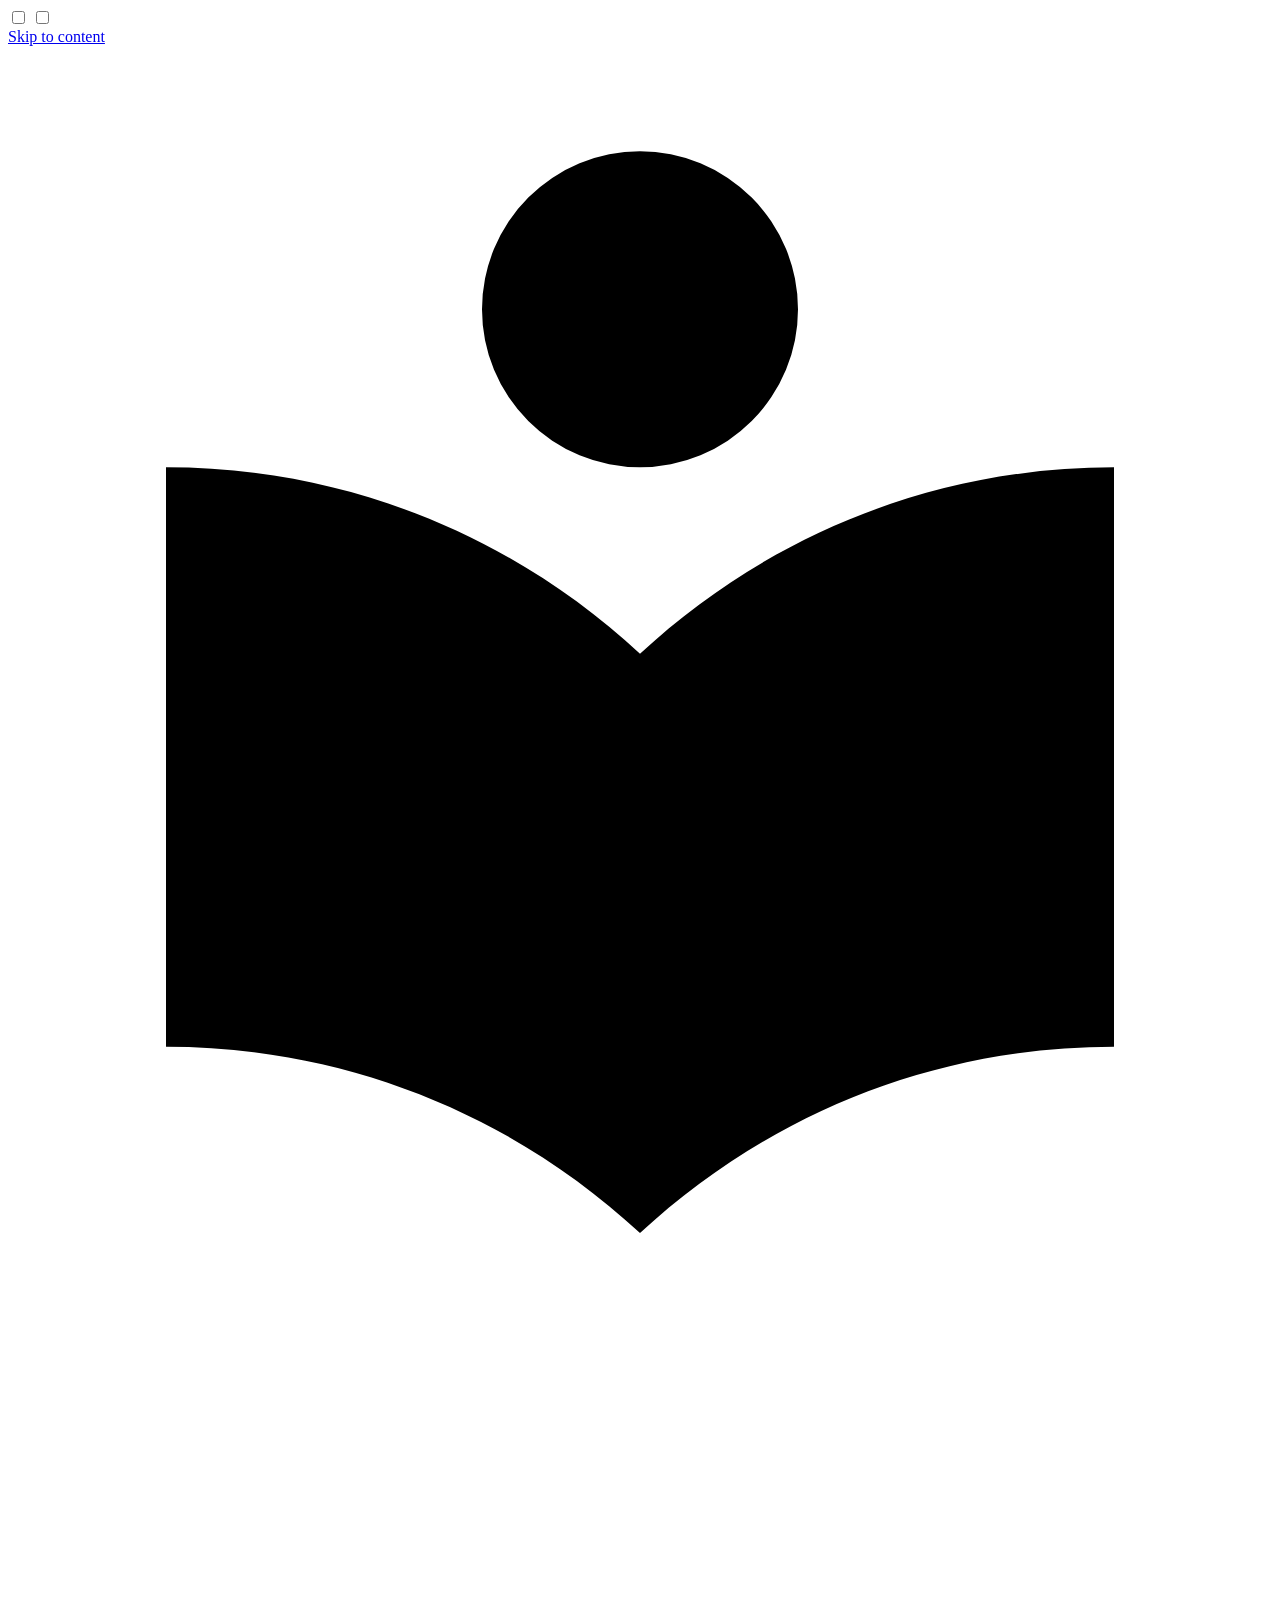
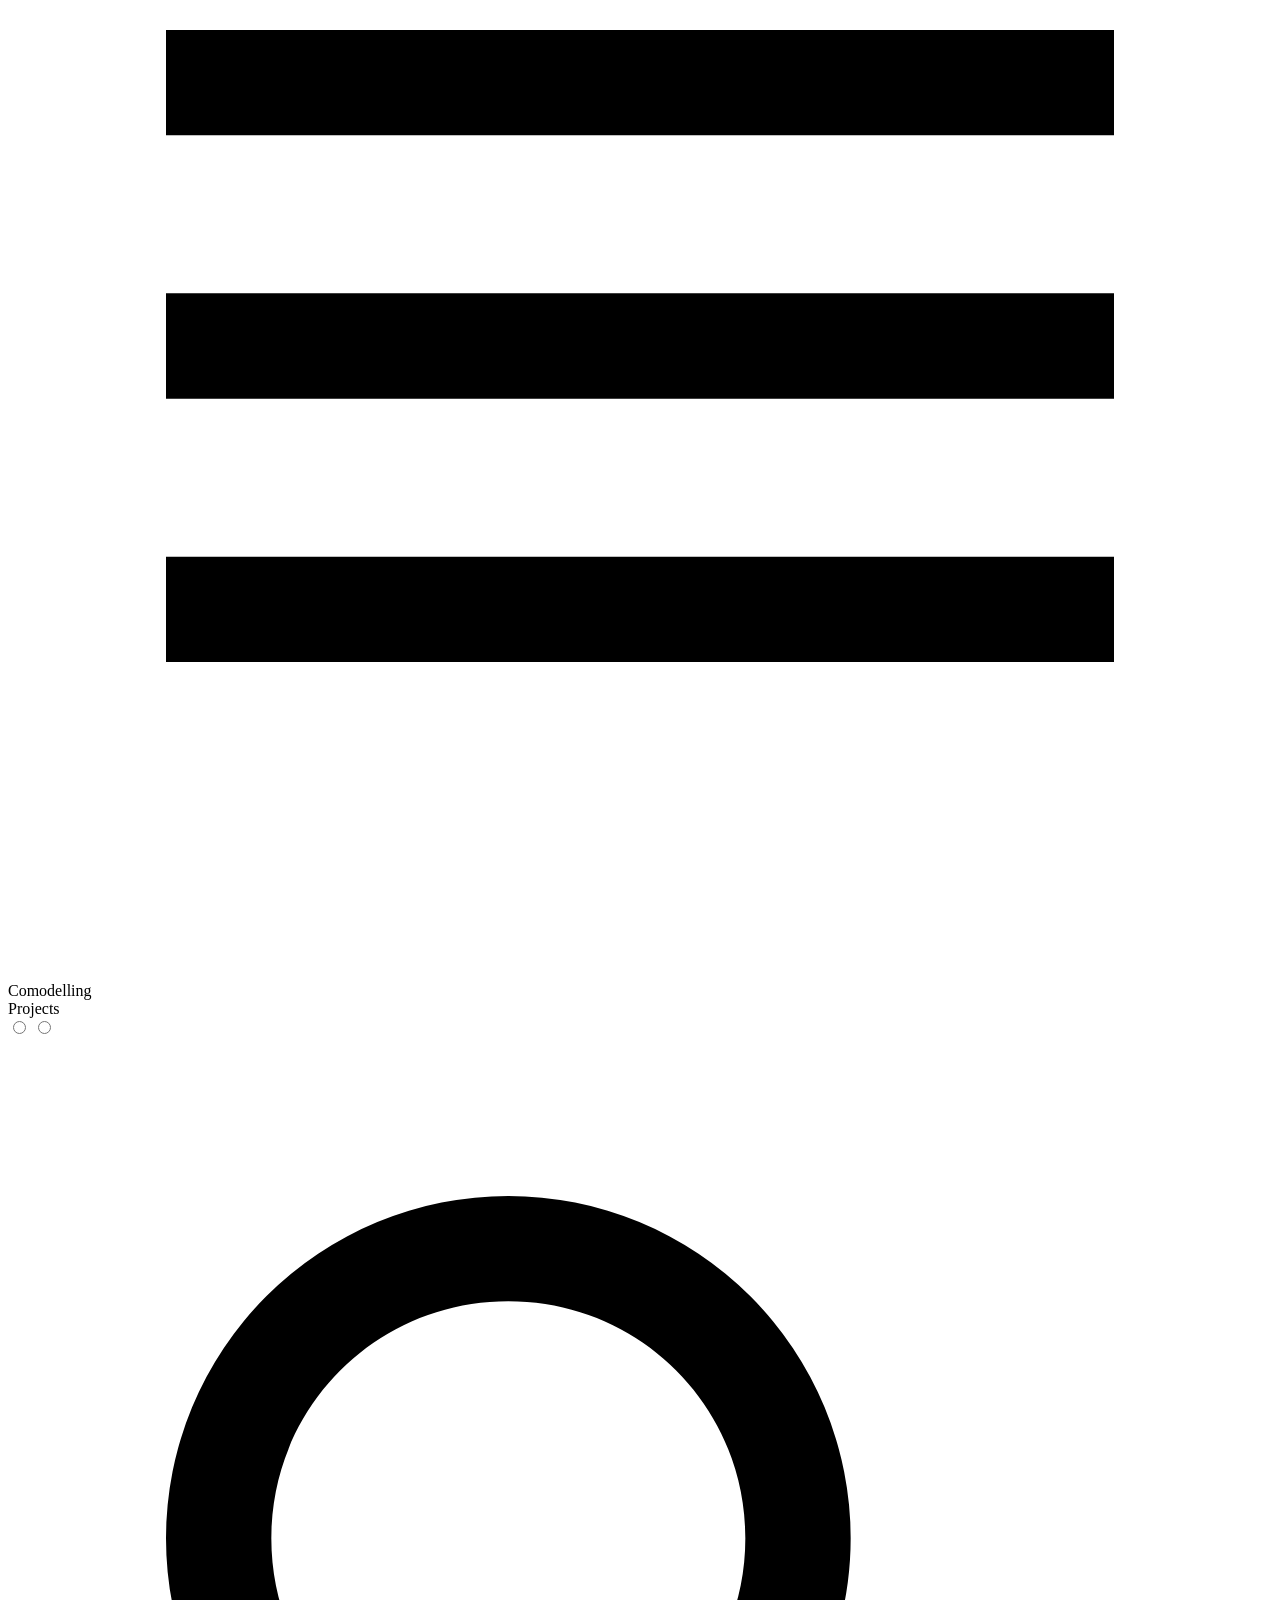
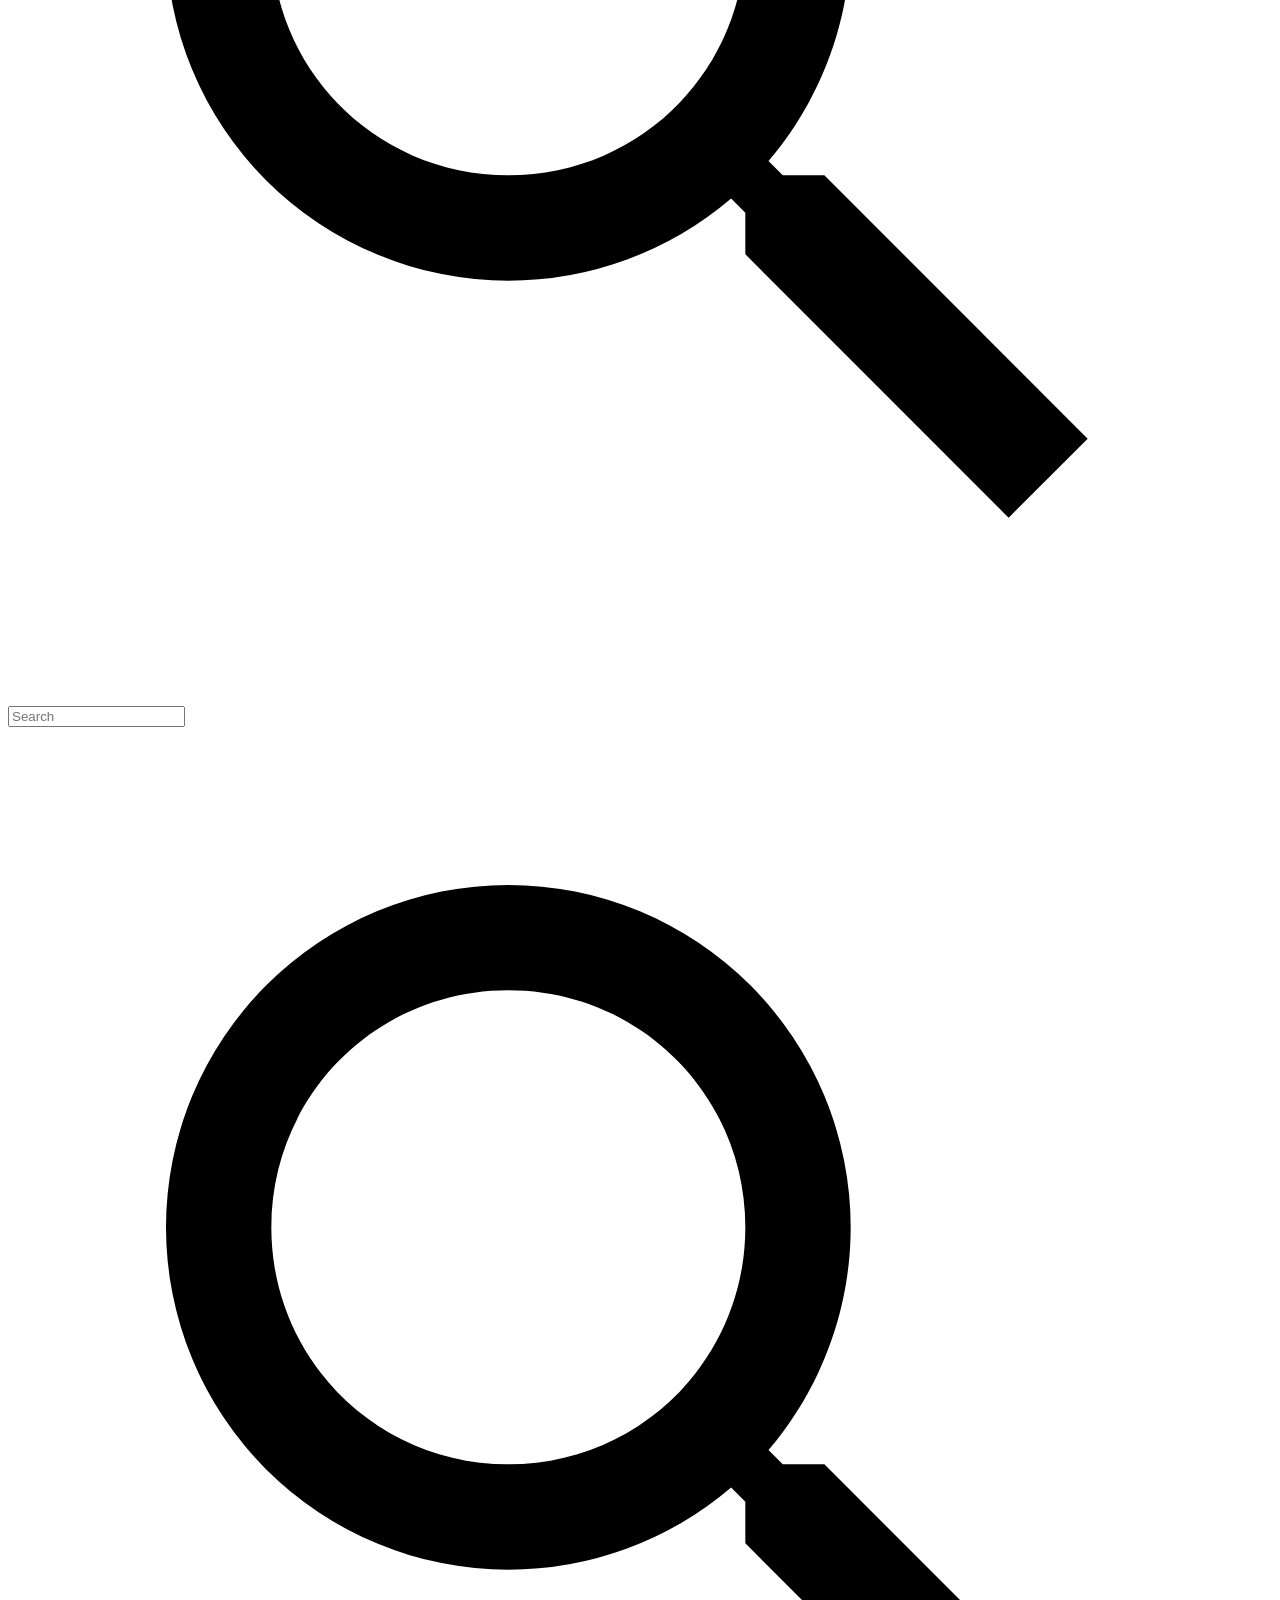
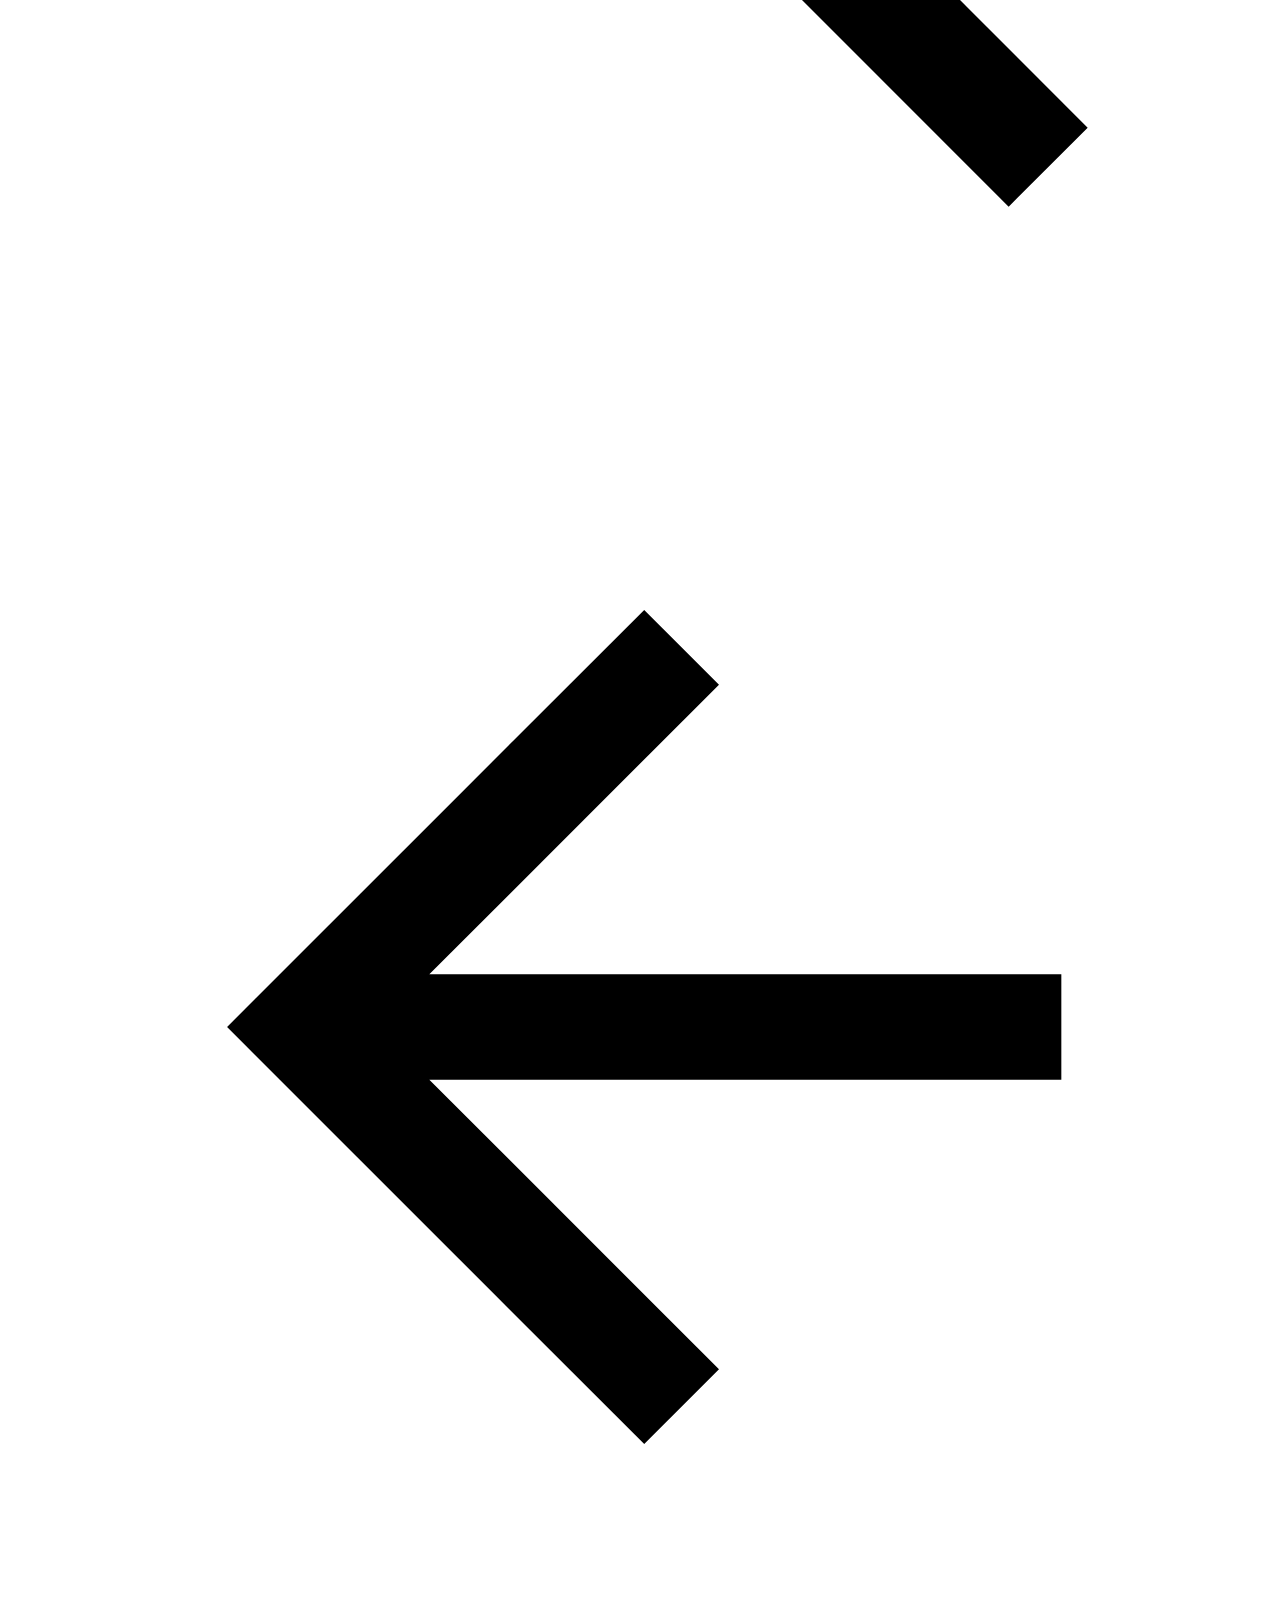
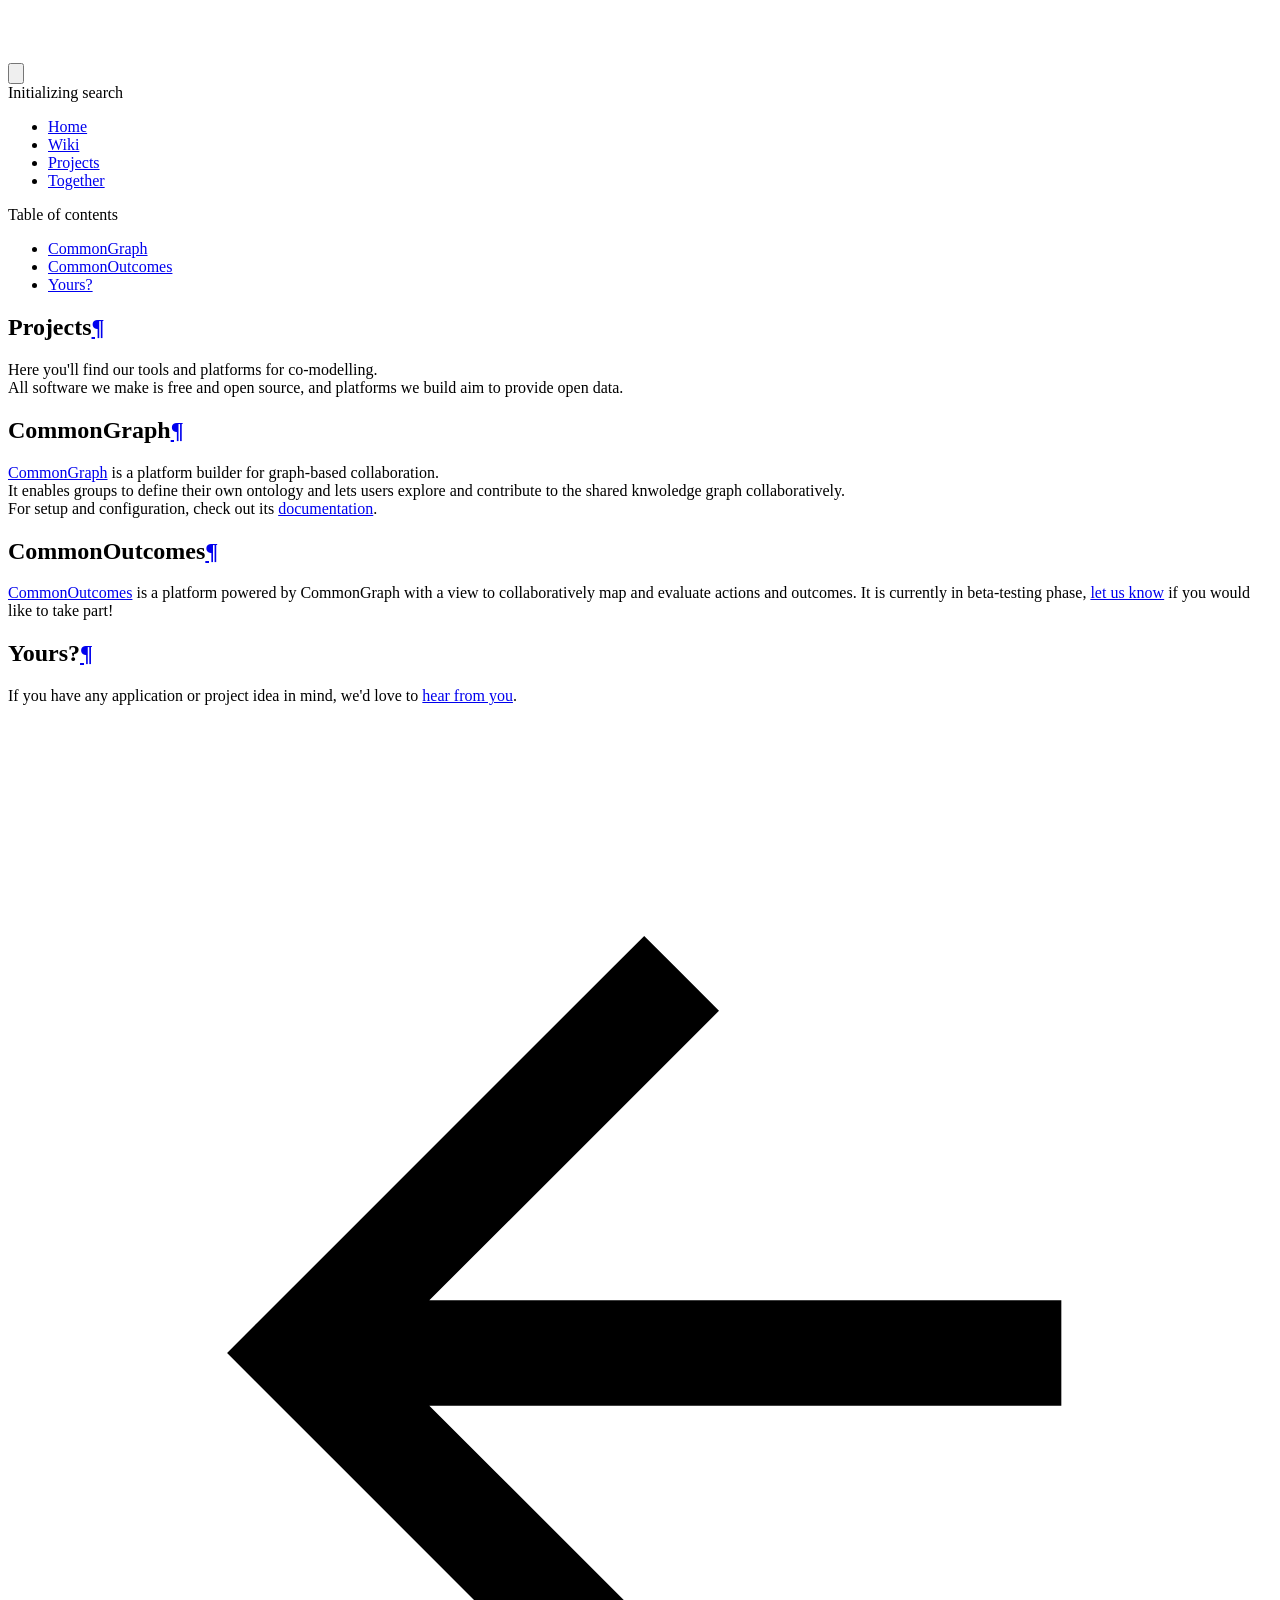
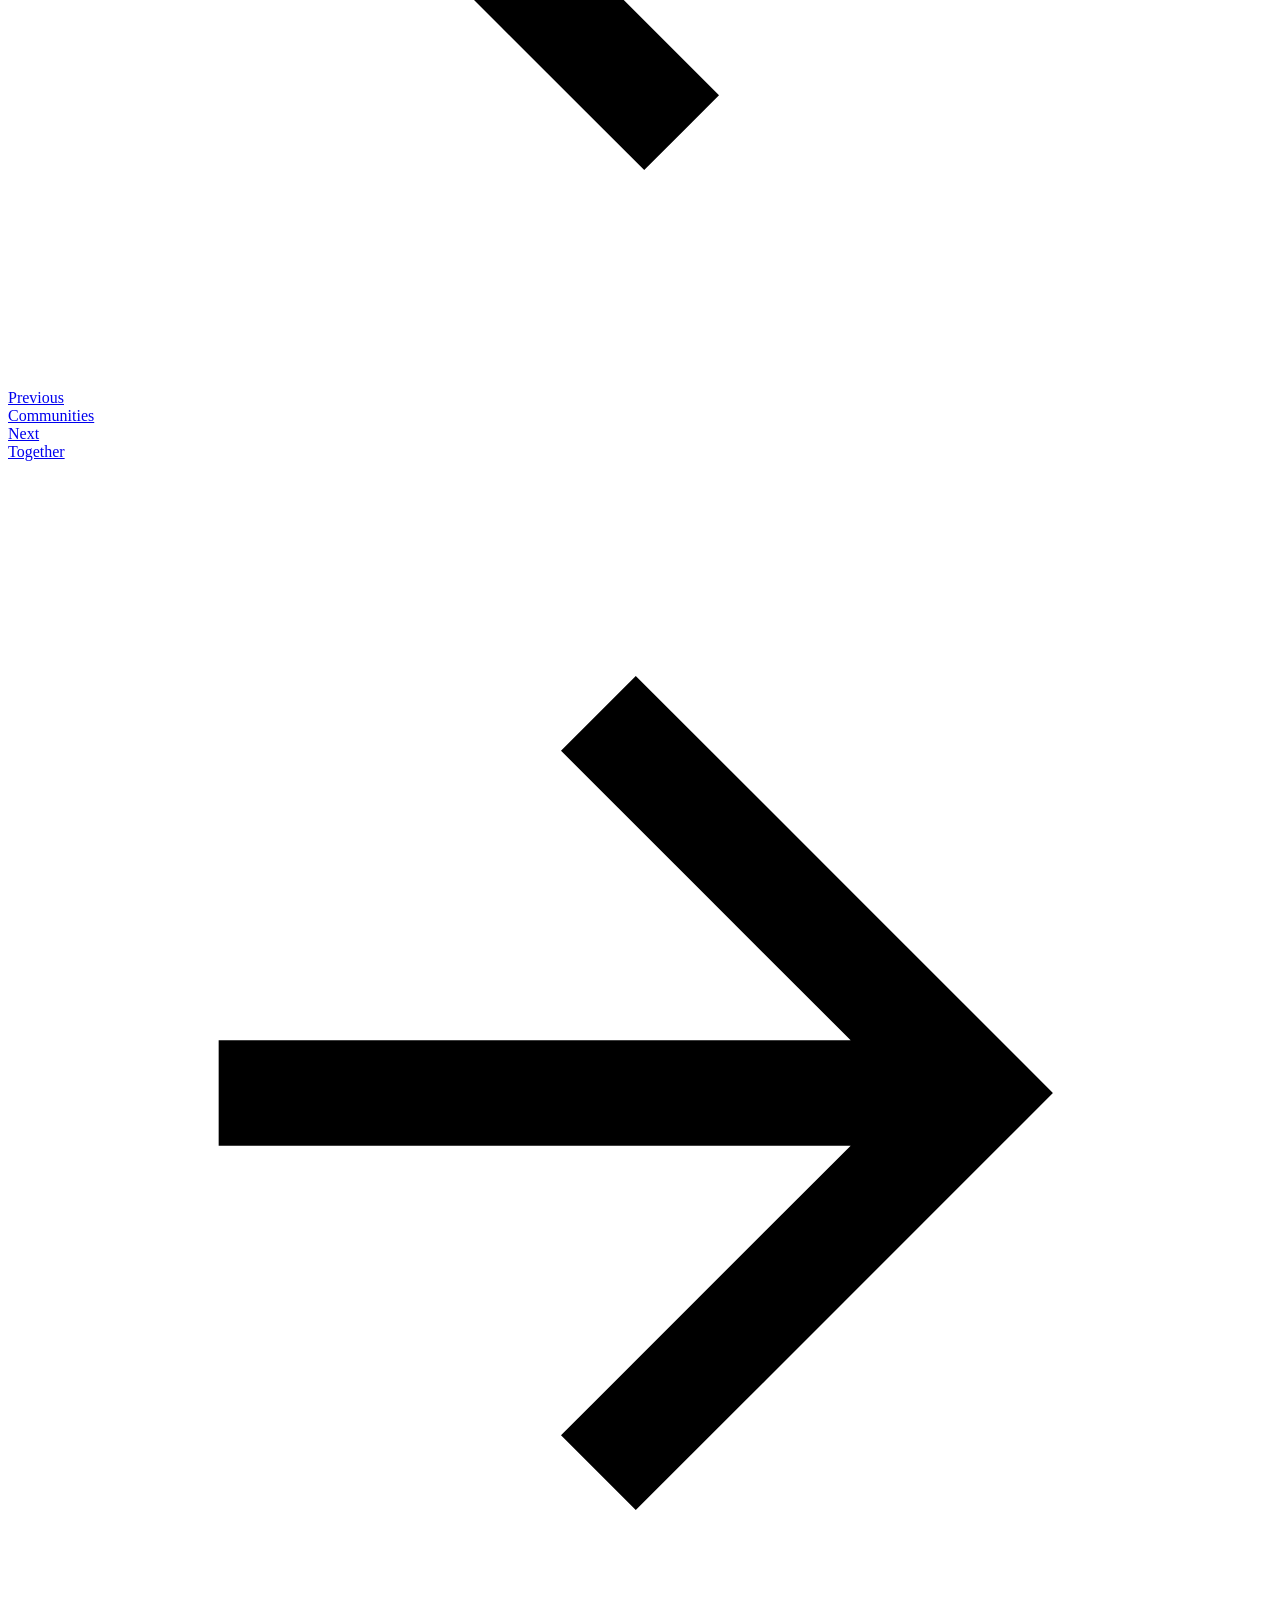
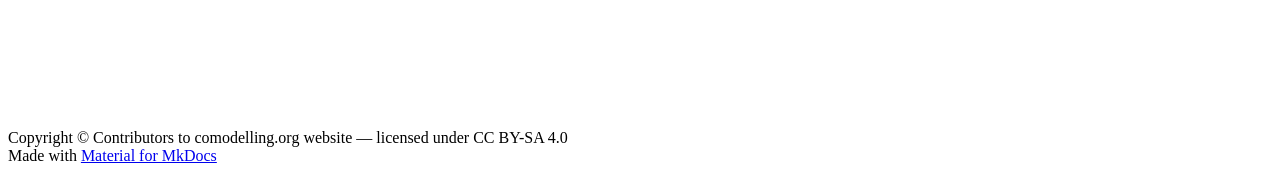
==== projects/index.html @ 9a215bbd "Deployed 58cc7c6 with MkDocs version: 1.5.3" ====
<!doctype html>
<html lang="en" class="no-js">
  <head>
    
      <meta charset="utf-8">
      <meta name="viewport" content="width=device-width,initial-scale=1">
      
      
      
        <link rel="canonical" href="https://comodelling.org/projects/">
      
      
        <link rel="prev" href="../wiki/communities/">
      
      
        <link rel="next" href="../together/">
      
      
      <link rel="icon" href="../assets/images/favicon.png">
      <meta name="generator" content="mkdocs-1.5.3, mkdocs-material-9.5.14">
    
    
      
        <title>Projects - Comodelling</title>
      
    
    
      <link rel="stylesheet" href="../assets/stylesheets/main.10ba22f1.min.css">
      
        
        <link rel="stylesheet" href="../assets/stylesheets/palette.06af60db.min.css">
      
      


    
    
      
    
    
      
        
        
        <link rel="preconnect" href="https://fonts.gstatic.com" crossorigin>
        <link rel="stylesheet" href="https://fonts.googleapis.com/css?family=Roboto:300,300i,400,400i,700,700i%7CRoboto+Mono:400,400i,700,700i&display=fallback">
        <style>:root{--md-text-font:"Roboto";--md-code-font:"Roboto Mono"}</style>
      
    
    
    <script>__md_scope=new URL("..",location),__md_hash=e=>[...e].reduce((e,_)=>(e<<5)-e+_.charCodeAt(0),0),__md_get=(e,_=localStorage,t=__md_scope)=>JSON.parse(_.getItem(t.pathname+"."+e)),__md_set=(e,_,t=localStorage,a=__md_scope)=>{try{t.setItem(a.pathname+"."+e,JSON.stringify(_))}catch(e){}}</script>
    
      

    
    
    
  </head>
  
  
    
    
      
    
    
    
    
    <body dir="ltr" data-md-color-scheme="default" data-md-color-primary="darkgreen" data-md-color-accent="darkgreen">
  
    
    <input class="md-toggle" data-md-toggle="drawer" type="checkbox" id="__drawer" autocomplete="off">
    <input class="md-toggle" data-md-toggle="search" type="checkbox" id="__search" autocomplete="off">
    <label class="md-overlay" for="__drawer"></label>
    <div data-md-component="skip">
      
        
        <a href="#projects" class="md-skip">
          Skip to content
        </a>
      
    </div>
    <div data-md-component="announce">
      
    </div>
    
    
      

  

<header class="md-header md-header--shadow md-header--lifted" data-md-component="header">
  <nav class="md-header__inner md-grid" aria-label="Header">
    <a href=".." title="Comodelling" class="md-header__button md-logo" aria-label="Comodelling" data-md-component="logo">
      
  
  <svg xmlns="http://www.w3.org/2000/svg" viewBox="0 0 24 24"><path d="M12 8a3 3 0 0 0 3-3 3 3 0 0 0-3-3 3 3 0 0 0-3 3 3 3 0 0 0 3 3m0 3.54C9.64 9.35 6.5 8 3 8v11c3.5 0 6.64 1.35 9 3.54 2.36-2.19 5.5-3.54 9-3.54V8c-3.5 0-6.64 1.35-9 3.54Z"/></svg>

    </a>
    <label class="md-header__button md-icon" for="__drawer">
      
      <svg xmlns="http://www.w3.org/2000/svg" viewBox="0 0 24 24"><path d="M3 6h18v2H3V6m0 5h18v2H3v-2m0 5h18v2H3v-2Z"/></svg>
    </label>
    <div class="md-header__title" data-md-component="header-title">
      <div class="md-header__ellipsis">
        <div class="md-header__topic">
          <span class="md-ellipsis">
            Comodelling
          </span>
        </div>
        <div class="md-header__topic" data-md-component="header-topic">
          <span class="md-ellipsis">
            
              Projects
            
          </span>
        </div>
      </div>
    </div>
    
      
        <form class="md-header__option" data-md-component="palette">
  
    
    
    
    <input class="md-option" data-md-color-media="(prefers-color-scheme: light)" data-md-color-scheme="default" data-md-color-primary="darkgreen" data-md-color-accent="darkgreen"  aria-label="Switch to dark mode"  type="radio" name="__palette" id="__palette_0">
    
      <label class="md-header__button md-icon" title="Switch to dark mode" for="__palette_1" hidden>
        <svg xmlns="http://www.w3.org/2000/svg" viewBox="0 0 24 24"><path d="M12 8a4 4 0 0 0-4 4 4 4 0 0 0 4 4 4 4 0 0 0 4-4 4 4 0 0 0-4-4m0 10a6 6 0 0 1-6-6 6 6 0 0 1 6-6 6 6 0 0 1 6 6 6 6 0 0 1-6 6m8-9.31V4h-4.69L12 .69 8.69 4H4v4.69L.69 12 4 15.31V20h4.69L12 23.31 15.31 20H20v-4.69L23.31 12 20 8.69Z"/></svg>
      </label>
    
  
    
    
    
    <input class="md-option" data-md-color-media="(prefers-color-scheme: dark)" data-md-color-scheme="slate" data-md-color-primary="darkgreen" data-md-color-accent="darkgreen"  aria-label="Switch to light mode"  type="radio" name="__palette" id="__palette_1">
    
      <label class="md-header__button md-icon" title="Switch to light mode" for="__palette_0" hidden>
        <svg xmlns="http://www.w3.org/2000/svg" viewBox="0 0 24 24"><path d="M12 18c-.89 0-1.74-.2-2.5-.55C11.56 16.5 13 14.42 13 12c0-2.42-1.44-4.5-3.5-5.45C10.26 6.2 11.11 6 12 6a6 6 0 0 1 6 6 6 6 0 0 1-6 6m8-9.31V4h-4.69L12 .69 8.69 4H4v4.69L.69 12 4 15.31V20h4.69L12 23.31 15.31 20H20v-4.69L23.31 12 20 8.69Z"/></svg>
      </label>
    
  
</form>
      
    
    
      <script>var media,input,key,value,palette=__md_get("__palette");if(palette&&palette.color){"(prefers-color-scheme)"===palette.color.media&&(media=matchMedia("(prefers-color-scheme: light)"),input=document.querySelector(media.matches?"[data-md-color-media='(prefers-color-scheme: light)']":"[data-md-color-media='(prefers-color-scheme: dark)']"),palette.color.media=input.getAttribute("data-md-color-media"),palette.color.scheme=input.getAttribute("data-md-color-scheme"),palette.color.primary=input.getAttribute("data-md-color-primary"),palette.color.accent=input.getAttribute("data-md-color-accent"));for([key,value]of Object.entries(palette.color))document.body.setAttribute("data-md-color-"+key,value)}</script>
    
    
    
      <label class="md-header__button md-icon" for="__search">
        
        <svg xmlns="http://www.w3.org/2000/svg" viewBox="0 0 24 24"><path d="M9.5 3A6.5 6.5 0 0 1 16 9.5c0 1.61-.59 3.09-1.56 4.23l.27.27h.79l5 5-1.5 1.5-5-5v-.79l-.27-.27A6.516 6.516 0 0 1 9.5 16 6.5 6.5 0 0 1 3 9.5 6.5 6.5 0 0 1 9.5 3m0 2C7 5 5 7 5 9.5S7 14 9.5 14 14 12 14 9.5 12 5 9.5 5Z"/></svg>
      </label>
      <div class="md-search" data-md-component="search" role="dialog">
  <label class="md-search__overlay" for="__search"></label>
  <div class="md-search__inner" role="search">
    <form class="md-search__form" name="search">
      <input type="text" class="md-search__input" name="query" aria-label="Search" placeholder="Search" autocapitalize="off" autocorrect="off" autocomplete="off" spellcheck="false" data-md-component="search-query" required>
      <label class="md-search__icon md-icon" for="__search">
        
        <svg xmlns="http://www.w3.org/2000/svg" viewBox="0 0 24 24"><path d="M9.5 3A6.5 6.5 0 0 1 16 9.5c0 1.61-.59 3.09-1.56 4.23l.27.27h.79l5 5-1.5 1.5-5-5v-.79l-.27-.27A6.516 6.516 0 0 1 9.5 16 6.5 6.5 0 0 1 3 9.5 6.5 6.5 0 0 1 9.5 3m0 2C7 5 5 7 5 9.5S7 14 9.5 14 14 12 14 9.5 12 5 9.5 5Z"/></svg>
        
        <svg xmlns="http://www.w3.org/2000/svg" viewBox="0 0 24 24"><path d="M20 11v2H8l5.5 5.5-1.42 1.42L4.16 12l7.92-7.92L13.5 5.5 8 11h12Z"/></svg>
      </label>
      <nav class="md-search__options" aria-label="Search">
        
        <button type="reset" class="md-search__icon md-icon" title="Clear" aria-label="Clear" tabindex="-1">
          
          <svg xmlns="http://www.w3.org/2000/svg" viewBox="0 0 24 24"><path d="M19 6.41 17.59 5 12 10.59 6.41 5 5 6.41 10.59 12 5 17.59 6.41 19 12 13.41 17.59 19 19 17.59 13.41 12 19 6.41Z"/></svg>
        </button>
      </nav>
      
    </form>
    <div class="md-search__output">
      <div class="md-search__scrollwrap" data-md-scrollfix>
        <div class="md-search-result" data-md-component="search-result">
          <div class="md-search-result__meta">
            Initializing search
          </div>
          <ol class="md-search-result__list" role="presentation"></ol>
        </div>
      </div>
    </div>
  </div>
</div>
    
    
  </nav>
  
    
      
<nav class="md-tabs" aria-label="Tabs" data-md-component="tabs">
  <div class="md-grid">
    <ul class="md-tabs__list">
      
        
  
  
  
    <li class="md-tabs__item">
      <a href=".." class="md-tabs__link">
        
  
    
  
  Home

      </a>
    </li>
  

      
        
  
  
  
    
    
      <li class="md-tabs__item">
        <a href="../wiki/" class="md-tabs__link">
          
  
    
  
  Wiki

        </a>
      </li>
    
  

      
        
  
  
    
  
  
    <li class="md-tabs__item md-tabs__item--active">
      <a href="./" class="md-tabs__link">
        
  
    
  
  Projects

      </a>
    </li>
  

      
        
  
  
  
    <li class="md-tabs__item">
      <a href="../together/" class="md-tabs__link">
        
  
    
  
  Together

      </a>
    </li>
  

      
    </ul>
  </div>
</nav>
    
  
</header>
    
    <div class="md-container" data-md-component="container">
      
      
        
      
      <main class="md-main" data-md-component="main">
        <div class="md-main__inner md-grid">
          
            
              
                
              
              <div class="md-sidebar md-sidebar--primary" data-md-component="sidebar" data-md-type="navigation" hidden>
                <div class="md-sidebar__scrollwrap">
                  <div class="md-sidebar__inner">
                    


  


<nav class="md-nav md-nav--primary md-nav--lifted" aria-label="Navigation" data-md-level="0">
  <label class="md-nav__title" for="__drawer">
    <a href=".." title="Comodelling" class="md-nav__button md-logo" aria-label="Comodelling" data-md-component="logo">
      
  
  <svg xmlns="http://www.w3.org/2000/svg" viewBox="0 0 24 24"><path d="M12 8a3 3 0 0 0 3-3 3 3 0 0 0-3-3 3 3 0 0 0-3 3 3 3 0 0 0 3 3m0 3.54C9.64 9.35 6.5 8 3 8v11c3.5 0 6.64 1.35 9 3.54 2.36-2.19 5.5-3.54 9-3.54V8c-3.5 0-6.64 1.35-9 3.54Z"/></svg>

    </a>
    Comodelling
  </label>
  
  <ul class="md-nav__list" data-md-scrollfix>
    
      
      
  
  
  
  
    <li class="md-nav__item">
      <a href=".." class="md-nav__link">
        
  
  <span class="md-ellipsis">
    Home
  </span>
  

      </a>
    </li>
  

    
      
      
  
  
  
  
    
    
      
        
          
        
      
        
      
        
      
        
      
        
      
    
    
      
      
    
    
    <li class="md-nav__item md-nav__item--nested">
      
        
        
          
        
        <input class="md-nav__toggle md-toggle md-toggle--indeterminate" type="checkbox" id="__nav_2" >
        
          
          
          <div class="md-nav__link md-nav__container">
            <a href="../wiki/" class="md-nav__link ">
              
  
  <span class="md-ellipsis">
    Wiki
  </span>
  

            </a>
            
              
              <label class="md-nav__link " for="__nav_2" id="__nav_2_label" tabindex="0">
                <span class="md-nav__icon md-icon"></span>
              </label>
            
          </div>
        
        <nav class="md-nav" data-md-level="1" aria-labelledby="__nav_2_label" aria-expanded="false">
          <label class="md-nav__title" for="__nav_2">
            <span class="md-nav__icon md-icon"></span>
            Wiki
          </label>
          <ul class="md-nav__list" data-md-scrollfix>
            
              
            
              
                
  
  
  
  
    
    
      
        
          
        
      
    
    
      
      
    
    
    <li class="md-nav__item md-nav__item--nested">
      
        
        
          
        
        <input class="md-nav__toggle md-toggle md-toggle--indeterminate" type="checkbox" id="__nav_2_2" >
        
          
          
          <div class="md-nav__link md-nav__container">
            <a href="../wiki/co-modelling/" class="md-nav__link ">
              
  
  <span class="md-ellipsis">
    Co-modelling
  </span>
  

            </a>
            
          </div>
        
        <nav class="md-nav" data-md-level="2" aria-labelledby="__nav_2_2_label" aria-expanded="false">
          <label class="md-nav__title" for="__nav_2_2">
            <span class="md-nav__icon md-icon"></span>
            Co-modelling
          </label>
          <ul class="md-nav__list" data-md-scrollfix>
            
              
            
          </ul>
        </nav>
      
    </li>
  

              
            
              
                
  
  
  
  
    
    
      
        
          
        
      
    
    
      
      
    
    
    <li class="md-nav__item md-nav__item--nested">
      
        
        
          
        
        <input class="md-nav__toggle md-toggle md-toggle--indeterminate" type="checkbox" id="__nav_2_3" >
        
          
          
          <div class="md-nav__link md-nav__container">
            <a href="../wiki/practices/" class="md-nav__link ">
              
  
  <span class="md-ellipsis">
    Practices
  </span>
  

            </a>
            
          </div>
        
        <nav class="md-nav" data-md-level="2" aria-labelledby="__nav_2_3_label" aria-expanded="false">
          <label class="md-nav__title" for="__nav_2_3">
            <span class="md-nav__icon md-icon"></span>
            Practices
          </label>
          <ul class="md-nav__list" data-md-scrollfix>
            
              
            
          </ul>
        </nav>
      
    </li>
  

              
            
              
                
  
  
  
  
    
    
      
        
      
        
      
        
      
    
    
      
      
    
    
    <li class="md-nav__item md-nav__item--nested">
      
        
        
          
        
        <input class="md-nav__toggle md-toggle md-toggle--indeterminate" type="checkbox" id="__nav_2_4" >
        
          
          <label class="md-nav__link" for="__nav_2_4" id="__nav_2_4_label" tabindex="0">
            
  
  <span class="md-ellipsis">
    Modelling toolkit
  </span>
  

            <span class="md-nav__icon md-icon"></span>
          </label>
        
        <nav class="md-nav" data-md-level="2" aria-labelledby="__nav_2_4_label" aria-expanded="false">
          <label class="md-nav__title" for="__nav_2_4">
            <span class="md-nav__icon md-icon"></span>
            Modelling toolkit
          </label>
          <ul class="md-nav__list" data-md-scrollfix>
            
              
                
  
  
  
  
    <li class="md-nav__item">
      <a href="../wiki/modelling_space/" class="md-nav__link">
        
  
  <span class="md-ellipsis">
    Modelling space
  </span>
  

      </a>
    </li>
  

              
            
              
                
  
  
  
  
    <li class="md-nav__item">
      <a href="../wiki/knowledge_graphs/" class="md-nav__link">
        
  
  <span class="md-ellipsis">
    Knowledge graphs
  </span>
  

      </a>
    </li>
  

              
            
              
                
  
  
  
  
    <li class="md-nav__item">
      <a href="../wiki/polls/" class="md-nav__link">
        
  
  <span class="md-ellipsis">
    Polls
  </span>
  

      </a>
    </li>
  

              
            
          </ul>
        </nav>
      
    </li>
  

              
            
              
                
  
  
  
  
    <li class="md-nav__item">
      <a href="../wiki/communities/" class="md-nav__link">
        
  
  <span class="md-ellipsis">
    Communities
  </span>
  

      </a>
    </li>
  

              
            
          </ul>
        </nav>
      
    </li>
  

    
      
      
  
  
    
  
  
  
    <li class="md-nav__item md-nav__item--active">
      
      <input class="md-nav__toggle md-toggle" type="checkbox" id="__toc">
      
      
        
      
      
        <label class="md-nav__link md-nav__link--active" for="__toc">
          
  
  <span class="md-ellipsis">
    Projects
  </span>
  

          <span class="md-nav__icon md-icon"></span>
        </label>
      
      <a href="./" class="md-nav__link md-nav__link--active">
        
  
  <span class="md-ellipsis">
    Projects
  </span>
  

      </a>
      
        

<nav class="md-nav md-nav--secondary" aria-label="Table of contents">
  
  
  
    
  
  
    <label class="md-nav__title" for="__toc">
      <span class="md-nav__icon md-icon"></span>
      Table of contents
    </label>
    <ul class="md-nav__list" data-md-component="toc" data-md-scrollfix>
      
        <li class="md-nav__item">
  <a href="#commongraph" class="md-nav__link">
    <span class="md-ellipsis">
      CommonGraph
    </span>
  </a>
  
</li>
      
        <li class="md-nav__item">
  <a href="#commonoutcomes" class="md-nav__link">
    <span class="md-ellipsis">
      CommonOutcomes
    </span>
  </a>
  
</li>
      
        <li class="md-nav__item">
  <a href="#yours" class="md-nav__link">
    <span class="md-ellipsis">
      Yours?
    </span>
  </a>
  
</li>
      
    </ul>
  
</nav>
      
    </li>
  

    
      
      
  
  
  
  
    <li class="md-nav__item">
      <a href="../together/" class="md-nav__link">
        
  
  <span class="md-ellipsis">
    Together
  </span>
  

      </a>
    </li>
  

    
  </ul>
</nav>
                  </div>
                </div>
              </div>
            
            
              
                
              
              <div class="md-sidebar md-sidebar--secondary" data-md-component="sidebar" data-md-type="toc" >
                <div class="md-sidebar__scrollwrap">
                  <div class="md-sidebar__inner">
                    

<nav class="md-nav md-nav--secondary" aria-label="Table of contents">
  
  
  
    
  
  
    <label class="md-nav__title" for="__toc">
      <span class="md-nav__icon md-icon"></span>
      Table of contents
    </label>
    <ul class="md-nav__list" data-md-component="toc" data-md-scrollfix>
      
        <li class="md-nav__item">
  <a href="#commongraph" class="md-nav__link">
    <span class="md-ellipsis">
      CommonGraph
    </span>
  </a>
  
</li>
      
        <li class="md-nav__item">
  <a href="#commonoutcomes" class="md-nav__link">
    <span class="md-ellipsis">
      CommonOutcomes
    </span>
  </a>
  
</li>
      
        <li class="md-nav__item">
  <a href="#yours" class="md-nav__link">
    <span class="md-ellipsis">
      Yours?
    </span>
  </a>
  
</li>
      
    </ul>
  
</nav>
                  </div>
                </div>
              </div>
            
          
          
            <div class="md-content" data-md-component="content">
              <article class="md-content__inner md-typeset">
                
                  


<!--
SPDX-FileCopyrightText: 2025 comodelling.org contributors: https://github.com/comodelling/comodelling-website/CONTRIBUTORS.md
SPDX-License-Identifier: CC-BY-SA-4.0
-->

<h1 id="projects">Projects<a class="headerlink" href="#projects" title="Permanent link">&para;</a></h1>
<p>Here you'll find our tools and platforms for co-modelling. <br>
All software we make is free and open source, and platforms we build aim to provide open data.<br></p>
<h2 id="commongraph">CommonGraph<a class="headerlink" href="#commongraph" title="Permanent link">&para;</a></h2>
<p><a href="https://github.com/comodelling/commongraph/">CommonGraph</a> is a platform builder for graph-based collaboration.<br>
It enables groups to define their own ontology and lets users explore and contribute to the shared knwoledge graph collaboratively.<br>
For setup and configuration, check out its <a href="https://commongraph.org/">documentation</a>.</p>
<h2 id="commonoutcomes">CommonOutcomes<a class="headerlink" href="#commonoutcomes" title="Permanent link">&para;</a></h2>
<p><a href="https://commonoutcomes.org">CommonOutcomes</a> is a platform powered by CommonGraph with a view to collaboratively map and evaluate actions and outcomes.
It is currently in beta-testing phase, <a href="mailto:contact@comodelling.org">let us know</a> if you would like to take part!</p>
<h2 id="yours">Yours?<a class="headerlink" href="#yours" title="Permanent link">&para;</a></h2>
<p>If you have any application or project idea in mind, we'd love to <a href="mailto:contact@comodelling.org">hear from you</a>.</p>







  
  




  



                
              </article>
            </div>
          
          
<script>var target=document.getElementById(location.hash.slice(1));target&&target.name&&(target.checked=target.name.startsWith("__tabbed_"))</script>
        </div>
        
          <button type="button" class="md-top md-icon" data-md-component="top" hidden>
  
  <svg xmlns="http://www.w3.org/2000/svg" viewBox="0 0 24 24"><path d="M13 20h-2V8l-5.5 5.5-1.42-1.42L12 4.16l7.92 7.92-1.42 1.42L13 8v12Z"/></svg>
  Back to top
</button>
        
      </main>
      
        <footer class="md-footer">
  
    
      
        
      
      <nav class="md-footer__inner md-grid" aria-label="Footer" >
        
          
          <a href="../wiki/communities/" class="md-footer__link md-footer__link--prev" aria-label="Previous: Communities">
            <div class="md-footer__button md-icon">
              
              <svg xmlns="http://www.w3.org/2000/svg" viewBox="0 0 24 24"><path d="M20 11v2H8l5.5 5.5-1.42 1.42L4.16 12l7.92-7.92L13.5 5.5 8 11h12Z"/></svg>
            </div>
            <div class="md-footer__title">
              <span class="md-footer__direction">
                Previous
              </span>
              <div class="md-ellipsis">
                Communities
              </div>
            </div>
          </a>
        
        
          
          <a href="../together/" class="md-footer__link md-footer__link--next" aria-label="Next: Together">
            <div class="md-footer__title">
              <span class="md-footer__direction">
                Next
              </span>
              <div class="md-ellipsis">
                Together
              </div>
            </div>
            <div class="md-footer__button md-icon">
              
              <svg xmlns="http://www.w3.org/2000/svg" viewBox="0 0 24 24"><path d="M4 11v2h12l-5.5 5.5 1.42 1.42L19.84 12l-7.92-7.92L10.5 5.5 16 11H4Z"/></svg>
            </div>
          </a>
        
      </nav>
    
  
  <div class="md-footer-meta md-typeset">
    <div class="md-footer-meta__inner md-grid">
      <div class="md-copyright">
  
    <div class="md-copyright__highlight">
      Copyright © Contributors to comodelling.org website — licensed under CC BY-SA 4.0
    </div>
  
  
    Made with
    <a href="https://squidfunk.github.io/mkdocs-material/" target="_blank" rel="noopener">
      Material for MkDocs
    </a>
  
</div>
      
    </div>
  </div>
</footer>
      
    </div>
    <div class="md-dialog" data-md-component="dialog">
      <div class="md-dialog__inner md-typeset"></div>
    </div>
    
    
    <script id="__config" type="application/json">{"base": "..", "features": ["navigation.tabs", "navigation.tabs.sticky", "navigation.indexes", "navigation.tracking", "navigation.indexes", "navigation.instant", "navigation.top", "navigation.expand", "navigation.footer"], "search": "../assets/javascripts/workers/search.b8dbb3d2.min.js", "translations": {"clipboard.copied": "Copied to clipboard", "clipboard.copy": "Copy to clipboard", "search.result.more.one": "1 more on this page", "search.result.more.other": "# more on this page", "search.result.none": "No matching documents", "search.result.one": "1 matching document", "search.result.other": "# matching documents", "search.result.placeholder": "Type to start searching", "search.result.term.missing": "Missing", "select.version": "Select version"}}</script>
    
    
      <script src="../assets/javascripts/bundle.bd41221c.min.js"></script>
      
    
  </body>
</html>
---- assets/stylesheets/main.10ba22f1.min.css ----
@charset "UTF-8";html{-webkit-text-size-adjust:none;-moz-text-size-adjust:none;text-size-adjust:none;box-sizing:border-box}*,:after,:before{box-sizing:inherit}@media (prefers-reduced-motion){*,:after,:before{transition:none!important}}body{margin:0}a,button,input,label{-webkit-tap-highlight-color:transparent}a{color:inherit;text-decoration:none}hr{border:0;box-sizing:initial;display:block;height:.05rem;overflow:visible;padding:0}small{font-size:80%}sub,sup{line-height:1em}img{border-style:none}table{border-collapse:initial;border-spacing:0}td,th{font-weight:400;vertical-align:top}button{background:#0000;border:0;font-family:inherit;font-size:inherit;margin:0;padding:0}input{border:0;outline:none}:root{--md-primary-fg-color:#4051b5;--md-primary-fg-color--light:#5d6cc0;--md-primary-fg-color--dark:#303fa1;--md-primary-bg-color:#fff;--md-primary-bg-color--light:#ffffffb3;--md-accent-fg-color:#526cfe;--md-accent-fg-color--transparent:#526cfe1a;--md-accent-bg-color:#fff;--md-accent-bg-color--light:#ffffffb3}[data-md-color-scheme=default]{color-scheme:light}[data-md-color-scheme=default] img[src$="#gh-dark-mode-only"],[data-md-color-scheme=default] img[src$="#only-dark"]{display:none}:root,[data-md-color-scheme=default]{--md-hue:225deg;--md-default-fg-color:#000000de;--md-default-fg-color--light:#0000008a;--md-default-fg-color--lighter:#00000052;--md-default-fg-color--lightest:#00000012;--md-default-bg-color:#fff;--md-default-bg-color--light:#ffffffb3;--md-default-bg-color--lighter:#ffffff4d;--md-default-bg-color--lightest:#ffffff1f;--md-code-fg-color:#36464e;--md-code-bg-color:#f5f5f5;--md-code-hl-color:#4287ff;--md-code-hl-color--light:#4287ff1a;--md-code-hl-number-color:#d52a2a;--md-code-hl-special-color:#db1457;--md-code-hl-function-color:#a846b9;--md-code-hl-constant-color:#6e59d9;--md-code-hl-keyword-color:#3f6ec6;--md-code-hl-string-color:#1c7d4d;--md-code-hl-name-color:var(--md-code-fg-color);--md-code-hl-operator-color:var(--md-default-fg-color--light);--md-code-hl-punctuation-color:var(--md-default-fg-color--light);--md-code-hl-comment-color:var(--md-default-fg-color--light);--md-code-hl-generic-color:var(--md-default-fg-color--light);--md-code-hl-variable-color:var(--md-default-fg-color--light);--md-typeset-color:var(--md-default-fg-color);--md-typeset-a-color:var(--md-primary-fg-color);--md-typeset-del-color:#f5503d26;--md-typeset-ins-color:#0bd57026;--md-typeset-kbd-color:#fafafa;--md-typeset-kbd-accent-color:#fff;--md-typeset-kbd-border-color:#b8b8b8;--md-typeset-mark-color:#ffff0080;--md-typeset-table-color:#0000001f;--md-typeset-table-color--light:rgba(0,0,0,.035);--md-admonition-fg-color:var(--md-default-fg-color);--md-admonition-bg-color:var(--md-default-bg-color);--md-warning-fg-color:#000000de;--md-warning-bg-color:#ff9;--md-footer-fg-color:#fff;--md-footer-fg-color--light:#ffffffb3;--md-footer-fg-color--lighter:#ffffff73;--md-footer-bg-color:#000000de;--md-footer-bg-color--dark:#00000052;--md-shadow-z1:0 0.2rem 0.5rem #0000000d,0 0 0.05rem #0000001a;--md-shadow-z2:0 0.2rem 0.5rem #0000001a,0 0 0.05rem #00000040;--md-shadow-z3:0 0.2rem 0.5rem #0003,0 0 0.05rem #00000059}.md-icon svg{fill:currentcolor;display:block;height:1.2rem;width:1.2rem}body{-webkit-font-smoothing:antialiased;-moz-osx-font-smoothing:grayscale;--md-text-font-family:var(--md-text-font,_),-apple-system,BlinkMacSystemFont,Helvetica,Arial,sans-serif;--md-code-font-family:var(--md-code-font,_),SFMono-Regular,Consolas,Menlo,monospace}aside,body,input{font-feature-settings:"kern","liga";color:var(--md-typeset-color);font-family:var(--md-text-font-family)}code,kbd,pre{font-feature-settings:"kern";font-family:var(--md-code-font-family)}:root{--md-typeset-table-sort-icon:url('data:image/svg+xml;charset=utf-8,<svg xmlns="http://www.w3.org/2000/svg" viewBox="0 0 24 24"><path d="m18 21-4-4h3V7h-3l4-4 4 4h-3v10h3M2 19v-2h10v2M2 13v-2h7v2M2 7V5h4v2H2Z"/></svg>');--md-typeset-table-sort-icon--asc:url('data:image/svg+xml;charset=utf-8,<svg xmlns="http://www.w3.org/2000/svg" viewBox="0 0 24 24"><path d="M19 17h3l-4 4-4-4h3V3h2M2 17h10v2H2M6 5v2H2V5m0 6h7v2H2v-2Z"/></svg>');--md-typeset-table-sort-icon--desc:url('data:image/svg+xml;charset=utf-8,<svg xmlns="http://www.w3.org/2000/svg" viewBox="0 0 24 24"><path d="M19 7h3l-4-4-4 4h3v14h2M2 17h10v2H2M6 5v2H2V5m0 6h7v2H2v-2Z"/></svg>')}.md-typeset{-webkit-print-color-adjust:exact;color-adjust:exact;font-size:.8rem;line-height:1.6}@media print{.md-typeset{font-size:.68rem}}.md-typeset blockquote,.md-typeset dl,.md-typeset figure,.md-typeset ol,.md-typeset pre,.md-typeset ul{margin-bottom:1em;margin-top:1em}.md-typeset h1{color:var(--md-default-fg-color--light);font-size:2em;line-height:1.3;margin:0 0 1.25em}.md-typeset h1,.md-typeset h2{font-weight:300;letter-spacing:-.01em}.md-typeset h2{font-size:1.5625em;line-height:1.4;margin:1.6em 0 .64em}.md-typeset h3{font-size:1.25em;font-weight:400;letter-spacing:-.01em;line-height:1.5;margin:1.6em 0 .8em}.md-typeset h2+h3{margin-top:.8em}.md-typeset h4{font-weight:700;letter-spacing:-.01em;margin:1em 0}.md-typeset h5,.md-typeset h6{color:var(--md-default-fg-color--light);font-size:.8em;font-weight:700;letter-spacing:-.01em;margin:1.25em 0}.md-typeset h5{text-transform:uppercase}.md-typeset hr{border-bottom:.05rem solid var(--md-default-fg-color--lightest);display:flow-root;margin:1.5em 0}.md-typeset a{color:var(--md-typeset-a-color);word-break:break-word}.md-typeset a,.md-typeset a:before{transition:color 125ms}.md-typeset a:focus,.md-typeset a:hover{color:var(--md-accent-fg-color)}.md-typeset a:focus code,.md-typeset a:hover code{background-color:var(--md-accent-fg-color--transparent)}.md-typeset a code{color:currentcolor;transition:background-color 125ms}.md-typeset a.focus-visible{outline-color:var(--md-accent-fg-color);outline-offset:.2rem}.md-typeset code,.md-typeset kbd,.md-typeset pre{color:var(--md-code-fg-color);direction:ltr;font-variant-ligatures:none}@media print{.md-typeset code,.md-typeset kbd,.md-typeset pre{white-space:pre-wrap}}.md-typeset code{background-color:var(--md-code-bg-color);border-radius:.1rem;-webkit-box-decoration-break:clone;box-decoration-break:clone;font-size:.85em;padding:0 .2941176471em;word-break:break-word}.md-typeset code:not(.focus-visible){-webkit-tap-highlight-color:transparent;outline:none}.md-typeset pre{display:flow-root;line-height:1.4;position:relative}.md-typeset pre>code{-webkit-box-decoration-break:slice;box-decoration-break:slice;box-shadow:none;display:block;margin:0;outline-color:var(--md-accent-fg-color);overflow:auto;padding:.7720588235em 1.1764705882em;scrollbar-color:var(--md-default-fg-color--lighter) #0000;scrollbar-width:thin;touch-action:auto;word-break:normal}.md-typeset pre>code:hover{scrollbar-color:var(--md-accent-fg-color) #0000}.md-typeset pre>code::-webkit-scrollbar{height:.2rem;width:.2rem}.md-typeset pre>code::-webkit-scrollbar-thumb{background-color:var(--md-default-fg-color--lighter)}.md-typeset pre>code::-webkit-scrollbar-thumb:hover{background-color:var(--md-accent-fg-color)}.md-typeset kbd{background-color:var(--md-typeset-kbd-color);border-radius:.1rem;box-shadow:0 .1rem 0 .05rem var(--md-typeset-kbd-border-color),0 .1rem 0 var(--md-typeset-kbd-border-color),0 -.1rem .2rem var(--md-typeset-kbd-accent-color) inset;color:var(--md-default-fg-color);display:inline-block;font-size:.75em;padding:0 .6666666667em;vertical-align:text-top;word-break:break-word}.md-typeset mark{background-color:var(--md-typeset-mark-color);-webkit-box-decoration-break:clone;box-decoration-break:clone;color:inherit;word-break:break-word}.md-typeset abbr{border-bottom:.05rem dotted var(--md-default-fg-color--light);cursor:help;text-decoration:none}.md-typeset small{opacity:.75}[dir=ltr] .md-typeset sub,[dir=ltr] .md-typeset sup{margin-left:.078125em}[dir=rtl] .md-typeset sub,[dir=rtl] .md-typeset sup{margin-right:.078125em}[dir=ltr] .md-typeset blockquote{padding-left:.6rem}[dir=rtl] .md-typeset blockquote{padding-right:.6rem}[dir=ltr] .md-typeset blockquote{border-left:.2rem solid var(--md-default-fg-color--lighter)}[dir=rtl] .md-typeset blockquote{border-right:.2rem solid var(--md-default-fg-color--lighter)}.md-typeset blockquote{color:var(--md-default-fg-color--light);margin-left:0;margin-right:0}.md-typeset ul{list-style-type:disc}[dir=ltr] .md-typeset ol,[dir=ltr] .md-typeset ul{margin-left:.625em}[dir=rtl] .md-typeset ol,[dir=rtl] .md-typeset ul{margin-right:.625em}.md-typeset ol,.md-typeset ul{padding:0}.md-typeset ol:not([hidden]),.md-typeset ul:not([hidden]){display:flow-root}.md-typeset ol ol,.md-typeset ul ol{list-style-type:lower-alpha}.md-typeset ol ol ol,.md-typeset ul ol ol{list-style-type:lower-roman}[dir=ltr] .md-typeset ol li,[dir=ltr] .md-typeset ul li{margin-left:1.25em}[dir=rtl] .md-typeset ol li,[dir=rtl] .md-typeset ul li{margin-right:1.25em}.md-typeset ol li,.md-typeset ul li{margin-bottom:.5em}.md-typeset ol li blockquote,.md-typeset ol li p,.md-typeset ul li blockquote,.md-typeset ul li p{margin:.5em 0}.md-typeset ol li:last-child,.md-typeset ul li:last-child{margin-bottom:0}[dir=ltr] .md-typeset ol li ol,[dir=ltr] .md-typeset ol li ul,[dir=ltr] .md-typeset ul li ol,[dir=ltr] .md-typeset ul li ul{margin-left:.625em}[dir=rtl] .md-typeset ol li ol,[dir=rtl] .md-typeset ol li ul,[dir=rtl] .md-typeset ul li ol,[dir=rtl] .md-typeset ul li ul{margin-right:.625em}.md-typeset ol li ol,.md-typeset ol li ul,.md-typeset ul li ol,.md-typeset ul li ul{margin-bottom:.5em;margin-top:.5em}[dir=ltr] .md-typeset dd{margin-left:1.875em}[dir=rtl] .md-typeset dd{margin-right:1.875em}.md-typeset dd{margin-bottom:1.5em;margin-top:1em}.md-typeset img,.md-typeset svg,.md-typeset video{height:auto;max-width:100%}.md-typeset img[align=left]{margin:1em 1em 1em 0}.md-typeset img[align=right]{margin:1em 0 1em 1em}.md-typeset img[align]:only-child{margin-top:0}.md-typeset figure{display:flow-root;margin:1em auto;max-width:100%;text-align:center;width:-webkit-fit-content;width:-moz-fit-content;width:fit-content}.md-typeset figure img{display:block;margin:0 auto}.md-typeset figcaption{font-style:italic;margin:1em auto;max-width:24rem}.md-typeset iframe{color-scheme:light;max-width:100%}.md-typeset table:not([class]){background-color:var(--md-default-bg-color);border:.05rem solid var(--md-typeset-table-color);border-radius:.1rem;display:inline-block;font-size:.64rem;max-width:100%;overflow:auto;touch-action:auto}@media print{.md-typeset table:not([class]){display:table}}.md-typeset table:not([class])+*{margin-top:1.5em}.md-typeset table:not([class]) td>:first-child,.md-typeset table:not([class]) th>:first-child{margin-top:0}.md-typeset table:not([class]) td>:last-child,.md-typeset table:not([class]) th>:last-child{margin-bottom:0}.md-typeset table:not([class]) td:not([align]),.md-typeset table:not([class]) th:not([align]){text-align:left}[dir=rtl] .md-typeset table:not([class]) td:not([align]),[dir=rtl] .md-typeset table:not([class]) th:not([align]){text-align:right}.md-typeset table:not([class]) th{font-weight:700;min-width:5rem;padding:.9375em 1.25em;vertical-align:top}.md-typeset table:not([class]) td{border-top:.05rem solid var(--md-typeset-table-color);padding:.9375em 1.25em;vertical-align:top}.md-typeset table:not([class]) tbody tr{transition:background-color 125ms}.md-typeset table:not([class]) tbody tr:hover{background-color:var(--md-typeset-table-color--light);box-shadow:0 .05rem 0 var(--md-default-bg-color) inset}.md-typeset table:not([class]) a{word-break:normal}.md-typeset table th[role=columnheader]{cursor:pointer}[dir=ltr] .md-typeset table th[role=columnheader]:after{margin-left:.5em}[dir=rtl] .md-typeset table th[role=columnheader]:after{margin-right:.5em}.md-typeset table th[role=columnheader]:after{content:"";display:inline-block;height:1.2em;-webkit-mask-image:var(--md-typeset-table-sort-icon);mask-image:var(--md-typeset-table-sort-icon);-webkit-mask-repeat:no-repeat;mask-repeat:no-repeat;-webkit-mask-size:contain;mask-size:contain;transition:background-color 125ms;vertical-align:text-bottom;width:1.2em}.md-typeset table th[role=columnheader]:hover:after{background-color:var(--md-default-fg-color--lighter)}.md-typeset table th[role=columnheader][aria-sort=ascending]:after{background-color:var(--md-default-fg-color--light);-webkit-mask-image:var(--md-typeset-table-sort-icon--asc);mask-image:var(--md-typeset-table-sort-icon--asc)}.md-typeset table th[role=columnheader][aria-sort=descending]:after{background-color:var(--md-default-fg-color--light);-webkit-mask-image:var(--md-typeset-table-sort-icon--desc);mask-image:var(--md-typeset-table-sort-icon--desc)}.md-typeset__scrollwrap{margin:1em -.8rem;overflow-x:auto;touch-action:auto}.md-typeset__table{display:inline-block;margin-bottom:.5em;padding:0 .8rem}@media print{.md-typeset__table{display:block}}html .md-typeset__table table{display:table;margin:0;overflow:hidden;width:100%}@media screen and (max-width:44.984375em){.md-content__inner>pre{margin:1em -.8rem}.md-content__inner>pre code{border-radius:0}}.md-typeset .md-author{border-radius:100%;display:block;flex-shrink:0;height:1.6rem;overflow:hidden;position:relative;transition:color 125ms,transform 125ms;width:1.6rem}.md-typeset .md-author img{display:block}.md-typeset .md-author--more{background:var(--md-default-fg-color--lightest);color:var(--md-default-fg-color--lighter);font-size:.6rem;font-weight:700;line-height:1.6rem;text-align:center}.md-typeset .md-author--long{height:2.4rem;width:2.4rem}.md-typeset a.md-author{transform:scale(1)}.md-typeset a.md-author img{filter:grayscale(100%) opacity(75%);transition:filter 125ms}.md-typeset a.md-author:focus,.md-typeset a.md-author:hover{transform:scale(1.1);z-index:1}.md-typeset a.md-author:focus img,.md-typeset a.md-author:hover img{filter:grayscale(0)}.md-banner{background-color:var(--md-footer-bg-color);color:var(--md-footer-fg-color);overflow:auto}@media print{.md-banner{display:none}}.md-banner--warning{background-color:var(--md-warning-bg-color);color:var(--md-warning-fg-color)}.md-banner__inner{font-size:.7rem;margin:.6rem auto;padding:0 .8rem}[dir=ltr] .md-banner__button{float:right}[dir=rtl] .md-banner__button{float:left}.md-banner__button{color:inherit;cursor:pointer;transition:opacity .25s}.no-js .md-banner__button{display:none}.md-banner__button:hover{opacity:.7}html{font-size:125%;height:100%;overflow-x:hidden}@media screen and (min-width:100em){html{font-size:137.5%}}@media screen and (min-width:125em){html{font-size:150%}}body{background-color:var(--md-default-bg-color);display:flex;flex-direction:column;font-size:.5rem;min-height:100%;position:relative;width:100%}@media print{body{display:block}}@media screen and (max-width:59.984375em){body[data-md-scrolllock]{position:fixed}}.md-grid{margin-left:auto;margin-right:auto;max-width:61rem}.md-container{display:flex;flex-direction:column;flex-grow:1}@media print{.md-container{display:block}}.md-main{flex-grow:1}.md-main__inner{display:flex;height:100%;margin-top:1.5rem}.md-ellipsis{overflow:hidden;text-overflow:ellipsis}.md-toggle{display:none}.md-option{height:0;opacity:0;position:absolute;width:0}.md-option:checked+label:not([hidden]){display:block}.md-option.focus-visible+label{outline-color:var(--md-accent-fg-color);outline-style:auto}.md-skip{background-color:var(--md-default-fg-color);border-radius:.1rem;color:var(--md-default-bg-color);font-size:.64rem;margin:.5rem;opacity:0;outline-color:var(--md-accent-fg-color);padding:.3rem .5rem;position:fixed;transform:translateY(.4rem);z-index:-1}.md-skip:focus{opacity:1;transform:translateY(0);transition:transform .25s cubic-bezier(.4,0,.2,1),opacity 175ms 75ms;z-index:10}@page{margin:25mm}:root{--md-clipboard-icon:url('data:image/svg+xml;charset=utf-8,<svg xmlns="http://www.w3.org/2000/svg" viewBox="0 0 24 24"><path d="M19 21H8V7h11m0-2H8a2 2 0 0 0-2 2v14a2 2 0 0 0 2 2h11a2 2 0 0 0 2-2V7a2 2 0 0 0-2-2m-3-4H4a2 2 0 0 0-2 2v14h2V3h12V1Z"/></svg>')}.md-clipboard{border-radius:.1rem;color:var(--md-default-fg-color--lightest);cursor:pointer;height:1.5em;outline-color:var(--md-accent-fg-color);outline-offset:.1rem;position:absolute;right:.5em;top:.5em;transition:color .25s;width:1.5em;z-index:1}@media print{.md-clipboard{display:none}}.md-clipboard:not(.focus-visible){-webkit-tap-highlight-color:transparent;outline:none}:hover>.md-clipboard{color:var(--md-default-fg-color--light)}.md-clipboard:focus,.md-clipboard:hover{color:var(--md-accent-fg-color)}.md-clipboard:after{background-color:currentcolor;content:"";display:block;height:1.125em;margin:0 auto;-webkit-mask-image:var(--md-clipboard-icon);mask-image:var(--md-clipboard-icon);-webkit-mask-position:center;mask-position:center;-webkit-mask-repeat:no-repeat;mask-repeat:no-repeat;-webkit-mask-size:contain;mask-size:contain;width:1.125em}.md-clipboard--inline{cursor:pointer}.md-clipboard--inline code{transition:color .25s,background-color .25s}.md-clipboard--inline:focus code,.md-clipboard--inline:hover code{background-color:var(--md-accent-fg-color--transparent);color:var(--md-accent-fg-color)}@keyframes consent{0%{opacity:0;transform:translateY(100%)}to{opacity:1;transform:translateY(0)}}@keyframes overlay{0%{opacity:0}to{opacity:1}}.md-consent__overlay{animation:overlay .25s both;-webkit-backdrop-filter:blur(.1rem);backdrop-filter:blur(.1rem);background-color:#0000008a;height:100%;opacity:1;position:fixed;top:0;width:100%;z-index:5}.md-consent__inner{animation:consent .5s cubic-bezier(.1,.7,.1,1) both;background-color:var(--md-default-bg-color);border:0;border-radius:.1rem;bottom:0;box-shadow:0 0 .2rem #0000001a,0 .2rem .4rem #0003;max-height:100%;overflow:auto;padding:0;position:fixed;width:100%;z-index:5}.md-consent__form{padding:.8rem}.md-consent__settings{display:none;margin:1em 0}input:checked+.md-consent__settings{display:block}.md-consent__controls{margin-bottom:.8rem}.md-typeset .md-consent__controls .md-button{display:inline}@media screen and (max-width:44.984375em){.md-typeset .md-consent__controls .md-button{display:block;margin-top:.4rem;text-align:center;width:100%}}.md-consent label{cursor:pointer}.md-content{flex-grow:1;min-width:0}.md-content__inner{margin:0 .8rem 1.2rem;padding-top:.6rem}@media screen and (min-width:76.25em){[dir=ltr] .md-sidebar--primary:not([hidden])~.md-content>.md-content__inner{margin-left:1.2rem}[dir=ltr] .md-sidebar--secondary:not([hidden])~.md-content>.md-content__inner,[dir=rtl] .md-sidebar--primary:not([hidden])~.md-content>.md-content__inner{margin-right:1.2rem}[dir=rtl] .md-sidebar--secondary:not([hidden])~.md-content>.md-content__inner{margin-left:1.2rem}}.md-content__inner:before{content:"";display:block;height:.4rem}.md-content__inner>:last-child{margin-bottom:0}[dir=ltr] .md-content__button{float:right}[dir=rtl] .md-content__button{float:left}[dir=ltr] .md-content__button{margin-left:.4rem}[dir=rtl] .md-content__button{margin-right:.4rem}.md-content__button{margin:.4rem 0;padding:0}@media print{.md-content__button{display:none}}.md-typeset .md-content__button{color:var(--md-default-fg-color--lighter)}.md-content__button svg{display:inline;vertical-align:top}[dir=rtl] .md-content__button svg{transform:scaleX(-1)}[dir=ltr] .md-dialog{right:.8rem}[dir=rtl] .md-dialog{left:.8rem}.md-dialog{background-color:var(--md-default-fg-color);border-radius:.1rem;bottom:.8rem;box-shadow:var(--md-shadow-z3);min-width:11.1rem;opacity:0;padding:.4rem .6rem;pointer-events:none;position:fixed;transform:translateY(100%);transition:transform 0ms .4s,opacity .4s;z-index:4}@media print{.md-dialog{display:none}}.md-dialog--active{opacity:1;pointer-events:auto;transform:translateY(0);transition:transform .4s cubic-bezier(.075,.85,.175,1),opacity .4s}.md-dialog__inner{color:var(--md-default-bg-color);font-size:.7rem}.md-feedback{margin:2em 0 1em;text-align:center}.md-feedback fieldset{border:none;margin:0;padding:0}.md-feedback__title{font-weight:700;margin:1em auto}.md-feedback__inner{position:relative}.md-feedback__list{display:flex;flex-wrap:wrap;place-content:baseline center;position:relative}.md-feedback__list:hover .md-icon:not(:disabled){color:var(--md-default-fg-color--lighter)}:disabled .md-feedback__list{min-height:1.8rem}.md-feedback__icon{color:var(--md-default-fg-color--light);cursor:pointer;flex-shrink:0;margin:0 .1rem;transition:color 125ms}.md-feedback__icon:not(:disabled).md-icon:hover{color:var(--md-accent-fg-color)}.md-feedback__icon:disabled{color:var(--md-default-fg-color--lightest);pointer-events:none}.md-feedback__note{opacity:0;position:relative;transform:translateY(.4rem);transition:transform .4s cubic-bezier(.1,.7,.1,1),opacity .15s}.md-feedback__note>*{margin:0 auto;max-width:16rem}:disabled .md-feedback__note{opacity:1;transform:translateY(0)}.md-footer{background-color:var(--md-footer-bg-color);color:var(--md-footer-fg-color)}@media print{.md-footer{display:none}}.md-footer__inner{justify-content:space-between;overflow:auto;padding:.2rem}.md-footer__inner:not([hidden]){display:flex}.md-footer__link{align-items:end;display:flex;flex-grow:0.01;margin-bottom:.4rem;margin-top:1rem;max-width:100%;outline-color:var(--md-accent-fg-color);overflow:hidden;transition:opacity .25s}.md-footer__link:focus,.md-footer__link:hover{opacity:.7}[dir=rtl] .md-footer__link svg{transform:scaleX(-1)}@media screen and (max-width:44.984375em){.md-footer__link--prev{flex-shrink:0}.md-footer__link--prev .md-footer__title{display:none}}[dir=ltr] .md-footer__link--next{margin-left:auto}[dir=rtl] .md-footer__link--next{margin-right:auto}.md-footer__link--next{text-align:right}[dir=rtl] .md-footer__link--next{text-align:left}.md-footer__title{flex-grow:1;font-size:.9rem;margin-bottom:.7rem;max-width:calc(100% - 2.4rem);padding:0 1rem;white-space:nowrap}.md-footer__button{margin:.2rem;padding:.4rem}.md-footer__direction{font-size:.64rem;opacity:.7}.md-footer-meta{background-color:var(--md-footer-bg-color--dark)}.md-footer-meta__inner{display:flex;flex-wrap:wrap;justify-content:space-between;padding:.2rem}html .md-footer-meta.md-typeset a{color:var(--md-footer-fg-color--light)}html .md-footer-meta.md-typeset a:focus,html .md-footer-meta.md-typeset a:hover{color:var(--md-footer-fg-color)}.md-copyright{color:var(--md-footer-fg-color--lighter);font-size:.64rem;margin:auto .6rem;padding:.4rem 0;width:100%}@media screen and (min-width:45em){.md-copyright{width:auto}}.md-copyright__highlight{color:var(--md-footer-fg-color--light)}.md-social{display:inline-flex;gap:.2rem;margin:0 .4rem;padding:.2rem 0 .6rem}@media screen and (min-width:45em){.md-social{padding:.6rem 0}}.md-social__link{display:inline-block;height:1.6rem;text-align:center;width:1.6rem}.md-social__link:before{line-height:1.9}.md-social__link svg{fill:currentcolor;max-height:.8rem;vertical-align:-25%}.md-typeset .md-button{border:.1rem solid;border-radius:.1rem;color:var(--md-primary-fg-color);cursor:pointer;display:inline-block;font-weight:700;padding:.625em 2em;transition:color 125ms,background-color 125ms,border-color 125ms}.md-typeset .md-button--primary{background-color:var(--md-primary-fg-color);border-color:var(--md-primary-fg-color);color:var(--md-primary-bg-color)}.md-typeset .md-button:focus,.md-typeset .md-button:hover{background-color:var(--md-accent-fg-color);border-color:var(--md-accent-fg-color);color:var(--md-accent-bg-color)}[dir=ltr] .md-typeset .md-input{border-top-left-radius:.1rem}[dir=ltr] .md-typeset .md-input,[dir=rtl] .md-typeset .md-input{border-top-right-radius:.1rem}[dir=rtl] .md-typeset .md-input{border-top-left-radius:.1rem}.md-typeset .md-input{border-bottom:.1rem solid var(--md-default-fg-color--lighter);box-shadow:var(--md-shadow-z1);font-size:.8rem;height:1.8rem;padding:0 .6rem;transition:border .25s,box-shadow .25s}.md-typeset .md-input:focus,.md-typeset .md-input:hover{border-bottom-color:var(--md-accent-fg-color);box-shadow:var(--md-shadow-z2)}.md-typeset .md-input--stretch{width:100%}.md-header{background-color:var(--md-primary-fg-color);box-shadow:0 0 .2rem #0000,0 .2rem .4rem #0000;color:var(--md-primary-bg-color);display:block;left:0;position:sticky;right:0;top:0;z-index:4}@media print{.md-header{display:none}}.md-header[hidden]{transform:translateY(-100%);transition:transform .25s cubic-bezier(.8,0,.6,1),box-shadow .25s}.md-header--shadow{box-shadow:0 0 .2rem #0000001a,0 .2rem .4rem #0003;transition:transform .25s cubic-bezier(.1,.7,.1,1),box-shadow .25s}.md-header__inner{align-items:center;display:flex;padding:0 .2rem}.md-header__button{color:currentcolor;cursor:pointer;margin:.2rem;outline-color:var(--md-accent-fg-color);padding:.4rem;position:relative;transition:opacity .25s;vertical-align:middle;z-index:1}.md-header__button:hover{opacity:.7}.md-header__button:not([hidden]){display:inline-block}.md-header__button:not(.focus-visible){-webkit-tap-highlight-color:transparent;outline:none}.md-header__button.md-logo{margin:.2rem;padding:.4rem}@media screen and (max-width:76.234375em){.md-header__button.md-logo{display:none}}.md-header__button.md-logo img,.md-header__button.md-logo svg{fill:currentcolor;display:block;height:1.2rem;width:auto}@media screen and (min-width:60em){.md-header__button[for=__search]{display:none}}.no-js .md-header__button[for=__search]{display:none}[dir=rtl] .md-header__button[for=__search] svg{transform:scaleX(-1)}@media screen and (min-width:76.25em){.md-header__button[for=__drawer]{display:none}}.md-header__topic{display:flex;max-width:100%;position:absolute;transition:transform .4s cubic-bezier(.1,.7,.1,1),opacity .15s;white-space:nowrap}.md-header__topic+.md-header__topic{opacity:0;pointer-events:none;transform:translateX(1.25rem);transition:transform .4s cubic-bezier(1,.7,.1,.1),opacity .15s;z-index:-1}[dir=rtl] .md-header__topic+.md-header__topic{transform:translateX(-1.25rem)}.md-header__topic:first-child{font-weight:700}[dir=ltr] .md-header__title{margin-left:1rem;margin-right:.4rem}[dir=rtl] .md-header__title{margin-left:.4rem;margin-right:1rem}.md-header__title{flex-grow:1;font-size:.9rem;height:2.4rem;line-height:2.4rem}.md-header__title--active .md-header__topic{opacity:0;pointer-events:none;transform:translateX(-1.25rem);transition:transform .4s cubic-bezier(1,.7,.1,.1),opacity .15s;z-index:-1}[dir=rtl] .md-header__title--active .md-header__topic{transform:translateX(1.25rem)}.md-header__title--active .md-header__topic+.md-header__topic{opacity:1;pointer-events:auto;transform:translateX(0);transition:transform .4s cubic-bezier(.1,.7,.1,1),opacity .15s;z-index:0}.md-header__title>.md-header__ellipsis{height:100%;position:relative;width:100%}.md-header__option{display:flex;flex-shrink:0;max-width:100%;transition:max-width 0ms .25s,opacity .25s .25s;white-space:nowrap}[data-md-toggle=search]:checked~.md-header .md-header__option{max-width:0;opacity:0;transition:max-width 0ms,opacity 0ms}.md-header__option>input{bottom:0}.md-header__source{display:none}@media screen and (min-width:60em){[dir=ltr] .md-header__source{margin-left:1rem}[dir=rtl] .md-header__source{margin-right:1rem}.md-header__source{display:block;max-width:11.7rem;width:11.7rem}}@media screen and (min-width:76.25em){[dir=ltr] .md-header__source{margin-left:1.4rem}[dir=rtl] .md-header__source{margin-right:1.4rem}}.md-meta{color:var(--md-default-fg-color--light);font-size:.7rem;line-height:1.3}.md-meta__list{display:inline-flex;flex-wrap:wrap;list-style:none;margin:0;padding:0}.md-meta__item:not(:last-child):after{content:"·";margin-left:.2rem;margin-right:.2rem}.md-meta__link{color:var(--md-typeset-a-color)}.md-meta__link:focus,.md-meta__link:hover{color:var(--md-accent-fg-color)}.md-draft{background-color:#ff1744;border-radius:.125em;color:#fff;display:inline-block;font-weight:700;padding-left:.5714285714em;padding-right:.5714285714em}:root{--md-nav-icon--prev:url('data:image/svg+xml;charset=utf-8,<svg xmlns="http://www.w3.org/2000/svg" viewBox="0 0 24 24"><path d="M20 11v2H8l5.5 5.5-1.42 1.42L4.16 12l7.92-7.92L13.5 5.5 8 11h12Z"/></svg>');--md-nav-icon--next:url('data:image/svg+xml;charset=utf-8,<svg xmlns="http://www.w3.org/2000/svg" viewBox="0 0 24 24"><path d="M8.59 16.58 13.17 12 8.59 7.41 10 6l6 6-6 6-1.41-1.42Z"/></svg>');--md-toc-icon:url('data:image/svg+xml;charset=utf-8,<svg xmlns="http://www.w3.org/2000/svg" viewBox="0 0 24 24"><path d="M3 9h14V7H3v2m0 4h14v-2H3v2m0 4h14v-2H3v2m16 0h2v-2h-2v2m0-10v2h2V7h-2m0 6h2v-2h-2v2Z"/></svg>')}.md-nav{font-size:.7rem;line-height:1.3}.md-nav__title{color:var(--md-default-fg-color--light);display:block;font-weight:700;overflow:hidden;padding:0 .6rem;text-overflow:ellipsis}.md-nav__title .md-nav__button{display:none}.md-nav__title .md-nav__button img{height:100%;width:auto}.md-nav__title .md-nav__button.md-logo img,.md-nav__title .md-nav__button.md-logo svg{fill:currentcolor;display:block;height:2.4rem;max-width:100%;object-fit:contain;width:auto}.md-nav__list{list-style:none;margin:0;padding:0}.md-nav__link{align-items:flex-start;display:flex;gap:.4rem;margin-top:.625em;scroll-snap-align:start;transition:color 125ms}.md-nav__link--passed{color:var(--md-default-fg-color--light)}.md-nav__item .md-nav__link--active,.md-nav__item .md-nav__link--active code{color:var(--md-typeset-a-color)}.md-nav__link .md-ellipsis{position:relative}[dir=ltr] .md-nav__link .md-icon:last-child{margin-left:auto}[dir=rtl] .md-nav__link .md-icon:last-child{margin-right:auto}.md-nav__link svg{fill:currentcolor;flex-shrink:0;height:1.3em}.md-nav__link[for]:focus,.md-nav__link[for]:hover,.md-nav__link[href]:focus,.md-nav__link[href]:hover{color:var(--md-accent-fg-color);cursor:pointer}.md-nav__link.focus-visible{outline-color:var(--md-accent-fg-color);outline-offset:.2rem}.md-nav--primary .md-nav__link[for=__toc]{display:none}.md-nav--primary .md-nav__link[for=__toc] .md-icon:after{background-color:currentcolor;display:block;height:100%;-webkit-mask-image:var(--md-toc-icon);mask-image:var(--md-toc-icon);width:100%}.md-nav--primary .md-nav__link[for=__toc]~.md-nav{display:none}.md-nav__container>.md-nav__link{margin-top:0}.md-nav__container>.md-nav__link:first-child{flex-grow:1;min-width:0}.md-nav__icon{flex-shrink:0}.md-nav__source{display:none}@media screen and (max-width:76.234375em){.md-nav--primary,.md-nav--primary .md-nav{background-color:var(--md-default-bg-color);display:flex;flex-direction:column;height:100%;left:0;position:absolute;right:0;top:0;z-index:1}.md-nav--primary .md-nav__item,.md-nav--primary .md-nav__title{font-size:.8rem;line-height:1.5}.md-nav--primary .md-nav__title{background-color:var(--md-default-fg-color--lightest);color:var(--md-default-fg-color--light);cursor:pointer;height:5.6rem;line-height:2.4rem;padding:3rem .8rem .2rem;position:relative;white-space:nowrap}[dir=ltr] .md-nav--primary .md-nav__title .md-nav__icon{left:.4rem}[dir=rtl] .md-nav--primary .md-nav__title .md-nav__icon{right:.4rem}.md-nav--primary .md-nav__title .md-nav__icon{display:block;height:1.2rem;margin:.2rem;position:absolute;top:.4rem;width:1.2rem}.md-nav--primary .md-nav__title .md-nav__icon:after{background-color:currentcolor;content:"";display:block;height:100%;-webkit-mask-image:var(--md-nav-icon--prev);mask-image:var(--md-nav-icon--prev);-webkit-mask-position:center;mask-position:center;-webkit-mask-repeat:no-repeat;mask-repeat:no-repeat;-webkit-mask-size:contain;mask-size:contain;width:100%}.md-nav--primary .md-nav__title~.md-nav__list{background-color:var(--md-default-bg-color);box-shadow:0 .05rem 0 var(--md-default-fg-color--lightest) inset;overflow-y:auto;scroll-snap-type:y mandatory;touch-action:pan-y}.md-nav--primary .md-nav__title~.md-nav__list>:first-child{border-top:0}.md-nav--primary .md-nav__title[for=__drawer]{background-color:var(--md-primary-fg-color);color:var(--md-primary-bg-color);font-weight:700}.md-nav--primary .md-nav__title .md-logo{display:block;left:.2rem;margin:.2rem;padding:.4rem;position:absolute;right:.2rem;top:.2rem}.md-nav--primary .md-nav__list{flex:1}.md-nav--primary .md-nav__item{border-top:.05rem solid var(--md-default-fg-color--lightest)}.md-nav--primary .md-nav__item--active>.md-nav__link{color:var(--md-typeset-a-color)}.md-nav--primary .md-nav__item--active>.md-nav__link:focus,.md-nav--primary .md-nav__item--active>.md-nav__link:hover{color:var(--md-accent-fg-color)}.md-nav--primary .md-nav__link{margin-top:0;padding:.6rem .8rem}.md-nav--primary .md-nav__link svg{margin-top:.1em}.md-nav--primary .md-nav__link>.md-nav__link{padding:0}[dir=ltr] .md-nav--primary .md-nav__link .md-nav__icon{margin-right:-.2rem}[dir=rtl] .md-nav--primary .md-nav__link .md-nav__icon{margin-left:-.2rem}.md-nav--primary .md-nav__link .md-nav__icon{font-size:1.2rem;height:1.2rem;width:1.2rem}.md-nav--primary .md-nav__link .md-nav__icon:after{background-color:currentcolor;content:"";display:block;height:100%;-webkit-mask-image:var(--md-nav-icon--next);mask-image:var(--md-nav-icon--next);-webkit-mask-position:center;mask-position:center;-webkit-mask-repeat:no-repeat;mask-repeat:no-repeat;-webkit-mask-size:contain;mask-size:contain;width:100%}[dir=rtl] .md-nav--primary .md-nav__icon:after{transform:scale(-1)}.md-nav--primary .md-nav--secondary .md-nav{background-color:initial;position:static}[dir=ltr] .md-nav--primary .md-nav--secondary .md-nav .md-nav__link{padding-left:1.4rem}[dir=rtl] .md-nav--primary .md-nav--secondary .md-nav .md-nav__link{padding-right:1.4rem}[dir=ltr] .md-nav--primary .md-nav--secondary .md-nav .md-nav .md-nav__link{padding-left:2rem}[dir=rtl] .md-nav--primary .md-nav--secondary .md-nav .md-nav .md-nav__link{padding-right:2rem}[dir=ltr] .md-nav--primary .md-nav--secondary .md-nav .md-nav .md-nav .md-nav__link{padding-left:2.6rem}[dir=rtl] .md-nav--primary .md-nav--secondary .md-nav .md-nav .md-nav .md-nav__link{padding-right:2.6rem}[dir=ltr] .md-nav--primary .md-nav--secondary .md-nav .md-nav .md-nav .md-nav .md-nav__link{padding-left:3.2rem}[dir=rtl] .md-nav--primary .md-nav--secondary .md-nav .md-nav .md-nav .md-nav .md-nav__link{padding-right:3.2rem}.md-nav--secondary{background-color:initial}.md-nav__toggle~.md-nav{display:flex;opacity:0;transform:translateX(100%);transition:transform .25s cubic-bezier(.8,0,.6,1),opacity 125ms 50ms}[dir=rtl] .md-nav__toggle~.md-nav{transform:translateX(-100%)}.md-nav__toggle:checked~.md-nav{opacity:1;transform:translateX(0);transition:transform .25s cubic-bezier(.4,0,.2,1),opacity 125ms 125ms}.md-nav__toggle:checked~.md-nav>.md-nav__list{-webkit-backface-visibility:hidden;backface-visibility:hidden}}@media screen and (max-width:59.984375em){.md-nav--primary .md-nav__link[for=__toc]{display:flex}.md-nav--primary .md-nav__link[for=__toc] .md-icon:after{content:""}.md-nav--primary .md-nav__link[for=__toc]+.md-nav__link{display:none}.md-nav--primary .md-nav__link[for=__toc]~.md-nav{display:flex}.md-nav__source{background-color:var(--md-primary-fg-color--dark);color:var(--md-primary-bg-color);display:block;padding:0 .2rem}}@media screen and (min-width:60em) and (max-width:76.234375em){.md-nav--integrated .md-nav__link[for=__toc]{display:flex}.md-nav--integrated .md-nav__link[for=__toc] .md-icon:after{content:""}.md-nav--integrated .md-nav__link[for=__toc]+.md-nav__link{display:none}.md-nav--integrated .md-nav__link[for=__toc]~.md-nav{display:flex}}@media screen and (min-width:60em){.md-nav{margin-bottom:-.4rem}.md-nav--secondary .md-nav__title{background:var(--md-default-bg-color);box-shadow:0 0 .4rem .4rem var(--md-default-bg-color);position:sticky;top:0;z-index:1}.md-nav--secondary .md-nav__title[for=__toc]{scroll-snap-align:start}.md-nav--secondary .md-nav__title .md-nav__icon{display:none}[dir=ltr] .md-nav--secondary .md-nav__list{padding-left:.6rem}[dir=rtl] .md-nav--secondary .md-nav__list{padding-right:.6rem}.md-nav--secondary .md-nav__list{padding-bottom:.4rem}[dir=ltr] .md-nav--secondary .md-nav__item>.md-nav__link{margin-right:.4rem}[dir=rtl] .md-nav--secondary .md-nav__item>.md-nav__link{margin-left:.4rem}}@media screen and (min-width:76.25em){.md-nav{margin-bottom:-.4rem;transition:max-height .25s cubic-bezier(.86,0,.07,1)}.md-nav--primary .md-nav__title{background:var(--md-default-bg-color);box-shadow:0 0 .4rem .4rem var(--md-default-bg-color);position:sticky;top:0;z-index:1}.md-nav--primary .md-nav__title[for=__drawer]{scroll-snap-align:start}.md-nav--primary .md-nav__title .md-nav__icon{display:none}[dir=ltr] .md-nav--primary .md-nav__list{padding-left:.6rem}[dir=rtl] .md-nav--primary .md-nav__list{padding-right:.6rem}.md-nav--primary .md-nav__list{padding-bottom:.4rem}[dir=ltr] .md-nav--primary .md-nav__item>.md-nav__link{margin-right:.4rem}[dir=rtl] .md-nav--primary .md-nav__item>.md-nav__link{margin-left:.4rem}.md-nav__toggle~.md-nav{display:grid;grid-template-rows:0fr;opacity:0;transition:grid-template-rows .25s cubic-bezier(.86,0,.07,1),opacity .25s,visibility 0ms .25s;visibility:collapse}.md-nav__toggle~.md-nav>.md-nav__list{overflow:hidden}.md-nav__toggle.md-toggle--indeterminate~.md-nav,.md-nav__toggle:checked~.md-nav{grid-template-rows:1fr;opacity:1;transition:grid-template-rows .25s cubic-bezier(.86,0,.07,1),opacity .15s .1s,visibility 0ms;visibility:visible}.md-nav__toggle.md-toggle--indeterminate~.md-nav{transition:none}.md-nav__item--nested>.md-nav>.md-nav__title{display:none}.md-nav__item--section{display:block;margin:1.25em 0}.md-nav__item--section:last-child{margin-bottom:0}.md-nav__item--section>.md-nav__link{font-weight:700}.md-nav__item--section>.md-nav__link[for]{color:var(--md-default-fg-color--light)}.md-nav__item--section>.md-nav__link:not(.md-nav__container){pointer-events:none}.md-nav__item--section>.md-nav__link .md-icon,.md-nav__item--section>.md-nav__link>[for]{display:none}[dir=ltr] .md-nav__item--section>.md-nav{margin-left:-.6rem}[dir=rtl] .md-nav__item--section>.md-nav{margin-right:-.6rem}.md-nav__item--section>.md-nav{display:block;opacity:1;visibility:visible}.md-nav__item--section>.md-nav>.md-nav__list>.md-nav__item{padding:0}.md-nav__icon{border-radius:100%;height:.9rem;transition:background-color .25s;width:.9rem}.md-nav__icon:hover{background-color:var(--md-accent-fg-color--transparent)}.md-nav__icon:after{background-color:currentcolor;border-radius:100%;content:"";display:inline-block;height:100%;-webkit-mask-image:var(--md-nav-icon--next);mask-image:var(--md-nav-icon--next);-webkit-mask-position:center;mask-position:center;-webkit-mask-repeat:no-repeat;mask-repeat:no-repeat;-webkit-mask-size:contain;mask-size:contain;transition:transform .25s;vertical-align:-.1rem;width:100%}[dir=rtl] .md-nav__icon:after{transform:rotate(180deg)}.md-nav__item--nested .md-nav__toggle:checked~.md-nav__link .md-nav__icon:after,.md-nav__item--nested .md-toggle--indeterminate~.md-nav__link .md-nav__icon:after{transform:rotate(90deg)}.md-nav--lifted>.md-nav__list>.md-nav__item,.md-nav--lifted>.md-nav__title{display:none}.md-nav--lifted>.md-nav__list>.md-nav__item--active{display:block}.md-nav--lifted>.md-nav__list>.md-nav__item--active>.md-nav__link{background:var(--md-default-bg-color);box-shadow:0 0 .4rem .4rem var(--md-default-bg-color);margin-top:0;position:sticky;top:0;z-index:1}.md-nav--lifted>.md-nav__list>.md-nav__item--active>.md-nav__link:not(.md-nav__container){pointer-events:none}.md-nav--lifted>.md-nav__list>.md-nav__item--active.md-nav__item--section{margin:0}[dir=ltr] .md-nav--lifted>.md-nav__list>.md-nav__item>.md-nav:not(.md-nav--secondary){margin-left:-.6rem}[dir=rtl] .md-nav--lifted>.md-nav__list>.md-nav__item>.md-nav:not(.md-nav--secondary){margin-right:-.6rem}.md-nav--lifted>.md-nav__list>.md-nav__item>[for]{color:var(--md-default-fg-color--light)}.md-nav--lifted .md-nav[data-md-level="1"]{grid-template-rows:1fr;opacity:1;visibility:visible}[dir=ltr] .md-nav--integrated>.md-nav__list>.md-nav__item--active .md-nav--secondary{border-left:.05rem solid var(--md-primary-fg-color)}[dir=rtl] .md-nav--integrated>.md-nav__list>.md-nav__item--active .md-nav--secondary{border-right:.05rem solid var(--md-primary-fg-color)}.md-nav--integrated>.md-nav__list>.md-nav__item--active .md-nav--secondary{display:block;margin-bottom:1.25em;opacity:1;visibility:visible}.md-nav--integrated>.md-nav__list>.md-nav__item--active .md-nav--secondary>.md-nav__list{overflow:visible;padding-bottom:0}.md-nav--integrated>.md-nav__list>.md-nav__item--active .md-nav--secondary>.md-nav__title{display:none}}.md-pagination{font-size:.8rem;font-weight:700;gap:.4rem}.md-pagination,.md-pagination>*{align-items:center;display:flex;justify-content:center}.md-pagination>*{border-radius:.2rem;height:1.8rem;min-width:1.8rem;text-align:center}.md-pagination__current{background-color:var(--md-default-fg-color--lightest);color:var(--md-default-fg-color--light)}.md-pagination__link{transition:color 125ms,background-color 125ms}.md-pagination__link:focus,.md-pagination__link:hover{background-color:var(--md-accent-fg-color--transparent);color:var(--md-accent-fg-color)}.md-pagination__link:focus svg,.md-pagination__link:hover svg{color:var(--md-accent-fg-color)}.md-pagination__link.focus-visible{outline-color:var(--md-accent-fg-color);outline-offset:.2rem}.md-pagination__link svg{fill:currentcolor;color:var(--md-default-fg-color--lighter);display:block;max-height:100%;width:1.2rem}.md-post__back{border-bottom:.05rem solid var(--md-default-fg-color--lightest);margin-bottom:1.2rem;padding-bottom:1.2rem}@media screen and (max-width:76.234375em){.md-post__back{display:none}}[dir=rtl] .md-post__back svg{transform:scaleX(-1)}.md-post__authors{display:flex;flex-direction:column;gap:.6rem;margin:0 .6rem 1.2rem}.md-post .md-post__meta a{transition:color 125ms}.md-post .md-post__meta a:focus,.md-post .md-post__meta a:hover{color:var(--md-accent-fg-color)}.md-post__title{color:var(--md-default-fg-color--light);font-weight:700}.md-post--excerpt{margin-bottom:3.2rem}.md-post--excerpt .md-post__header{align-items:center;display:flex;gap:.6rem;min-height:1.6rem}.md-post--excerpt .md-post__authors{align-items:center;display:inline-flex;flex-direction:row;gap:.2rem;margin:0;min-height:2.4rem}[dir=ltr] .md-post--excerpt .md-post__meta .md-meta__list{margin-right:.4rem}[dir=rtl] .md-post--excerpt .md-post__meta .md-meta__list{margin-left:.4rem}.md-post--excerpt .md-post__content>:first-child{--md-scroll-margin:6rem;margin-top:0}.md-post>.md-nav--secondary{margin:1em 0}.md-profile{align-items:center;display:flex;font-size:.7rem;gap:.6rem;line-height:1.4;width:100%}.md-profile__description{flex-grow:1}.md-content--post{display:flex}@media screen and (max-width:76.234375em){.md-content--post{flex-flow:column-reverse}}.md-content--post>.md-content__inner{min-width:0}@media screen and (min-width:76.25em){[dir=ltr] .md-content--post>.md-content__inner{margin-left:1.2rem}[dir=rtl] .md-content--post>.md-content__inner{margin-right:1.2rem}}@media screen and (max-width:76.234375em){.md-sidebar.md-sidebar--post{padding:0;position:static;width:100%}.md-sidebar.md-sidebar--post .md-sidebar__scrollwrap{overflow:visible}.md-sidebar.md-sidebar--post .md-sidebar__inner{padding:0}.md-sidebar.md-sidebar--post .md-post__meta{margin-left:.6rem;margin-right:.6rem}.md-sidebar.md-sidebar--post .md-nav__item{border:none;display:inline}.md-sidebar.md-sidebar--post .md-nav__list{display:inline-flex;flex-wrap:wrap;gap:.6rem;padding-bottom:.6rem;padding-top:.6rem}.md-sidebar.md-sidebar--post .md-nav__link{padding:0}.md-sidebar.md-sidebar--post .md-nav{height:auto;margin-bottom:0;position:static}}:root{--md-progress-value:0;--md-progress-delay:400ms}.md-progress{background:var(--md-primary-bg-color);height:.075rem;opacity:min(clamp(0,var(--md-progress-value),1),clamp(0,100 - var(--md-progress-value),1));position:fixed;top:0;transform:scaleX(calc(var(--md-progress-value)*1%));transform-origin:left;transition:transform .5s cubic-bezier(.19,1,.22,1),opacity .25s var(--md-progress-delay);width:100%;z-index:4}:root{--md-search-result-icon:url('data:image/svg+xml;charset=utf-8,<svg xmlns="http://www.w3.org/2000/svg" viewBox="0 0 24 24"><path d="M14 2H6a2 2 0 0 0-2 2v16a2 2 0 0 0 2 2h7c-.41-.25-.8-.56-1.14-.9-.33-.33-.61-.7-.86-1.1H6V4h7v5h5v1.18c.71.16 1.39.43 2 .82V8l-6-6m6.31 16.9c1.33-2.11.69-4.9-1.4-6.22-2.11-1.33-4.91-.68-6.22 1.4-1.34 2.11-.69 4.89 1.4 6.22 1.46.93 3.32.93 4.79.02L22 23.39 23.39 22l-3.08-3.1m-3.81.1a2.5 2.5 0 0 1-2.5-2.5 2.5 2.5 0 0 1 2.5-2.5 2.5 2.5 0 0 1 2.5 2.5 2.5 2.5 0 0 1-2.5 2.5Z"/></svg>')}.md-search{position:relative}@media screen and (min-width:60em){.md-search{padding:.2rem 0}}.no-js .md-search{display:none}.md-search__overlay{opacity:0;z-index:1}@media screen and (max-width:59.984375em){[dir=ltr] .md-search__overlay{left:-2.2rem}[dir=rtl] .md-search__overlay{right:-2.2rem}.md-search__overlay{background-color:var(--md-default-bg-color);border-radius:1rem;height:2rem;overflow:hidden;pointer-events:none;position:absolute;top:-1rem;transform-origin:center;transition:transform .3s .1s,opacity .2s .2s;width:2rem}[data-md-toggle=search]:checked~.md-header .md-search__overlay{opacity:1;transition:transform .4s,opacity .1s}}@media screen and (min-width:60em){[dir=ltr] .md-search__overlay{left:0}[dir=rtl] .md-search__overlay{right:0}.md-search__overlay{background-color:#0000008a;cursor:pointer;height:0;position:fixed;top:0;transition:width 0ms .25s,height 0ms .25s,opacity .25s;width:0}[data-md-toggle=search]:checked~.md-header .md-search__overlay{height:200vh;opacity:1;transition:width 0ms,height 0ms,opacity .25s;width:100%}}@media screen and (max-width:29.984375em){[data-md-toggle=search]:checked~.md-header .md-search__overlay{transform:scale(45)}}@media screen and (min-width:30em) and (max-width:44.984375em){[data-md-toggle=search]:checked~.md-header .md-search__overlay{transform:scale(60)}}@media screen and (min-width:45em) and (max-width:59.984375em){[data-md-toggle=search]:checked~.md-header .md-search__overlay{transform:scale(75)}}.md-search__inner{-webkit-backface-visibility:hidden;backface-visibility:hidden}@media screen and (max-width:59.984375em){[dir=ltr] .md-search__inner{left:0}[dir=rtl] .md-search__inner{right:0}.md-search__inner{height:0;opacity:0;overflow:hidden;position:fixed;top:0;transform:translateX(5%);transition:width 0ms .3s,height 0ms .3s,transform .15s cubic-bezier(.4,0,.2,1) .15s,opacity .15s .15s;width:0;z-index:2}[dir=rtl] .md-search__inner{transform:translateX(-5%)}[data-md-toggle=search]:checked~.md-header .md-search__inner{height:100%;opacity:1;transform:translateX(0);transition:width 0ms 0ms,height 0ms 0ms,transform .15s cubic-bezier(.1,.7,.1,1) .15s,opacity .15s .15s;width:100%}}@media screen and (min-width:60em){[dir=ltr] .md-search__inner{float:right}[dir=rtl] .md-search__inner{float:left}.md-search__inner{padding:.1rem 0;position:relative;transition:width .25s cubic-bezier(.1,.7,.1,1);width:11.7rem}}@media screen and (min-width:60em) and (max-width:76.234375em){[data-md-toggle=search]:checked~.md-header .md-search__inner{width:23.4rem}}@media screen and (min-width:76.25em){[data-md-toggle=search]:checked~.md-header .md-search__inner{width:34.4rem}}.md-search__form{background-color:var(--md-default-bg-color);box-shadow:0 0 .6rem #0000;height:2.4rem;position:relative;transition:color .25s,background-color .25s;z-index:2}@media screen and (min-width:60em){.md-search__form{background-color:#00000042;border-radius:.1rem;height:1.8rem}.md-search__form:hover{background-color:#ffffff1f}}[data-md-toggle=search]:checked~.md-header .md-search__form{background-color:var(--md-default-bg-color);border-radius:.1rem .1rem 0 0;box-shadow:0 0 .6rem #00000012;color:var(--md-default-fg-color)}[dir=ltr] .md-search__input{padding-left:3.6rem;padding-right:2.2rem}[dir=rtl] .md-search__input{padding-left:2.2rem;padding-right:3.6rem}.md-search__input{background:#0000;font-size:.9rem;height:100%;position:relative;text-overflow:ellipsis;width:100%;z-index:2}.md-search__input::placeholder{transition:color .25s}.md-search__input::placeholder,.md-search__input~.md-search__icon{color:var(--md-default-fg-color--light)}.md-search__input::-ms-clear{display:none}@media screen and (max-width:59.984375em){.md-search__input{font-size:.9rem;height:2.4rem;width:100%}}@media screen and (min-width:60em){[dir=ltr] .md-search__input{padding-left:2.2rem}[dir=rtl] .md-search__input{padding-right:2.2rem}.md-search__input{color:inherit;font-size:.8rem}.md-search__input::placeholder{color:var(--md-primary-bg-color--light)}.md-search__input+.md-search__icon{color:var(--md-primary-bg-color)}[data-md-toggle=search]:checked~.md-header .md-search__input{text-overflow:clip}[data-md-toggle=search]:checked~.md-header .md-search__input+.md-search__icon{color:var(--md-default-fg-color--light)}[data-md-toggle=search]:checked~.md-header .md-search__input::placeholder{color:#0000}}.md-search__icon{cursor:pointer;display:inline-block;height:1.2rem;transition:color .25s,opacity .25s;width:1.2rem}.md-search__icon:hover{opacity:.7}[dir=ltr] .md-search__icon[for=__search]{left:.5rem}[dir=rtl] .md-search__icon[for=__search]{right:.5rem}.md-search__icon[for=__search]{position:absolute;top:.3rem;z-index:2}[dir=rtl] .md-search__icon[for=__search] svg{transform:scaleX(-1)}@media screen and (max-width:59.984375em){[dir=ltr] .md-search__icon[for=__search]{left:.8rem}[dir=rtl] .md-search__icon[for=__search]{right:.8rem}.md-search__icon[for=__search]{top:.6rem}.md-search__icon[for=__search] svg:first-child{display:none}}@media screen and (min-width:60em){.md-search__icon[for=__search]{pointer-events:none}.md-search__icon[for=__search] svg:last-child{display:none}}[dir=ltr] .md-search__options{right:.5rem}[dir=rtl] .md-search__options{left:.5rem}.md-search__options{pointer-events:none;position:absolute;top:.3rem;z-index:2}@media screen and (max-width:59.984375em){[dir=ltr] .md-search__options{right:.8rem}[dir=rtl] .md-search__options{left:.8rem}.md-search__options{top:.6rem}}[dir=ltr] .md-search__options>.md-icon{margin-left:.2rem}[dir=rtl] .md-search__options>.md-icon{margin-right:.2rem}.md-search__options>.md-icon{color:var(--md-default-fg-color--light);opacity:0;transform:scale(.75);transition:transform .15s cubic-bezier(.1,.7,.1,1),opacity .15s}.md-search__options>.md-icon:not(.focus-visible){-webkit-tap-highlight-color:transparent;outline:none}[data-md-toggle=search]:checked~.md-header .md-search__input:valid~.md-search__options>.md-icon{opacity:1;pointer-events:auto;transform:scale(1)}[data-md-toggle=search]:checked~.md-header .md-search__input:valid~.md-search__options>.md-icon:hover{opacity:.7}[dir=ltr] .md-search__suggest{padding-left:3.6rem;padding-right:2.2rem}[dir=rtl] .md-search__suggest{padding-left:2.2rem;padding-right:3.6rem}.md-search__suggest{align-items:center;color:var(--md-default-fg-color--lighter);display:flex;font-size:.9rem;height:100%;opacity:0;position:absolute;top:0;transition:opacity 50ms;white-space:nowrap;width:100%}@media screen and (min-width:60em){[dir=ltr] .md-search__suggest{padding-left:2.2rem}[dir=rtl] .md-search__suggest{padding-right:2.2rem}.md-search__suggest{font-size:.8rem}}[data-md-toggle=search]:checked~.md-header .md-search__suggest{opacity:1;transition:opacity .3s .1s}[dir=ltr] .md-search__output{border-bottom-left-radius:.1rem}[dir=ltr] .md-search__output,[dir=rtl] .md-search__output{border-bottom-right-radius:.1rem}[dir=rtl] .md-search__output{border-bottom-left-radius:.1rem}.md-search__output{overflow:hidden;position:absolute;width:100%;z-index:1}@media screen and (max-width:59.984375em){.md-search__output{bottom:0;top:2.4rem}}@media screen and (min-width:60em){.md-search__output{opacity:0;top:1.9rem;transition:opacity .4s}[data-md-toggle=search]:checked~.md-header .md-search__output{box-shadow:var(--md-shadow-z3);opacity:1}}.md-search__scrollwrap{-webkit-backface-visibility:hidden;backface-visibility:hidden;background-color:var(--md-default-bg-color);height:100%;overflow-y:auto;touch-action:pan-y}@media (-webkit-max-device-pixel-ratio:1),(max-resolution:1dppx){.md-search__scrollwrap{transform:translateZ(0)}}@media screen and (min-width:60em) and (max-width:76.234375em){.md-search__scrollwrap{width:23.4rem}}@media screen and (min-width:76.25em){.md-search__scrollwrap{width:34.4rem}}@media screen and (min-width:60em){.md-search__scrollwrap{max-height:0;scrollbar-color:var(--md-default-fg-color--lighter) #0000;scrollbar-width:thin}[data-md-toggle=search]:checked~.md-header .md-search__scrollwrap{max-height:75vh}.md-search__scrollwrap:hover{scrollbar-color:var(--md-accent-fg-color) #0000}.md-search__scrollwrap::-webkit-scrollbar{height:.2rem;width:.2rem}.md-search__scrollwrap::-webkit-scrollbar-thumb{background-color:var(--md-default-fg-color--lighter)}.md-search__scrollwrap::-webkit-scrollbar-thumb:hover{background-color:var(--md-accent-fg-color)}}.md-search-result{color:var(--md-default-fg-color);word-break:break-word}.md-search-result__meta{background-color:var(--md-default-fg-color--lightest);color:var(--md-default-fg-color--light);font-size:.64rem;line-height:1.8rem;padding:0 .8rem;scroll-snap-align:start}@media screen and (min-width:60em){[dir=ltr] .md-search-result__meta{padding-left:2.2rem}[dir=rtl] .md-search-result__meta{padding-right:2.2rem}}.md-search-result__list{list-style:none;margin:0;padding:0;-webkit-user-select:none;user-select:none}.md-search-result__item{box-shadow:0 -.05rem var(--md-default-fg-color--lightest)}.md-search-result__item:first-child{box-shadow:none}.md-search-result__link{display:block;outline:none;scroll-snap-align:start;transition:background-color .25s}.md-search-result__link:focus,.md-search-result__link:hover{background-color:var(--md-accent-fg-color--transparent)}.md-search-result__link:last-child p:last-child{margin-bottom:.6rem}.md-search-result__more>summary{cursor:pointer;display:block;outline:none;position:sticky;scroll-snap-align:start;top:0;z-index:1}.md-search-result__more>summary::marker{display:none}.md-search-result__more>summary::-webkit-details-marker{display:none}.md-search-result__more>summary>div{color:var(--md-typeset-a-color);font-size:.64rem;padding:.75em .8rem;transition:color .25s,background-color .25s}@media screen and (min-width:60em){[dir=ltr] .md-search-result__more>summary>div{padding-left:2.2rem}[dir=rtl] .md-search-result__more>summary>div{padding-right:2.2rem}}.md-search-result__more>summary:focus>div,.md-search-result__more>summary:hover>div{background-color:var(--md-accent-fg-color--transparent);color:var(--md-accent-fg-color)}.md-search-result__more[open]>summary{background-color:var(--md-default-bg-color)}.md-search-result__article{overflow:hidden;padding:0 .8rem;position:relative}@media screen and (min-width:60em){[dir=ltr] .md-search-result__article{padding-left:2.2rem}[dir=rtl] .md-search-result__article{padding-right:2.2rem}}[dir=ltr] .md-search-result__icon{left:0}[dir=rtl] .md-search-result__icon{right:0}.md-search-result__icon{color:var(--md-default-fg-color--light);height:1.2rem;margin:.5rem;position:absolute;width:1.2rem}@media screen and (max-width:59.984375em){.md-search-result__icon{display:none}}.md-search-result__icon:after{background-color:currentcolor;content:"";display:inline-block;height:100%;-webkit-mask-image:var(--md-search-result-icon);mask-image:var(--md-search-result-icon);-webkit-mask-position:center;mask-position:center;-webkit-mask-repeat:no-repeat;mask-repeat:no-repeat;-webkit-mask-size:contain;mask-size:contain;width:100%}[dir=rtl] .md-search-result__icon:after{transform:scaleX(-1)}.md-search-result .md-typeset{color:var(--md-default-fg-color--light);font-size:.64rem;line-height:1.6}.md-search-result .md-typeset h1{color:var(--md-default-fg-color);font-size:.8rem;font-weight:400;line-height:1.4;margin:.55rem 0}.md-search-result .md-typeset h1 mark{text-decoration:none}.md-search-result .md-typeset h2{color:var(--md-default-fg-color);font-size:.64rem;font-weight:700;line-height:1.6;margin:.5em 0}.md-search-result .md-typeset h2 mark{text-decoration:none}.md-search-result__terms{color:var(--md-default-fg-color);display:block;font-size:.64rem;font-style:italic;margin:.5em 0}.md-search-result mark{background-color:initial;color:var(--md-accent-fg-color);text-decoration:underline}.md-select{position:relative;z-index:1}.md-select__inner{background-color:var(--md-default-bg-color);border-radius:.1rem;box-shadow:var(--md-shadow-z2);color:var(--md-default-fg-color);left:50%;margin-top:.2rem;max-height:0;opacity:0;position:absolute;top:calc(100% - .2rem);transform:translate3d(-50%,.3rem,0);transition:transform .25s 375ms,opacity .25s .25s,max-height 0ms .5s}.md-select:focus-within .md-select__inner,.md-select:hover .md-select__inner{max-height:10rem;opacity:1;transform:translate3d(-50%,0,0);transition:transform .25s cubic-bezier(.1,.7,.1,1),opacity .25s,max-height 0ms}.md-select__inner:after{border-bottom:.2rem solid #0000;border-bottom-color:var(--md-default-bg-color);border-left:.2rem solid #0000;border-right:.2rem solid #0000;border-top:0;content:"";height:0;left:50%;margin-left:-.2rem;margin-top:-.2rem;position:absolute;top:0;width:0}.md-select__list{border-radius:.1rem;font-size:.8rem;list-style-type:none;margin:0;max-height:inherit;overflow:auto;padding:0}.md-select__item{line-height:1.8rem}[dir=ltr] .md-select__link{padding-left:.6rem;padding-right:1.2rem}[dir=rtl] .md-select__link{padding-left:1.2rem;padding-right:.6rem}.md-select__link{cursor:pointer;display:block;outline:none;scroll-snap-align:start;transition:background-color .25s,color .25s;width:100%}.md-select__link:focus,.md-select__link:hover{color:var(--md-accent-fg-color)}.md-select__link:focus{background-color:var(--md-default-fg-color--lightest)}.md-sidebar{align-self:flex-start;flex-shrink:0;padding:1.2rem 0;position:sticky;top:2.4rem;width:12.1rem}@media print{.md-sidebar{display:none}}@media screen and (max-width:76.234375em){[dir=ltr] .md-sidebar--primary{left:-12.1rem}[dir=rtl] .md-sidebar--primary{right:-12.1rem}.md-sidebar--primary{background-color:var(--md-default-bg-color);display:block;height:100%;position:fixed;top:0;transform:translateX(0);transition:transform .25s cubic-bezier(.4,0,.2,1),box-shadow .25s;width:12.1rem;z-index:5}[data-md-toggle=drawer]:checked~.md-container .md-sidebar--primary{box-shadow:var(--md-shadow-z3);transform:translateX(12.1rem)}[dir=rtl] [data-md-toggle=drawer]:checked~.md-container .md-sidebar--primary{transform:translateX(-12.1rem)}.md-sidebar--primary .md-sidebar__scrollwrap{bottom:0;left:0;margin:0;overflow:hidden;position:absolute;right:0;scroll-snap-type:none;top:0}}@media screen and (min-width:76.25em){.md-sidebar{height:0}.no-js .md-sidebar{height:auto}.md-header--lifted~.md-container .md-sidebar{top:4.8rem}}.md-sidebar--secondary{display:none;order:2}@media screen and (min-width:60em){.md-sidebar--secondary{height:0}.no-js .md-sidebar--secondary{height:auto}.md-sidebar--secondary:not([hidden]){display:block}.md-sidebar--secondary .md-sidebar__scrollwrap{touch-action:pan-y}}.md-sidebar__scrollwrap{scrollbar-gutter:stable;-webkit-backface-visibility:hidden;backface-visibility:hidden;margin:0 .2rem;overflow-y:auto;scrollbar-color:var(--md-default-fg-color--lighter) #0000;scrollbar-width:thin}.md-sidebar__scrollwrap::-webkit-scrollbar{height:.2rem;width:.2rem}.md-sidebar__scrollwrap:focus-within,.md-sidebar__scrollwrap:hover{scrollbar-color:var(--md-accent-fg-color) #0000}.md-sidebar__scrollwrap:focus-within::-webkit-scrollbar-thumb,.md-sidebar__scrollwrap:hover::-webkit-scrollbar-thumb{background-color:var(--md-default-fg-color--lighter)}.md-sidebar__scrollwrap:focus-within::-webkit-scrollbar-thumb:hover,.md-sidebar__scrollwrap:hover::-webkit-scrollbar-thumb:hover{background-color:var(--md-accent-fg-color)}@supports selector(::-webkit-scrollbar){.md-sidebar__scrollwrap{scrollbar-gutter:auto}[dir=ltr] .md-sidebar__inner{padding-right:calc(100% - 11.5rem)}[dir=rtl] .md-sidebar__inner{padding-left:calc(100% - 11.5rem)}}@media screen and (max-width:76.234375em){.md-overlay{background-color:#0000008a;height:0;opacity:0;position:fixed;top:0;transition:width 0ms .25s,height 0ms .25s,opacity .25s;width:0;z-index:5}[data-md-toggle=drawer]:checked~.md-overlay{height:100%;opacity:1;transition:width 0ms,height 0ms,opacity .25s;width:100%}}@keyframes facts{0%{height:0}to{height:.65rem}}@keyframes fact{0%{opacity:0;transform:translateY(100%)}50%{opacity:0}to{opacity:1;transform:translateY(0)}}:root{--md-source-forks-icon:url('data:image/svg+xml;charset=utf-8,<svg xmlns="http://www.w3.org/2000/svg" viewBox="0 0 16 16"><path d="M5 5.372v.878c0 .414.336.75.75.75h4.5a.75.75 0 0 0 .75-.75v-.878a2.25 2.25 0 1 1 1.5 0v.878a2.25 2.25 0 0 1-2.25 2.25h-1.5v2.128a2.251 2.251 0 1 1-1.5 0V8.5h-1.5A2.25 2.25 0 0 1 3.5 6.25v-.878a2.25 2.25 0 1 1 1.5 0ZM5 3.25a.75.75 0 1 0-1.5 0 .75.75 0 0 0 1.5 0Zm6.75.75a.75.75 0 1 0 0-1.5.75.75 0 0 0 0 1.5Zm-3 8.75a.75.75 0 1 0-1.5 0 .75.75 0 0 0 1.5 0Z"/></svg>');--md-source-repositories-icon:url('data:image/svg+xml;charset=utf-8,<svg xmlns="http://www.w3.org/2000/svg" viewBox="0 0 16 16"><path d="M2 2.5A2.5 2.5 0 0 1 4.5 0h8.75a.75.75 0 0 1 .75.75v12.5a.75.75 0 0 1-.75.75h-2.5a.75.75 0 0 1 0-1.5h1.75v-2h-8a1 1 0 0 0-.714 1.7.75.75 0 1 1-1.072 1.05A2.495 2.495 0 0 1 2 11.5Zm10.5-1h-8a1 1 0 0 0-1 1v6.708A2.486 2.486 0 0 1 4.5 9h8ZM5 12.25a.25.25 0 0 1 .25-.25h3.5a.25.25 0 0 1 .25.25v3.25a.25.25 0 0 1-.4.2l-1.45-1.087a.249.249 0 0 0-.3 0L5.4 15.7a.25.25 0 0 1-.4-.2Z"/></svg>');--md-source-stars-icon:url('data:image/svg+xml;charset=utf-8,<svg xmlns="http://www.w3.org/2000/svg" viewBox="0 0 16 16"><path d="M8 .25a.75.75 0 0 1 .673.418l1.882 3.815 4.21.612a.75.75 0 0 1 .416 1.279l-3.046 2.97.719 4.192a.751.751 0 0 1-1.088.791L8 12.347l-3.766 1.98a.75.75 0 0 1-1.088-.79l.72-4.194L.818 6.374a.75.75 0 0 1 .416-1.28l4.21-.611L7.327.668A.75.75 0 0 1 8 .25Zm0 2.445L6.615 5.5a.75.75 0 0 1-.564.41l-3.097.45 2.24 2.184a.75.75 0 0 1 .216.664l-.528 3.084 2.769-1.456a.75.75 0 0 1 .698 0l2.77 1.456-.53-3.084a.75.75 0 0 1 .216-.664l2.24-2.183-3.096-.45a.75.75 0 0 1-.564-.41L8 2.694Z"/></svg>');--md-source-version-icon:url('data:image/svg+xml;charset=utf-8,<svg xmlns="http://www.w3.org/2000/svg" viewBox="0 0 16 16"><path d="M1 7.775V2.75C1 1.784 1.784 1 2.75 1h5.025c.464 0 .91.184 1.238.513l6.25 6.25a1.75 1.75 0 0 1 0 2.474l-5.026 5.026a1.75 1.75 0 0 1-2.474 0l-6.25-6.25A1.752 1.752 0 0 1 1 7.775Zm1.5 0c0 .066.026.13.073.177l6.25 6.25a.25.25 0 0 0 .354 0l5.025-5.025a.25.25 0 0 0 0-.354l-6.25-6.25a.25.25 0 0 0-.177-.073H2.75a.25.25 0 0 0-.25.25ZM6 5a1 1 0 1 1 0 2 1 1 0 0 1 0-2Z"/></svg>')}.md-source{-webkit-backface-visibility:hidden;backface-visibility:hidden;display:block;font-size:.65rem;line-height:1.2;outline-color:var(--md-accent-fg-color);transition:opacity .25s;white-space:nowrap}.md-source:hover{opacity:.7}.md-source__icon{display:inline-block;height:2.4rem;vertical-align:middle;width:2rem}[dir=ltr] .md-source__icon svg{margin-left:.6rem}[dir=rtl] .md-source__icon svg{margin-right:.6rem}.md-source__icon svg{margin-top:.6rem}[dir=ltr] .md-source__icon+.md-source__repository{padding-left:2rem}[dir=rtl] .md-source__icon+.md-source__repository{padding-right:2rem}[dir=ltr] .md-source__icon+.md-source__repository{margin-left:-2rem}[dir=rtl] .md-source__icon+.md-source__repository{margin-right:-2rem}[dir=ltr] .md-source__repository{margin-left:.6rem}[dir=rtl] .md-source__repository{margin-right:.6rem}.md-source__repository{display:inline-block;max-width:calc(100% - 1.2rem);overflow:hidden;text-overflow:ellipsis;vertical-align:middle}.md-source__facts{display:flex;font-size:.55rem;gap:.4rem;list-style-type:none;margin:.1rem 0 0;opacity:.75;overflow:hidden;padding:0;width:100%}.md-source__repository--active .md-source__facts{animation:facts .25s ease-in}.md-source__fact{overflow:hidden;text-overflow:ellipsis}.md-source__repository--active .md-source__fact{animation:fact .4s ease-out}[dir=ltr] .md-source__fact:before{margin-right:.1rem}[dir=rtl] .md-source__fact:before{margin-left:.1rem}.md-source__fact:before{background-color:currentcolor;content:"";display:inline-block;height:.6rem;-webkit-mask-position:center;mask-position:center;-webkit-mask-repeat:no-repeat;mask-repeat:no-repeat;-webkit-mask-size:contain;mask-size:contain;vertical-align:text-top;width:.6rem}.md-source__fact:nth-child(1n+2){flex-shrink:0}.md-source__fact--version:before{-webkit-mask-image:var(--md-source-version-icon);mask-image:var(--md-source-version-icon)}.md-source__fact--stars:before{-webkit-mask-image:var(--md-source-stars-icon);mask-image:var(--md-source-stars-icon)}.md-source__fact--forks:before{-webkit-mask-image:var(--md-source-forks-icon);mask-image:var(--md-source-forks-icon)}.md-source__fact--repositories:before{-webkit-mask-image:var(--md-source-repositories-icon);mask-image:var(--md-source-repositories-icon)}.md-source-file{margin:1em 0}[dir=ltr] .md-source-file__fact{margin-right:.6rem}[dir=rtl] .md-source-file__fact{margin-left:.6rem}.md-source-file__fact{align-items:center;color:var(--md-default-fg-color--light);display:inline-flex;font-size:.68rem;gap:.3rem}.md-source-file__fact .md-icon{flex-shrink:0;margin-bottom:.05rem}[dir=ltr] .md-source-file__fact .md-author{float:left}[dir=rtl] .md-source-file__fact .md-author{float:right}.md-source-file__fact .md-author{margin-right:.2rem}.md-source-file__fact svg{width:.9rem}:root{--md-status:url('data:image/svg+xml;charset=utf-8,<svg xmlns="http://www.w3.org/2000/svg" viewBox="0 0 24 24"><path d="M11 9h2V7h-2m1 13c-4.41 0-8-3.59-8-8s3.59-8 8-8 8 3.59 8 8-3.59 8-8 8m0-18A10 10 0 0 0 2 12a10 10 0 0 0 10 10 10 10 0 0 0 10-10A10 10 0 0 0 12 2m-1 15h2v-6h-2v6Z"/></svg>');--md-status--new:url('data:image/svg+xml;charset=utf-8,<svg xmlns="http://www.w3.org/2000/svg" viewBox="0 0 24 24"><path d="m23 12-2.44-2.78.34-3.68-3.61-.82-1.89-3.18L12 3 8.6 1.54 6.71 4.72l-3.61.81.34 3.68L1 12l2.44 2.78-.34 3.69 3.61.82 1.89 3.18L12 21l3.4 1.46 1.89-3.18 3.61-.82-.34-3.68L23 12m-10 5h-2v-2h2v2m0-4h-2V7h2v6Z"/></svg>');--md-status--deprecated:url('data:image/svg+xml;charset=utf-8,<svg xmlns="http://www.w3.org/2000/svg" viewBox="0 0 24 24"><path d="M9 3v1H4v2h1v13a2 2 0 0 0 2 2h10a2 2 0 0 0 2-2V6h1V4h-5V3H9m0 5h2v9H9V8m4 0h2v9h-2V8Z"/></svg>');--md-status--encrypted:url('data:image/svg+xml;charset=utf-8,<svg xmlns="http://www.w3.org/2000/svg" viewBox="0 0 24 24"><path d="M12 1 3 5v6c0 5.55 3.84 10.74 9 12 5.16-1.26 9-6.45 9-12V5l-9-4m0 6c1.4 0 2.8 1.1 2.8 2.5V11c.6 0 1.2.6 1.2 1.3v3.5c0 .6-.6 1.2-1.3 1.2H9.2c-.6 0-1.2-.6-1.2-1.3v-3.5c0-.6.6-1.2 1.2-1.2V9.5C9.2 8.1 10.6 7 12 7m0 1.2c-.8 0-1.5.5-1.5 1.3V11h3V9.5c0-.8-.7-1.3-1.5-1.3Z"/></svg>')}.md-status:after{background-color:var(--md-default-fg-color--light);content:"";display:inline-block;height:1.125em;-webkit-mask-image:var(--md-status);mask-image:var(--md-status);-webkit-mask-position:center;mask-position:center;-webkit-mask-repeat:no-repeat;mask-repeat:no-repeat;-webkit-mask-size:contain;mask-size:contain;vertical-align:text-bottom;width:1.125em}.md-status:hover:after{background-color:currentcolor}.md-status--new:after{-webkit-mask-image:var(--md-status--new);mask-image:var(--md-status--new)}.md-status--deprecated:after{-webkit-mask-image:var(--md-status--deprecated);mask-image:var(--md-status--deprecated)}.md-status--encrypted:after{-webkit-mask-image:var(--md-status--encrypted);mask-image:var(--md-status--encrypted)}.md-tabs{background-color:var(--md-primary-fg-color);color:var(--md-primary-bg-color);display:block;line-height:1.3;overflow:auto;width:100%;z-index:3}@media print{.md-tabs{display:none}}@media screen and (max-width:76.234375em){.md-tabs{display:none}}.md-tabs[hidden]{pointer-events:none}[dir=ltr] .md-tabs__list{margin-left:.2rem}[dir=rtl] .md-tabs__list{margin-right:.2rem}.md-tabs__list{contain:content;display:flex;list-style:none;margin:0;overflow:auto;padding:0;scrollbar-width:none;white-space:nowrap}.md-tabs__list::-webkit-scrollbar{display:none}.md-tabs__item{height:2.4rem;padding-left:.6rem;padding-right:.6rem}.md-tabs__item--active .md-tabs__link{color:inherit;opacity:1}.md-tabs__link{-webkit-backface-visibility:hidden;backface-visibility:hidden;display:flex;font-size:.7rem;margin-top:.8rem;opacity:.7;outline-color:var(--md-accent-fg-color);outline-offset:.2rem;transition:transform .4s cubic-bezier(.1,.7,.1,1),opacity .25s}.md-tabs__link:focus,.md-tabs__link:hover{color:inherit;opacity:1}[dir=ltr] .md-tabs__link svg{margin-right:.4rem}[dir=rtl] .md-tabs__link svg{margin-left:.4rem}.md-tabs__link svg{fill:currentcolor;height:1.3em}.md-tabs__item:nth-child(2) .md-tabs__link{transition-delay:20ms}.md-tabs__item:nth-child(3) .md-tabs__link{transition-delay:40ms}.md-tabs__item:nth-child(4) .md-tabs__link{transition-delay:60ms}.md-tabs__item:nth-child(5) .md-tabs__link{transition-delay:80ms}.md-tabs__item:nth-child(6) .md-tabs__link{transition-delay:.1s}.md-tabs__item:nth-child(7) .md-tabs__link{transition-delay:.12s}.md-tabs__item:nth-child(8) .md-tabs__link{transition-delay:.14s}.md-tabs__item:nth-child(9) .md-tabs__link{transition-delay:.16s}.md-tabs__item:nth-child(10) .md-tabs__link{transition-delay:.18s}.md-tabs__item:nth-child(11) .md-tabs__link{transition-delay:.2s}.md-tabs__item:nth-child(12) .md-tabs__link{transition-delay:.22s}.md-tabs__item:nth-child(13) .md-tabs__link{transition-delay:.24s}.md-tabs__item:nth-child(14) .md-tabs__link{transition-delay:.26s}.md-tabs__item:nth-child(15) .md-tabs__link{transition-delay:.28s}.md-tabs__item:nth-child(16) .md-tabs__link{transition-delay:.3s}.md-tabs[hidden] .md-tabs__link{opacity:0;transform:translateY(50%);transition:transform 0ms .1s,opacity .1s}:root{--md-tag-icon:url('data:image/svg+xml;charset=utf-8,<svg xmlns="http://www.w3.org/2000/svg" viewBox="0 0 24 24"><path d="m5.41 21 .71-4h-4l.35-2h4l1.06-6h-4l.35-2h4l.71-4h2l-.71 4h6l.71-4h2l-.71 4h4l-.35 2h-4l-1.06 6h4l-.35 2h-4l-.71 4h-2l.71-4h-6l-.71 4h-2M9.53 9l-1.06 6h6l1.06-6h-6Z"/></svg>')}.md-typeset .md-tags:not([hidden]){display:inline-flex;flex-wrap:wrap;gap:.5em;margin-bottom:.75em;margin-top:-.125em}.md-typeset .md-tag{align-items:center;background:var(--md-default-fg-color--lightest);border-radius:2.4rem;display:inline-flex;font-size:.64rem;font-size:min(.8em,.64rem);font-weight:700;gap:.5em;letter-spacing:normal;line-height:1.6;padding:.3125em .78125em}.md-typeset .md-tag[href]{-webkit-tap-highlight-color:transparent;color:inherit;outline:none;transition:color 125ms,background-color 125ms}.md-typeset .md-tag[href]:focus,.md-typeset .md-tag[href]:hover{background-color:var(--md-accent-fg-color);color:var(--md-accent-bg-color)}[id]>.md-typeset .md-tag{vertical-align:text-top}.md-typeset .md-tag-icon:before{background-color:var(--md-default-fg-color--lighter);content:"";display:inline-block;height:1.2em;-webkit-mask-image:var(--md-tag-icon);mask-image:var(--md-tag-icon);-webkit-mask-position:center;mask-position:center;-webkit-mask-repeat:no-repeat;mask-repeat:no-repeat;-webkit-mask-size:contain;mask-size:contain;transition:background-color 125ms;vertical-align:text-bottom;width:1.2em}.md-typeset .md-tag-icon[href]:focus:before,.md-typeset .md-tag-icon[href]:hover:before{background-color:var(--md-accent-bg-color)}@keyframes pulse{0%{transform:scale(.95)}75%{transform:scale(1)}to{transform:scale(.95)}}:root{--md-annotation-bg-icon:url('data:image/svg+xml;charset=utf-8,<svg xmlns="http://www.w3.org/2000/svg" viewBox="0 0 24 24"><path d="M12 2A10 10 0 0 0 2 12a10 10 0 0 0 10 10 10 10 0 0 0 10-10A10 10 0 0 0 12 2Z"/></svg>');--md-annotation-icon:url('data:image/svg+xml;charset=utf-8,<svg xmlns="http://www.w3.org/2000/svg" viewBox="0 0 24 24"><path d="M17 13h-4v4h-2v-4H7v-2h4V7h2v4h4m-5-9A10 10 0 0 0 2 12a10 10 0 0 0 10 10 10 10 0 0 0 10-10A10 10 0 0 0 12 2Z"/></svg>');--md-tooltip-width:20rem}.md-tooltip{-webkit-backface-visibility:hidden;backface-visibility:hidden;background-color:var(--md-default-bg-color);border-radius:.1rem;box-shadow:var(--md-shadow-z2);color:var(--md-default-fg-color);font-family:var(--md-text-font-family);left:clamp(var(--md-tooltip-0,0rem) + .8rem,var(--md-tooltip-x),100vw + var(--md-tooltip-0,0rem) + .8rem - var(--md-tooltip-width) - 2 * .8rem);max-width:calc(100vw - 1.6rem);opacity:0;position:absolute;top:var(--md-tooltip-y);transform:translateY(-.4rem);transition:transform 0ms .25s,opacity .25s,z-index .25s;width:var(--md-tooltip-width);z-index:0}.md-tooltip--active{opacity:1;transform:translateY(0);transition:transform .25s cubic-bezier(.1,.7,.1,1),opacity .25s,z-index 0ms;z-index:2}.md-tooltip--inline{font-weight:700;-webkit-user-select:none;user-select:none;width:auto}.md-tooltip--inline:not(.md-tooltip--active){transform:translateY(.2rem) scale(.9)}.md-tooltip--inline .md-tooltip__inner{font-size:.5rem;padding:.2rem .4rem}[hidden]+.md-tooltip--inline{display:none}.focus-visible>.md-tooltip,.md-tooltip:target{outline:var(--md-accent-fg-color) auto}.md-tooltip__inner{font-size:.64rem;padding:.8rem}.md-tooltip__inner.md-typeset>:first-child{margin-top:0}.md-tooltip__inner.md-typeset>:last-child{margin-bottom:0}.md-annotation{font-weight:400;outline:none;vertical-align:text-bottom;white-space:normal}[dir=rtl] .md-annotation{direction:rtl}code .md-annotation{font-family:var(--md-code-font-family);font-size:inherit}.md-annotation:not([hidden]){display:inline-block;line-height:1.25}.md-annotation__index{border-radius:.01px;cursor:pointer;display:inline-block;margin-left:.4ch;margin-right:.4ch;outline:none;overflow:hidden;position:relative;-webkit-user-select:none;user-select:none;vertical-align:text-top;z-index:0}.md-annotation .md-annotation__index{transition:z-index .25s}@media screen{.md-annotation__index{width:2.2ch}[data-md-visible]>.md-annotation__index{animation:pulse 2s infinite}.md-annotation__index:before{background:var(--md-default-bg-color);-webkit-mask-image:var(--md-annotation-bg-icon);mask-image:var(--md-annotation-bg-icon)}.md-annotation__index:after,.md-annotation__index:before{content:"";height:2.2ch;-webkit-mask-position:center;mask-position:center;-webkit-mask-repeat:no-repeat;mask-repeat:no-repeat;-webkit-mask-size:contain;mask-size:contain;position:absolute;top:-.1ch;width:2.2ch;z-index:-1}.md-annotation__index:after{background-color:var(--md-default-fg-color--lighter);-webkit-mask-image:var(--md-annotation-icon);mask-image:var(--md-annotation-icon);transform:scale(1.0001);transition:background-color .25s,transform .25s}.md-tooltip--active+.md-annotation__index:after{transform:rotate(45deg)}.md-tooltip--active+.md-annotation__index:after,:hover>.md-annotation__index:after{background-color:var(--md-accent-fg-color)}}.md-tooltip--active+.md-annotation__index{animation-play-state:paused;transition-duration:0ms;z-index:2}.md-annotation__index [data-md-annotation-id]{display:inline-block}@media print{.md-annotation__index [data-md-annotation-id]{background:var(--md-default-fg-color--lighter);border-radius:2ch;color:var(--md-default-bg-color);font-weight:700;padding:0 .6ch;white-space:nowrap}.md-annotation__index [data-md-annotation-id]:after{content:attr(data-md-annotation-id)}}.md-typeset .md-annotation-list{counter-reset:xxx;list-style:none}.md-typeset .md-annotation-list li{position:relative}[dir=ltr] .md-typeset .md-annotation-list li:before{left:-2.125em}[dir=rtl] .md-typeset .md-annotation-list li:before{right:-2.125em}.md-typeset .md-annotation-list li:before{background:var(--md-default-fg-color--lighter);border-radius:2ch;color:var(--md-default-bg-color);content:counter(xxx);counter-increment:xxx;font-size:.8875em;font-weight:700;height:2ch;line-height:1.25;min-width:2ch;padding:0 .6ch;position:absolute;text-align:center;top:.25em}[dir=ltr] .md-top{margin-left:50%}[dir=rtl] .md-top{margin-right:50%}.md-top{background-color:var(--md-default-bg-color);border-radius:1.6rem;box-shadow:var(--md-shadow-z2);color:var(--md-default-fg-color--light);cursor:pointer;display:block;font-size:.7rem;outline:none;padding:.4rem .8rem;position:fixed;top:3.2rem;transform:translate(-50%);transition:color 125ms,background-color 125ms,transform 125ms cubic-bezier(.4,0,.2,1),opacity 125ms;z-index:2}@media print{.md-top{display:none}}[dir=rtl] .md-top{transform:translate(50%)}.md-top[hidden]{opacity:0;pointer-events:none;transform:translate(-50%,.2rem);transition-duration:0ms}[dir=rtl] .md-top[hidden]{transform:translate(50%,.2rem)}.md-top:focus,.md-top:hover{background-color:var(--md-accent-fg-color);color:var(--md-accent-bg-color)}.md-top svg{display:inline-block;vertical-align:-.5em}@keyframes hoverfix{0%{pointer-events:none}}:root{--md-version-icon:url('data:image/svg+xml;charset=utf-8,<svg xmlns="http://www.w3.org/2000/svg" viewBox="0 0 320 512"><!--! Font Awesome Free 6.5.1 by @fontawesome - https://fontawesome.com License - https://fontawesome.com/license/free (Icons: CC BY 4.0, Fonts: SIL OFL 1.1, Code: MIT License) Copyright 2023 Fonticons, Inc.--><path d="M137.4 374.6c12.5 12.5 32.8 12.5 45.3 0l128-128c9.2-9.2 11.9-22.9 6.9-34.9S301 191.9 288 191.9L32 192c-12.9 0-24.6 7.8-29.6 19.8s-2.2 25.7 6.9 34.9l128 128z"/></svg>')}.md-version{flex-shrink:0;font-size:.8rem;height:2.4rem}[dir=ltr] .md-version__current{margin-left:1.4rem;margin-right:.4rem}[dir=rtl] .md-version__current{margin-left:.4rem;margin-right:1.4rem}.md-version__current{color:inherit;cursor:pointer;outline:none;position:relative;top:.05rem}[dir=ltr] .md-version__current:after{margin-left:.4rem}[dir=rtl] .md-version__current:after{margin-right:.4rem}.md-version__current:after{background-color:currentcolor;content:"";display:inline-block;height:.6rem;-webkit-mask-image:var(--md-version-icon);mask-image:var(--md-version-icon);-webkit-mask-position:center;mask-position:center;-webkit-mask-repeat:no-repeat;mask-repeat:no-repeat;-webkit-mask-size:contain;mask-size:contain;width:.4rem}.md-version__list{background-color:var(--md-default-bg-color);border-radius:.1rem;box-shadow:var(--md-shadow-z2);color:var(--md-default-fg-color);list-style-type:none;margin:.2rem .8rem;max-height:0;opacity:0;overflow:auto;padding:0;position:absolute;scroll-snap-type:y mandatory;top:.15rem;transition:max-height 0ms .5s,opacity .25s .25s;z-index:3}.md-version:focus-within .md-version__list,.md-version:hover .md-version__list{max-height:10rem;opacity:1;transition:max-height 0ms,opacity .25s}@media (hover:none),(pointer:coarse){.md-version:hover .md-version__list{animation:hoverfix .25s forwards}.md-version:focus-within .md-version__list{animation:none}}.md-version__item{line-height:1.8rem}[dir=ltr] .md-version__link{padding-left:.6rem;padding-right:1.2rem}[dir=rtl] .md-version__link{padding-left:1.2rem;padding-right:.6rem}.md-version__link{cursor:pointer;display:block;outline:none;scroll-snap-align:start;transition:color .25s,background-color .25s;white-space:nowrap;width:100%}.md-version__link:focus,.md-version__link:hover{color:var(--md-accent-fg-color)}.md-version__link:focus{background-color:var(--md-default-fg-color--lightest)}:root{--md-admonition-icon--note:url('data:image/svg+xml;charset=utf-8,<svg xmlns="http://www.w3.org/2000/svg" viewBox="0 0 24 24"><path d="M12 2C6.47 2 2 6.47 2 12s4.47 10 10 10 10-4.47 10-10S17.53 2 12 2m3.1 5.07c.14 0 .28.05.4.16l1.27 1.27c.23.22.23.57 0 .78l-1 1-2.05-2.05 1-1c.1-.11.24-.16.38-.16m-1.97 1.74 2.06 2.06-6.06 6.06H7.07v-2.06l6.06-6.06Z"/></svg>');--md-admonition-icon--abstract:url('data:image/svg+xml;charset=utf-8,<svg xmlns="http://www.w3.org/2000/svg" viewBox="0 0 24 24"><path d="M17 9H7V7h10m0 6H7v-2h10m-3 6H7v-2h7M12 3a1 1 0 0 1 1 1 1 1 0 0 1-1 1 1 1 0 0 1-1-1 1 1 0 0 1 1-1m7 0h-4.18C14.4 1.84 13.3 1 12 1c-1.3 0-2.4.84-2.82 2H5a2 2 0 0 0-2 2v14a2 2 0 0 0 2 2h14a2 2 0 0 0 2-2V5a2 2 0 0 0-2-2Z"/></svg>');--md-admonition-icon--info:url('data:image/svg+xml;charset=utf-8,<svg xmlns="http://www.w3.org/2000/svg" viewBox="0 0 24 24"><path d="M13 9h-2V7h2m0 10h-2v-6h2m-1-9A10 10 0 0 0 2 12a10 10 0 0 0 10 10 10 10 0 0 0 10-10A10 10 0 0 0 12 2Z"/></svg>');--md-admonition-icon--tip:url('data:image/svg+xml;charset=utf-8,<svg xmlns="http://www.w3.org/2000/svg" viewBox="0 0 24 24"><path d="M17.66 11.2c-.23-.3-.51-.56-.77-.82-.67-.6-1.43-1.03-2.07-1.66C13.33 7.26 13 4.85 13.95 3c-.95.23-1.78.75-2.49 1.32-2.59 2.08-3.61 5.75-2.39 8.9.04.1.08.2.08.33 0 .22-.15.42-.35.5-.23.1-.47.04-.66-.12a.58.58 0 0 1-.14-.17c-1.13-1.43-1.31-3.48-.55-5.12C5.78 10 4.87 12.3 5 14.47c.06.5.12 1 .29 1.5.14.6.41 1.2.71 1.73 1.08 1.73 2.95 2.97 4.96 3.22 2.14.27 4.43-.12 6.07-1.6 1.83-1.66 2.47-4.32 1.53-6.6l-.13-.26c-.21-.46-.77-1.26-.77-1.26m-3.16 6.3c-.28.24-.74.5-1.1.6-1.12.4-2.24-.16-2.9-.82 1.19-.28 1.9-1.16 2.11-2.05.17-.8-.15-1.46-.28-2.23-.12-.74-.1-1.37.17-2.06.19.38.39.76.63 1.06.77 1 1.98 1.44 2.24 2.8.04.14.06.28.06.43.03.82-.33 1.72-.93 2.27Z"/></svg>');--md-admonition-icon--success:url('data:image/svg+xml;charset=utf-8,<svg xmlns="http://www.w3.org/2000/svg" viewBox="0 0 24 24"><path d="M21 7 9 19l-5.5-5.5 1.41-1.41L9 16.17 19.59 5.59 21 7Z"/></svg>');--md-admonition-icon--question:url('data:image/svg+xml;charset=utf-8,<svg xmlns="http://www.w3.org/2000/svg" viewBox="0 0 24 24"><path d="m15.07 11.25-.9.92C13.45 12.89 13 13.5 13 15h-2v-.5c0-1.11.45-2.11 1.17-2.83l1.24-1.26c.37-.36.59-.86.59-1.41a2 2 0 0 0-2-2 2 2 0 0 0-2 2H8a4 4 0 0 1 4-4 4 4 0 0 1 4 4 3.2 3.2 0 0 1-.93 2.25M13 19h-2v-2h2M12 2A10 10 0 0 0 2 12a10 10 0 0 0 10 10 10 10 0 0 0 10-10c0-5.53-4.5-10-10-10Z"/></svg>');--md-admonition-icon--warning:url('data:image/svg+xml;charset=utf-8,<svg xmlns="http://www.w3.org/2000/svg" viewBox="0 0 24 24"><path d="M13 14h-2V9h2m0 9h-2v-2h2M1 21h22L12 2 1 21Z"/></svg>');--md-admonition-icon--failure:url('data:image/svg+xml;charset=utf-8,<svg xmlns="http://www.w3.org/2000/svg" viewBox="0 0 24 24"><path d="M19 6.41 17.59 5 12 10.59 6.41 5 5 6.41 10.59 12 5 17.59 6.41 19 12 13.41 17.59 19 19 17.59 13.41 12 19 6.41Z"/></svg>');--md-admonition-icon--danger:url('data:image/svg+xml;charset=utf-8,<svg xmlns="http://www.w3.org/2000/svg" viewBox="0 0 24 24"><path d="m11.5 20 4.86-9.73H13V4l-5 9.73h3.5V20M12 2c2.75 0 5.1 1 7.05 2.95C21 6.9 22 9.25 22 12s-1 5.1-2.95 7.05C17.1 21 14.75 22 12 22s-5.1-1-7.05-2.95C3 17.1 2 14.75 2 12s1-5.1 2.95-7.05C6.9 3 9.25 2 12 2Z"/></svg>');--md-admonition-icon--bug:url('data:image/svg+xml;charset=utf-8,<svg xmlns="http://www.w3.org/2000/svg" viewBox="0 0 24 24"><path d="M11 13h2v1h-2v-1m10-8v6c0 5.5-3.8 10.7-9 12-5.2-1.3-9-6.5-9-12V5l9-4 9 4m-4 5h-2.2c-.2-.6-.6-1.1-1.1-1.5l1.2-1.2-.7-.7L12.8 8H12c-.2 0-.5 0-.7.1L9.9 6.6l-.8.8 1.2 1.2c-.5.3-.9.8-1.1 1.4H7v1h2v1H7v1h2v1H7v1h2.2c.4 1.2 1.5 2 2.8 2s2.4-.8 2.8-2H17v-1h-2v-1h2v-1h-2v-1h2v-1m-6 2h2v-1h-2v1Z"/></svg>');--md-admonition-icon--example:url('data:image/svg+xml;charset=utf-8,<svg xmlns="http://www.w3.org/2000/svg" viewBox="0 0 24 24"><path d="M7 2v2h1v14a4 4 0 0 0 4 4 4 4 0 0 0 4-4V4h1V2H7m4 14c-.6 0-1-.4-1-1s.4-1 1-1 1 .4 1 1-.4 1-1 1m2-4c-.6 0-1-.4-1-1s.4-1 1-1 1 .4 1 1-.4 1-1 1m1-5h-4V4h4v3Z"/></svg>');--md-admonition-icon--quote:url('data:image/svg+xml;charset=utf-8,<svg xmlns="http://www.w3.org/2000/svg" viewBox="0 0 24 24"><path d="M14 17h3l2-4V7h-6v6h3M6 17h3l2-4V7H5v6h3l-2 4Z"/></svg>')}.md-typeset .admonition,.md-typeset details{background-color:var(--md-admonition-bg-color);border:.075rem solid #448aff;border-radius:.2rem;box-shadow:var(--md-shadow-z1);color:var(--md-admonition-fg-color);display:flow-root;font-size:.64rem;margin:1.5625em 0;padding:0 .6rem;page-break-inside:avoid;transition:box-shadow 125ms}@media print{.md-typeset .admonition,.md-typeset details{box-shadow:none}}.md-typeset .admonition:focus-within,.md-typeset details:focus-within{box-shadow:0 0 0 .2rem #448aff1a}.md-typeset .admonition>*,.md-typeset details>*{box-sizing:border-box}.md-typeset .admonition .admonition,.md-typeset .admonition details,.md-typeset details .admonition,.md-typeset details details{margin-bottom:1em;margin-top:1em}.md-typeset .admonition .md-typeset__scrollwrap,.md-typeset details .md-typeset__scrollwrap{margin:1em -.6rem}.md-typeset .admonition .md-typeset__table,.md-typeset details .md-typeset__table{padding:0 .6rem}.md-typeset .admonition>.tabbed-set:only-child,.md-typeset details>.tabbed-set:only-child{margin-top:0}html .md-typeset .admonition>:last-child,html .md-typeset details>:last-child{margin-bottom:.6rem}[dir=ltr] .md-typeset .admonition-title,[dir=ltr] .md-typeset summary{padding-left:2rem;padding-right:.6rem}[dir=rtl] .md-typeset .admonition-title,[dir=rtl] .md-typeset summary{padding-left:.6rem;padding-right:2rem}[dir=ltr] .md-typeset .admonition-title,[dir=ltr] .md-typeset summary{border-left-width:.2rem}[dir=rtl] .md-typeset .admonition-title,[dir=rtl] .md-typeset summary{border-right-width:.2rem}[dir=ltr] .md-typeset .admonition-title,[dir=ltr] .md-typeset summary{border-top-left-radius:.1rem}[dir=ltr] .md-typeset .admonition-title,[dir=ltr] .md-typeset summary,[dir=rtl] .md-typeset .admonition-title,[dir=rtl] .md-typeset summary{border-top-right-radius:.1rem}[dir=rtl] .md-typeset .admonition-title,[dir=rtl] .md-typeset summary{border-top-left-radius:.1rem}.md-typeset .admonition-title,.md-typeset summary{background-color:#448aff1a;border:none;font-weight:700;margin:0 -.6rem;padding-bottom:.4rem;padding-top:.4rem;position:relative}html .md-typeset .admonition-title:last-child,html .md-typeset summary:last-child{margin-bottom:0}[dir=ltr] .md-typeset .admonition-title:before,[dir=ltr] .md-typeset summary:before{left:.6rem}[dir=rtl] .md-typeset .admonition-title:before,[dir=rtl] .md-typeset summary:before{right:.6rem}.md-typeset .admonition-title:before,.md-typeset summary:before{background-color:#448aff;content:"";height:1rem;-webkit-mask-image:var(--md-admonition-icon--note);mask-image:var(--md-admonition-icon--note);-webkit-mask-position:center;mask-position:center;-webkit-mask-repeat:no-repeat;mask-repeat:no-repeat;-webkit-mask-size:contain;mask-size:contain;position:absolute;top:.625em;width:1rem}.md-typeset .admonition-title code,.md-typeset summary code{box-shadow:0 0 0 .05rem var(--md-default-fg-color--lightest)}.md-typeset .admonition.note,.md-typeset details.note{border-color:#448aff}.md-typeset .admonition.note:focus-within,.md-typeset details.note:focus-within{box-shadow:0 0 0 .2rem #448aff1a}.md-typeset .note>.admonition-title,.md-typeset .note>summary{background-color:#448aff1a}.md-typeset .note>.admonition-title:before,.md-typeset .note>summary:before{background-color:#448aff;-webkit-mask-image:var(--md-admonition-icon--note);mask-image:var(--md-admonition-icon--note)}.md-typeset .note>.admonition-title:after,.md-typeset .note>summary:after{color:#448aff}.md-typeset .admonition.abstract,.md-typeset details.abstract{border-color:#00b0ff}.md-typeset .admonition.abstract:focus-within,.md-typeset details.abstract:focus-within{box-shadow:0 0 0 .2rem #00b0ff1a}.md-typeset .abstract>.admonition-title,.md-typeset .abstract>summary{background-color:#00b0ff1a}.md-typeset .abstract>.admonition-title:before,.md-typeset .abstract>summary:before{background-color:#00b0ff;-webkit-mask-image:var(--md-admonition-icon--abstract);mask-image:var(--md-admonition-icon--abstract)}.md-typeset .abstract>.admonition-title:after,.md-typeset .abstract>summary:after{color:#00b0ff}.md-typeset .admonition.info,.md-typeset details.info{border-color:#00b8d4}.md-typeset .admonition.info:focus-within,.md-typeset details.info:focus-within{box-shadow:0 0 0 .2rem #00b8d41a}.md-typeset .info>.admonition-title,.md-typeset .info>summary{background-color:#00b8d41a}.md-typeset .info>.admonition-title:before,.md-typeset .info>summary:before{background-color:#00b8d4;-webkit-mask-image:var(--md-admonition-icon--info);mask-image:var(--md-admonition-icon--info)}.md-typeset .info>.admonition-title:after,.md-typeset .info>summary:after{color:#00b8d4}.md-typeset .admonition.tip,.md-typeset details.tip{border-color:#00bfa5}.md-typeset .admonition.tip:focus-within,.md-typeset details.tip:focus-within{box-shadow:0 0 0 .2rem #00bfa51a}.md-typeset .tip>.admonition-title,.md-typeset .tip>summary{background-color:#00bfa51a}.md-typeset .tip>.admonition-title:before,.md-typeset .tip>summary:before{background-color:#00bfa5;-webkit-mask-image:var(--md-admonition-icon--tip);mask-image:var(--md-admonition-icon--tip)}.md-typeset .tip>.admonition-title:after,.md-typeset .tip>summary:after{color:#00bfa5}.md-typeset .admonition.success,.md-typeset details.success{border-color:#00c853}.md-typeset .admonition.success:focus-within,.md-typeset details.success:focus-within{box-shadow:0 0 0 .2rem #00c8531a}.md-typeset .success>.admonition-title,.md-typeset .success>summary{background-color:#00c8531a}.md-typeset .success>.admonition-title:before,.md-typeset .success>summary:before{background-color:#00c853;-webkit-mask-image:var(--md-admonition-icon--success);mask-image:var(--md-admonition-icon--success)}.md-typeset .success>.admonition-title:after,.md-typeset .success>summary:after{color:#00c853}.md-typeset .admonition.question,.md-typeset details.question{border-color:#64dd17}.md-typeset .admonition.question:focus-within,.md-typeset details.question:focus-within{box-shadow:0 0 0 .2rem #64dd171a}.md-typeset .question>.admonition-title,.md-typeset .question>summary{background-color:#64dd171a}.md-typeset .question>.admonition-title:before,.md-typeset .question>summary:before{background-color:#64dd17;-webkit-mask-image:var(--md-admonition-icon--question);mask-image:var(--md-admonition-icon--question)}.md-typeset .question>.admonition-title:after,.md-typeset .question>summary:after{color:#64dd17}.md-typeset .admonition.warning,.md-typeset details.warning{border-color:#ff9100}.md-typeset .admonition.warning:focus-within,.md-typeset details.warning:focus-within{box-shadow:0 0 0 .2rem #ff91001a}.md-typeset .warning>.admonition-title,.md-typeset .warning>summary{background-color:#ff91001a}.md-typeset .warning>.admonition-title:before,.md-typeset .warning>summary:before{background-color:#ff9100;-webkit-mask-image:var(--md-admonition-icon--warning);mask-image:var(--md-admonition-icon--warning)}.md-typeset .warning>.admonition-title:after,.md-typeset .warning>summary:after{color:#ff9100}.md-typeset .admonition.failure,.md-typeset details.failure{border-color:#ff5252}.md-typeset .admonition.failure:focus-within,.md-typeset details.failure:focus-within{box-shadow:0 0 0 .2rem #ff52521a}.md-typeset .failure>.admonition-title,.md-typeset .failure>summary{background-color:#ff52521a}.md-typeset .failure>.admonition-title:before,.md-typeset .failure>summary:before{background-color:#ff5252;-webkit-mask-image:var(--md-admonition-icon--failure);mask-image:var(--md-admonition-icon--failure)}.md-typeset .failure>.admonition-title:after,.md-typeset .failure>summary:after{color:#ff5252}.md-typeset .admonition.danger,.md-typeset details.danger{border-color:#ff1744}.md-typeset .admonition.danger:focus-within,.md-typeset details.danger:focus-within{box-shadow:0 0 0 .2rem #ff17441a}.md-typeset .danger>.admonition-title,.md-typeset .danger>summary{background-color:#ff17441a}.md-typeset .danger>.admonition-title:before,.md-typeset .danger>summary:before{background-color:#ff1744;-webkit-mask-image:var(--md-admonition-icon--danger);mask-image:var(--md-admonition-icon--danger)}.md-typeset .danger>.admonition-title:after,.md-typeset .danger>summary:after{color:#ff1744}.md-typeset .admonition.bug,.md-typeset details.bug{border-color:#f50057}.md-typeset .admonition.bug:focus-within,.md-typeset details.bug:focus-within{box-shadow:0 0 0 .2rem #f500571a}.md-typeset .bug>.admonition-title,.md-typeset .bug>summary{background-color:#f500571a}.md-typeset .bug>.admonition-title:before,.md-typeset .bug>summary:before{background-color:#f50057;-webkit-mask-image:var(--md-admonition-icon--bug);mask-image:var(--md-admonition-icon--bug)}.md-typeset .bug>.admonition-title:after,.md-typeset .bug>summary:after{color:#f50057}.md-typeset .admonition.example,.md-typeset details.example{border-color:#7c4dff}.md-typeset .admonition.example:focus-within,.md-typeset details.example:focus-within{box-shadow:0 0 0 .2rem #7c4dff1a}.md-typeset .example>.admonition-title,.md-typeset .example>summary{background-color:#7c4dff1a}.md-typeset .example>.admonition-title:before,.md-typeset .example>summary:before{background-color:#7c4dff;-webkit-mask-image:var(--md-admonition-icon--example);mask-image:var(--md-admonition-icon--example)}.md-typeset .example>.admonition-title:after,.md-typeset .example>summary:after{color:#7c4dff}.md-typeset .admonition.quote,.md-typeset details.quote{border-color:#9e9e9e}.md-typeset .admonition.quote:focus-within,.md-typeset details.quote:focus-within{box-shadow:0 0 0 .2rem #9e9e9e1a}.md-typeset .quote>.admonition-title,.md-typeset .quote>summary{background-color:#9e9e9e1a}.md-typeset .quote>.admonition-title:before,.md-typeset .quote>summary:before{background-color:#9e9e9e;-webkit-mask-image:var(--md-admonition-icon--quote);mask-image:var(--md-admonition-icon--quote)}.md-typeset .quote>.admonition-title:after,.md-typeset .quote>summary:after{color:#9e9e9e}:root{--md-footnotes-icon:url('data:image/svg+xml;charset=utf-8,<svg xmlns="http://www.w3.org/2000/svg" viewBox="0 0 24 24"><path d="M19 7v4H5.83l3.58-3.59L8 6l-6 6 6 6 1.41-1.42L5.83 13H21V7h-2Z"/></svg>')}.md-typeset .footnote{color:var(--md-default-fg-color--light);font-size:.64rem}[dir=ltr] .md-typeset .footnote>ol{margin-left:0}[dir=rtl] .md-typeset .footnote>ol{margin-right:0}.md-typeset .footnote>ol>li{transition:color 125ms}.md-typeset .footnote>ol>li:target{color:var(--md-default-fg-color)}.md-typeset .footnote>ol>li:focus-within .footnote-backref{opacity:1;transform:translateX(0);transition:none}.md-typeset .footnote>ol>li:hover .footnote-backref,.md-typeset .footnote>ol>li:target .footnote-backref{opacity:1;transform:translateX(0)}.md-typeset .footnote>ol>li>:first-child{margin-top:0}.md-typeset .footnote-ref{font-size:.75em;font-weight:700}html .md-typeset .footnote-ref{outline-offset:.1rem}.md-typeset [id^="fnref:"]:target>.footnote-ref{outline:auto}.md-typeset .footnote-backref{color:var(--md-typeset-a-color);display:inline-block;font-size:0;opacity:0;transform:translateX(.25rem);transition:color .25s,transform .25s .25s,opacity 125ms .25s;vertical-align:text-bottom}@media print{.md-typeset .footnote-backref{color:var(--md-typeset-a-color);opacity:1;transform:translateX(0)}}[dir=rtl] .md-typeset .footnote-backref{transform:translateX(-.25rem)}.md-typeset .footnote-backref:hover{color:var(--md-accent-fg-color)}.md-typeset .footnote-backref:before{background-color:currentcolor;content:"";display:inline-block;height:.8rem;-webkit-mask-image:var(--md-footnotes-icon);mask-image:var(--md-footnotes-icon);-webkit-mask-position:center;mask-position:center;-webkit-mask-repeat:no-repeat;mask-repeat:no-repeat;-webkit-mask-size:contain;mask-size:contain;width:.8rem}[dir=rtl] .md-typeset .footnote-backref:before svg{transform:scaleX(-1)}[dir=ltr] .md-typeset .headerlink{margin-left:.5rem}[dir=rtl] .md-typeset .headerlink{margin-right:.5rem}.md-typeset .headerlink{color:var(--md-default-fg-color--lighter);display:inline-block;opacity:0;transition:color .25s,opacity 125ms}@media print{.md-typeset .headerlink{display:none}}.md-typeset .headerlink:focus,.md-typeset :hover>.headerlink,.md-typeset :target>.headerlink{opacity:1;transition:color .25s,opacity 125ms}.md-typeset .headerlink:focus,.md-typeset .headerlink:hover,.md-typeset :target>.headerlink{color:var(--md-accent-fg-color)}.md-typeset :target{--md-scroll-margin:3.6rem;--md-scroll-offset:0rem;scroll-margin-top:calc(var(--md-scroll-margin) - var(--md-scroll-offset))}@media screen and (min-width:76.25em){.md-header--lifted~.md-container .md-typeset :target{--md-scroll-margin:6rem}}.md-typeset h1:target,.md-typeset h2:target,.md-typeset h3:target{--md-scroll-offset:0.2rem}.md-typeset h4:target{--md-scroll-offset:0.15rem}.md-typeset div.arithmatex{overflow:auto}@media screen and (max-width:44.984375em){.md-typeset div.arithmatex{margin:0 -.8rem}.md-typeset div.arithmatex>*{width:-webkit-min-content;width:min-content}}.md-typeset div.arithmatex>*{margin-left:auto!important;margin-right:auto!important;padding:0 .8rem;touch-action:auto}.md-typeset div.arithmatex>* mjx-container{margin:0!important}.md-typeset div.arithmatex mjx-assistive-mml{height:0}.md-typeset del.critic{background-color:var(--md-typeset-del-color)}.md-typeset del.critic,.md-typeset ins.critic{-webkit-box-decoration-break:clone;box-decoration-break:clone}.md-typeset ins.critic{background-color:var(--md-typeset-ins-color)}.md-typeset .critic.comment{-webkit-box-decoration-break:clone;box-decoration-break:clone;color:var(--md-code-hl-comment-color)}.md-typeset .critic.comment:before{content:"/* "}.md-typeset .critic.comment:after{content:" */"}.md-typeset .critic.block{box-shadow:none;display:block;margin:1em 0;overflow:auto;padding-left:.8rem;padding-right:.8rem}.md-typeset .critic.block>:first-child{margin-top:.5em}.md-typeset .critic.block>:last-child{margin-bottom:.5em}:root{--md-details-icon:url('data:image/svg+xml;charset=utf-8,<svg xmlns="http://www.w3.org/2000/svg" viewBox="0 0 24 24"><path d="M8.59 16.58 13.17 12 8.59 7.41 10 6l6 6-6 6-1.41-1.42Z"/></svg>')}.md-typeset details{display:flow-root;overflow:visible;padding-top:0}.md-typeset details[open]>summary:after{transform:rotate(90deg)}.md-typeset details:not([open]){box-shadow:none;padding-bottom:0}.md-typeset details:not([open])>summary{border-radius:.1rem}[dir=ltr] .md-typeset summary{padding-right:1.8rem}[dir=rtl] .md-typeset summary{padding-left:1.8rem}[dir=ltr] .md-typeset summary{border-top-left-radius:.1rem}[dir=ltr] .md-typeset summary,[dir=rtl] .md-typeset summary{border-top-right-radius:.1rem}[dir=rtl] .md-typeset summary{border-top-left-radius:.1rem}.md-typeset summary{cursor:pointer;display:block;min-height:1rem;overflow:hidden}.md-typeset summary.focus-visible{outline-color:var(--md-accent-fg-color);outline-offset:.2rem}.md-typeset summary:not(.focus-visible){-webkit-tap-highlight-color:transparent;outline:none}[dir=ltr] .md-typeset summary:after{right:.4rem}[dir=rtl] .md-typeset summary:after{left:.4rem}.md-typeset summary:after{background-color:currentcolor;content:"";height:1rem;-webkit-mask-image:var(--md-details-icon);mask-image:var(--md-details-icon);-webkit-mask-position:center;mask-position:center;-webkit-mask-repeat:no-repeat;mask-repeat:no-repeat;-webkit-mask-size:contain;mask-size:contain;position:absolute;top:.625em;transform:rotate(0deg);transition:transform .25s;width:1rem}[dir=rtl] .md-typeset summary:after{transform:rotate(180deg)}.md-typeset summary::marker{display:none}.md-typeset summary::-webkit-details-marker{display:none}.md-typeset .emojione,.md-typeset .gemoji,.md-typeset .twemoji{--md-icon-size:1.125em;display:inline-flex;height:var(--md-icon-size);vertical-align:text-top}.md-typeset .emojione svg,.md-typeset .gemoji svg,.md-typeset .twemoji svg{fill:currentcolor;max-height:100%;width:var(--md-icon-size)}.md-typeset .lg,.md-typeset .xl,.md-typeset .xxl,.md-typeset .xxxl{vertical-align:text-bottom}.md-typeset .middle{vertical-align:middle}.md-typeset .lg{--md-icon-size:1.5em}.md-typeset .xl{--md-icon-size:2.25em}.md-typeset .xxl{--md-icon-size:3em}.md-typeset .xxxl{--md-icon-size:4em}.highlight .o,.highlight .ow{color:var(--md-code-hl-operator-color)}.highlight .p{color:var(--md-code-hl-punctuation-color)}.highlight .cpf,.highlight .l,.highlight .s,.highlight .s1,.highlight .s2,.highlight .sb,.highlight .sc,.highlight .si,.highlight .ss{color:var(--md-code-hl-string-color)}.highlight .cp,.highlight .se,.highlight .sh,.highlight .sr,.highlight .sx{color:var(--md-code-hl-special-color)}.highlight .il,.highlight .m,.highlight .mb,.highlight .mf,.highlight .mh,.highlight .mi,.highlight .mo{color:var(--md-code-hl-number-color)}.highlight .k,.highlight .kd,.highlight .kn,.highlight .kp,.highlight .kr,.highlight .kt{color:var(--md-code-hl-keyword-color)}.highlight .kc,.highlight .n{color:var(--md-code-hl-name-color)}.highlight .bp,.highlight .nb,.highlight .no{color:var(--md-code-hl-constant-color)}.highlight .nc,.highlight .ne,.highlight .nf,.highlight .nn{color:var(--md-code-hl-function-color)}.highlight .nd,.highlight .ni,.highlight .nl,.highlight .nt{color:var(--md-code-hl-keyword-color)}.highlight .c,.highlight .c1,.highlight .ch,.highlight .cm,.highlight .cs,.highlight .sd{color:var(--md-code-hl-comment-color)}.highlight .na,.highlight .nv,.highlight .vc,.highlight .vg,.highlight .vi{color:var(--md-code-hl-variable-color)}.highlight .ge,.highlight .gh,.highlight .go,.highlight .gp,.highlight .gr,.highlight .gs,.highlight .gt,.highlight .gu{color:var(--md-code-hl-generic-color)}.highlight .gd,.highlight .gi{border-radius:.1rem;margin:0 -.125em;padding:0 .125em}.highlight .gd{background-color:var(--md-typeset-del-color)}.highlight .gi{background-color:var(--md-typeset-ins-color)}.highlight .hll{background-color:var(--md-code-hl-color--light);box-shadow:2px 0 0 0 var(--md-code-hl-color) inset;display:block;margin:0 -1.1764705882em;padding:0 1.1764705882em}.highlight span.filename{background-color:var(--md-code-bg-color);border-bottom:.05rem solid var(--md-default-fg-color--lightest);border-top-left-radius:.1rem;border-top-right-radius:.1rem;display:flow-root;font-size:.85em;font-weight:700;margin-top:1em;padding:.6617647059em 1.1764705882em;position:relative}.highlight span.filename+pre{margin-top:0}.highlight span.filename+pre>code{border-top-left-radius:0;border-top-right-radius:0}.highlight [data-linenos]:before{background-color:var(--md-code-bg-color);box-shadow:-.05rem 0 var(--md-default-fg-color--lightest) inset;color:var(--md-default-fg-color--light);content:attr(data-linenos);float:left;left:-1.1764705882em;margin-left:-1.1764705882em;margin-right:1.1764705882em;padding-left:1.1764705882em;position:sticky;-webkit-user-select:none;user-select:none;z-index:3}.highlight code a[id]{position:absolute;visibility:hidden}.highlight code[data-md-copying] .hll{display:contents}.highlight code[data-md-copying] .md-annotation{display:none}.highlighttable{display:flow-root}.highlighttable tbody,.highlighttable td{display:block;padding:0}.highlighttable tr{display:flex}.highlighttable pre{margin:0}.highlighttable th.filename{flex-grow:1;padding:0;text-align:left}.highlighttable th.filename span.filename{margin-top:0}.highlighttable .linenos{background-color:var(--md-code-bg-color);border-bottom-left-radius:.1rem;border-top-left-radius:.1rem;font-size:.85em;padding:.7720588235em 0 .7720588235em 1.1764705882em;-webkit-user-select:none;user-select:none}.highlighttable .linenodiv{box-shadow:-.05rem 0 var(--md-default-fg-color--lightest) inset;padding-right:.5882352941em}.highlighttable .linenodiv pre{color:var(--md-default-fg-color--light);text-align:right}.highlighttable .code{flex:1;min-width:0}.linenodiv a{color:inherit}.md-typeset .highlighttable{direction:ltr;margin:1em 0}.md-typeset .highlighttable>tbody>tr>.code>div>pre>code{border-bottom-left-radius:0;border-top-left-radius:0}.md-typeset .highlight+.result{border:.05rem solid var(--md-code-bg-color);border-bottom-left-radius:.1rem;border-bottom-right-radius:.1rem;border-top-width:.1rem;margin-top:-1.125em;overflow:visible;padding:0 1em}.md-typeset .highlight+.result:after{clear:both;content:"";display:block}@media screen and (max-width:44.984375em){.md-content__inner>.highlight{margin:1em -.8rem}.md-content__inner>.highlight>.filename,.md-content__inner>.highlight>.highlighttable>tbody>tr>.code>div>pre>code,.md-content__inner>.highlight>.highlighttable>tbody>tr>.filename span.filename,.md-content__inner>.highlight>.highlighttable>tbody>tr>.linenos,.md-content__inner>.highlight>pre>code{border-radius:0}.md-content__inner>.highlight+.result{border-left-width:0;border-radius:0;border-right-width:0;margin-left:-.8rem;margin-right:-.8rem}}.md-typeset .keys kbd:after,.md-typeset .keys kbd:before{-moz-osx-font-smoothing:initial;-webkit-font-smoothing:initial;color:inherit;margin:0;position:relative}.md-typeset .keys span{color:var(--md-default-fg-color--light);padding:0 .2em}.md-typeset .keys .key-alt:before,.md-typeset .keys .key-left-alt:before,.md-typeset .keys .key-right-alt:before{content:"⎇";padding-right:.4em}.md-typeset .keys .key-command:before,.md-typeset .keys .key-left-command:before,.md-typeset .keys .key-right-command:before{content:"⌘";padding-right:.4em}.md-typeset .keys .key-control:before,.md-typeset .keys .key-left-control:before,.md-typeset .keys .key-right-control:before{content:"⌃";padding-right:.4em}.md-typeset .keys .key-left-meta:before,.md-typeset .keys .key-meta:before,.md-typeset .keys .key-right-meta:before{content:"◆";padding-right:.4em}.md-typeset .keys .key-left-option:before,.md-typeset .keys .key-option:before,.md-typeset .keys .key-right-option:before{content:"⌥";padding-right:.4em}.md-typeset .keys .key-left-shift:before,.md-typeset .keys .key-right-shift:before,.md-typeset .keys .key-shift:before{content:"⇧";padding-right:.4em}.md-typeset .keys .key-left-super:before,.md-typeset .keys .key-right-super:before,.md-typeset .keys .key-super:before{content:"❖";padding-right:.4em}.md-typeset .keys .key-left-windows:before,.md-typeset .keys .key-right-windows:before,.md-typeset .keys .key-windows:before{content:"⊞";padding-right:.4em}.md-typeset .keys .key-arrow-down:before{content:"↓";padding-right:.4em}.md-typeset .keys .key-arrow-left:before{content:"←";padding-right:.4em}.md-typeset .keys .key-arrow-right:before{content:"→";padding-right:.4em}.md-typeset .keys .key-arrow-up:before{content:"↑";padding-right:.4em}.md-typeset .keys .key-backspace:before{content:"⌫";padding-right:.4em}.md-typeset .keys .key-backtab:before{content:"⇤";padding-right:.4em}.md-typeset .keys .key-caps-lock:before{content:"⇪";padding-right:.4em}.md-typeset .keys .key-clear:before{content:"⌧";padding-right:.4em}.md-typeset .keys .key-context-menu:before{content:"☰";padding-right:.4em}.md-typeset .keys .key-delete:before{content:"⌦";padding-right:.4em}.md-typeset .keys .key-eject:before{content:"⏏";padding-right:.4em}.md-typeset .keys .key-end:before{content:"⤓";padding-right:.4em}.md-typeset .keys .key-escape:before{content:"⎋";padding-right:.4em}.md-typeset .keys .key-home:before{content:"⤒";padding-right:.4em}.md-typeset .keys .key-insert:before{content:"⎀";padding-right:.4em}.md-typeset .keys .key-page-down:before{content:"⇟";padding-right:.4em}.md-typeset .keys .key-page-up:before{content:"⇞";padding-right:.4em}.md-typeset .keys .key-print-screen:before{content:"⎙";padding-right:.4em}.md-typeset .keys .key-tab:after{content:"⇥";padding-left:.4em}.md-typeset .keys .key-num-enter:after{content:"⌤";padding-left:.4em}.md-typeset .keys .key-enter:after{content:"⏎";padding-left:.4em}:root{--md-tabbed-icon--prev:url('data:image/svg+xml;charset=utf-8,<svg xmlns="http://www.w3.org/2000/svg" viewBox="0 0 24 24"><path d="M15.41 16.58 10.83 12l4.58-4.59L14 6l-6 6 6 6 1.41-1.42Z"/></svg>');--md-tabbed-icon--next:url('data:image/svg+xml;charset=utf-8,<svg xmlns="http://www.w3.org/2000/svg" viewBox="0 0 24 24"><path d="M8.59 16.58 13.17 12 8.59 7.41 10 6l6 6-6 6-1.41-1.42Z"/></svg>')}.md-typeset .tabbed-set{border-radius:.1rem;display:flex;flex-flow:column wrap;margin:1em 0;position:relative}.md-typeset .tabbed-set>input{height:0;opacity:0;position:absolute;width:0}.md-typeset .tabbed-set>input:target{--md-scroll-offset:0.625em}.md-typeset .tabbed-set>input.focus-visible~.tabbed-labels:before{background-color:var(--md-accent-fg-color)}.md-typeset .tabbed-labels{-ms-overflow-style:none;box-shadow:0 -.05rem var(--md-default-fg-color--lightest) inset;display:flex;max-width:100%;overflow:auto;scrollbar-width:none}@media print{.md-typeset .tabbed-labels{display:contents}}@media screen{.js .md-typeset .tabbed-labels{position:relative}.js .md-typeset .tabbed-labels:before{background:var(--md-default-fg-color);bottom:0;content:"";display:block;height:2px;left:0;position:absolute;transform:translateX(var(--md-indicator-x));transition:width 225ms,background-color .25s,transform .25s;transition-timing-function:cubic-bezier(.4,0,.2,1);width:var(--md-indicator-width)}}.md-typeset .tabbed-labels::-webkit-scrollbar{display:none}.md-typeset .tabbed-labels>label{border-bottom:.1rem solid #0000;border-radius:.1rem .1rem 0 0;color:var(--md-default-fg-color--light);cursor:pointer;flex-shrink:0;font-size:.64rem;font-weight:700;padding:.78125em 1.25em .625em;scroll-margin-inline-start:1rem;transition:background-color .25s,color .25s;white-space:nowrap;width:auto}@media print{.md-typeset .tabbed-labels>label:first-child{order:1}.md-typeset .tabbed-labels>label:nth-child(2){order:2}.md-typeset .tabbed-labels>label:nth-child(3){order:3}.md-typeset .tabbed-labels>label:nth-child(4){order:4}.md-typeset .tabbed-labels>label:nth-child(5){order:5}.md-typeset .tabbed-labels>label:nth-child(6){order:6}.md-typeset .tabbed-labels>label:nth-child(7){order:7}.md-typeset .tabbed-labels>label:nth-child(8){order:8}.md-typeset .tabbed-labels>label:nth-child(9){order:9}.md-typeset .tabbed-labels>label:nth-child(10){order:10}.md-typeset .tabbed-labels>label:nth-child(11){order:11}.md-typeset .tabbed-labels>label:nth-child(12){order:12}.md-typeset .tabbed-labels>label:nth-child(13){order:13}.md-typeset .tabbed-labels>label:nth-child(14){order:14}.md-typeset .tabbed-labels>label:nth-child(15){order:15}.md-typeset .tabbed-labels>label:nth-child(16){order:16}.md-typeset .tabbed-labels>label:nth-child(17){order:17}.md-typeset .tabbed-labels>label:nth-child(18){order:18}.md-typeset .tabbed-labels>label:nth-child(19){order:19}.md-typeset .tabbed-labels>label:nth-child(20){order:20}}.md-typeset .tabbed-labels>label:hover{color:var(--md-default-fg-color)}.md-typeset .tabbed-labels>label>[href]:first-child{color:inherit}.md-typeset .tabbed-labels--linked>label{padding:0}.md-typeset .tabbed-labels--linked>label>a{display:block;padding:.78125em 1.25em .625em}.md-typeset .tabbed-content{width:100%}@media print{.md-typeset .tabbed-content{display:contents}}.md-typeset .tabbed-block{display:none}@media print{.md-typeset .tabbed-block{display:block}.md-typeset .tabbed-block:first-child{order:1}.md-typeset .tabbed-block:nth-child(2){order:2}.md-typeset .tabbed-block:nth-child(3){order:3}.md-typeset .tabbed-block:nth-child(4){order:4}.md-typeset .tabbed-block:nth-child(5){order:5}.md-typeset .tabbed-block:nth-child(6){order:6}.md-typeset .tabbed-block:nth-child(7){order:7}.md-typeset .tabbed-block:nth-child(8){order:8}.md-typeset .tabbed-block:nth-child(9){order:9}.md-typeset .tabbed-block:nth-child(10){order:10}.md-typeset .tabbed-block:nth-child(11){order:11}.md-typeset .tabbed-block:nth-child(12){order:12}.md-typeset .tabbed-block:nth-child(13){order:13}.md-typeset .tabbed-block:nth-child(14){order:14}.md-typeset .tabbed-block:nth-child(15){order:15}.md-typeset .tabbed-block:nth-child(16){order:16}.md-typeset .tabbed-block:nth-child(17){order:17}.md-typeset .tabbed-block:nth-child(18){order:18}.md-typeset .tabbed-block:nth-child(19){order:19}.md-typeset .tabbed-block:nth-child(20){order:20}}.md-typeset .tabbed-block>.highlight:first-child>pre,.md-typeset .tabbed-block>pre:first-child{margin:0}.md-typeset .tabbed-block>.highlight:first-child>pre>code,.md-typeset .tabbed-block>pre:first-child>code{border-top-left-radius:0;border-top-right-radius:0}.md-typeset .tabbed-block>.highlight:first-child>.filename{border-top-left-radius:0;border-top-right-radius:0;margin:0}.md-typeset .tabbed-block>.highlight:first-child>.highlighttable{margin:0}.md-typeset .tabbed-block>.highlight:first-child>.highlighttable>tbody>tr>.filename span.filename,.md-typeset .tabbed-block>.highlight:first-child>.highlighttable>tbody>tr>.linenos{border-top-left-radius:0;border-top-right-radius:0;margin:0}.md-typeset .tabbed-block>.highlight:first-child>.highlighttable>tbody>tr>.code>div>pre>code{border-top-left-radius:0;border-top-right-radius:0}.md-typeset .tabbed-block>.highlight:first-child+.result{margin-top:-.125em}.md-typeset .tabbed-block>.tabbed-set{margin:0}.md-typeset .tabbed-button{align-self:center;border-radius:100%;color:var(--md-default-fg-color--light);cursor:pointer;display:block;height:.9rem;margin-top:.1rem;pointer-events:auto;transition:background-color .25s;width:.9rem}.md-typeset .tabbed-button:hover{background-color:var(--md-accent-fg-color--transparent);color:var(--md-accent-fg-color)}.md-typeset .tabbed-button:after{background-color:currentcolor;content:"";display:block;height:100%;-webkit-mask-image:var(--md-tabbed-icon--prev);mask-image:var(--md-tabbed-icon--prev);-webkit-mask-position:center;mask-position:center;-webkit-mask-repeat:no-repeat;mask-repeat:no-repeat;-webkit-mask-size:contain;mask-size:contain;transition:background-color .25s,transform .25s;width:100%}.md-typeset .tabbed-control{background:linear-gradient(to right,var(--md-default-bg-color) 60%,#0000);display:flex;height:1.9rem;justify-content:start;pointer-events:none;position:absolute;transition:opacity 125ms;width:1.2rem}[dir=rtl] .md-typeset .tabbed-control{transform:rotate(180deg)}.md-typeset .tabbed-control[hidden]{opacity:0}.md-typeset .tabbed-control--next{background:linear-gradient(to left,var(--md-default-bg-color) 60%,#0000);justify-content:end;right:0}.md-typeset .tabbed-control--next .tabbed-button:after{-webkit-mask-image:var(--md-tabbed-icon--next);mask-image:var(--md-tabbed-icon--next)}@media screen and (max-width:44.984375em){[dir=ltr] .md-content__inner>.tabbed-set .tabbed-labels{padding-left:.8rem}[dir=rtl] .md-content__inner>.tabbed-set .tabbed-labels{padding-right:.8rem}.md-content__inner>.tabbed-set .tabbed-labels{margin:0 -.8rem;max-width:100vw;scroll-padding-inline-start:.8rem}[dir=ltr] .md-content__inner>.tabbed-set .tabbed-labels:after{padding-right:.8rem}[dir=rtl] .md-content__inner>.tabbed-set .tabbed-labels:after{padding-left:.8rem}.md-content__inner>.tabbed-set .tabbed-labels:after{content:""}[dir=ltr] .md-content__inner>.tabbed-set .tabbed-labels~.tabbed-control--prev{padding-left:.8rem}[dir=rtl] .md-content__inner>.tabbed-set .tabbed-labels~.tabbed-control--prev{padding-right:.8rem}[dir=ltr] .md-content__inner>.tabbed-set .tabbed-labels~.tabbed-control--prev{margin-left:-.8rem}[dir=rtl] .md-content__inner>.tabbed-set .tabbed-labels~.tabbed-control--prev{margin-right:-.8rem}.md-content__inner>.tabbed-set .tabbed-labels~.tabbed-control--prev{width:2rem}[dir=ltr] .md-content__inner>.tabbed-set .tabbed-labels~.tabbed-control--next{padding-right:.8rem}[dir=rtl] .md-content__inner>.tabbed-set .tabbed-labels~.tabbed-control--next{padding-left:.8rem}[dir=ltr] .md-content__inner>.tabbed-set .tabbed-labels~.tabbed-control--next{margin-right:-.8rem}[dir=rtl] .md-content__inner>.tabbed-set .tabbed-labels~.tabbed-control--next{margin-left:-.8rem}.md-content__inner>.tabbed-set .tabbed-labels~.tabbed-control--next{width:2rem}}@media screen{.md-typeset .tabbed-set>input:first-child:checked~.tabbed-labels>:first-child,.md-typeset .tabbed-set>input:nth-child(10):checked~.tabbed-labels>:nth-child(10),.md-typeset .tabbed-set>input:nth-child(11):checked~.tabbed-labels>:nth-child(11),.md-typeset .tabbed-set>input:nth-child(12):checked~.tabbed-labels>:nth-child(12),.md-typeset .tabbed-set>input:nth-child(13):checked~.tabbed-labels>:nth-child(13),.md-typeset .tabbed-set>input:nth-child(14):checked~.tabbed-labels>:nth-child(14),.md-typeset .tabbed-set>input:nth-child(15):checked~.tabbed-labels>:nth-child(15),.md-typeset .tabbed-set>input:nth-child(16):checked~.tabbed-labels>:nth-child(16),.md-typeset .tabbed-set>input:nth-child(17):checked~.tabbed-labels>:nth-child(17),.md-typeset .tabbed-set>input:nth-child(18):checked~.tabbed-labels>:nth-child(18),.md-typeset .tabbed-set>input:nth-child(19):checked~.tabbed-labels>:nth-child(19),.md-typeset .tabbed-set>input:nth-child(2):checked~.tabbed-labels>:nth-child(2),.md-typeset .tabbed-set>input:nth-child(20):checked~.tabbed-labels>:nth-child(20),.md-typeset .tabbed-set>input:nth-child(3):checked~.tabbed-labels>:nth-child(3),.md-typeset .tabbed-set>input:nth-child(4):checked~.tabbed-labels>:nth-child(4),.md-typeset .tabbed-set>input:nth-child(5):checked~.tabbed-labels>:nth-child(5),.md-typeset .tabbed-set>input:nth-child(6):checked~.tabbed-labels>:nth-child(6),.md-typeset .tabbed-set>input:nth-child(7):checked~.tabbed-labels>:nth-child(7),.md-typeset .tabbed-set>input:nth-child(8):checked~.tabbed-labels>:nth-child(8),.md-typeset .tabbed-set>input:nth-child(9):checked~.tabbed-labels>:nth-child(9){color:var(--md-default-fg-color)}.md-typeset .no-js .tabbed-set>input:first-child:checked~.tabbed-labels>:first-child,.md-typeset .no-js .tabbed-set>input:nth-child(10):checked~.tabbed-labels>:nth-child(10),.md-typeset .no-js .tabbed-set>input:nth-child(11):checked~.tabbed-labels>:nth-child(11),.md-typeset .no-js .tabbed-set>input:nth-child(12):checked~.tabbed-labels>:nth-child(12),.md-typeset .no-js .tabbed-set>input:nth-child(13):checked~.tabbed-labels>:nth-child(13),.md-typeset .no-js .tabbed-set>input:nth-child(14):checked~.tabbed-labels>:nth-child(14),.md-typeset .no-js .tabbed-set>input:nth-child(15):checked~.tabbed-labels>:nth-child(15),.md-typeset .no-js .tabbed-set>input:nth-child(16):checked~.tabbed-labels>:nth-child(16),.md-typeset .no-js .tabbed-set>input:nth-child(17):checked~.tabbed-labels>:nth-child(17),.md-typeset .no-js .tabbed-set>input:nth-child(18):checked~.tabbed-labels>:nth-child(18),.md-typeset .no-js .tabbed-set>input:nth-child(19):checked~.tabbed-labels>:nth-child(19),.md-typeset .no-js .tabbed-set>input:nth-child(2):checked~.tabbed-labels>:nth-child(2),.md-typeset .no-js .tabbed-set>input:nth-child(20):checked~.tabbed-labels>:nth-child(20),.md-typeset .no-js .tabbed-set>input:nth-child(3):checked~.tabbed-labels>:nth-child(3),.md-typeset .no-js .tabbed-set>input:nth-child(4):checked~.tabbed-labels>:nth-child(4),.md-typeset .no-js .tabbed-set>input:nth-child(5):checked~.tabbed-labels>:nth-child(5),.md-typeset .no-js .tabbed-set>input:nth-child(6):checked~.tabbed-labels>:nth-child(6),.md-typeset .no-js .tabbed-set>input:nth-child(7):checked~.tabbed-labels>:nth-child(7),.md-typeset .no-js .tabbed-set>input:nth-child(8):checked~.tabbed-labels>:nth-child(8),.md-typeset .no-js .tabbed-set>input:nth-child(9):checked~.tabbed-labels>:nth-child(9),.no-js .md-typeset .tabbed-set>input:first-child:checked~.tabbed-labels>:first-child,.no-js .md-typeset .tabbed-set>input:nth-child(10):checked~.tabbed-labels>:nth-child(10),.no-js .md-typeset .tabbed-set>input:nth-child(11):checked~.tabbed-labels>:nth-child(11),.no-js .md-typeset .tabbed-set>input:nth-child(12):checked~.tabbed-labels>:nth-child(12),.no-js .md-typeset .tabbed-set>input:nth-child(13):checked~.tabbed-labels>:nth-child(13),.no-js .md-typeset .tabbed-set>input:nth-child(14):checked~.tabbed-labels>:nth-child(14),.no-js .md-typeset .tabbed-set>input:nth-child(15):checked~.tabbed-labels>:nth-child(15),.no-js .md-typeset .tabbed-set>input:nth-child(16):checked~.tabbed-labels>:nth-child(16),.no-js .md-typeset .tabbed-set>input:nth-child(17):checked~.tabbed-labels>:nth-child(17),.no-js .md-typeset .tabbed-set>input:nth-child(18):checked~.tabbed-labels>:nth-child(18),.no-js .md-typeset .tabbed-set>input:nth-child(19):checked~.tabbed-labels>:nth-child(19),.no-js .md-typeset .tabbed-set>input:nth-child(2):checked~.tabbed-labels>:nth-child(2),.no-js .md-typeset .tabbed-set>input:nth-child(20):checked~.tabbed-labels>:nth-child(20),.no-js .md-typeset .tabbed-set>input:nth-child(3):checked~.tabbed-labels>:nth-child(3),.no-js .md-typeset .tabbed-set>input:nth-child(4):checked~.tabbed-labels>:nth-child(4),.no-js .md-typeset .tabbed-set>input:nth-child(5):checked~.tabbed-labels>:nth-child(5),.no-js .md-typeset .tabbed-set>input:nth-child(6):checked~.tabbed-labels>:nth-child(6),.no-js .md-typeset .tabbed-set>input:nth-child(7):checked~.tabbed-labels>:nth-child(7),.no-js .md-typeset .tabbed-set>input:nth-child(8):checked~.tabbed-labels>:nth-child(8),.no-js .md-typeset .tabbed-set>input:nth-child(9):checked~.tabbed-labels>:nth-child(9){border-color:var(--md-default-fg-color)}}.md-typeset .tabbed-set>input:first-child.focus-visible~.tabbed-labels>:first-child,.md-typeset .tabbed-set>input:nth-child(10).focus-visible~.tabbed-labels>:nth-child(10),.md-typeset .tabbed-set>input:nth-child(11).focus-visible~.tabbed-labels>:nth-child(11),.md-typeset .tabbed-set>input:nth-child(12).focus-visible~.tabbed-labels>:nth-child(12),.md-typeset .tabbed-set>input:nth-child(13).focus-visible~.tabbed-labels>:nth-child(13),.md-typeset .tabbed-set>input:nth-child(14).focus-visible~.tabbed-labels>:nth-child(14),.md-typeset .tabbed-set>input:nth-child(15).focus-visible~.tabbed-labels>:nth-child(15),.md-typeset .tabbed-set>input:nth-child(16).focus-visible~.tabbed-labels>:nth-child(16),.md-typeset .tabbed-set>input:nth-child(17).focus-visible~.tabbed-labels>:nth-child(17),.md-typeset .tabbed-set>input:nth-child(18).focus-visible~.tabbed-labels>:nth-child(18),.md-typeset .tabbed-set>input:nth-child(19).focus-visible~.tabbed-labels>:nth-child(19),.md-typeset .tabbed-set>input:nth-child(2).focus-visible~.tabbed-labels>:nth-child(2),.md-typeset .tabbed-set>input:nth-child(20).focus-visible~.tabbed-labels>:nth-child(20),.md-typeset .tabbed-set>input:nth-child(3).focus-visible~.tabbed-labels>:nth-child(3),.md-typeset .tabbed-set>input:nth-child(4).focus-visible~.tabbed-labels>:nth-child(4),.md-typeset .tabbed-set>input:nth-child(5).focus-visible~.tabbed-labels>:nth-child(5),.md-typeset .tabbed-set>input:nth-child(6).focus-visible~.tabbed-labels>:nth-child(6),.md-typeset .tabbed-set>input:nth-child(7).focus-visible~.tabbed-labels>:nth-child(7),.md-typeset .tabbed-set>input:nth-child(8).focus-visible~.tabbed-labels>:nth-child(8),.md-typeset .tabbed-set>input:nth-child(9).focus-visible~.tabbed-labels>:nth-child(9){color:var(--md-accent-fg-color)}.md-typeset .tabbed-set>input:first-child:checked~.tabbed-content>:first-child,.md-typeset .tabbed-set>input:nth-child(10):checked~.tabbed-content>:nth-child(10),.md-typeset .tabbed-set>input:nth-child(11):checked~.tabbed-content>:nth-child(11),.md-typeset .tabbed-set>input:nth-child(12):checked~.tabbed-content>:nth-child(12),.md-typeset .tabbed-set>input:nth-child(13):checked~.tabbed-content>:nth-child(13),.md-typeset .tabbed-set>input:nth-child(14):checked~.tabbed-content>:nth-child(14),.md-typeset .tabbed-set>input:nth-child(15):checked~.tabbed-content>:nth-child(15),.md-typeset .tabbed-set>input:nth-child(16):checked~.tabbed-content>:nth-child(16),.md-typeset .tabbed-set>input:nth-child(17):checked~.tabbed-content>:nth-child(17),.md-typeset .tabbed-set>input:nth-child(18):checked~.tabbed-content>:nth-child(18),.md-typeset .tabbed-set>input:nth-child(19):checked~.tabbed-content>:nth-child(19),.md-typeset .tabbed-set>input:nth-child(2):checked~.tabbed-content>:nth-child(2),.md-typeset .tabbed-set>input:nth-child(20):checked~.tabbed-content>:nth-child(20),.md-typeset .tabbed-set>input:nth-child(3):checked~.tabbed-content>:nth-child(3),.md-typeset .tabbed-set>input:nth-child(4):checked~.tabbed-content>:nth-child(4),.md-typeset .tabbed-set>input:nth-child(5):checked~.tabbed-content>:nth-child(5),.md-typeset .tabbed-set>input:nth-child(6):checked~.tabbed-content>:nth-child(6),.md-typeset .tabbed-set>input:nth-child(7):checked~.tabbed-content>:nth-child(7),.md-typeset .tabbed-set>input:nth-child(8):checked~.tabbed-content>:nth-child(8),.md-typeset .tabbed-set>input:nth-child(9):checked~.tabbed-content>:nth-child(9){display:block}:root{--md-tasklist-icon:url('data:image/svg+xml;charset=utf-8,<svg xmlns="http://www.w3.org/2000/svg" viewBox="0 0 24 24"><path d="M1 12C1 5.925 5.925 1 12 1s11 4.925 11 11-4.925 11-11 11S1 18.075 1 12Zm16.28-2.72a.751.751 0 0 0-.018-1.042.751.751 0 0 0-1.042-.018l-5.97 5.97-2.47-2.47a.751.751 0 0 0-1.042.018.751.751 0 0 0-.018 1.042l3 3a.75.75 0 0 0 1.06 0Z"/></svg>');--md-tasklist-icon--checked:url('data:image/svg+xml;charset=utf-8,<svg xmlns="http://www.w3.org/2000/svg" viewBox="0 0 24 24"><path d="M1 12C1 5.925 5.925 1 12 1s11 4.925 11 11-4.925 11-11 11S1 18.075 1 12Zm16.28-2.72a.751.751 0 0 0-.018-1.042.751.751 0 0 0-1.042-.018l-5.97 5.97-2.47-2.47a.751.751 0 0 0-1.042.018.751.751 0 0 0-.018 1.042l3 3a.75.75 0 0 0 1.06 0Z"/></svg>')}.md-typeset .task-list-item{list-style-type:none;position:relative}[dir=ltr] .md-typeset .task-list-item [type=checkbox]{left:-2em}[dir=rtl] .md-typeset .task-list-item [type=checkbox]{right:-2em}.md-typeset .task-list-item [type=checkbox]{position:absolute;top:.45em}.md-typeset .task-list-control [type=checkbox]{opacity:0;z-index:-1}[dir=ltr] .md-typeset .task-list-indicator:before{left:-1.5em}[dir=rtl] .md-typeset .task-list-indicator:before{right:-1.5em}.md-typeset .task-list-indicator:before{background-color:var(--md-default-fg-color--lightest);content:"";height:1.25em;-webkit-mask-image:var(--md-tasklist-icon);mask-image:var(--md-tasklist-icon);-webkit-mask-position:center;mask-position:center;-webkit-mask-repeat:no-repeat;mask-repeat:no-repeat;-webkit-mask-size:contain;mask-size:contain;position:absolute;top:.15em;width:1.25em}.md-typeset [type=checkbox]:checked+.task-list-indicator:before{background-color:#00e676;-webkit-mask-image:var(--md-tasklist-icon--checked);mask-image:var(--md-tasklist-icon--checked)}:root>*{--md-mermaid-font-family:var(--md-text-font-family),sans-serif;--md-mermaid-edge-color:var(--md-code-fg-color);--md-mermaid-node-bg-color:var(--md-accent-fg-color--transparent);--md-mermaid-node-fg-color:var(--md-accent-fg-color);--md-mermaid-label-bg-color:var(--md-default-bg-color);--md-mermaid-label-fg-color:var(--md-code-fg-color);--md-mermaid-sequence-actor-bg-color:var(--md-mermaid-label-bg-color);--md-mermaid-sequence-actor-fg-color:var(--md-mermaid-label-fg-color);--md-mermaid-sequence-actor-border-color:var(--md-mermaid-node-fg-color);--md-mermaid-sequence-actor-line-color:var(--md-default-fg-color--lighter);--md-mermaid-sequence-actorman-bg-color:var(--md-mermaid-label-bg-color);--md-mermaid-sequence-actorman-line-color:var(--md-mermaid-node-fg-color);--md-mermaid-sequence-box-bg-color:var(--md-mermaid-node-bg-color);--md-mermaid-sequence-box-fg-color:var(--md-mermaid-edge-color);--md-mermaid-sequence-label-bg-color:var(--md-mermaid-node-bg-color);--md-mermaid-sequence-label-fg-color:var(--md-mermaid-node-fg-color);--md-mermaid-sequence-loop-bg-color:var(--md-mermaid-node-bg-color);--md-mermaid-sequence-loop-fg-color:var(--md-mermaid-edge-color);--md-mermaid-sequence-loop-border-color:var(--md-mermaid-node-fg-color);--md-mermaid-sequence-message-fg-color:var(--md-mermaid-edge-color);--md-mermaid-sequence-message-line-color:var(--md-mermaid-edge-color);--md-mermaid-sequence-note-bg-color:var(--md-mermaid-label-bg-color);--md-mermaid-sequence-note-fg-color:var(--md-mermaid-edge-color);--md-mermaid-sequence-note-border-color:var(--md-mermaid-label-fg-color);--md-mermaid-sequence-number-bg-color:var(--md-mermaid-node-fg-color);--md-mermaid-sequence-number-fg-color:var(--md-accent-bg-color)}.mermaid{line-height:normal;margin:1em 0}.md-typeset .grid{grid-gap:.4rem;display:grid;grid-template-columns:repeat(auto-fit,minmax(min(100%,16rem),1fr));margin:1em 0}.md-typeset .grid.cards>ol,.md-typeset .grid.cards>ul{display:contents}.md-typeset .grid.cards>ol>li,.md-typeset .grid.cards>ul>li,.md-typeset .grid>.card{border:.05rem solid var(--md-default-fg-color--lightest);border-radius:.1rem;display:block;margin:0;padding:.8rem;transition:border .25s,box-shadow .25s}.md-typeset .grid.cards>ol>li:focus-within,.md-typeset .grid.cards>ol>li:hover,.md-typeset .grid.cards>ul>li:focus-within,.md-typeset .grid.cards>ul>li:hover,.md-typeset .grid>.card:focus-within,.md-typeset .grid>.card:hover{border-color:#0000;box-shadow:var(--md-shadow-z2)}.md-typeset .grid.cards>ol>li>hr,.md-typeset .grid.cards>ul>li>hr,.md-typeset .grid>.card>hr{margin-bottom:1em;margin-top:1em}.md-typeset .grid.cards>ol>li>:first-child,.md-typeset .grid.cards>ul>li>:first-child,.md-typeset .grid>.card>:first-child{margin-top:0}.md-typeset .grid.cards>ol>li>:last-child,.md-typeset .grid.cards>ul>li>:last-child,.md-typeset .grid>.card>:last-child{margin-bottom:0}.md-typeset .grid>*,.md-typeset .grid>.admonition,.md-typeset .grid>.highlight>*,.md-typeset .grid>.highlighttable,.md-typeset .grid>.md-typeset details,.md-typeset .grid>details,.md-typeset .grid>pre{margin-bottom:0;margin-top:0}.md-typeset .grid>.highlight>pre:only-child,.md-typeset .grid>.highlight>pre>code,.md-typeset .grid>.highlighttable,.md-typeset .grid>.highlighttable>tbody,.md-typeset .grid>.highlighttable>tbody>tr,.md-typeset .grid>.highlighttable>tbody>tr>.code,.md-typeset .grid>.highlighttable>tbody>tr>.code>.highlight,.md-typeset .grid>.highlighttable>tbody>tr>.code>.highlight>pre,.md-typeset .grid>.highlighttable>tbody>tr>.code>.highlight>pre>code{height:100%}.md-typeset .grid>.tabbed-set{margin-bottom:0;margin-top:0}@media screen and (min-width:45em){[dir=ltr] .md-typeset .inline{float:left}[dir=rtl] .md-typeset .inline{float:right}[dir=ltr] .md-typeset .inline{margin-right:.8rem}[dir=rtl] .md-typeset .inline{margin-left:.8rem}.md-typeset .inline{margin-bottom:.8rem;margin-top:0;width:11.7rem}[dir=ltr] .md-typeset .inline.end{float:right}[dir=rtl] .md-typeset .inline.end{float:left}[dir=ltr] .md-typeset .inline.end{margin-left:.8rem;margin-right:0}[dir=rtl] .md-typeset .inline.end{margin-left:0;margin-right:.8rem}}
---- assets/stylesheets/palette.06af60db.min.css ----
@media screen{[data-md-color-scheme=slate]{--md-default-fg-color:hsla(var(--md-hue),15%,90%,0.82);--md-default-fg-color--light:hsla(var(--md-hue),15%,90%,0.56);--md-default-fg-color--lighter:hsla(var(--md-hue),15%,90%,0.32);--md-default-fg-color--lightest:hsla(var(--md-hue),15%,90%,0.12);--md-default-bg-color:hsla(var(--md-hue),15%,14%,1);--md-default-bg-color--light:hsla(var(--md-hue),15%,14%,0.54);--md-default-bg-color--lighter:hsla(var(--md-hue),15%,14%,0.26);--md-default-bg-color--lightest:hsla(var(--md-hue),15%,14%,0.07);--md-code-fg-color:hsla(var(--md-hue),18%,86%,0.82);--md-code-bg-color:hsla(var(--md-hue),15%,18%,1);--md-code-hl-color:#2977ff;--md-code-hl-color--light:#2977ff1a;--md-code-hl-number-color:#e6695b;--md-code-hl-special-color:#f06090;--md-code-hl-function-color:#c973d9;--md-code-hl-constant-color:#9383e2;--md-code-hl-keyword-color:#6791e0;--md-code-hl-string-color:#2fb170;--md-code-hl-name-color:var(--md-code-fg-color);--md-code-hl-operator-color:var(--md-default-fg-color--light);--md-code-hl-punctuation-color:var(--md-default-fg-color--light);--md-code-hl-comment-color:var(--md-default-fg-color--light);--md-code-hl-generic-color:var(--md-default-fg-color--light);--md-code-hl-variable-color:var(--md-default-fg-color--light);--md-typeset-color:var(--md-default-fg-color);--md-typeset-a-color:var(--md-primary-fg-color);--md-typeset-kbd-color:hsla(var(--md-hue),15%,90%,0.12);--md-typeset-kbd-accent-color:hsla(var(--md-hue),15%,90%,0.2);--md-typeset-kbd-border-color:hsla(var(--md-hue),15%,14%,1);--md-typeset-mark-color:#4287ff4d;--md-typeset-table-color:hsla(var(--md-hue),15%,95%,0.12);--md-typeset-table-color--light:hsla(var(--md-hue),15%,95%,0.035);--md-admonition-fg-color:var(--md-default-fg-color);--md-admonition-bg-color:var(--md-default-bg-color);--md-footer-bg-color:hsla(var(--md-hue),15%,10%,0.87);--md-footer-bg-color--dark:hsla(var(--md-hue),15%,8%,1);--md-shadow-z1:0 0.2rem 0.5rem #0000000d,0 0 0.05rem #0000001a;--md-shadow-z2:0 0.2rem 0.5rem #00000040,0 0 0.05rem #00000040;--md-shadow-z3:0 0.2rem 0.5rem #0006,0 0 0.05rem #00000059;color-scheme:dark}[data-md-color-scheme=slate] img[src$="#gh-light-mode-only"],[data-md-color-scheme=slate] img[src$="#only-light"]{display:none}[data-md-color-scheme=slate][data-md-color-primary=pink]{--md-typeset-a-color:#ed5487}[data-md-color-scheme=slate][data-md-color-primary=purple]{--md-typeset-a-color:#c46fd3}[data-md-color-scheme=slate][data-md-color-primary=deep-purple]{--md-typeset-a-color:#a47bea}[data-md-color-scheme=slate][data-md-color-primary=indigo]{--md-typeset-a-color:#5488e8}[data-md-color-scheme=slate][data-md-color-primary=teal]{--md-typeset-a-color:#00ccb8}[data-md-color-scheme=slate][data-md-color-primary=green]{--md-typeset-a-color:#71c174}[data-md-color-scheme=slate][data-md-color-primary=deep-orange]{--md-typeset-a-color:#ff764d}[data-md-color-scheme=slate][data-md-color-primary=brown]{--md-typeset-a-color:#c1775c}[data-md-color-scheme=slate][data-md-color-primary=black],[data-md-color-scheme=slate][data-md-color-primary=blue-grey],[data-md-color-scheme=slate][data-md-color-primary=grey],[data-md-color-scheme=slate][data-md-color-primary=white]{--md-typeset-a-color:#5e8bde}[data-md-color-switching] *,[data-md-color-switching] :after,[data-md-color-switching] :before{transition-duration:0ms!important}}[data-md-color-accent=red]{--md-accent-fg-color:#ff1947;--md-accent-fg-color--transparent:#ff19471a;--md-accent-bg-color:#fff;--md-accent-bg-color--light:#ffffffb3}[data-md-color-accent=pink]{--md-accent-fg-color:#f50056;--md-accent-fg-color--transparent:#f500561a;--md-accent-bg-color:#fff;--md-accent-bg-color--light:#ffffffb3}[data-md-color-accent=purple]{--md-accent-fg-color:#df41fb;--md-accent-fg-color--transparent:#df41fb1a;--md-accent-bg-color:#fff;--md-accent-bg-color--light:#ffffffb3}[data-md-color-accent=deep-purple]{--md-accent-fg-color:#7c4dff;--md-accent-fg-color--transparent:#7c4dff1a;--md-accent-bg-color:#fff;--md-accent-bg-color--light:#ffffffb3}[data-md-color-accent=indigo]{--md-accent-fg-color:#526cfe;--md-accent-fg-color--transparent:#526cfe1a;--md-accent-bg-color:#fff;--md-accent-bg-color--light:#ffffffb3}[data-md-color-accent=blue]{--md-accent-fg-color:#4287ff;--md-accent-fg-color--transparent:#4287ff1a;--md-accent-bg-color:#fff;--md-accent-bg-color--light:#ffffffb3}[data-md-color-accent=light-blue]{--md-accent-fg-color:#0091eb;--md-accent-fg-color--transparent:#0091eb1a;--md-accent-bg-color:#fff;--md-accent-bg-color--light:#ffffffb3}[data-md-color-accent=cyan]{--md-accent-fg-color:#00bad6;--md-accent-fg-color--transparent:#00bad61a;--md-accent-bg-color:#fff;--md-accent-bg-color--light:#ffffffb3}[data-md-color-accent=teal]{--md-accent-fg-color:#00bda4;--md-accent-fg-color--transparent:#00bda41a;--md-accent-bg-color:#fff;--md-accent-bg-color--light:#ffffffb3}[data-md-color-accent=green]{--md-accent-fg-color:#00c753;--md-accent-fg-color--transparent:#00c7531a;--md-accent-bg-color:#fff;--md-accent-bg-color--light:#ffffffb3}[data-md-color-accent=light-green]{--md-accent-fg-color:#63de17;--md-accent-fg-color--transparent:#63de171a;--md-accent-bg-color:#fff;--md-accent-bg-color--light:#ffffffb3}[data-md-color-accent=lime]{--md-accent-fg-color:#b0eb00;--md-accent-fg-color--transparent:#b0eb001a;--md-accent-bg-color:#000000de;--md-accent-bg-color--light:#0000008a}[data-md-color-accent=yellow]{--md-accent-fg-color:#ffd500;--md-accent-fg-color--transparent:#ffd5001a;--md-accent-bg-color:#000000de;--md-accent-bg-color--light:#0000008a}[data-md-color-accent=amber]{--md-accent-fg-color:#fa0;--md-accent-fg-color--transparent:#ffaa001a;--md-accent-bg-color:#000000de;--md-accent-bg-color--light:#0000008a}[data-md-color-accent=orange]{--md-accent-fg-color:#ff9100;--md-accent-fg-color--transparent:#ff91001a;--md-accent-bg-color:#000000de;--md-accent-bg-color--light:#0000008a}[data-md-color-accent=deep-orange]{--md-accent-fg-color:#ff6e42;--md-accent-fg-color--transparent:#ff6e421a;--md-accent-bg-color:#fff;--md-accent-bg-color--light:#ffffffb3}[data-md-color-primary=red]{--md-primary-fg-color:#ef5552;--md-primary-fg-color--light:#e57171;--md-primary-fg-color--dark:#e53734;--md-primary-bg-color:#fff;--md-primary-bg-color--light:#ffffffb3}[data-md-color-primary=pink]{--md-primary-fg-color:#e92063;--md-primary-fg-color--light:#ec417a;--md-primary-fg-color--dark:#c3185d;--md-primary-bg-color:#fff;--md-primary-bg-color--light:#ffffffb3}[data-md-color-primary=purple]{--md-primary-fg-color:#ab47bd;--md-primary-fg-color--light:#bb69c9;--md-primary-fg-color--dark:#8c24a8;--md-primary-bg-color:#fff;--md-primary-bg-color--light:#ffffffb3}[data-md-color-primary=deep-purple]{--md-primary-fg-color:#7e56c2;--md-primary-fg-color--light:#9574cd;--md-primary-fg-color--dark:#673ab6;--md-primary-bg-color:#fff;--md-primary-bg-color--light:#ffffffb3}[data-md-color-primary=indigo]{--md-primary-fg-color:#4051b5;--md-primary-fg-color--light:#5d6cc0;--md-primary-fg-color--dark:#303fa1;--md-primary-bg-color:#fff;--md-primary-bg-color--light:#ffffffb3}[data-md-color-primary=blue]{--md-primary-fg-color:#2094f3;--md-primary-fg-color--light:#42a5f5;--md-primary-fg-color--dark:#1975d2;--md-primary-bg-color:#fff;--md-primary-bg-color--light:#ffffffb3}[data-md-color-primary=light-blue]{--md-primary-fg-color:#02a6f2;--md-primary-fg-color--light:#28b5f6;--md-primary-fg-color--dark:#0287cf;--md-primary-bg-color:#fff;--md-primary-bg-color--light:#ffffffb3}[data-md-color-primary=cyan]{--md-primary-fg-color:#00bdd6;--md-primary-fg-color--light:#25c5da;--md-primary-fg-color--dark:#0097a8;--md-primary-bg-color:#fff;--md-primary-bg-color--light:#ffffffb3}[data-md-color-primary=teal]{--md-primary-fg-color:#009485;--md-primary-fg-color--light:#26a699;--md-primary-fg-color--dark:#007a6c;--md-primary-bg-color:#fff;--md-primary-bg-color--light:#ffffffb3}[data-md-color-primary=green]{--md-primary-fg-color:#4cae4f;--md-primary-fg-color--light:#68bb6c;--md-primary-fg-color--dark:#398e3d;--md-primary-bg-color:#fff;--md-primary-bg-color--light:#ffffffb3}[data-md-color-primary=light-green]{--md-primary-fg-color:#8bc34b;--md-primary-fg-color--light:#9ccc66;--md-primary-fg-color--dark:#689f38;--md-primary-bg-color:#fff;--md-primary-bg-color--light:#ffffffb3}[data-md-color-primary=lime]{--md-primary-fg-color:#cbdc38;--md-primary-fg-color--light:#d3e156;--md-primary-fg-color--dark:#b0b52c;--md-primary-bg-color:#000000de;--md-primary-bg-color--light:#0000008a}[data-md-color-primary=yellow]{--md-primary-fg-color:#ffec3d;--md-primary-fg-color--light:#ffee57;--md-primary-fg-color--dark:#fbc02d;--md-primary-bg-color:#000000de;--md-primary-bg-color--light:#0000008a}[data-md-color-primary=amber]{--md-primary-fg-color:#ffc105;--md-primary-fg-color--light:#ffc929;--md-primary-fg-color--dark:#ffa200;--md-primary-bg-color:#000000de;--md-primary-bg-color--light:#0000008a}[data-md-color-primary=orange]{--md-primary-fg-color:#ffa724;--md-primary-fg-color--light:#ffa724;--md-primary-fg-color--dark:#fa8900;--md-primary-bg-color:#000000de;--md-primary-bg-color--light:#0000008a}[data-md-color-primary=deep-orange]{--md-primary-fg-color:#ff6e42;--md-primary-fg-color--light:#ff8a66;--md-primary-fg-color--dark:#f4511f;--md-primary-bg-color:#fff;--md-primary-bg-color--light:#ffffffb3}[data-md-color-primary=brown]{--md-primary-fg-color:#795649;--md-primary-fg-color--light:#8d6e62;--md-primary-fg-color--dark:#5d4037;--md-primary-bg-color:#fff;--md-primary-bg-color--light:#ffffffb3}[data-md-color-primary=grey]{--md-primary-fg-color:#757575;--md-primary-fg-color--light:#9e9e9e;--md-primary-fg-color--dark:#616161;--md-primary-bg-color:#fff;--md-primary-bg-color--light:#ffffffb3;--md-typeset-a-color:#4051b5}[data-md-color-primary=blue-grey]{--md-primary-fg-color:#546d78;--md-primary-fg-color--light:#607c8a;--md-primary-fg-color--dark:#455a63;--md-primary-bg-color:#fff;--md-primary-bg-color--light:#ffffffb3;--md-typeset-a-color:#4051b5}[data-md-color-primary=light-green]:not([data-md-color-scheme=slate]){--md-typeset-a-color:#72ad2e}[data-md-color-primary=lime]:not([data-md-color-scheme=slate]){--md-typeset-a-color:#8b990a}[data-md-color-primary=yellow]:not([data-md-color-scheme=slate]){--md-typeset-a-color:#b8a500}[data-md-color-primary=amber]:not([data-md-color-scheme=slate]){--md-typeset-a-color:#d19d00}[data-md-color-primary=orange]:not([data-md-color-scheme=slate]){--md-typeset-a-color:#e68a00}[data-md-color-primary=white]{--md-primary-fg-color:hsla(var(--md-hue),0%,100%,1);--md-primary-fg-color--light:hsla(var(--md-hue),0%,100%,0.7);--md-primary-fg-color--dark:hsla(var(--md-hue),0%,0%,0.07);--md-primary-bg-color:hsla(var(--md-hue),0%,0%,0.87);--md-primary-bg-color--light:hsla(var(--md-hue),0%,0%,0.54);--md-typeset-a-color:#4051b5}[data-md-color-primary=white] .md-button{color:var(--md-typeset-a-color)}[data-md-color-primary=white] .md-button--primary{background-color:var(--md-typeset-a-color);border-color:var(--md-typeset-a-color);color:hsla(var(--md-hue),0%,100%,1)}@media screen and (min-width:60em){[data-md-color-primary=white] .md-search__form{background-color:hsla(var(--md-hue),0%,0%,.07)}[data-md-color-primary=white] .md-search__form:hover{background-color:hsla(var(--md-hue),0%,0%,.32)}[data-md-color-primary=white] .md-search__input+.md-search__icon{color:hsla(var(--md-hue),0%,0%,.87)}}@media screen and (min-width:76.25em){[data-md-color-primary=white] .md-tabs{border-bottom:.05rem solid #00000012}}[data-md-color-primary=black]{--md-primary-fg-color:hsla(var(--md-hue),15%,9%,1);--md-primary-fg-color--light:hsla(var(--md-hue),15%,9%,0.54);--md-primary-fg-color--dark:hsla(var(--md-hue),15%,9%,1);--md-primary-bg-color:hsla(var(--md-hue),15%,100%,1);--md-primary-bg-color--light:hsla(var(--md-hue),15%,100%,0.7);--md-typeset-a-color:#4051b5}[data-md-color-primary=black] .md-button{color:var(--md-typeset-a-color)}[data-md-color-primary=black] .md-button--primary{background-color:var(--md-typeset-a-color);border-color:var(--md-typeset-a-color);color:hsla(var(--md-hue),0%,100%,1)}[data-md-color-primary=black] .md-header{background-color:hsla(var(--md-hue),15%,9%,1)}@media screen and (max-width:59.984375em){[data-md-color-primary=black] .md-nav__source{background-color:hsla(var(--md-hue),15%,11%,.87)}}@media screen and (max-width:76.234375em){html [data-md-color-primary=black] .md-nav--primary .md-nav__title[for=__drawer]{background-color:hsla(var(--md-hue),15%,9%,1)}}@media screen and (min-width:76.25em){[data-md-color-primary=black] .md-tabs{background-color:hsla(var(--md-hue),15%,9%,1)}}
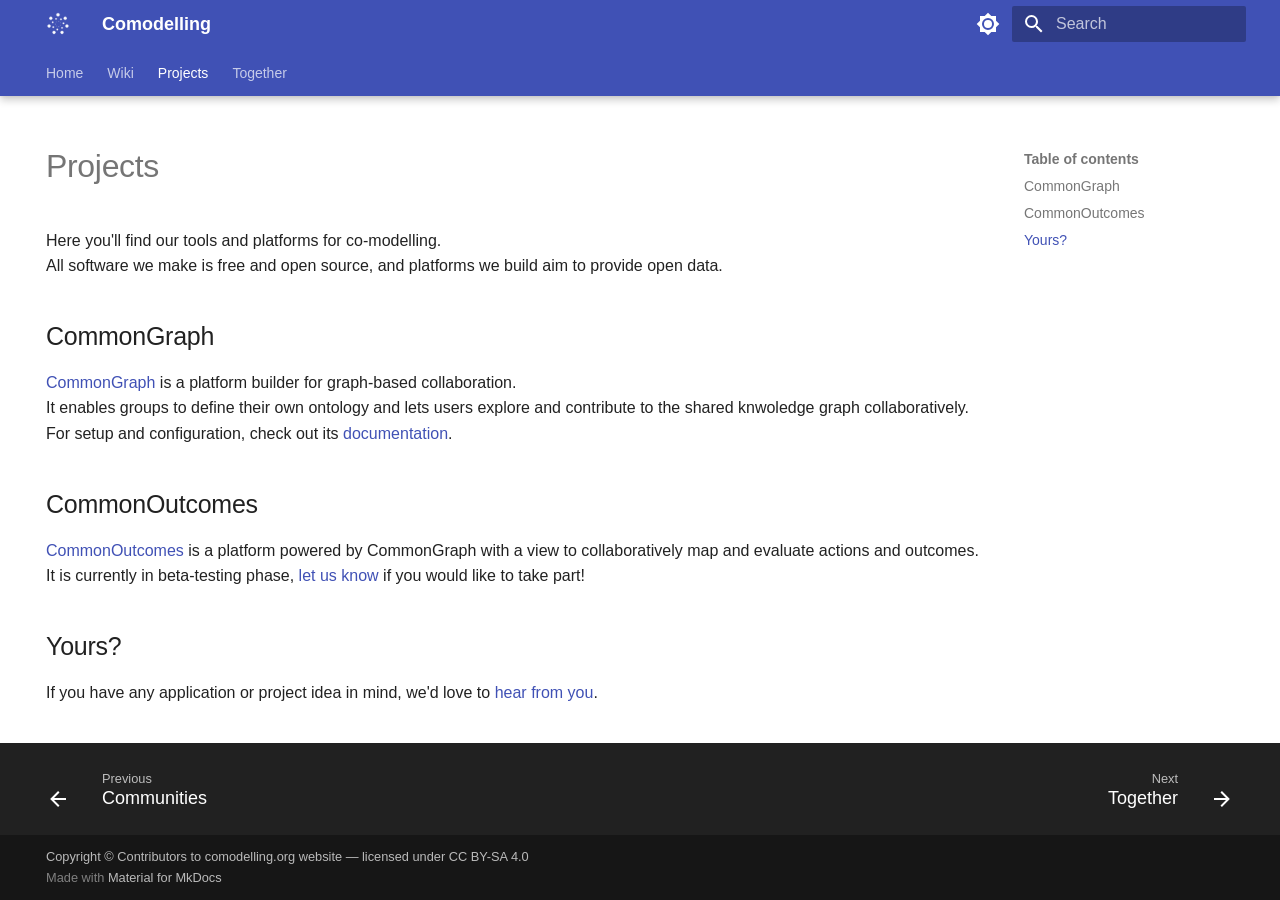
==== commit b6dacb76: "Deployed 6ada61d with MkDocs version: 1.6.1" ====
--- a/projects/index.html
+++ b/projects/index.html
@@ -17,8 +17,8 @@
         <link rel="next" href="../together/">
       
       
-      <link rel="icon" href="../assets/images/favicon.png">
-      <meta name="generator" content="mkdocs-1.5.3, mkdocs-material-9.5.14">
+      <link rel="icon" href="../assets/logo_comodelling_grey_32.png">
+      <meta name="generator" content="mkdocs-1.6.1, mkdocs-material-9.4.10">
     
     
       
@@ -26,10 +26,10 @@
       
     
     
-      <link rel="stylesheet" href="../assets/stylesheets/main.10ba22f1.min.css">
-      
-        
-        <link rel="stylesheet" href="../assets/stylesheets/palette.06af60db.min.css">
+      <link rel="stylesheet" href="../assets/stylesheets/main.fad675c6.min.css">
+      
+        
+        <link rel="stylesheet" href="../assets/stylesheets/palette.356b1318.min.css">
       
       
 
@@ -48,6 +48,8 @@
       
     
     
+      <link rel="stylesheet" href="../assets/styles.css">
+    
     <script>__md_scope=new URL("..",location),__md_hash=e=>[...e].reduce((e,_)=>(e<<5)-e+_.charCodeAt(0),0),__md_get=(e,_=localStorage,t=__md_scope)=>JSON.parse(_.getItem(t.pathname+"."+e)),__md_set=(e,_,t=localStorage,a=__md_scope)=>{try{t.setItem(a.pathname+"."+e,JSON.stringify(_))}catch(e){}}</script>
     
       
@@ -65,8 +67,11 @@
     
     
     
-    <body dir="ltr" data-md-color-scheme="default" data-md-color-primary="darkgreen" data-md-color-accent="darkgreen">
-  
+    <body dir="ltr" data-md-color-scheme="default" data-md-color-primary="indigo" data-md-color-accent="indigo">
+  
+    
+    
+      <script>var palette=__md_get("__palette");if(palette&&"object"==typeof palette.color)for(var key of Object.keys(palette.color))document.body.setAttribute("data-md-color-"+key,palette.color[key])</script>
     
     <input class="md-toggle" data-md-toggle="drawer" type="checkbox" id="__drawer" autocomplete="off">
     <input class="md-toggle" data-md-toggle="search" type="checkbox" id="__search" autocomplete="off">
@@ -92,8 +97,7 @@
   <nav class="md-header__inner md-grid" aria-label="Header">
     <a href=".." title="Comodelling" class="md-header__button md-logo" aria-label="Comodelling" data-md-component="logo">
       
-  
-  <svg xmlns="http://www.w3.org/2000/svg" viewBox="0 0 24 24"><path d="M12 8a3 3 0 0 0 3-3 3 3 0 0 0-3-3 3 3 0 0 0-3 3 3 3 0 0 0 3 3m0 3.54C9.64 9.35 6.5 8 3 8v11c3.5 0 6.64 1.35 9 3.54 2.36-2.19 5.5-3.54 9-3.54V8c-3.5 0-6.64 1.35-9 3.54Z"/></svg>
+  <img src="../assets/logo_comodelling_white_32.png" alt="logo">
 
     </a>
     <label class="md-header__button md-icon" for="__drawer">
@@ -123,9 +127,9 @@
     
     
     
-    <input class="md-option" data-md-color-media="(prefers-color-scheme: light)" data-md-color-scheme="default" data-md-color-primary="darkgreen" data-md-color-accent="darkgreen"  aria-label="Switch to dark mode"  type="radio" name="__palette" id="__palette_0">
-    
-      <label class="md-header__button md-icon" title="Switch to dark mode" for="__palette_1" hidden>
+    <input class="md-option" data-md-color-media="(prefers-color-scheme: light)" data-md-color-scheme="default" data-md-color-primary="indigo" data-md-color-accent="indigo"  aria-label="Switch to dark mode"  type="radio" name="__palette" id="__palette_1">
+    
+      <label class="md-header__button md-icon" title="Switch to dark mode" for="__palette_2" hidden>
         <svg xmlns="http://www.w3.org/2000/svg" viewBox="0 0 24 24"><path d="M12 8a4 4 0 0 0-4 4 4 4 0 0 0 4 4 4 4 0 0 0 4-4 4 4 0 0 0-4-4m0 10a6 6 0 0 1-6-6 6 6 0 0 1 6-6 6 6 0 0 1 6 6 6 6 0 0 1-6 6m8-9.31V4h-4.69L12 .69 8.69 4H4v4.69L.69 12 4 15.31V20h4.69L12 23.31 15.31 20H20v-4.69L23.31 12 20 8.69Z"/></svg>
       </label>
     
@@ -133,18 +137,15 @@
     
     
     
-    <input class="md-option" data-md-color-media="(prefers-color-scheme: dark)" data-md-color-scheme="slate" data-md-color-primary="darkgreen" data-md-color-accent="darkgreen"  aria-label="Switch to light mode"  type="radio" name="__palette" id="__palette_1">
-    
-      <label class="md-header__button md-icon" title="Switch to light mode" for="__palette_0" hidden>
+    <input class="md-option" data-md-color-media="(prefers-color-scheme: dark)" data-md-color-scheme="slate" data-md-color-primary="indigo" data-md-color-accent="indigo"  aria-label="Switch to light mode"  type="radio" name="__palette" id="__palette_2">
+    
+      <label class="md-header__button md-icon" title="Switch to light mode" for="__palette_1" hidden>
         <svg xmlns="http://www.w3.org/2000/svg" viewBox="0 0 24 24"><path d="M12 18c-.89 0-1.74-.2-2.5-.55C11.56 16.5 13 14.42 13 12c0-2.42-1.44-4.5-3.5-5.45C10.26 6.2 11.11 6 12 6a6 6 0 0 1 6 6 6 6 0 0 1-6 6m8-9.31V4h-4.69L12 .69 8.69 4H4v4.69L.69 12 4 15.31V20h4.69L12 23.31 15.31 20H20v-4.69L23.31 12 20 8.69Z"/></svg>
       </label>
     
   
 </form>
       
-    
-    
-      <script>var media,input,key,value,palette=__md_get("__palette");if(palette&&palette.color){"(prefers-color-scheme)"===palette.color.media&&(media=matchMedia("(prefers-color-scheme: light)"),input=document.querySelector(media.matches?"[data-md-color-media='(prefers-color-scheme: light)']":"[data-md-color-media='(prefers-color-scheme: dark)']"),palette.color.media=input.getAttribute("data-md-color-media"),palette.color.scheme=input.getAttribute("data-md-color-scheme"),palette.color.primary=input.getAttribute("data-md-color-primary"),palette.color.accent=input.getAttribute("data-md-color-accent"));for([key,value]of Object.entries(palette.color))document.body.setAttribute("data-md-color-"+key,value)}</script>
     
     
     
@@ -299,8 +300,7 @@
   <label class="md-nav__title" for="__drawer">
     <a href=".." title="Comodelling" class="md-nav__button md-logo" aria-label="Comodelling" data-md-component="logo">
       
-  
-  <svg xmlns="http://www.w3.org/2000/svg" viewBox="0 0 24 24"><path d="M12 8a3 3 0 0 0 3-3 3 3 0 0 0-3-3 3 3 0 0 0-3 3 3 3 0 0 0 3 3m0 3.54C9.64 9.35 6.5 8 3 8v11c3.5 0 6.64 1.35 9 3.54 2.36-2.19 5.5-3.54 9-3.54V8c-3.5 0-6.64 1.35-9 3.54Z"/></svg>
+  <img src="../assets/logo_comodelling_white_32.png" alt="logo">
 
     </a>
     Comodelling
@@ -313,7 +313,6 @@
   
   
   
-  
     <li class="md-nav__item">
       <a href=".." class="md-nav__link">
         
@@ -333,30 +332,31 @@
   
   
   
-  
-    
-    
-      
-        
-          
-        
-      
-        
-      
-        
-      
-        
-      
-        
-      
-    
-    
-      
-      
-    
-    
-    <li class="md-nav__item md-nav__item--nested">
-      
+    
+    
+      
+        
+          
+        
+      
+        
+      
+        
+      
+        
+      
+        
+      
+    
+    
+    
+    
+      
+      
+    
+    <li class="md-nav__item md-nav__item--section md-nav__item--nested">
+      
+        
         
         
           
@@ -377,7 +377,7 @@
             </a>
             
               
-              <label class="md-nav__link " for="__nav_2" id="__nav_2_label" tabindex="0">
+              <label class="md-nav__link " for="__nav_2" id="__nav_2_label" tabindex="">
                 <span class="md-nav__icon md-icon"></span>
               </label>
             
@@ -397,22 +397,20 @@
   
   
   
-  
-    
-    
-      
-        
-          
-        
-      
-    
-    
-      
-      
+    
+    
+      
+        
+          
+        
+      
+    
+    
     
     
     <li class="md-nav__item md-nav__item--nested">
       
+        
         
         
           
@@ -456,22 +454,20 @@
   
   
   
-  
-    
-    
-      
-        
-          
-        
-      
-    
-    
-      
-      
+    
+    
+      
+        
+          
+        
+      
+    
+    
     
     
     <li class="md-nav__item md-nav__item--nested">
       
+        
         
         
           
@@ -515,24 +511,22 @@
   
   
   
-  
-    
-    
-      
-        
-      
-        
-      
-        
-      
-    
-    
-      
-      
+    
+    
+      
+        
+      
+        
+      
+        
+      
+    
+    
     
     
     <li class="md-nav__item md-nav__item--nested">
       
+        
         
         
           
@@ -563,7 +557,6 @@
   
   
   
-  
     <li class="md-nav__item">
       <a href="../wiki/modelling_space/" class="md-nav__link">
         
@@ -584,7 +577,6 @@
   
   
   
-  
     <li class="md-nav__item">
       <a href="../wiki/knowledge_graphs/" class="md-nav__link">
         
@@ -605,7 +597,6 @@
   
   
   
-  
     <li class="md-nav__item">
       <a href="../wiki/polls/" class="md-nav__link">
         
@@ -634,7 +625,6 @@
   
   
   
-  
     <li class="md-nav__item">
       <a href="../wiki/communities/" class="md-nav__link">
         
@@ -662,7 +652,6 @@
   
   
     
-  
   
   
     <li class="md-nav__item md-nav__item--active">
@@ -746,7 +735,6 @@
     
       
       
-  
   
   
   
@@ -854,16 +842,6 @@
 
 
 
-
-
-
-
-  
-  
-
-
-
-
   
 
 
@@ -873,7 +851,6 @@
             </div>
           
           
-<script>var target=document.getElementById(location.hash.slice(1));target&&target.name&&(target.checked=target.name.startsWith("__tabbed_"))</script>
         </div>
         
           <button type="button" class="md-top md-icon" data-md-component="top" hidden>
@@ -954,10 +931,10 @@
     </div>
     
     
-    <script id="__config" type="application/json">{"base": "..", "features": ["navigation.tabs", "navigation.tabs.sticky", "navigation.indexes", "navigation.tracking", "navigation.indexes", "navigation.instant", "navigation.top", "navigation.expand", "navigation.footer"], "search": "../assets/javascripts/workers/search.b8dbb3d2.min.js", "translations": {"clipboard.copied": "Copied to clipboard", "clipboard.copy": "Copy to clipboard", "search.result.more.one": "1 more on this page", "search.result.more.other": "# more on this page", "search.result.none": "No matching documents", "search.result.one": "1 matching document", "search.result.other": "# matching documents", "search.result.placeholder": "Type to start searching", "search.result.term.missing": "Missing", "select.version": "Select version"}}</script>
-    
-    
-      <script src="../assets/javascripts/bundle.bd41221c.min.js"></script>
+    <script id="__config" type="application/json">{"base": "..", "features": ["navigation.tabs", "navigation.tabs.sticky", "navigation.indexes", "navigation.tracking", "navigation.indexes", "navigation.instant", "navigation.top", "navigation.expand", "navigation.footer"], "search": "../assets/javascripts/workers/search.f886a092.min.js", "translations": {"clipboard.copied": "Copied to clipboard", "clipboard.copy": "Copy to clipboard", "search.result.more.one": "1 more on this page", "search.result.more.other": "# more on this page", "search.result.none": "No matching documents", "search.result.one": "1 matching document", "search.result.other": "# matching documents", "search.result.placeholder": "Type to start searching", "search.result.term.missing": "Missing", "select.version": "Select version"}}</script>
+    
+    
+      <script src="../assets/javascripts/bundle.6c14ae12.min.js"></script>
       
     
   </body>
--- a/assets/stylesheets/main.fad675c6.min.css
+++ b/assets/stylesheets/main.fad675c6.min.css
@@ -0,0 +1 @@
+@charset "UTF-8";html{-webkit-text-size-adjust:none;-moz-text-size-adjust:none;text-size-adjust:none;box-sizing:border-box}*,:after,:before{box-sizing:inherit}@media (prefers-reduced-motion){*,:after,:before{transition:none!important}}body{margin:0}a,button,input,label{-webkit-tap-highlight-color:transparent}a{color:inherit;text-decoration:none}hr{border:0;box-sizing:initial;display:block;height:.05rem;overflow:visible;padding:0}small{font-size:80%}sub,sup{line-height:1em}img{border-style:none}table{border-collapse:initial;border-spacing:0}td,th{font-weight:400;vertical-align:top}button{background:#0000;border:0;font-family:inherit;font-size:inherit;margin:0;padding:0}input{border:0;outline:none}:root{--md-primary-fg-color:#4051b5;--md-primary-fg-color--light:#5d6cc0;--md-primary-fg-color--dark:#303fa1;--md-primary-bg-color:#fff;--md-primary-bg-color--light:#ffffffb3;--md-accent-fg-color:#526cfe;--md-accent-fg-color--transparent:#526cfe1a;--md-accent-bg-color:#fff;--md-accent-bg-color--light:#ffffffb3}[data-md-color-scheme=default]{color-scheme:light}[data-md-color-scheme=default] img[src$="#gh-dark-mode-only"],[data-md-color-scheme=default] img[src$="#only-dark"]{display:none}:root,[data-md-color-scheme=default]{--md-hue:225deg;--md-default-fg-color:#000000de;--md-default-fg-color--light:#0000008a;--md-default-fg-color--lighter:#00000052;--md-default-fg-color--lightest:#00000012;--md-default-bg-color:#fff;--md-default-bg-color--light:#ffffffb3;--md-default-bg-color--lighter:#ffffff4d;--md-default-bg-color--lightest:#ffffff1f;--md-code-fg-color:#36464e;--md-code-bg-color:#f5f5f5;--md-code-hl-color:#4287ff;--md-code-hl-color--light:#4287ff1a;--md-code-hl-number-color:#d52a2a;--md-code-hl-special-color:#db1457;--md-code-hl-function-color:#a846b9;--md-code-hl-constant-color:#6e59d9;--md-code-hl-keyword-color:#3f6ec6;--md-code-hl-string-color:#1c7d4d;--md-code-hl-name-color:var(--md-code-fg-color);--md-code-hl-operator-color:var(--md-default-fg-color--light);--md-code-hl-punctuation-color:var(--md-default-fg-color--light);--md-code-hl-comment-color:var(--md-default-fg-color--light);--md-code-hl-generic-color:var(--md-default-fg-color--light);--md-code-hl-variable-color:var(--md-default-fg-color--light);--md-typeset-color:var(--md-default-fg-color);--md-typeset-a-color:var(--md-primary-fg-color);--md-typeset-del-color:#f5503d26;--md-typeset-ins-color:#0bd57026;--md-typeset-kbd-color:#fafafa;--md-typeset-kbd-accent-color:#fff;--md-typeset-kbd-border-color:#b8b8b8;--md-typeset-mark-color:#ffff0080;--md-typeset-table-color:#0000001f;--md-typeset-table-color--light:rgba(0,0,0,.035);--md-admonition-fg-color:var(--md-default-fg-color);--md-admonition-bg-color:var(--md-default-bg-color);--md-warning-fg-color:#000000de;--md-warning-bg-color:#ff9;--md-footer-fg-color:#fff;--md-footer-fg-color--light:#ffffffb3;--md-footer-fg-color--lighter:#ffffff73;--md-footer-bg-color:#000000de;--md-footer-bg-color--dark:#00000052;--md-shadow-z1:0 0.2rem 0.5rem #0000000d,0 0 0.05rem #0000001a;--md-shadow-z2:0 0.2rem 0.5rem #0000001a,0 0 0.05rem #00000040;--md-shadow-z3:0 0.2rem 0.5rem #0003,0 0 0.05rem #00000059}.md-icon svg{fill:currentcolor;display:block;height:1.2rem;width:1.2rem}body{-webkit-font-smoothing:antialiased;-moz-osx-font-smoothing:grayscale;--md-text-font-family:var(--md-text-font,_),-apple-system,BlinkMacSystemFont,Helvetica,Arial,sans-serif;--md-code-font-family:var(--md-code-font,_),SFMono-Regular,Consolas,Menlo,monospace}aside,body,input{font-feature-settings:"kern","liga";color:var(--md-typeset-color);font-family:var(--md-text-font-family)}code,kbd,pre{font-feature-settings:"kern";font-family:var(--md-code-font-family)}:root{--md-typeset-table-sort-icon:url('data:image/svg+xml;charset=utf-8,<svg xmlns="http://www.w3.org/2000/svg" viewBox="0 0 24 24"><path d="m18 21-4-4h3V7h-3l4-4 4 4h-3v10h3M2 19v-2h10v2M2 13v-2h7v2M2 7V5h4v2H2Z"/></svg>');--md-typeset-table-sort-icon--asc:url('data:image/svg+xml;charset=utf-8,<svg xmlns="http://www.w3.org/2000/svg" viewBox="0 0 24 24"><path d="M19 17h3l-4 4-4-4h3V3h2M2 17h10v2H2M6 5v2H2V5m0 6h7v2H2v-2Z"/></svg>');--md-typeset-table-sort-icon--desc:url('data:image/svg+xml;charset=utf-8,<svg xmlns="http://www.w3.org/2000/svg" viewBox="0 0 24 24"><path d="M19 7h3l-4-4-4 4h3v14h2M2 17h10v2H2M6 5v2H2V5m0 6h7v2H2v-2Z"/></svg>')}.md-typeset{-webkit-print-color-adjust:exact;color-adjust:exact;font-size:.8rem;line-height:1.6}@media print{.md-typeset{font-size:.68rem}}.md-typeset blockquote,.md-typeset dl,.md-typeset figure,.md-typeset ol,.md-typeset pre,.md-typeset ul{margin-bottom:1em;margin-top:1em}.md-typeset h1{color:var(--md-default-fg-color--light);font-size:2em;line-height:1.3;margin:0 0 1.25em}.md-typeset h1,.md-typeset h2{font-weight:300;letter-spacing:-.01em}.md-typeset h2{font-size:1.5625em;line-height:1.4;margin:1.6em 0 .64em}.md-typeset h3{font-size:1.25em;font-weight:400;letter-spacing:-.01em;line-height:1.5;margin:1.6em 0 .8em}.md-typeset h2+h3{margin-top:.8em}.md-typeset h4{font-weight:700;letter-spacing:-.01em;margin:1em 0}.md-typeset h5,.md-typeset h6{color:var(--md-default-fg-color--light);font-size:.8em;font-weight:700;letter-spacing:-.01em;margin:1.25em 0}.md-typeset h5{text-transform:uppercase}.md-typeset hr{border-bottom:.05rem solid var(--md-default-fg-color--lightest);display:flow-root;margin:1.5em 0}.md-typeset a{color:var(--md-typeset-a-color);word-break:break-word}.md-typeset a,.md-typeset a:before{transition:color 125ms}.md-typeset a:focus,.md-typeset a:hover{color:var(--md-accent-fg-color)}.md-typeset a:focus code,.md-typeset a:hover code{background-color:var(--md-accent-fg-color--transparent)}.md-typeset a code{color:currentcolor;transition:background-color 125ms}.md-typeset a.focus-visible{outline-color:var(--md-accent-fg-color);outline-offset:.2rem}.md-typeset code,.md-typeset kbd,.md-typeset pre{color:var(--md-code-fg-color);direction:ltr;font-variant-ligatures:none}@media print{.md-typeset code,.md-typeset kbd,.md-typeset pre{white-space:pre-wrap}}.md-typeset code{background-color:var(--md-code-bg-color);border-radius:.1rem;-webkit-box-decoration-break:clone;box-decoration-break:clone;font-size:.85em;padding:0 .2941176471em;word-break:break-word}.md-typeset code:not(.focus-visible){-webkit-tap-highlight-color:transparent;outline:none}.md-typeset pre{display:flow-root;line-height:1.4;position:relative}.md-typeset pre>code{-webkit-box-decoration-break:slice;box-decoration-break:slice;box-shadow:none;display:block;margin:0;outline-color:var(--md-accent-fg-color);overflow:auto;padding:.7720588235em 1.1764705882em;scrollbar-color:var(--md-default-fg-color--lighter) #0000;scrollbar-width:thin;touch-action:auto;word-break:normal}.md-typeset pre>code:hover{scrollbar-color:var(--md-accent-fg-color) #0000}.md-typeset pre>code::-webkit-scrollbar{height:.2rem;width:.2rem}.md-typeset pre>code::-webkit-scrollbar-thumb{background-color:var(--md-default-fg-color--lighter)}.md-typeset pre>code::-webkit-scrollbar-thumb:hover{background-color:var(--md-accent-fg-color)}.md-typeset kbd{background-color:var(--md-typeset-kbd-color);border-radius:.1rem;box-shadow:0 .1rem 0 .05rem var(--md-typeset-kbd-border-color),0 .1rem 0 var(--md-typeset-kbd-border-color),0 -.1rem .2rem var(--md-typeset-kbd-accent-color) inset;color:var(--md-default-fg-color);display:inline-block;font-size:.75em;padding:0 .6666666667em;vertical-align:text-top;word-break:break-word}.md-typeset mark{background-color:var(--md-typeset-mark-color);-webkit-box-decoration-break:clone;box-decoration-break:clone;color:inherit;word-break:break-word}.md-typeset abbr{border-bottom:.05rem dotted var(--md-default-fg-color--light);cursor:help;text-decoration:none}@media (hover:none){.md-typeset abbr[title]:focus:after,.md-typeset abbr[title]:hover:after{background-color:var(--md-default-fg-color);border-radius:.1rem;box-shadow:var(--md-shadow-z3);color:var(--md-default-bg-color);content:attr(title);font-size:.7rem;left:.8rem;margin-top:2em;padding:.2rem .3rem;position:absolute;right:.8rem}}.md-typeset small{opacity:.75}[dir=ltr] .md-typeset sub,[dir=ltr] .md-typeset sup{margin-left:.078125em}[dir=rtl] .md-typeset sub,[dir=rtl] .md-typeset sup{margin-right:.078125em}[dir=ltr] .md-typeset blockquote{padding-left:.6rem}[dir=rtl] .md-typeset blockquote{padding-right:.6rem}[dir=ltr] .md-typeset blockquote{border-left:.2rem solid var(--md-default-fg-color--lighter)}[dir=rtl] .md-typeset blockquote{border-right:.2rem solid var(--md-default-fg-color--lighter)}.md-typeset blockquote{color:var(--md-default-fg-color--light);margin-left:0;margin-right:0}.md-typeset ul{list-style-type:disc}[dir=ltr] .md-typeset ol,[dir=ltr] .md-typeset ul{margin-left:.625em}[dir=rtl] .md-typeset ol,[dir=rtl] .md-typeset ul{margin-right:.625em}.md-typeset ol,.md-typeset ul{padding:0}.md-typeset ol:not([hidden]),.md-typeset ul:not([hidden]){display:flow-root}.md-typeset ol ol,.md-typeset ul ol{list-style-type:lower-alpha}.md-typeset ol ol ol,.md-typeset ul ol ol{list-style-type:lower-roman}[dir=ltr] .md-typeset ol li,[dir=ltr] .md-typeset ul li{margin-left:1.25em}[dir=rtl] .md-typeset ol li,[dir=rtl] .md-typeset ul li{margin-right:1.25em}.md-typeset ol li,.md-typeset ul li{margin-bottom:.5em}.md-typeset ol li blockquote,.md-typeset ol li p,.md-typeset ul li blockquote,.md-typeset ul li p{margin:.5em 0}.md-typeset ol li:last-child,.md-typeset ul li:last-child{margin-bottom:0}[dir=ltr] .md-typeset ol li ol,[dir=ltr] .md-typeset ol li ul,[dir=ltr] .md-typeset ul li ol,[dir=ltr] .md-typeset ul li ul{margin-left:.625em}[dir=rtl] .md-typeset ol li ol,[dir=rtl] .md-typeset ol li ul,[dir=rtl] .md-typeset ul li ol,[dir=rtl] .md-typeset ul li ul{margin-right:.625em}.md-typeset ol li ol,.md-typeset ol li ul,.md-typeset ul li ol,.md-typeset ul li ul{margin-bottom:.5em;margin-top:.5em}[dir=ltr] .md-typeset dd{margin-left:1.875em}[dir=rtl] .md-typeset dd{margin-right:1.875em}.md-typeset dd{margin-bottom:1.5em;margin-top:1em}.md-typeset img,.md-typeset svg,.md-typeset video{height:auto;max-width:100%}.md-typeset img[align=left]{margin:1em 1em 1em 0}.md-typeset img[align=right]{margin:1em 0 1em 1em}.md-typeset img[align]:only-child{margin-top:0}.md-typeset figure{display:flow-root;margin:1em auto;max-width:100%;text-align:center;width:-webkit-fit-content;width:-moz-fit-content;width:fit-content}.md-typeset figure img{display:block}.md-typeset figcaption{font-style:italic;margin:1em auto;max-width:24rem}.md-typeset iframe{max-width:100%}.md-typeset table:not([class]){background-color:var(--md-default-bg-color);border:.05rem solid var(--md-typeset-table-color);border-radius:.1rem;display:inline-block;font-size:.64rem;max-width:100%;overflow:auto;touch-action:auto}@media print{.md-typeset table:not([class]){display:table}}.md-typeset table:not([class])+*{margin-top:1.5em}.md-typeset table:not([class]) td>:first-child,.md-typeset table:not([class]) th>:first-child{margin-top:0}.md-typeset table:not([class]) td>:last-child,.md-typeset table:not([class]) th>:last-child{margin-bottom:0}.md-typeset table:not([class]) td:not([align]),.md-typeset table:not([class]) th:not([align]){text-align:left}[dir=rtl] .md-typeset table:not([class]) td:not([align]),[dir=rtl] .md-typeset table:not([class]) th:not([align]){text-align:right}.md-typeset table:not([class]) th{font-weight:700;min-width:5rem;padding:.9375em 1.25em;vertical-align:top}.md-typeset table:not([class]) td{border-top:.05rem solid var(--md-typeset-table-color);padding:.9375em 1.25em;vertical-align:top}.md-typeset table:not([class]) tbody tr{transition:background-color 125ms}.md-typeset table:not([class]) tbody tr:hover{background-color:var(--md-typeset-table-color--light);box-shadow:0 .05rem 0 var(--md-default-bg-color) inset}.md-typeset table:not([class]) a{word-break:normal}.md-typeset table th[role=columnheader]{cursor:pointer}[dir=ltr] .md-typeset table th[role=columnheader]:after{margin-left:.5em}[dir=rtl] .md-typeset table th[role=columnheader]:after{margin-right:.5em}.md-typeset table th[role=columnheader]:after{content:"";display:inline-block;height:1.2em;-webkit-mask-image:var(--md-typeset-table-sort-icon);mask-image:var(--md-typeset-table-sort-icon);-webkit-mask-repeat:no-repeat;mask-repeat:no-repeat;-webkit-mask-size:contain;mask-size:contain;transition:background-color 125ms;vertical-align:text-bottom;width:1.2em}.md-typeset table th[role=columnheader]:hover:after{background-color:var(--md-default-fg-color--lighter)}.md-typeset table th[role=columnheader][aria-sort=ascending]:after{background-color:var(--md-default-fg-color--light);-webkit-mask-image:var(--md-typeset-table-sort-icon--asc);mask-image:var(--md-typeset-table-sort-icon--asc)}.md-typeset table th[role=columnheader][aria-sort=descending]:after{background-color:var(--md-default-fg-color--light);-webkit-mask-image:var(--md-typeset-table-sort-icon--desc);mask-image:var(--md-typeset-table-sort-icon--desc)}.md-typeset__scrollwrap{margin:1em -.8rem;overflow-x:auto;touch-action:auto}.md-typeset__table{display:inline-block;margin-bottom:.5em;padding:0 .8rem}@media print{.md-typeset__table{display:block}}html .md-typeset__table table{display:table;margin:0;overflow:hidden;width:100%}@media screen and (max-width:44.984375em){.md-content__inner>pre{margin:1em -.8rem}.md-content__inner>pre code{border-radius:0}}.md-typeset .md-author{display:block;flex-shrink:0;height:1.6rem;overflow:hidden;position:relative;transition:color 125ms,transform 125ms;width:1.6rem}.md-typeset .md-author img{border-radius:100%;display:block}.md-typeset .md-author--more{background:var(--md-default-fg-color--lightest);color:var(--md-default-fg-color--lighter);font-size:.6rem;font-weight:700;line-height:1.6rem;text-align:center}.md-typeset .md-author--long{height:2.4rem;width:2.4rem}.md-typeset a.md-author{transform:scale(1)}.md-typeset a.md-author img{filter:grayscale(100%) opacity(75%);transition:filter 125ms}.md-typeset a.md-author:focus,.md-typeset a.md-author:hover{transform:scale(1.1);z-index:1}.md-typeset a.md-author:focus img,.md-typeset a.md-author:hover img{filter:grayscale(0)}.md-banner{background-color:var(--md-footer-bg-color);color:var(--md-footer-fg-color);overflow:auto}@media print{.md-banner{display:none}}.md-banner--warning{background-color:var(--md-warning-bg-color);color:var(--md-warning-fg-color)}.md-banner__inner{font-size:.7rem;margin:.6rem auto;padding:0 .8rem}[dir=ltr] .md-banner__button{float:right}[dir=rtl] .md-banner__button{float:left}.md-banner__button{color:inherit;cursor:pointer;transition:opacity .25s}.no-js .md-banner__button{display:none}.md-banner__button:hover{opacity:.7}html{font-size:125%;height:100%;overflow-x:hidden}@media screen and (min-width:100em){html{font-size:137.5%}}@media screen and (min-width:125em){html{font-size:150%}}body{background-color:var(--md-default-bg-color);display:flex;flex-direction:column;font-size:.5rem;min-height:100%;position:relative;width:100%}@media print{body{display:block}}@media screen and (max-width:59.984375em){body[data-md-scrolllock]{position:fixed}}.md-grid{margin-left:auto;margin-right:auto;max-width:61rem}.md-container{display:flex;flex-direction:column;flex-grow:1}@media print{.md-container{display:block}}.md-main{flex-grow:1}.md-main__inner{display:flex;height:100%;margin-top:1.5rem}.md-ellipsis{overflow:hidden;text-overflow:ellipsis}.md-toggle{display:none}.md-option{height:0;opacity:0;position:absolute;width:0}.md-option:checked+label:not([hidden]){display:block}.md-option.focus-visible+label{outline-color:var(--md-accent-fg-color);outline-style:auto}.md-skip{background-color:var(--md-default-fg-color);border-radius:.1rem;color:var(--md-default-bg-color);font-size:.64rem;margin:.5rem;opacity:0;outline-color:var(--md-accent-fg-color);padding:.3rem .5rem;position:fixed;transform:translateY(.4rem);z-index:-1}.md-skip:focus{opacity:1;transform:translateY(0);transition:transform .25s cubic-bezier(.4,0,.2,1),opacity 175ms 75ms;z-index:10}@page{margin:25mm}:root{--md-clipboard-icon:url('data:image/svg+xml;charset=utf-8,<svg xmlns="http://www.w3.org/2000/svg" viewBox="0 0 24 24"><path d="M19 21H8V7h11m0-2H8a2 2 0 0 0-2 2v14a2 2 0 0 0 2 2h11a2 2 0 0 0 2-2V7a2 2 0 0 0-2-2m-3-4H4a2 2 0 0 0-2 2v14h2V3h12V1Z"/></svg>')}.md-clipboard{border-radius:.1rem;color:var(--md-default-fg-color--lightest);cursor:pointer;height:1.5em;outline-color:var(--md-accent-fg-color);outline-offset:.1rem;position:absolute;right:.5em;top:.5em;transition:color .25s;width:1.5em;z-index:1}@media print{.md-clipboard{display:none}}.md-clipboard:not(.focus-visible){-webkit-tap-highlight-color:transparent;outline:none}:hover>.md-clipboard{color:var(--md-default-fg-color--light)}.md-clipboard:focus,.md-clipboard:hover{color:var(--md-accent-fg-color)}.md-clipboard:after{background-color:currentcolor;content:"";display:block;height:1.125em;margin:0 auto;-webkit-mask-image:var(--md-clipboard-icon);mask-image:var(--md-clipboard-icon);-webkit-mask-position:center;mask-position:center;-webkit-mask-repeat:no-repeat;mask-repeat:no-repeat;-webkit-mask-size:contain;mask-size:contain;width:1.125em}.md-clipboard--inline{cursor:pointer}.md-clipboard--inline code{transition:color .25s,background-color .25s}.md-clipboard--inline:focus code,.md-clipboard--inline:hover code{background-color:var(--md-accent-fg-color--transparent);color:var(--md-accent-fg-color)}@keyframes consent{0%{opacity:0;transform:translateY(100%)}to{opacity:1;transform:translateY(0)}}@keyframes overlay{0%{opacity:0}to{opacity:1}}.md-consent__overlay{animation:overlay .25s both;-webkit-backdrop-filter:blur(.1rem);backdrop-filter:blur(.1rem);background-color:#0000008a;height:100%;opacity:1;position:fixed;top:0;width:100%;z-index:5}.md-consent__inner{animation:consent .5s cubic-bezier(.1,.7,.1,1) both;background-color:var(--md-default-bg-color);border:0;border-radius:.1rem;bottom:0;box-shadow:0 0 .2rem #0000001a,0 .2rem .4rem #0003;max-height:100%;overflow:auto;padding:0;position:fixed;width:100%;z-index:5}.md-consent__form{padding:.8rem}.md-consent__settings{display:none;margin:1em 0}input:checked+.md-consent__settings{display:block}.md-consent__controls{margin-bottom:.8rem}.md-typeset .md-consent__controls .md-button{display:inline}@media screen and (max-width:44.984375em){.md-typeset .md-consent__controls .md-button{display:block;margin-top:.4rem;text-align:center;width:100%}}.md-consent label{cursor:pointer}.md-content{flex-grow:1;min-width:0}.md-content__inner{margin:0 .8rem 1.2rem;padding-top:.6rem}@media screen and (min-width:76.25em){[dir=ltr] .md-sidebar--primary:not([hidden])~.md-content>.md-content__inner{margin-left:1.2rem}[dir=ltr] .md-sidebar--secondary:not([hidden])~.md-content>.md-content__inner,[dir=rtl] .md-sidebar--primary:not([hidden])~.md-content>.md-content__inner{margin-right:1.2rem}[dir=rtl] .md-sidebar--secondary:not([hidden])~.md-content>.md-content__inner{margin-left:1.2rem}}.md-content__inner:before{content:"";display:block;height:.4rem}.md-content__inner>:last-child{margin-bottom:0}[dir=ltr] .md-content__button{float:right}[dir=rtl] .md-content__button{float:left}[dir=ltr] .md-content__button{margin-left:.4rem}[dir=rtl] .md-content__button{margin-right:.4rem}.md-content__button{margin:.4rem 0;padding:0}@media print{.md-content__button{display:none}}.md-typeset .md-content__button{color:var(--md-default-fg-color--lighter)}.md-content__button svg{display:inline;vertical-align:top}[dir=rtl] .md-content__button svg{transform:scaleX(-1)}[dir=ltr] .md-dialog{right:.8rem}[dir=rtl] .md-dialog{left:.8rem}.md-dialog{background-color:var(--md-default-fg-color);border-radius:.1rem;bottom:.8rem;box-shadow:var(--md-shadow-z3);min-width:11.1rem;opacity:0;padding:.4rem .6rem;pointer-events:none;position:fixed;transform:translateY(100%);transition:transform 0ms .4s,opacity .4s;z-index:4}@media print{.md-dialog{display:none}}.md-dialog--active{opacity:1;pointer-events:auto;transform:translateY(0);transition:transform .4s cubic-bezier(.075,.85,.175,1),opacity .4s}.md-dialog__inner{color:var(--md-default-bg-color);font-size:.7rem}.md-feedback{margin:2em 0 1em;text-align:center}.md-feedback fieldset{border:none;margin:0;padding:0}.md-feedback__title{font-weight:700;margin:1em auto}.md-feedback__inner{position:relative}.md-feedback__list{display:flex;flex-wrap:wrap;place-content:baseline center;position:relative}.md-feedback__list:hover .md-icon:not(:disabled){color:var(--md-default-fg-color--lighter)}:disabled .md-feedback__list{min-height:1.8rem}.md-feedback__icon{color:var(--md-default-fg-color--light);cursor:pointer;flex-shrink:0;margin:0 .1rem;transition:color 125ms}.md-feedback__icon:not(:disabled).md-icon:hover{color:var(--md-accent-fg-color)}.md-feedback__icon:disabled{color:var(--md-default-fg-color--lightest);pointer-events:none}.md-feedback__note{opacity:0;position:relative;transform:translateY(.4rem);transition:transform .4s cubic-bezier(.1,.7,.1,1),opacity .15s}.md-feedback__note>*{margin:0 auto;max-width:16rem}:disabled .md-feedback__note{opacity:1;transform:translateY(0)}.md-footer{background-color:var(--md-footer-bg-color);color:var(--md-footer-fg-color)}@media print{.md-footer{display:none}}.md-footer__inner{justify-content:space-between;overflow:auto;padding:.2rem}.md-footer__inner:not([hidden]){display:flex}.md-footer__link{align-items:end;display:flex;flex-grow:0.01;margin-bottom:.4rem;margin-top:1rem;max-width:100%;outline-color:var(--md-accent-fg-color);overflow:hidden;transition:opacity .25s}.md-footer__link:focus,.md-footer__link:hover{opacity:.7}[dir=rtl] .md-footer__link svg{transform:scaleX(-1)}@media screen and (max-width:44.984375em){.md-footer__link--prev{flex-shrink:0}.md-footer__link--prev .md-footer__title{display:none}}[dir=ltr] .md-footer__link--next{margin-left:auto}[dir=rtl] .md-footer__link--next{margin-right:auto}.md-footer__link--next{text-align:right}[dir=rtl] .md-footer__link--next{text-align:left}.md-footer__title{flex-grow:1;font-size:.9rem;margin-bottom:.7rem;max-width:calc(100% - 2.4rem);padding:0 1rem;white-space:nowrap}.md-footer__button{margin:.2rem;padding:.4rem}.md-footer__direction{font-size:.64rem;opacity:.7}.md-footer-meta{background-color:var(--md-footer-bg-color--dark)}.md-footer-meta__inner{display:flex;flex-wrap:wrap;justify-content:space-between;padding:.2rem}html .md-footer-meta.md-typeset a{color:var(--md-footer-fg-color--light)}html .md-footer-meta.md-typeset a:focus,html .md-footer-meta.md-typeset a:hover{color:var(--md-footer-fg-color)}.md-copyright{color:var(--md-footer-fg-color--lighter);font-size:.64rem;margin:auto .6rem;padding:.4rem 0;width:100%}@media screen and (min-width:45em){.md-copyright{width:auto}}.md-copyright__highlight{color:var(--md-footer-fg-color--light)}.md-social{display:inline-flex;gap:.2rem;margin:0 .4rem;padding:.2rem 0 .6rem}@media screen and (min-width:45em){.md-social{padding:.6rem 0}}.md-social__link{display:inline-block;height:1.6rem;text-align:center;width:1.6rem}.md-social__link:before{line-height:1.9}.md-social__link svg{fill:currentcolor;max-height:.8rem;vertical-align:-25%}.md-typeset .md-button{border:.1rem solid;border-radius:.1rem;color:var(--md-primary-fg-color);cursor:pointer;display:inline-block;font-weight:700;padding:.625em 2em;transition:color 125ms,background-color 125ms,border-color 125ms}.md-typeset .md-button--primary{background-color:var(--md-primary-fg-color);border-color:var(--md-primary-fg-color);color:var(--md-primary-bg-color)}.md-typeset .md-button:focus,.md-typeset .md-button:hover{background-color:var(--md-accent-fg-color);border-color:var(--md-accent-fg-color);color:var(--md-accent-bg-color)}[dir=ltr] .md-typeset .md-input{border-top-left-radius:.1rem}[dir=ltr] .md-typeset .md-input,[dir=rtl] .md-typeset .md-input{border-top-right-radius:.1rem}[dir=rtl] .md-typeset .md-input{border-top-left-radius:.1rem}.md-typeset .md-input{border-bottom:.1rem solid var(--md-default-fg-color--lighter);box-shadow:var(--md-shadow-z1);font-size:.8rem;height:1.8rem;padding:0 .6rem;transition:border .25s,box-shadow .25s}.md-typeset .md-input:focus,.md-typeset .md-input:hover{border-bottom-color:var(--md-accent-fg-color);box-shadow:var(--md-shadow-z2)}.md-typeset .md-input--stretch{width:100%}.md-header{background-color:var(--md-primary-fg-color);box-shadow:0 0 .2rem #0000,0 .2rem .4rem #0000;color:var(--md-primary-bg-color);display:block;left:0;position:sticky;right:0;top:0;z-index:4}@media print{.md-header{display:none}}.md-header[hidden]{transform:translateY(-100%);transition:transform .25s cubic-bezier(.8,0,.6,1),box-shadow .25s}.md-header--shadow{box-shadow:0 0 .2rem #0000001a,0 .2rem .4rem #0003;transition:transform .25s cubic-bezier(.1,.7,.1,1),box-shadow .25s}.md-header__inner{align-items:center;display:flex;padding:0 .2rem}.md-header__button{color:currentcolor;cursor:pointer;margin:.2rem;outline-color:var(--md-accent-fg-color);padding:.4rem;position:relative;transition:opacity .25s;vertical-align:middle;z-index:1}.md-header__button:hover{opacity:.7}.md-header__button:not([hidden]){display:inline-block}.md-header__button:not(.focus-visible){-webkit-tap-highlight-color:transparent;outline:none}.md-header__button.md-logo{margin:.2rem;padding:.4rem}@media screen and (max-width:76.234375em){.md-header__button.md-logo{display:none}}.md-header__button.md-logo img,.md-header__button.md-logo svg{fill:currentcolor;display:block;height:1.2rem;width:auto}@media screen and (min-width:60em){.md-header__button[for=__search]{display:none}}.no-js .md-header__button[for=__search]{display:none}[dir=rtl] .md-header__button[for=__search] svg{transform:scaleX(-1)}@media screen and (min-width:76.25em){.md-header__button[for=__drawer]{display:none}}.md-header__topic{display:flex;max-width:100%;position:absolute;transition:transform .4s cubic-bezier(.1,.7,.1,1),opacity .15s;white-space:nowrap}.md-header__topic+.md-header__topic{opacity:0;pointer-events:none;transform:translateX(1.25rem);transition:transform .4s cubic-bezier(1,.7,.1,.1),opacity .15s;z-index:-1}[dir=rtl] .md-header__topic+.md-header__topic{transform:translateX(-1.25rem)}.md-header__topic:first-child{font-weight:700}[dir=ltr] .md-header__title{margin-left:1rem;margin-right:.4rem}[dir=rtl] .md-header__title{margin-left:.4rem;margin-right:1rem}.md-header__title{flex-grow:1;font-size:.9rem;height:2.4rem;line-height:2.4rem}.md-header__title--active .md-header__topic{opacity:0;pointer-events:none;transform:translateX(-1.25rem);transition:transform .4s cubic-bezier(1,.7,.1,.1),opacity .15s;z-index:-1}[dir=rtl] .md-header__title--active .md-header__topic{transform:translateX(1.25rem)}.md-header__title--active .md-header__topic+.md-header__topic{opacity:1;pointer-events:auto;transform:translateX(0);transition:transform .4s cubic-bezier(.1,.7,.1,1),opacity .15s;z-index:0}.md-header__title>.md-header__ellipsis{height:100%;position:relative;width:100%}.md-header__option{display:flex;flex-shrink:0;max-width:100%;transition:max-width 0ms .25s,opacity .25s .25s;white-space:nowrap}[data-md-toggle=search]:checked~.md-header .md-header__option{max-width:0;opacity:0;transition:max-width 0ms,opacity 0ms}.md-header__option>input{bottom:0}.md-header__source{display:none}@media screen and (min-width:60em){[dir=ltr] .md-header__source{margin-left:1rem}[dir=rtl] .md-header__source{margin-right:1rem}.md-header__source{display:block;max-width:11.7rem;width:11.7rem}}@media screen and (min-width:76.25em){[dir=ltr] .md-header__source{margin-left:1.4rem}[dir=rtl] .md-header__source{margin-right:1.4rem}}.md-meta{color:var(--md-default-fg-color--light);font-size:.7rem;line-height:1.3}.md-meta__list{display:inline-flex;flex-wrap:wrap;list-style:none;margin:0;padding:0}.md-meta__item:not(:last-child):after{content:"·";margin-left:.2rem;margin-right:.2rem}.md-meta__link{color:var(--md-typeset-a-color)}.md-meta__link:focus,.md-meta__link:hover{color:var(--md-accent-fg-color)}.md-draft{background-color:#ff1744;border-radius:.125em;color:#fff;display:inline-block;font-weight:700;padding-left:.5714285714em;padding-right:.5714285714em}:root{--md-nav-icon--prev:url('data:image/svg+xml;charset=utf-8,<svg xmlns="http://www.w3.org/2000/svg" viewBox="0 0 24 24"><path d="M20 11v2H8l5.5 5.5-1.42 1.42L4.16 12l7.92-7.92L13.5 5.5 8 11h12Z"/></svg>');--md-nav-icon--next:url('data:image/svg+xml;charset=utf-8,<svg xmlns="http://www.w3.org/2000/svg" viewBox="0 0 24 24"><path d="M8.59 16.58 13.17 12 8.59 7.41 10 6l6 6-6 6-1.41-1.42Z"/></svg>');--md-toc-icon:url('data:image/svg+xml;charset=utf-8,<svg xmlns="http://www.w3.org/2000/svg" viewBox="0 0 24 24"><path d="M3 9h14V7H3v2m0 4h14v-2H3v2m0 4h14v-2H3v2m16 0h2v-2h-2v2m0-10v2h2V7h-2m0 6h2v-2h-2v2Z"/></svg>')}.md-nav{font-size:.7rem;line-height:1.3}.md-nav__title{color:var(--md-default-fg-color--light);display:block;font-weight:700;overflow:hidden;padding:0 .6rem;text-overflow:ellipsis}.md-nav__title .md-nav__button{display:none}.md-nav__title .md-nav__button img{height:100%;width:auto}.md-nav__title .md-nav__button.md-logo img,.md-nav__title .md-nav__button.md-logo svg{fill:currentcolor;display:block;height:2.4rem;max-width:100%;object-fit:contain;width:auto}.md-nav__list{list-style:none;margin:0;padding:0}.md-nav__link{align-items:flex-start;display:flex;gap:.4rem;margin-top:.625em;scroll-snap-align:start;transition:color 125ms}.md-nav__link--passed{color:var(--md-default-fg-color--light)}.md-nav__item .md-nav__link--active,.md-nav__item .md-nav__link--active code{color:var(--md-typeset-a-color)}.md-nav__link .md-ellipsis{position:relative}[dir=ltr] .md-nav__link .md-icon:last-child{margin-left:auto}[dir=rtl] .md-nav__link .md-icon:last-child{margin-right:auto}.md-nav__link svg{fill:currentcolor;flex-shrink:0;height:1.3em}.md-nav__link[for]:focus,.md-nav__link[for]:hover,.md-nav__link[href]:focus,.md-nav__link[href]:hover{color:var(--md-accent-fg-color);cursor:pointer}.md-nav__link.focus-visible{outline-color:var(--md-accent-fg-color);outline-offset:.2rem}.md-nav--primary .md-nav__link[for=__toc]{display:none}.md-nav--primary .md-nav__link[for=__toc] .md-icon:after{background-color:currentcolor;display:block;height:100%;-webkit-mask-image:var(--md-toc-icon);mask-image:var(--md-toc-icon);width:100%}.md-nav--primary .md-nav__link[for=__toc]~.md-nav{display:none}.md-nav__container>.md-nav__link{margin-top:0}.md-nav__container>.md-nav__link:first-child{flex-grow:1;min-width:0}.md-nav__icon{flex-shrink:0}.md-nav__source{display:none}@media screen and (max-width:76.234375em){.md-nav--primary,.md-nav--primary .md-nav{background-color:var(--md-default-bg-color);display:flex;flex-direction:column;height:100%;left:0;position:absolute;right:0;top:0;z-index:1}.md-nav--primary .md-nav__item,.md-nav--primary .md-nav__title{font-size:.8rem;line-height:1.5}.md-nav--primary .md-nav__title{background-color:var(--md-default-fg-color--lightest);color:var(--md-default-fg-color--light);cursor:pointer;height:5.6rem;line-height:2.4rem;padding:3rem .8rem .2rem;position:relative;white-space:nowrap}[dir=ltr] .md-nav--primary .md-nav__title .md-nav__icon{left:.4rem}[dir=rtl] .md-nav--primary .md-nav__title .md-nav__icon{right:.4rem}.md-nav--primary .md-nav__title .md-nav__icon{display:block;height:1.2rem;margin:.2rem;position:absolute;top:.4rem;width:1.2rem}.md-nav--primary .md-nav__title .md-nav__icon:after{background-color:currentcolor;content:"";display:block;height:100%;-webkit-mask-image:var(--md-nav-icon--prev);mask-image:var(--md-nav-icon--prev);-webkit-mask-position:center;mask-position:center;-webkit-mask-repeat:no-repeat;mask-repeat:no-repeat;-webkit-mask-size:contain;mask-size:contain;width:100%}.md-nav--primary .md-nav__title~.md-nav__list{background-color:var(--md-default-bg-color);box-shadow:0 .05rem 0 var(--md-default-fg-color--lightest) inset;overflow-y:auto;scroll-snap-type:y mandatory;touch-action:pan-y}.md-nav--primary .md-nav__title~.md-nav__list>:first-child{border-top:0}.md-nav--primary .md-nav__title[for=__drawer]{background-color:var(--md-primary-fg-color);color:var(--md-primary-bg-color);font-weight:700}.md-nav--primary .md-nav__title .md-logo{display:block;left:.2rem;margin:.2rem;padding:.4rem;position:absolute;right:.2rem;top:.2rem}.md-nav--primary .md-nav__list{flex:1}.md-nav--primary .md-nav__item{border-top:.05rem solid var(--md-default-fg-color--lightest)}.md-nav--primary .md-nav__item--active>.md-nav__link{color:var(--md-typeset-a-color)}.md-nav--primary .md-nav__item--active>.md-nav__link:focus,.md-nav--primary .md-nav__item--active>.md-nav__link:hover{color:var(--md-accent-fg-color)}.md-nav--primary .md-nav__link{margin-top:0;padding:.6rem .8rem}.md-nav--primary .md-nav__link svg{margin-top:.1em}.md-nav--primary .md-nav__link>.md-nav__link{padding:0}[dir=ltr] .md-nav--primary .md-nav__link .md-nav__icon{margin-right:-.2rem}[dir=rtl] .md-nav--primary .md-nav__link .md-nav__icon{margin-left:-.2rem}.md-nav--primary .md-nav__link .md-nav__icon{font-size:1.2rem;height:1.2rem;width:1.2rem}.md-nav--primary .md-nav__link .md-nav__icon:after{background-color:currentcolor;content:"";display:block;height:100%;-webkit-mask-image:var(--md-nav-icon--next);mask-image:var(--md-nav-icon--next);-webkit-mask-position:center;mask-position:center;-webkit-mask-repeat:no-repeat;mask-repeat:no-repeat;-webkit-mask-size:contain;mask-size:contain;width:100%}[dir=rtl] .md-nav--primary .md-nav__icon:after{transform:scale(-1)}.md-nav--primary .md-nav--secondary .md-nav{background-color:initial;position:static}[dir=ltr] .md-nav--primary .md-nav--secondary .md-nav .md-nav__link{padding-left:1.4rem}[dir=rtl] .md-nav--primary .md-nav--secondary .md-nav .md-nav__link{padding-right:1.4rem}[dir=ltr] .md-nav--primary .md-nav--secondary .md-nav .md-nav .md-nav__link{padding-left:2rem}[dir=rtl] .md-nav--primary .md-nav--secondary .md-nav .md-nav .md-nav__link{padding-right:2rem}[dir=ltr] .md-nav--primary .md-nav--secondary .md-nav .md-nav .md-nav .md-nav__link{padding-left:2.6rem}[dir=rtl] .md-nav--primary .md-nav--secondary .md-nav .md-nav .md-nav .md-nav__link{padding-right:2.6rem}[dir=ltr] .md-nav--primary .md-nav--secondary .md-nav .md-nav .md-nav .md-nav .md-nav__link{padding-left:3.2rem}[dir=rtl] .md-nav--primary .md-nav--secondary .md-nav .md-nav .md-nav .md-nav .md-nav__link{padding-right:3.2rem}.md-nav--secondary{background-color:initial}.md-nav__toggle~.md-nav{display:flex;opacity:0;transform:translateX(100%);transition:transform .25s cubic-bezier(.8,0,.6,1),opacity 125ms 50ms}[dir=rtl] .md-nav__toggle~.md-nav{transform:translateX(-100%)}.md-nav__toggle:checked~.md-nav{opacity:1;transform:translateX(0);transition:transform .25s cubic-bezier(.4,0,.2,1),opacity 125ms 125ms}.md-nav__toggle:checked~.md-nav>.md-nav__list{-webkit-backface-visibility:hidden;backface-visibility:hidden}}@media screen and (max-width:59.984375em){.md-nav--primary .md-nav__link[for=__toc]{display:flex}.md-nav--primary .md-nav__link[for=__toc] .md-icon:after{content:""}.md-nav--primary .md-nav__link[for=__toc]+.md-nav__link{display:none}.md-nav--primary .md-nav__link[for=__toc]~.md-nav{display:flex}.md-nav__source{background-color:var(--md-primary-fg-color--dark);color:var(--md-primary-bg-color);display:block;padding:0 .2rem}}@media screen and (min-width:60em) and (max-width:76.234375em){.md-nav--integrated .md-nav__link[for=__toc]{display:flex}.md-nav--integrated .md-nav__link[for=__toc] .md-icon:after{content:""}.md-nav--integrated .md-nav__link[for=__toc]+.md-nav__link{display:none}.md-nav--integrated .md-nav__link[for=__toc]~.md-nav{display:flex}}@media screen and (min-width:60em){.md-nav{margin-bottom:-.4rem}.md-nav--secondary .md-nav__title{background:var(--md-default-bg-color);box-shadow:0 0 .4rem .4rem var(--md-default-bg-color);position:sticky;top:0;z-index:1}.md-nav--secondary .md-nav__title[for=__toc]{scroll-snap-align:start}.md-nav--secondary .md-nav__title .md-nav__icon{display:none}[dir=ltr] .md-nav--secondary .md-nav__list{padding-left:.6rem}[dir=rtl] .md-nav--secondary .md-nav__list{padding-right:.6rem}.md-nav--secondary .md-nav__list{padding-bottom:.4rem}[dir=ltr] .md-nav--secondary .md-nav__item>.md-nav__link{margin-right:.4rem}[dir=rtl] .md-nav--secondary .md-nav__item>.md-nav__link{margin-left:.4rem}}@media screen and (min-width:76.25em){.md-nav{margin-bottom:-.4rem;transition:max-height .25s cubic-bezier(.86,0,.07,1)}.md-nav--primary .md-nav__title{background:var(--md-default-bg-color);box-shadow:0 0 .4rem .4rem var(--md-default-bg-color);position:sticky;top:0;z-index:1}.md-nav--primary .md-nav__title[for=__drawer]{scroll-snap-align:start}.md-nav--primary .md-nav__title .md-nav__icon{display:none}[dir=ltr] .md-nav--primary .md-nav__list{padding-left:.6rem}[dir=rtl] .md-nav--primary .md-nav__list{padding-right:.6rem}.md-nav--primary .md-nav__list{padding-bottom:.4rem}[dir=ltr] .md-nav--primary .md-nav__item>.md-nav__link{margin-right:.4rem}[dir=rtl] .md-nav--primary .md-nav__item>.md-nav__link{margin-left:.4rem}.md-nav__toggle~.md-nav{display:grid;grid-template-rows:0fr;opacity:0;transition:grid-template-rows .25s cubic-bezier(.86,0,.07,1),opacity .25s,visibility 0ms .25s;visibility:collapse}.md-nav__toggle~.md-nav>.md-nav__list{overflow:hidden}.md-nav__toggle.md-toggle--indeterminate~.md-nav,.md-nav__toggle:checked~.md-nav{grid-template-rows:1fr;opacity:1;transition:grid-template-rows .25s cubic-bezier(.86,0,.07,1),opacity .15s .1s,visibility 0ms;visibility:visible}.md-nav__toggle.md-toggle--indeterminate~.md-nav{transition:none}.md-nav__item--nested>.md-nav>.md-nav__title{display:none}.md-nav__item--section{display:block;margin:1.25em 0}.md-nav__item--section:last-child{margin-bottom:0}.md-nav__item--section>.md-nav__link{font-weight:700}.md-nav__item--section>.md-nav__link[for]{color:var(--md-default-fg-color--light)}.md-nav__item--section>.md-nav__link:not(.md-nav__container){pointer-events:none}.md-nav__item--section>.md-nav__link .md-icon,.md-nav__item--section>.md-nav__link>[for]{display:none}[dir=ltr] .md-nav__item--section>.md-nav{margin-left:-.6rem}[dir=rtl] .md-nav__item--section>.md-nav{margin-right:-.6rem}.md-nav__item--section>.md-nav{display:block;opacity:1;visibility:visible}.md-nav__item--section>.md-nav>.md-nav__list>.md-nav__item{padding:0}.md-nav__icon{border-radius:100%;height:.9rem;transition:background-color .25s;width:.9rem}.md-nav__icon:hover{background-color:var(--md-accent-fg-color--transparent)}.md-nav__icon:after{background-color:currentcolor;border-radius:100%;content:"";display:inline-block;height:100%;-webkit-mask-image:var(--md-nav-icon--next);mask-image:var(--md-nav-icon--next);-webkit-mask-position:center;mask-position:center;-webkit-mask-repeat:no-repeat;mask-repeat:no-repeat;-webkit-mask-size:contain;mask-size:contain;transition:transform .25s;vertical-align:-.1rem;width:100%}[dir=rtl] .md-nav__icon:after{transform:rotate(180deg)}.md-nav__item--nested .md-nav__toggle:checked~.md-nav__link .md-nav__icon:after,.md-nav__item--nested .md-toggle--indeterminate~.md-nav__link .md-nav__icon:after{transform:rotate(90deg)}.md-nav--lifted>.md-nav__list>.md-nav__item,.md-nav--lifted>.md-nav__title{display:none}.md-nav--lifted>.md-nav__list>.md-nav__item--active{display:block}.md-nav--lifted>.md-nav__list>.md-nav__item--active>.md-nav__link{background:var(--md-default-bg-color);box-shadow:0 0 .4rem .4rem var(--md-default-bg-color);margin-top:0;position:sticky;top:0;z-index:1}.md-nav--lifted>.md-nav__list>.md-nav__item--active>.md-nav__link:not(.md-nav__container){pointer-events:none}.md-nav--lifted>.md-nav__list>.md-nav__item--active.md-nav__item--section{margin:0}[dir=ltr] .md-nav--lifted>.md-nav__list>.md-nav__item>.md-nav{margin-left:-.6rem}[dir=rtl] .md-nav--lifted>.md-nav__list>.md-nav__item>.md-nav{margin-right:-.6rem}.md-nav--lifted>.md-nav__list>.md-nav__item>[for]{color:var(--md-default-fg-color--light)}.md-nav--lifted .md-nav[data-md-level="1"]{grid-template-rows:1fr;opacity:1;visibility:visible}.md-nav--integrated>.md-nav__list>.md-nav__item--active:not(.md-nav__item--nested){padding:0 .6rem}.md-nav--integrated>.md-nav__list>.md-nav__item--active:not(.md-nav__item--nested)>.md-nav__link{padding:0}[dir=ltr] .md-nav--integrated>.md-nav__list>.md-nav__item--active .md-nav--secondary{border-left:.05rem solid var(--md-primary-fg-color)}[dir=rtl] .md-nav--integrated>.md-nav__list>.md-nav__item--active .md-nav--secondary{border-right:.05rem solid var(--md-primary-fg-color)}.md-nav--integrated>.md-nav__list>.md-nav__item--active .md-nav--secondary{display:block;margin-bottom:1.25em;opacity:1;visibility:visible}.md-nav--integrated>.md-nav__list>.md-nav__item--active .md-nav--secondary>.md-nav__list{overflow:visible;padding-bottom:0}.md-nav--integrated>.md-nav__list>.md-nav__item--active .md-nav--secondary>.md-nav__title{display:none}}.md-pagination{font-size:.8rem;font-weight:700;gap:.4rem}.md-pagination,.md-pagination>*{align-items:center;display:flex;justify-content:center}.md-pagination>*{border-radius:.2rem;height:1.8rem;min-width:1.8rem;text-align:center}.md-pagination__current{background-color:var(--md-default-fg-color--lightest);color:var(--md-default-fg-color--light)}.md-pagination__link{transition:color 125ms,background-color 125ms}.md-pagination__link:focus,.md-pagination__link:hover{background-color:var(--md-accent-fg-color--transparent);color:var(--md-accent-fg-color)}.md-pagination__link:focus svg,.md-pagination__link:hover svg{color:var(--md-accent-fg-color)}.md-pagination__link.focus-visible{outline-color:var(--md-accent-fg-color);outline-offset:.2rem}.md-pagination__link svg{fill:currentcolor;color:var(--md-default-fg-color--lighter);display:block;max-height:100%;width:1.2rem}.md-post__back{border-bottom:.05rem solid var(--md-default-fg-color--lightest);margin-bottom:1.2rem;padding-bottom:1.2rem}@media screen and (max-width:76.234375em){.md-post__back{display:none}}[dir=rtl] .md-post__back svg{transform:scaleX(-1)}.md-post__authors{display:flex;flex-direction:column;gap:.6rem;margin:0 .6rem 1.2rem}.md-post .md-post__meta a{transition:color 125ms}.md-post .md-post__meta a:focus,.md-post .md-post__meta a:hover{color:var(--md-accent-fg-color)}.md-post__title{color:var(--md-default-fg-color--light);font-weight:700}.md-post--excerpt{margin-bottom:3.2rem}.md-post--excerpt .md-post__header{align-items:center;display:flex;gap:.6rem;min-height:1.6rem}.md-post--excerpt .md-post__authors{align-items:center;display:inline-flex;flex-direction:row;gap:.2rem;margin:0;min-height:2.4rem}[dir=ltr] .md-post--excerpt .md-post__meta .md-meta__list{margin-right:.4rem}[dir=rtl] .md-post--excerpt .md-post__meta .md-meta__list{margin-left:.4rem}.md-post--excerpt .md-post__content>:first-child{--md-scroll-margin:6rem;margin-top:0}.md-post>.md-nav--secondary{margin:1em 0}.md-profile{align-items:center;display:flex;font-size:.7rem;gap:.6rem;line-height:1.4;width:100%}.md-profile__description{flex-grow:1}.md-content--post{display:flex}@media screen and (max-width:76.234375em){.md-content--post{flex-flow:column-reverse}}.md-content--post>.md-content__inner{min-width:0}@media screen and (min-width:76.25em){[dir=ltr] .md-content--post>.md-content__inner{margin-left:1.2rem}[dir=rtl] .md-content--post>.md-content__inner{margin-right:1.2rem}}@media screen and (max-width:76.234375em){.md-sidebar.md-sidebar--post{padding:0;position:static;width:100%}.md-sidebar.md-sidebar--post .md-sidebar__scrollwrap{overflow:visible}.md-sidebar.md-sidebar--post .md-sidebar__inner{padding:0}.md-sidebar.md-sidebar--post .md-post__meta{margin-left:.6rem;margin-right:.6rem}.md-sidebar.md-sidebar--post .md-nav__item{border:none;display:inline}.md-sidebar.md-sidebar--post .md-nav__list{display:inline-flex;flex-wrap:wrap;gap:.6rem;padding-bottom:.6rem;padding-top:.6rem}.md-sidebar.md-sidebar--post .md-nav__link{padding:0}.md-sidebar.md-sidebar--post .md-nav{height:auto;margin-bottom:0;position:static}}:root{--md-progress-value:0;--md-progress-delay:400ms}.md-progress{background:var(--md-primary-bg-color);height:.075rem;opacity:min(clamp(0,var(--md-progress-value),1),clamp(0,100 - var(--md-progress-value),1));position:fixed;top:0;transform:scaleX(calc(var(--md-progress-value)*1%));transform-origin:left;transition:transform .5s cubic-bezier(.19,1,.22,1),opacity .25s var(--md-progress-delay);width:100%;z-index:4}:root{--md-search-result-icon:url('data:image/svg+xml;charset=utf-8,<svg xmlns="http://www.w3.org/2000/svg" viewBox="0 0 24 24"><path d="M14 2H6a2 2 0 0 0-2 2v16a2 2 0 0 0 2 2h7c-.41-.25-.8-.56-1.14-.9-.33-.33-.61-.7-.86-1.1H6V4h7v5h5v1.18c.71.16 1.39.43 2 .82V8l-6-6m6.31 16.9c1.33-2.11.69-4.9-1.4-6.22-2.11-1.33-4.91-.68-6.22 1.4-1.34 2.11-.69 4.89 1.4 6.22 1.46.93 3.32.93 4.79.02L22 23.39 23.39 22l-3.08-3.1m-3.81.1a2.5 2.5 0 0 1-2.5-2.5 2.5 2.5 0 0 1 2.5-2.5 2.5 2.5 0 0 1 2.5 2.5 2.5 2.5 0 0 1-2.5 2.5Z"/></svg>')}.md-search{position:relative}@media screen and (min-width:60em){.md-search{padding:.2rem 0}}.no-js .md-search{display:none}.md-search__overlay{opacity:0;z-index:1}@media screen and (max-width:59.984375em){[dir=ltr] .md-search__overlay{left:-2.2rem}[dir=rtl] .md-search__overlay{right:-2.2rem}.md-search__overlay{background-color:var(--md-default-bg-color);border-radius:1rem;height:2rem;overflow:hidden;pointer-events:none;position:absolute;top:-1rem;transform-origin:center;transition:transform .3s .1s,opacity .2s .2s;width:2rem}[data-md-toggle=search]:checked~.md-header .md-search__overlay{opacity:1;transition:transform .4s,opacity .1s}}@media screen and (min-width:60em){[dir=ltr] .md-search__overlay{left:0}[dir=rtl] .md-search__overlay{right:0}.md-search__overlay{background-color:#0000008a;cursor:pointer;height:0;position:fixed;top:0;transition:width 0ms .25s,height 0ms .25s,opacity .25s;width:0}[data-md-toggle=search]:checked~.md-header .md-search__overlay{height:200vh;opacity:1;transition:width 0ms,height 0ms,opacity .25s;width:100%}}@media screen and (max-width:29.984375em){[data-md-toggle=search]:checked~.md-header .md-search__overlay{transform:scale(45)}}@media screen and (min-width:30em) and (max-width:44.984375em){[data-md-toggle=search]:checked~.md-header .md-search__overlay{transform:scale(60)}}@media screen and (min-width:45em) and (max-width:59.984375em){[data-md-toggle=search]:checked~.md-header .md-search__overlay{transform:scale(75)}}.md-search__inner{-webkit-backface-visibility:hidden;backface-visibility:hidden}@media screen and (max-width:59.984375em){[dir=ltr] .md-search__inner{left:0}[dir=rtl] .md-search__inner{right:0}.md-search__inner{height:0;opacity:0;overflow:hidden;position:fixed;top:0;transform:translateX(5%);transition:width 0ms .3s,height 0ms .3s,transform .15s cubic-bezier(.4,0,.2,1) .15s,opacity .15s .15s;width:0;z-index:2}[dir=rtl] .md-search__inner{transform:translateX(-5%)}[data-md-toggle=search]:checked~.md-header .md-search__inner{height:100%;opacity:1;transform:translateX(0);transition:width 0ms 0ms,height 0ms 0ms,transform .15s cubic-bezier(.1,.7,.1,1) .15s,opacity .15s .15s;width:100%}}@media screen and (min-width:60em){[dir=ltr] .md-search__inner{float:right}[dir=rtl] .md-search__inner{float:left}.md-search__inner{padding:.1rem 0;position:relative;transition:width .25s cubic-bezier(.1,.7,.1,1);width:11.7rem}}@media screen and (min-width:60em) and (max-width:76.234375em){[data-md-toggle=search]:checked~.md-header .md-search__inner{width:23.4rem}}@media screen and (min-width:76.25em){[data-md-toggle=search]:checked~.md-header .md-search__inner{width:34.4rem}}.md-search__form{background-color:var(--md-default-bg-color);box-shadow:0 0 .6rem #0000;height:2.4rem;position:relative;transition:color .25s,background-color .25s;z-index:2}@media screen and (min-width:60em){.md-search__form{background-color:#00000042;border-radius:.1rem;height:1.8rem}.md-search__form:hover{background-color:#ffffff1f}}[data-md-toggle=search]:checked~.md-header .md-search__form{background-color:var(--md-default-bg-color);border-radius:.1rem .1rem 0 0;box-shadow:0 0 .6rem #00000012;color:var(--md-default-fg-color)}[dir=ltr] .md-search__input{padding-left:3.6rem;padding-right:2.2rem}[dir=rtl] .md-search__input{padding-left:2.2rem;padding-right:3.6rem}.md-search__input{background:#0000;font-size:.9rem;height:100%;position:relative;text-overflow:ellipsis;width:100%;z-index:2}.md-search__input::placeholder{transition:color .25s}.md-search__input::placeholder,.md-search__input~.md-search__icon{color:var(--md-default-fg-color--light)}.md-search__input::-ms-clear{display:none}@media screen and (max-width:59.984375em){.md-search__input{font-size:.9rem;height:2.4rem;width:100%}}@media screen and (min-width:60em){[dir=ltr] .md-search__input{padding-left:2.2rem}[dir=rtl] .md-search__input{padding-right:2.2rem}.md-search__input{color:inherit;font-size:.8rem}.md-search__input::placeholder{color:var(--md-primary-bg-color--light)}.md-search__input+.md-search__icon{color:var(--md-primary-bg-color)}[data-md-toggle=search]:checked~.md-header .md-search__input{text-overflow:clip}[data-md-toggle=search]:checked~.md-header .md-search__input+.md-search__icon{color:var(--md-default-fg-color--light)}[data-md-toggle=search]:checked~.md-header .md-search__input::placeholder{color:#0000}}.md-search__icon{cursor:pointer;display:inline-block;height:1.2rem;transition:color .25s,opacity .25s;width:1.2rem}.md-search__icon:hover{opacity:.7}[dir=ltr] .md-search__icon[for=__search]{left:.5rem}[dir=rtl] .md-search__icon[for=__search]{right:.5rem}.md-search__icon[for=__search]{position:absolute;top:.3rem;z-index:2}[dir=rtl] .md-search__icon[for=__search] svg{transform:scaleX(-1)}@media screen and (max-width:59.984375em){[dir=ltr] .md-search__icon[for=__search]{left:.8rem}[dir=rtl] .md-search__icon[for=__search]{right:.8rem}.md-search__icon[for=__search]{top:.6rem}.md-search__icon[for=__search] svg:first-child{display:none}}@media screen and (min-width:60em){.md-search__icon[for=__search]{pointer-events:none}.md-search__icon[for=__search] svg:last-child{display:none}}[dir=ltr] .md-search__options{right:.5rem}[dir=rtl] .md-search__options{left:.5rem}.md-search__options{pointer-events:none;position:absolute;top:.3rem;z-index:2}@media screen and (max-width:59.984375em){[dir=ltr] .md-search__options{right:.8rem}[dir=rtl] .md-search__options{left:.8rem}.md-search__options{top:.6rem}}[dir=ltr] .md-search__options>.md-icon{margin-left:.2rem}[dir=rtl] .md-search__options>.md-icon{margin-right:.2rem}.md-search__options>.md-icon{color:var(--md-default-fg-color--light);opacity:0;transform:scale(.75);transition:transform .15s cubic-bezier(.1,.7,.1,1),opacity .15s}.md-search__options>.md-icon:not(.focus-visible){-webkit-tap-highlight-color:transparent;outline:none}[data-md-toggle=search]:checked~.md-header .md-search__input:valid~.md-search__options>.md-icon{opacity:1;pointer-events:auto;transform:scale(1)}[data-md-toggle=search]:checked~.md-header .md-search__input:valid~.md-search__options>.md-icon:hover{opacity:.7}[dir=ltr] .md-search__suggest{padding-left:3.6rem;padding-right:2.2rem}[dir=rtl] .md-search__suggest{padding-left:2.2rem;padding-right:3.6rem}.md-search__suggest{align-items:center;color:var(--md-default-fg-color--lighter);display:flex;font-size:.9rem;height:100%;opacity:0;position:absolute;top:0;transition:opacity 50ms;white-space:nowrap;width:100%}@media screen and (min-width:60em){[dir=ltr] .md-search__suggest{padding-left:2.2rem}[dir=rtl] .md-search__suggest{padding-right:2.2rem}.md-search__suggest{font-size:.8rem}}[data-md-toggle=search]:checked~.md-header .md-search__suggest{opacity:1;transition:opacity .3s .1s}[dir=ltr] .md-search__output{border-bottom-left-radius:.1rem}[dir=ltr] .md-search__output,[dir=rtl] .md-search__output{border-bottom-right-radius:.1rem}[dir=rtl] .md-search__output{border-bottom-left-radius:.1rem}.md-search__output{overflow:hidden;position:absolute;width:100%;z-index:1}@media screen and (max-width:59.984375em){.md-search__output{bottom:0;top:2.4rem}}@media screen and (min-width:60em){.md-search__output{opacity:0;top:1.9rem;transition:opacity .4s}[data-md-toggle=search]:checked~.md-header .md-search__output{box-shadow:var(--md-shadow-z3);opacity:1}}.md-search__scrollwrap{-webkit-backface-visibility:hidden;backface-visibility:hidden;background-color:var(--md-default-bg-color);height:100%;overflow-y:auto;touch-action:pan-y}@media (-webkit-max-device-pixel-ratio:1),(max-resolution:1dppx){.md-search__scrollwrap{transform:translateZ(0)}}@media screen and (min-width:60em) and (max-width:76.234375em){.md-search__scrollwrap{width:23.4rem}}@media screen and (min-width:76.25em){.md-search__scrollwrap{width:34.4rem}}@media screen and (min-width:60em){.md-search__scrollwrap{max-height:0;scrollbar-color:var(--md-default-fg-color--lighter) #0000;scrollbar-width:thin}[data-md-toggle=search]:checked~.md-header .md-search__scrollwrap{max-height:75vh}.md-search__scrollwrap:hover{scrollbar-color:var(--md-accent-fg-color) #0000}.md-search__scrollwrap::-webkit-scrollbar{height:.2rem;width:.2rem}.md-search__scrollwrap::-webkit-scrollbar-thumb{background-color:var(--md-default-fg-color--lighter)}.md-search__scrollwrap::-webkit-scrollbar-thumb:hover{background-color:var(--md-accent-fg-color)}}.md-search-result{color:var(--md-default-fg-color);word-break:break-word}.md-search-result__meta{background-color:var(--md-default-fg-color--lightest);color:var(--md-default-fg-color--light);font-size:.64rem;line-height:1.8rem;padding:0 .8rem;scroll-snap-align:start}@media screen and (min-width:60em){[dir=ltr] .md-search-result__meta{padding-left:2.2rem}[dir=rtl] .md-search-result__meta{padding-right:2.2rem}}.md-search-result__list{list-style:none;margin:0;padding:0;-webkit-user-select:none;user-select:none}.md-search-result__item{box-shadow:0 -.05rem var(--md-default-fg-color--lightest)}.md-search-result__item:first-child{box-shadow:none}.md-search-result__link{display:block;outline:none;scroll-snap-align:start;transition:background-color .25s}.md-search-result__link:focus,.md-search-result__link:hover{background-color:var(--md-accent-fg-color--transparent)}.md-search-result__link:last-child p:last-child{margin-bottom:.6rem}.md-search-result__more>summary{cursor:pointer;display:block;outline:none;position:sticky;scroll-snap-align:start;top:0;z-index:1}.md-search-result__more>summary::marker{display:none}.md-search-result__more>summary::-webkit-details-marker{display:none}.md-search-result__more>summary>div{color:var(--md-typeset-a-color);font-size:.64rem;padding:.75em .8rem;transition:color .25s,background-color .25s}@media screen and (min-width:60em){[dir=ltr] .md-search-result__more>summary>div{padding-left:2.2rem}[dir=rtl] .md-search-result__more>summary>div{padding-right:2.2rem}}.md-search-result__more>summary:focus>div,.md-search-result__more>summary:hover>div{background-color:var(--md-accent-fg-color--transparent);color:var(--md-accent-fg-color)}.md-search-result__more[open]>summary{background-color:var(--md-default-bg-color)}.md-search-result__article{overflow:hidden;padding:0 .8rem;position:relative}@media screen and (min-width:60em){[dir=ltr] .md-search-result__article{padding-left:2.2rem}[dir=rtl] .md-search-result__article{padding-right:2.2rem}}[dir=ltr] .md-search-result__icon{left:0}[dir=rtl] .md-search-result__icon{right:0}.md-search-result__icon{color:var(--md-default-fg-color--light);height:1.2rem;margin:.5rem;position:absolute;width:1.2rem}@media screen and (max-width:59.984375em){.md-search-result__icon{display:none}}.md-search-result__icon:after{background-color:currentcolor;content:"";display:inline-block;height:100%;-webkit-mask-image:var(--md-search-result-icon);mask-image:var(--md-search-result-icon);-webkit-mask-position:center;mask-position:center;-webkit-mask-repeat:no-repeat;mask-repeat:no-repeat;-webkit-mask-size:contain;mask-size:contain;width:100%}[dir=rtl] .md-search-result__icon:after{transform:scaleX(-1)}.md-search-result .md-typeset{color:var(--md-default-fg-color--light);font-size:.64rem;line-height:1.6}.md-search-result .md-typeset h1{color:var(--md-default-fg-color);font-size:.8rem;font-weight:400;line-height:1.4;margin:.55rem 0}.md-search-result .md-typeset h1 mark{text-decoration:none}.md-search-result .md-typeset h2{color:var(--md-default-fg-color);font-size:.64rem;font-weight:700;line-height:1.6;margin:.5em 0}.md-search-result .md-typeset h2 mark{text-decoration:none}.md-search-result__terms{color:var(--md-default-fg-color);display:block;font-size:.64rem;font-style:italic;margin:.5em 0}.md-search-result mark{background-color:initial;color:var(--md-accent-fg-color);text-decoration:underline}.md-select{position:relative;z-index:1}.md-select__inner{background-color:var(--md-default-bg-color);border-radius:.1rem;box-shadow:var(--md-shadow-z2);color:var(--md-default-fg-color);left:50%;margin-top:.2rem;max-height:0;opacity:0;position:absolute;top:calc(100% - .2rem);transform:translate3d(-50%,.3rem,0);transition:transform .25s 375ms,opacity .25s .25s,max-height 0ms .5s}.md-select:focus-within .md-select__inner,.md-select:hover .md-select__inner{max-height:10rem;opacity:1;transform:translate3d(-50%,0,0);transition:transform .25s cubic-bezier(.1,.7,.1,1),opacity .25s,max-height 0ms}.md-select__inner:after{border-bottom:.2rem solid #0000;border-bottom-color:var(--md-default-bg-color);border-left:.2rem solid #0000;border-right:.2rem solid #0000;border-top:0;content:"";height:0;left:50%;margin-left:-.2rem;margin-top:-.2rem;position:absolute;top:0;width:0}.md-select__list{border-radius:.1rem;font-size:.8rem;list-style-type:none;margin:0;max-height:inherit;overflow:auto;padding:0}.md-select__item{line-height:1.8rem}[dir=ltr] .md-select__link{padding-left:.6rem;padding-right:1.2rem}[dir=rtl] .md-select__link{padding-left:1.2rem;padding-right:.6rem}.md-select__link{cursor:pointer;display:block;outline:none;scroll-snap-align:start;transition:background-color .25s,color .25s;width:100%}.md-select__link:focus,.md-select__link:hover{color:var(--md-accent-fg-color)}.md-select__link:focus{background-color:var(--md-default-fg-color--lightest)}.md-sidebar{align-self:flex-start;flex-shrink:0;padding:1.2rem 0;position:sticky;top:2.4rem;width:12.1rem}@media print{.md-sidebar{display:none}}@media screen and (max-width:76.234375em){[dir=ltr] .md-sidebar--primary{left:-12.1rem}[dir=rtl] .md-sidebar--primary{right:-12.1rem}.md-sidebar--primary{background-color:var(--md-default-bg-color);display:block;height:100%;position:fixed;top:0;transform:translateX(0);transition:transform .25s cubic-bezier(.4,0,.2,1),box-shadow .25s;width:12.1rem;z-index:5}[data-md-toggle=drawer]:checked~.md-container .md-sidebar--primary{box-shadow:var(--md-shadow-z3);transform:translateX(12.1rem)}[dir=rtl] [data-md-toggle=drawer]:checked~.md-container .md-sidebar--primary{transform:translateX(-12.1rem)}.md-sidebar--primary .md-sidebar__scrollwrap{bottom:0;left:0;margin:0;overflow:hidden;position:absolute;right:0;scroll-snap-type:none;top:0}}@media screen and (min-width:76.25em){.md-sidebar{height:0}.no-js .md-sidebar{height:auto}.md-header--lifted~.md-container .md-sidebar{top:4.8rem}}.md-sidebar--secondary{display:none;order:2}@media screen and (min-width:60em){.md-sidebar--secondary{height:0}.no-js .md-sidebar--secondary{height:auto}.md-sidebar--secondary:not([hidden]){display:block}.md-sidebar--secondary .md-sidebar__scrollwrap{touch-action:pan-y}}.md-sidebar__scrollwrap{scrollbar-gutter:stable;-webkit-backface-visibility:hidden;backface-visibility:hidden;margin:0 .2rem;overflow-y:auto;scrollbar-color:var(--md-default-fg-color--lighter) #0000;scrollbar-width:thin}.md-sidebar__scrollwrap::-webkit-scrollbar{height:.2rem;width:.2rem}.md-sidebar__scrollwrap:focus-within,.md-sidebar__scrollwrap:hover{scrollbar-color:var(--md-accent-fg-color) #0000}.md-sidebar__scrollwrap:focus-within::-webkit-scrollbar-thumb,.md-sidebar__scrollwrap:hover::-webkit-scrollbar-thumb{background-color:var(--md-default-fg-color--lighter)}.md-sidebar__scrollwrap:focus-within::-webkit-scrollbar-thumb:hover,.md-sidebar__scrollwrap:hover::-webkit-scrollbar-thumb:hover{background-color:var(--md-accent-fg-color)}@supports selector(::-webkit-scrollbar){.md-sidebar__scrollwrap{scrollbar-gutter:auto}[dir=ltr] .md-sidebar__inner{padding-right:calc(100% - 11.5rem)}[dir=rtl] .md-sidebar__inner{padding-left:calc(100% - 11.5rem)}}@media screen and (max-width:76.234375em){.md-overlay{background-color:#0000008a;height:0;opacity:0;position:fixed;top:0;transition:width 0ms .25s,height 0ms .25s,opacity .25s;width:0;z-index:5}[data-md-toggle=drawer]:checked~.md-overlay{height:100%;opacity:1;transition:width 0ms,height 0ms,opacity .25s;width:100%}}@keyframes facts{0%{height:0}to{height:.65rem}}@keyframes fact{0%{opacity:0;transform:translateY(100%)}50%{opacity:0}to{opacity:1;transform:translateY(0)}}:root{--md-source-forks-icon:url('data:image/svg+xml;charset=utf-8,<svg xmlns="http://www.w3.org/2000/svg" viewBox="0 0 16 16"><path d="M5 5.372v.878c0 .414.336.75.75.75h4.5a.75.75 0 0 0 .75-.75v-.878a2.25 2.25 0 1 1 1.5 0v.878a2.25 2.25 0 0 1-2.25 2.25h-1.5v2.128a2.251 2.251 0 1 1-1.5 0V8.5h-1.5A2.25 2.25 0 0 1 3.5 6.25v-.878a2.25 2.25 0 1 1 1.5 0ZM5 3.25a.75.75 0 1 0-1.5 0 .75.75 0 0 0 1.5 0Zm6.75.75a.75.75 0 1 0 0-1.5.75.75 0 0 0 0 1.5Zm-3 8.75a.75.75 0 1 0-1.5 0 .75.75 0 0 0 1.5 0Z"/></svg>');--md-source-repositories-icon:url('data:image/svg+xml;charset=utf-8,<svg xmlns="http://www.w3.org/2000/svg" viewBox="0 0 16 16"><path d="M2 2.5A2.5 2.5 0 0 1 4.5 0h8.75a.75.75 0 0 1 .75.75v12.5a.75.75 0 0 1-.75.75h-2.5a.75.75 0 0 1 0-1.5h1.75v-2h-8a1 1 0 0 0-.714 1.7.75.75 0 1 1-1.072 1.05A2.495 2.495 0 0 1 2 11.5Zm10.5-1h-8a1 1 0 0 0-1 1v6.708A2.486 2.486 0 0 1 4.5 9h8ZM5 12.25a.25.25 0 0 1 .25-.25h3.5a.25.25 0 0 1 .25.25v3.25a.25.25 0 0 1-.4.2l-1.45-1.087a.249.249 0 0 0-.3 0L5.4 15.7a.25.25 0 0 1-.4-.2Z"/></svg>');--md-source-stars-icon:url('data:image/svg+xml;charset=utf-8,<svg xmlns="http://www.w3.org/2000/svg" viewBox="0 0 16 16"><path d="M8 .25a.75.75 0 0 1 .673.418l1.882 3.815 4.21.612a.75.75 0 0 1 .416 1.279l-3.046 2.97.719 4.192a.751.751 0 0 1-1.088.791L8 12.347l-3.766 1.98a.75.75 0 0 1-1.088-.79l.72-4.194L.818 6.374a.75.75 0 0 1 .416-1.28l4.21-.611L7.327.668A.75.75 0 0 1 8 .25Zm0 2.445L6.615 5.5a.75.75 0 0 1-.564.41l-3.097.45 2.24 2.184a.75.75 0 0 1 .216.664l-.528 3.084 2.769-1.456a.75.75 0 0 1 .698 0l2.77 1.456-.53-3.084a.75.75 0 0 1 .216-.664l2.24-2.183-3.096-.45a.75.75 0 0 1-.564-.41L8 2.694Z"/></svg>');--md-source-version-icon:url('data:image/svg+xml;charset=utf-8,<svg xmlns="http://www.w3.org/2000/svg" viewBox="0 0 16 16"><path d="M1 7.775V2.75C1 1.784 1.784 1 2.75 1h5.025c.464 0 .91.184 1.238.513l6.25 6.25a1.75 1.75 0 0 1 0 2.474l-5.026 5.026a1.75 1.75 0 0 1-2.474 0l-6.25-6.25A1.752 1.752 0 0 1 1 7.775Zm1.5 0c0 .066.026.13.073.177l6.25 6.25a.25.25 0 0 0 .354 0l5.025-5.025a.25.25 0 0 0 0-.354l-6.25-6.25a.25.25 0 0 0-.177-.073H2.75a.25.25 0 0 0-.25.25ZM6 5a1 1 0 1 1 0 2 1 1 0 0 1 0-2Z"/></svg>')}.md-source{-webkit-backface-visibility:hidden;backface-visibility:hidden;display:block;font-size:.65rem;line-height:1.2;outline-color:var(--md-accent-fg-color);transition:opacity .25s;white-space:nowrap}.md-source:hover{opacity:.7}.md-source__icon{display:inline-block;height:2.4rem;vertical-align:middle;width:2rem}[dir=ltr] .md-source__icon svg{margin-left:.6rem}[dir=rtl] .md-source__icon svg{margin-right:.6rem}.md-source__icon svg{margin-top:.6rem}[dir=ltr] .md-source__icon+.md-source__repository{padding-left:2rem}[dir=rtl] .md-source__icon+.md-source__repository{padding-right:2rem}[dir=ltr] .md-source__icon+.md-source__repository{margin-left:-2rem}[dir=rtl] .md-source__icon+.md-source__repository{margin-right:-2rem}[dir=ltr] .md-source__repository{margin-left:.6rem}[dir=rtl] .md-source__repository{margin-right:.6rem}.md-source__repository{display:inline-block;max-width:calc(100% - 1.2rem);overflow:hidden;text-overflow:ellipsis;vertical-align:middle}.md-source__facts{display:flex;font-size:.55rem;gap:.4rem;list-style-type:none;margin:.1rem 0 0;opacity:.75;overflow:hidden;padding:0;width:100%}.md-source__repository--active .md-source__facts{animation:facts .25s ease-in}.md-source__fact{overflow:hidden;text-overflow:ellipsis}.md-source__repository--active .md-source__fact{animation:fact .4s ease-out}[dir=ltr] .md-source__fact:before{margin-right:.1rem}[dir=rtl] .md-source__fact:before{margin-left:.1rem}.md-source__fact:before{background-color:currentcolor;content:"";display:inline-block;height:.6rem;-webkit-mask-position:center;mask-position:center;-webkit-mask-repeat:no-repeat;mask-repeat:no-repeat;-webkit-mask-size:contain;mask-size:contain;vertical-align:text-top;width:.6rem}.md-source__fact:nth-child(1n+2){flex-shrink:0}.md-source__fact--version:before{-webkit-mask-image:var(--md-source-version-icon);mask-image:var(--md-source-version-icon)}.md-source__fact--stars:before{-webkit-mask-image:var(--md-source-stars-icon);mask-image:var(--md-source-stars-icon)}.md-source__fact--forks:before{-webkit-mask-image:var(--md-source-forks-icon);mask-image:var(--md-source-forks-icon)}.md-source__fact--repositories:before{-webkit-mask-image:var(--md-source-repositories-icon);mask-image:var(--md-source-repositories-icon)}:root{--md-status:url('data:image/svg+xml;charset=utf-8,<svg xmlns="http://www.w3.org/2000/svg" viewBox="0 0 24 24"><path d="M11 9h2V7h-2m1 13c-4.41 0-8-3.59-8-8s3.59-8 8-8 8 3.59 8 8-3.59 8-8 8m0-18A10 10 0 0 0 2 12a10 10 0 0 0 10 10 10 10 0 0 0 10-10A10 10 0 0 0 12 2m-1 15h2v-6h-2v6Z"/></svg>');--md-status--new:url('data:image/svg+xml;charset=utf-8,<svg xmlns="http://www.w3.org/2000/svg" viewBox="0 0 24 24"><path d="m23 12-2.44-2.78.34-3.68-3.61-.82-1.89-3.18L12 3 8.6 1.54 6.71 4.72l-3.61.81.34 3.68L1 12l2.44 2.78-.34 3.69 3.61.82 1.89 3.18L12 21l3.4 1.46 1.89-3.18 3.61-.82-.34-3.68L23 12m-10 5h-2v-2h2v2m0-4h-2V7h2v6Z"/></svg>');--md-status--deprecated:url('data:image/svg+xml;charset=utf-8,<svg xmlns="http://www.w3.org/2000/svg" viewBox="0 0 24 24"><path d="M9 3v1H4v2h1v13a2 2 0 0 0 2 2h10a2 2 0 0 0 2-2V6h1V4h-5V3H9m0 5h2v9H9V8m4 0h2v9h-2V8Z"/></svg>');--md-status--encrypted:url('data:image/svg+xml;charset=utf-8,<svg xmlns="http://www.w3.org/2000/svg" viewBox="0 0 24 24"><path d="M12 1 3 5v6c0 5.55 3.84 10.74 9 12 5.16-1.26 9-6.45 9-12V5l-9-4m0 6c1.4 0 2.8 1.1 2.8 2.5V11c.6 0 1.2.6 1.2 1.3v3.5c0 .6-.6 1.2-1.3 1.2H9.2c-.6 0-1.2-.6-1.2-1.3v-3.5c0-.6.6-1.2 1.2-1.2V9.5C9.2 8.1 10.6 7 12 7m0 1.2c-.8 0-1.5.5-1.5 1.3V11h3V9.5c0-.8-.7-1.3-1.5-1.3Z"/></svg>')}.md-status:after{background-color:var(--md-default-fg-color--light);content:"";display:inline-block;height:1.125em;-webkit-mask-image:var(--md-status);mask-image:var(--md-status);-webkit-mask-position:center;mask-position:center;-webkit-mask-repeat:no-repeat;mask-repeat:no-repeat;-webkit-mask-size:contain;mask-size:contain;vertical-align:text-bottom;width:1.125em}.md-status:hover:after{background-color:currentcolor}.md-status--new:after{-webkit-mask-image:var(--md-status--new);mask-image:var(--md-status--new)}.md-status--deprecated:after{-webkit-mask-image:var(--md-status--deprecated);mask-image:var(--md-status--deprecated)}.md-status--encrypted:after{-webkit-mask-image:var(--md-status--encrypted);mask-image:var(--md-status--encrypted)}.md-tabs{background-color:var(--md-primary-fg-color);color:var(--md-primary-bg-color);display:block;line-height:1.3;overflow:auto;width:100%;z-index:3}@media print{.md-tabs{display:none}}@media screen and (max-width:76.234375em){.md-tabs{display:none}}.md-tabs[hidden]{pointer-events:none}[dir=ltr] .md-tabs__list{margin-left:.2rem}[dir=rtl] .md-tabs__list{margin-right:.2rem}.md-tabs__list{contain:content;display:flex;list-style:none;margin:0;overflow:auto;padding:0;scrollbar-width:none;white-space:nowrap}.md-tabs__list::-webkit-scrollbar{display:none}.md-tabs__item{height:2.4rem;padding-left:.6rem;padding-right:.6rem}.md-tabs__item--active .md-tabs__link{color:inherit;opacity:1}.md-tabs__link{-webkit-backface-visibility:hidden;backface-visibility:hidden;display:flex;font-size:.7rem;margin-top:.8rem;opacity:.7;outline-color:var(--md-accent-fg-color);outline-offset:.2rem;transition:transform .4s cubic-bezier(.1,.7,.1,1),opacity .25s}.md-tabs__link:focus,.md-tabs__link:hover{color:inherit;opacity:1}[dir=ltr] .md-tabs__link svg{margin-right:.4rem}[dir=rtl] .md-tabs__link svg{margin-left:.4rem}.md-tabs__link svg{fill:currentcolor;height:1.3em}.md-tabs__item:nth-child(2) .md-tabs__link{transition-delay:20ms}.md-tabs__item:nth-child(3) .md-tabs__link{transition-delay:40ms}.md-tabs__item:nth-child(4) .md-tabs__link{transition-delay:60ms}.md-tabs__item:nth-child(5) .md-tabs__link{transition-delay:80ms}.md-tabs__item:nth-child(6) .md-tabs__link{transition-delay:.1s}.md-tabs__item:nth-child(7) .md-tabs__link{transition-delay:.12s}.md-tabs__item:nth-child(8) .md-tabs__link{transition-delay:.14s}.md-tabs__item:nth-child(9) .md-tabs__link{transition-delay:.16s}.md-tabs__item:nth-child(10) .md-tabs__link{transition-delay:.18s}.md-tabs__item:nth-child(11) .md-tabs__link{transition-delay:.2s}.md-tabs__item:nth-child(12) .md-tabs__link{transition-delay:.22s}.md-tabs__item:nth-child(13) .md-tabs__link{transition-delay:.24s}.md-tabs__item:nth-child(14) .md-tabs__link{transition-delay:.26s}.md-tabs__item:nth-child(15) .md-tabs__link{transition-delay:.28s}.md-tabs__item:nth-child(16) .md-tabs__link{transition-delay:.3s}.md-tabs[hidden] .md-tabs__link{opacity:0;transform:translateY(50%);transition:transform 0ms .1s,opacity .1s}:root{--md-tag-icon:url('data:image/svg+xml;charset=utf-8,<svg xmlns="http://www.w3.org/2000/svg" viewBox="0 0 24 24"><path d="m5.41 21 .71-4h-4l.35-2h4l1.06-6h-4l.35-2h4l.71-4h2l-.71 4h6l.71-4h2l-.71 4h4l-.35 2h-4l-1.06 6h4l-.35 2h-4l-.71 4h-2l.71-4h-6l-.71 4h-2M9.53 9l-1.06 6h6l1.06-6h-6Z"/></svg>')}.md-typeset .md-tags:not([hidden]){display:inline-flex;flex-wrap:wrap;gap:.5em;margin-bottom:.75em;margin-top:-.125em}.md-typeset .md-tag{align-items:center;background:var(--md-default-fg-color--lightest);border-radius:2.4rem;display:inline-flex;font-size:.64rem;font-size:min(.8em,.64rem);font-weight:700;gap:.5em;letter-spacing:normal;line-height:1.6;padding:.3125em .78125em}.md-typeset .md-tag[href]{-webkit-tap-highlight-color:transparent;color:inherit;outline:none;transition:color 125ms,background-color 125ms}.md-typeset .md-tag[href]:focus,.md-typeset .md-tag[href]:hover{background-color:var(--md-accent-fg-color);color:var(--md-accent-bg-color)}[id]>.md-typeset .md-tag{vertical-align:text-top}.md-typeset .md-tag-icon:before{background-color:var(--md-default-fg-color--lighter);content:"";display:inline-block;height:1.2em;-webkit-mask-image:var(--md-tag-icon);mask-image:var(--md-tag-icon);-webkit-mask-position:center;mask-position:center;-webkit-mask-repeat:no-repeat;mask-repeat:no-repeat;-webkit-mask-size:contain;mask-size:contain;transition:background-color 125ms;vertical-align:text-bottom;width:1.2em}.md-typeset .md-tag-icon[href]:focus:before,.md-typeset .md-tag-icon[href]:hover:before{background-color:var(--md-accent-bg-color)}@keyframes pulse{0%{transform:scale(.95)}75%{transform:scale(1)}to{transform:scale(.95)}}:root{--md-annotation-bg-icon:url('data:image/svg+xml;charset=utf-8,<svg xmlns="http://www.w3.org/2000/svg" viewBox="0 0 24 24"><path d="M12 2A10 10 0 0 0 2 12a10 10 0 0 0 10 10 10 10 0 0 0 10-10A10 10 0 0 0 12 2Z"/></svg>');--md-annotation-icon:url('data:image/svg+xml;charset=utf-8,<svg xmlns="http://www.w3.org/2000/svg" viewBox="0 0 24 24"><path d="M17 13h-4v4h-2v-4H7v-2h4V7h2v4h4m-5-9A10 10 0 0 0 2 12a10 10 0 0 0 10 10 10 10 0 0 0 10-10A10 10 0 0 0 12 2Z"/></svg>');--md-tooltip-width:20rem}.md-tooltip{-webkit-backface-visibility:hidden;backface-visibility:hidden;background-color:var(--md-default-bg-color);border-radius:.1rem;box-shadow:var(--md-shadow-z2);color:var(--md-default-fg-color);font-family:var(--md-text-font-family);left:clamp(var(--md-tooltip-0,0rem) + .8rem,var(--md-tooltip-x),100vw + var(--md-tooltip-0,0rem) + .8rem - var(--md-tooltip-width) - 2 * .8rem);max-width:calc(100vw - 1.6rem);opacity:0;position:absolute;top:var(--md-tooltip-y);transform:translateY(-.4rem);transition:transform 0ms .25s,opacity .25s,z-index .25s;width:var(--md-tooltip-width);z-index:0}.md-tooltip--active{opacity:1;transform:translateY(0);transition:transform .25s cubic-bezier(.1,.7,.1,1),opacity .25s,z-index 0ms;z-index:2}.focus-visible>.md-tooltip,.md-tooltip:target{outline:var(--md-accent-fg-color) auto}.md-tooltip__inner{font-size:.64rem;padding:.8rem}.md-tooltip__inner.md-typeset>:first-child{margin-top:0}.md-tooltip__inner.md-typeset>:last-child{margin-bottom:0}.md-annotation{font-weight:400;outline:none;vertical-align:text-bottom;white-space:normal}[dir=rtl] .md-annotation{direction:rtl}code .md-annotation{font-family:var(--md-code-font-family);font-size:inherit}.md-annotation:not([hidden]){display:inline-block;line-height:1.25}.md-annotation__index{border-radius:.01px;cursor:pointer;display:inline-block;margin-left:.4ch;margin-right:.4ch;outline:none;overflow:hidden;position:relative;-webkit-user-select:none;user-select:none;vertical-align:text-top;z-index:0}.md-annotation .md-annotation__index{transition:z-index .25s}@media screen{.md-annotation__index{width:2.2ch}[data-md-visible]>.md-annotation__index{animation:pulse 2s infinite}.md-annotation__index:before{background:var(--md-default-bg-color);-webkit-mask-image:var(--md-annotation-bg-icon);mask-image:var(--md-annotation-bg-icon)}.md-annotation__index:after,.md-annotation__index:before{content:"";height:2.2ch;-webkit-mask-position:center;mask-position:center;-webkit-mask-repeat:no-repeat;mask-repeat:no-repeat;-webkit-mask-size:contain;mask-size:contain;position:absolute;top:-.1ch;width:2.2ch;z-index:-1}.md-annotation__index:after{background-color:var(--md-default-fg-color--lighter);-webkit-mask-image:var(--md-annotation-icon);mask-image:var(--md-annotation-icon);transform:scale(1.0001);transition:background-color .25s,transform .25s}.md-tooltip--active+.md-annotation__index:after{transform:rotate(45deg)}.md-tooltip--active+.md-annotation__index:after,:hover>.md-annotation__index:after{background-color:var(--md-accent-fg-color)}}.md-tooltip--active+.md-annotation__index{animation-play-state:paused;transition-duration:0ms;z-index:2}.md-annotation__index [data-md-annotation-id]{display:inline-block}@media print{.md-annotation__index [data-md-annotation-id]{background:var(--md-default-fg-color--lighter);border-radius:2ch;color:var(--md-default-bg-color);font-weight:700;padding:0 .6ch;white-space:nowrap}.md-annotation__index [data-md-annotation-id]:after{content:attr(data-md-annotation-id)}}.md-typeset .md-annotation-list{counter-reset:xxx;list-style:none}.md-typeset .md-annotation-list li{position:relative}[dir=ltr] .md-typeset .md-annotation-list li:before{left:-2.125em}[dir=rtl] .md-typeset .md-annotation-list li:before{right:-2.125em}.md-typeset .md-annotation-list li:before{background:var(--md-default-fg-color--lighter);border-radius:2ch;color:var(--md-default-bg-color);content:counter(xxx);counter-increment:xxx;font-size:.8875em;font-weight:700;height:2ch;line-height:1.25;min-width:2ch;padding:0 .6ch;position:absolute;text-align:center;top:.25em}[dir=ltr] .md-top{margin-left:50%}[dir=rtl] .md-top{margin-right:50%}.md-top{background-color:var(--md-default-bg-color);border-radius:1.6rem;box-shadow:var(--md-shadow-z2);color:var(--md-default-fg-color--light);cursor:pointer;display:block;font-size:.7rem;outline:none;padding:.4rem .8rem;position:fixed;top:3.2rem;transform:translate(-50%);transition:color 125ms,background-color 125ms,transform 125ms cubic-bezier(.4,0,.2,1),opacity 125ms;z-index:2}@media print{.md-top{display:none}}[dir=rtl] .md-top{transform:translate(50%)}.md-top[hidden]{opacity:0;pointer-events:none;transform:translate(-50%,.2rem);transition-duration:0ms}[dir=rtl] .md-top[hidden]{transform:translate(50%,.2rem)}.md-top:focus,.md-top:hover{background-color:var(--md-accent-fg-color);color:var(--md-accent-bg-color)}.md-top svg{display:inline-block;vertical-align:-.5em}@keyframes hoverfix{0%{pointer-events:none}}:root{--md-version-icon:url('data:image/svg+xml;charset=utf-8,<svg xmlns="http://www.w3.org/2000/svg" viewBox="0 0 320 512"><!--! Font Awesome Free 6.4.2 by @fontawesome - https://fontawesome.com License - https://fontawesome.com/license/free (Icons: CC BY 4.0, Fonts: SIL OFL 1.1, Code: MIT License) Copyright 2023 Fonticons, Inc.--><path d="M137.4 374.6c12.5 12.5 32.8 12.5 45.3 0l128-128c9.2-9.2 11.9-22.9 6.9-34.9S301 191.9 288 191.9L32 192c-12.9 0-24.6 7.8-29.6 19.8s-2.2 25.7 6.9 34.9l128 128z"/></svg>')}.md-version{flex-shrink:0;font-size:.8rem;height:2.4rem}[dir=ltr] .md-version__current{margin-left:1.4rem;margin-right:.4rem}[dir=rtl] .md-version__current{margin-left:.4rem;margin-right:1.4rem}.md-version__current{color:inherit;cursor:pointer;outline:none;position:relative;top:.05rem}[dir=ltr] .md-version__current:after{margin-left:.4rem}[dir=rtl] .md-version__current:after{margin-right:.4rem}.md-version__current:after{background-color:currentcolor;content:"";display:inline-block;height:.6rem;-webkit-mask-image:var(--md-version-icon);mask-image:var(--md-version-icon);-webkit-mask-position:center;mask-position:center;-webkit-mask-repeat:no-repeat;mask-repeat:no-repeat;-webkit-mask-size:contain;mask-size:contain;width:.4rem}.md-version__list{background-color:var(--md-default-bg-color);border-radius:.1rem;box-shadow:var(--md-shadow-z2);color:var(--md-default-fg-color);list-style-type:none;margin:.2rem .8rem;max-height:0;opacity:0;overflow:auto;padding:0;position:absolute;scroll-snap-type:y mandatory;top:.15rem;transition:max-height 0ms .5s,opacity .25s .25s;z-index:3}.md-version:focus-within .md-version__list,.md-version:hover .md-version__list{max-height:10rem;opacity:1;transition:max-height 0ms,opacity .25s}@media (hover:none),(pointer:coarse){.md-version:hover .md-version__list{animation:hoverfix .25s forwards}.md-version:focus-within .md-version__list{animation:none}}.md-version__item{line-height:1.8rem}[dir=ltr] .md-version__link{padding-left:.6rem;padding-right:1.2rem}[dir=rtl] .md-version__link{padding-left:1.2rem;padding-right:.6rem}.md-version__link{cursor:pointer;display:block;outline:none;scroll-snap-align:start;transition:color .25s,background-color .25s;white-space:nowrap;width:100%}.md-version__link:focus,.md-version__link:hover{color:var(--md-accent-fg-color)}.md-version__link:focus{background-color:var(--md-default-fg-color--lightest)}:root{--md-admonition-icon--note:url('data:image/svg+xml;charset=utf-8,<svg xmlns="http://www.w3.org/2000/svg" viewBox="0 0 24 24"><path d="M12 2C6.47 2 2 6.47 2 12s4.47 10 10 10 10-4.47 10-10S17.53 2 12 2m3.1 5.07c.14 0 .28.05.4.16l1.27 1.27c.23.22.23.57 0 .78l-1 1-2.05-2.05 1-1c.1-.11.24-.16.38-.16m-1.97 1.74 2.06 2.06-6.06 6.06H7.07v-2.06l6.06-6.06Z"/></svg>');--md-admonition-icon--abstract:url('data:image/svg+xml;charset=utf-8,<svg xmlns="http://www.w3.org/2000/svg" viewBox="0 0 24 24"><path d="M17 9H7V7h10m0 6H7v-2h10m-3 6H7v-2h7M12 3a1 1 0 0 1 1 1 1 1 0 0 1-1 1 1 1 0 0 1-1-1 1 1 0 0 1 1-1m7 0h-4.18C14.4 1.84 13.3 1 12 1c-1.3 0-2.4.84-2.82 2H5a2 2 0 0 0-2 2v14a2 2 0 0 0 2 2h14a2 2 0 0 0 2-2V5a2 2 0 0 0-2-2Z"/></svg>');--md-admonition-icon--info:url('data:image/svg+xml;charset=utf-8,<svg xmlns="http://www.w3.org/2000/svg" viewBox="0 0 24 24"><path d="M13 9h-2V7h2m0 10h-2v-6h2m-1-9A10 10 0 0 0 2 12a10 10 0 0 0 10 10 10 10 0 0 0 10-10A10 10 0 0 0 12 2Z"/></svg>');--md-admonition-icon--tip:url('data:image/svg+xml;charset=utf-8,<svg xmlns="http://www.w3.org/2000/svg" viewBox="0 0 24 24"><path d="M17.66 11.2c-.23-.3-.51-.56-.77-.82-.67-.6-1.43-1.03-2.07-1.66C13.33 7.26 13 4.85 13.95 3c-.95.23-1.78.75-2.49 1.32-2.59 2.08-3.61 5.75-2.39 8.9.04.1.08.2.08.33 0 .22-.15.42-.35.5-.23.1-.47.04-.66-.12a.58.58 0 0 1-.14-.17c-1.13-1.43-1.31-3.48-.55-5.12C5.78 10 4.87 12.3 5 14.47c.06.5.12 1 .29 1.5.14.6.41 1.2.71 1.73 1.08 1.73 2.95 2.97 4.96 3.22 2.14.27 4.43-.12 6.07-1.6 1.83-1.66 2.47-4.32 1.53-6.6l-.13-.26c-.21-.46-.77-1.26-.77-1.26m-3.16 6.3c-.28.24-.74.5-1.1.6-1.12.4-2.24-.16-2.9-.82 1.19-.28 1.9-1.16 2.11-2.05.17-.8-.15-1.46-.28-2.23-.12-.74-.1-1.37.17-2.06.19.38.39.76.63 1.06.77 1 1.98 1.44 2.24 2.8.04.14.06.28.06.43.03.82-.33 1.72-.93 2.27Z"/></svg>');--md-admonition-icon--success:url('data:image/svg+xml;charset=utf-8,<svg xmlns="http://www.w3.org/2000/svg" viewBox="0 0 24 24"><path d="M21 7 9 19l-5.5-5.5 1.41-1.41L9 16.17 19.59 5.59 21 7Z"/></svg>');--md-admonition-icon--question:url('data:image/svg+xml;charset=utf-8,<svg xmlns="http://www.w3.org/2000/svg" viewBox="0 0 24 24"><path d="m15.07 11.25-.9.92C13.45 12.89 13 13.5 13 15h-2v-.5c0-1.11.45-2.11 1.17-2.83l1.24-1.26c.37-.36.59-.86.59-1.41a2 2 0 0 0-2-2 2 2 0 0 0-2 2H8a4 4 0 0 1 4-4 4 4 0 0 1 4 4 3.2 3.2 0 0 1-.93 2.25M13 19h-2v-2h2M12 2A10 10 0 0 0 2 12a10 10 0 0 0 10 10 10 10 0 0 0 10-10c0-5.53-4.5-10-10-10Z"/></svg>');--md-admonition-icon--warning:url('data:image/svg+xml;charset=utf-8,<svg xmlns="http://www.w3.org/2000/svg" viewBox="0 0 24 24"><path d="M13 14h-2V9h2m0 9h-2v-2h2M1 21h22L12 2 1 21Z"/></svg>');--md-admonition-icon--failure:url('data:image/svg+xml;charset=utf-8,<svg xmlns="http://www.w3.org/2000/svg" viewBox="0 0 24 24"><path d="M19 6.41 17.59 5 12 10.59 6.41 5 5 6.41 10.59 12 5 17.59 6.41 19 12 13.41 17.59 19 19 17.59 13.41 12 19 6.41Z"/></svg>');--md-admonition-icon--danger:url('data:image/svg+xml;charset=utf-8,<svg xmlns="http://www.w3.org/2000/svg" viewBox="0 0 24 24"><path d="m11.5 20 4.86-9.73H13V4l-5 9.73h3.5V20M12 2c2.75 0 5.1 1 7.05 2.95C21 6.9 22 9.25 22 12s-1 5.1-2.95 7.05C17.1 21 14.75 22 12 22s-5.1-1-7.05-2.95C3 17.1 2 14.75 2 12s1-5.1 2.95-7.05C6.9 3 9.25 2 12 2Z"/></svg>');--md-admonition-icon--bug:url('data:image/svg+xml;charset=utf-8,<svg xmlns="http://www.w3.org/2000/svg" viewBox="0 0 24 24"><path d="M11 13h2v1h-2v-1m10-8v6c0 5.5-3.8 10.7-9 12-5.2-1.3-9-6.5-9-12V5l9-4 9 4m-4 5h-2.2c-.2-.6-.6-1.1-1.1-1.5l1.2-1.2-.7-.7L12.8 8H12c-.2 0-.5 0-.7.1L9.9 6.6l-.8.8 1.2 1.2c-.5.3-.9.8-1.1 1.4H7v1h2v1H7v1h2v1H7v1h2.2c.4 1.2 1.5 2 2.8 2s2.4-.8 2.8-2H17v-1h-2v-1h2v-1h-2v-1h2v-1m-6 2h2v-1h-2v1Z"/></svg>');--md-admonition-icon--example:url('data:image/svg+xml;charset=utf-8,<svg xmlns="http://www.w3.org/2000/svg" viewBox="0 0 24 24"><path d="M7 2v2h1v14a4 4 0 0 0 4 4 4 4 0 0 0 4-4V4h1V2H7m4 14c-.6 0-1-.4-1-1s.4-1 1-1 1 .4 1 1-.4 1-1 1m2-4c-.6 0-1-.4-1-1s.4-1 1-1 1 .4 1 1-.4 1-1 1m1-5h-4V4h4v3Z"/></svg>');--md-admonition-icon--quote:url('data:image/svg+xml;charset=utf-8,<svg xmlns="http://www.w3.org/2000/svg" viewBox="0 0 24 24"><path d="M14 17h3l2-4V7h-6v6h3M6 17h3l2-4V7H5v6h3l-2 4Z"/></svg>')}.md-typeset .admonition,.md-typeset details{background-color:var(--md-admonition-bg-color);border:.075rem solid #448aff;border-radius:.2rem;box-shadow:var(--md-shadow-z1);color:var(--md-admonition-fg-color);display:flow-root;font-size:.64rem;margin:1.5625em 0;padding:0 .6rem;page-break-inside:avoid;transition:box-shadow 125ms}@media print{.md-typeset .admonition,.md-typeset details{box-shadow:none}}.md-typeset .admonition:focus-within,.md-typeset details:focus-within{box-shadow:0 0 0 .2rem #448aff1a}.md-typeset .admonition>*,.md-typeset details>*{box-sizing:border-box}.md-typeset .admonition .admonition,.md-typeset .admonition details,.md-typeset details .admonition,.md-typeset details details{margin-bottom:1em;margin-top:1em}.md-typeset .admonition .md-typeset__scrollwrap,.md-typeset details .md-typeset__scrollwrap{margin:1em -.6rem}.md-typeset .admonition .md-typeset__table,.md-typeset details .md-typeset__table{padding:0 .6rem}.md-typeset .admonition>.tabbed-set:only-child,.md-typeset details>.tabbed-set:only-child{margin-top:0}html .md-typeset .admonition>:last-child,html .md-typeset details>:last-child{margin-bottom:.6rem}[dir=ltr] .md-typeset .admonition-title,[dir=ltr] .md-typeset summary{padding-left:2rem;padding-right:.6rem}[dir=rtl] .md-typeset .admonition-title,[dir=rtl] .md-typeset summary{padding-left:.6rem;padding-right:2rem}[dir=ltr] .md-typeset .admonition-title,[dir=ltr] .md-typeset summary{border-left-width:.2rem}[dir=rtl] .md-typeset .admonition-title,[dir=rtl] .md-typeset summary{border-right-width:.2rem}[dir=ltr] .md-typeset .admonition-title,[dir=ltr] .md-typeset summary{border-top-left-radius:.1rem}[dir=ltr] .md-typeset .admonition-title,[dir=ltr] .md-typeset summary,[dir=rtl] .md-typeset .admonition-title,[dir=rtl] .md-typeset summary{border-top-right-radius:.1rem}[dir=rtl] .md-typeset .admonition-title,[dir=rtl] .md-typeset summary{border-top-left-radius:.1rem}.md-typeset .admonition-title,.md-typeset summary{background-color:#448aff1a;border:none;font-weight:700;margin:0 -.6rem;padding-bottom:.4rem;padding-top:.4rem;position:relative}html .md-typeset .admonition-title:last-child,html .md-typeset summary:last-child{margin-bottom:0}[dir=ltr] .md-typeset .admonition-title:before,[dir=ltr] .md-typeset summary:before{left:.6rem}[dir=rtl] .md-typeset .admonition-title:before,[dir=rtl] .md-typeset summary:before{right:.6rem}.md-typeset .admonition-title:before,.md-typeset summary:before{background-color:#448aff;content:"";height:1rem;-webkit-mask-image:var(--md-admonition-icon--note);mask-image:var(--md-admonition-icon--note);-webkit-mask-position:center;mask-position:center;-webkit-mask-repeat:no-repeat;mask-repeat:no-repeat;-webkit-mask-size:contain;mask-size:contain;position:absolute;top:.625em;width:1rem}.md-typeset .admonition-title code,.md-typeset summary code{box-shadow:0 0 0 .05rem var(--md-default-fg-color--lightest)}.md-typeset .admonition.note,.md-typeset details.note{border-color:#448aff}.md-typeset .admonition.note:focus-within,.md-typeset details.note:focus-within{box-shadow:0 0 0 .2rem #448aff1a}.md-typeset .note>.admonition-title,.md-typeset .note>summary{background-color:#448aff1a}.md-typeset .note>.admonition-title:before,.md-typeset .note>summary:before{background-color:#448aff;-webkit-mask-image:var(--md-admonition-icon--note);mask-image:var(--md-admonition-icon--note)}.md-typeset .note>.admonition-title:after,.md-typeset .note>summary:after{color:#448aff}.md-typeset .admonition.abstract,.md-typeset details.abstract{border-color:#00b0ff}.md-typeset .admonition.abstract:focus-within,.md-typeset details.abstract:focus-within{box-shadow:0 0 0 .2rem #00b0ff1a}.md-typeset .abstract>.admonition-title,.md-typeset .abstract>summary{background-color:#00b0ff1a}.md-typeset .abstract>.admonition-title:before,.md-typeset .abstract>summary:before{background-color:#00b0ff;-webkit-mask-image:var(--md-admonition-icon--abstract);mask-image:var(--md-admonition-icon--abstract)}.md-typeset .abstract>.admonition-title:after,.md-typeset .abstract>summary:after{color:#00b0ff}.md-typeset .admonition.info,.md-typeset details.info{border-color:#00b8d4}.md-typeset .admonition.info:focus-within,.md-typeset details.info:focus-within{box-shadow:0 0 0 .2rem #00b8d41a}.md-typeset .info>.admonition-title,.md-typeset .info>summary{background-color:#00b8d41a}.md-typeset .info>.admonition-title:before,.md-typeset .info>summary:before{background-color:#00b8d4;-webkit-mask-image:var(--md-admonition-icon--info);mask-image:var(--md-admonition-icon--info)}.md-typeset .info>.admonition-title:after,.md-typeset .info>summary:after{color:#00b8d4}.md-typeset .admonition.tip,.md-typeset details.tip{border-color:#00bfa5}.md-typeset .admonition.tip:focus-within,.md-typeset details.tip:focus-within{box-shadow:0 0 0 .2rem #00bfa51a}.md-typeset .tip>.admonition-title,.md-typeset .tip>summary{background-color:#00bfa51a}.md-typeset .tip>.admonition-title:before,.md-typeset .tip>summary:before{background-color:#00bfa5;-webkit-mask-image:var(--md-admonition-icon--tip);mask-image:var(--md-admonition-icon--tip)}.md-typeset .tip>.admonition-title:after,.md-typeset .tip>summary:after{color:#00bfa5}.md-typeset .admonition.success,.md-typeset details.success{border-color:#00c853}.md-typeset .admonition.success:focus-within,.md-typeset details.success:focus-within{box-shadow:0 0 0 .2rem #00c8531a}.md-typeset .success>.admonition-title,.md-typeset .success>summary{background-color:#00c8531a}.md-typeset .success>.admonition-title:before,.md-typeset .success>summary:before{background-color:#00c853;-webkit-mask-image:var(--md-admonition-icon--success);mask-image:var(--md-admonition-icon--success)}.md-typeset .success>.admonition-title:after,.md-typeset .success>summary:after{color:#00c853}.md-typeset .admonition.question,.md-typeset details.question{border-color:#64dd17}.md-typeset .admonition.question:focus-within,.md-typeset details.question:focus-within{box-shadow:0 0 0 .2rem #64dd171a}.md-typeset .question>.admonition-title,.md-typeset .question>summary{background-color:#64dd171a}.md-typeset .question>.admonition-title:before,.md-typeset .question>summary:before{background-color:#64dd17;-webkit-mask-image:var(--md-admonition-icon--question);mask-image:var(--md-admonition-icon--question)}.md-typeset .question>.admonition-title:after,.md-typeset .question>summary:after{color:#64dd17}.md-typeset .admonition.warning,.md-typeset details.warning{border-color:#ff9100}.md-typeset .admonition.warning:focus-within,.md-typeset details.warning:focus-within{box-shadow:0 0 0 .2rem #ff91001a}.md-typeset .warning>.admonition-title,.md-typeset .warning>summary{background-color:#ff91001a}.md-typeset .warning>.admonition-title:before,.md-typeset .warning>summary:before{background-color:#ff9100;-webkit-mask-image:var(--md-admonition-icon--warning);mask-image:var(--md-admonition-icon--warning)}.md-typeset .warning>.admonition-title:after,.md-typeset .warning>summary:after{color:#ff9100}.md-typeset .admonition.failure,.md-typeset details.failure{border-color:#ff5252}.md-typeset .admonition.failure:focus-within,.md-typeset details.failure:focus-within{box-shadow:0 0 0 .2rem #ff52521a}.md-typeset .failure>.admonition-title,.md-typeset .failure>summary{background-color:#ff52521a}.md-typeset .failure>.admonition-title:before,.md-typeset .failure>summary:before{background-color:#ff5252;-webkit-mask-image:var(--md-admonition-icon--failure);mask-image:var(--md-admonition-icon--failure)}.md-typeset .failure>.admonition-title:after,.md-typeset .failure>summary:after{color:#ff5252}.md-typeset .admonition.danger,.md-typeset details.danger{border-color:#ff1744}.md-typeset .admonition.danger:focus-within,.md-typeset details.danger:focus-within{box-shadow:0 0 0 .2rem #ff17441a}.md-typeset .danger>.admonition-title,.md-typeset .danger>summary{background-color:#ff17441a}.md-typeset .danger>.admonition-title:before,.md-typeset .danger>summary:before{background-color:#ff1744;-webkit-mask-image:var(--md-admonition-icon--danger);mask-image:var(--md-admonition-icon--danger)}.md-typeset .danger>.admonition-title:after,.md-typeset .danger>summary:after{color:#ff1744}.md-typeset .admonition.bug,.md-typeset details.bug{border-color:#f50057}.md-typeset .admonition.bug:focus-within,.md-typeset details.bug:focus-within{box-shadow:0 0 0 .2rem #f500571a}.md-typeset .bug>.admonition-title,.md-typeset .bug>summary{background-color:#f500571a}.md-typeset .bug>.admonition-title:before,.md-typeset .bug>summary:before{background-color:#f50057;-webkit-mask-image:var(--md-admonition-icon--bug);mask-image:var(--md-admonition-icon--bug)}.md-typeset .bug>.admonition-title:after,.md-typeset .bug>summary:after{color:#f50057}.md-typeset .admonition.example,.md-typeset details.example{border-color:#7c4dff}.md-typeset .admonition.example:focus-within,.md-typeset details.example:focus-within{box-shadow:0 0 0 .2rem #7c4dff1a}.md-typeset .example>.admonition-title,.md-typeset .example>summary{background-color:#7c4dff1a}.md-typeset .example>.admonition-title:before,.md-typeset .example>summary:before{background-color:#7c4dff;-webkit-mask-image:var(--md-admonition-icon--example);mask-image:var(--md-admonition-icon--example)}.md-typeset .example>.admonition-title:after,.md-typeset .example>summary:after{color:#7c4dff}.md-typeset .admonition.quote,.md-typeset details.quote{border-color:#9e9e9e}.md-typeset .admonition.quote:focus-within,.md-typeset details.quote:focus-within{box-shadow:0 0 0 .2rem #9e9e9e1a}.md-typeset .quote>.admonition-title,.md-typeset .quote>summary{background-color:#9e9e9e1a}.md-typeset .quote>.admonition-title:before,.md-typeset .quote>summary:before{background-color:#9e9e9e;-webkit-mask-image:var(--md-admonition-icon--quote);mask-image:var(--md-admonition-icon--quote)}.md-typeset .quote>.admonition-title:after,.md-typeset .quote>summary:after{color:#9e9e9e}:root{--md-footnotes-icon:url('data:image/svg+xml;charset=utf-8,<svg xmlns="http://www.w3.org/2000/svg" viewBox="0 0 24 24"><path d="M19 7v4H5.83l3.58-3.59L8 6l-6 6 6 6 1.41-1.42L5.83 13H21V7h-2Z"/></svg>')}.md-typeset .footnote{color:var(--md-default-fg-color--light);font-size:.64rem}[dir=ltr] .md-typeset .footnote>ol{margin-left:0}[dir=rtl] .md-typeset .footnote>ol{margin-right:0}.md-typeset .footnote>ol>li{transition:color 125ms}.md-typeset .footnote>ol>li:target{color:var(--md-default-fg-color)}.md-typeset .footnote>ol>li:focus-within .footnote-backref{opacity:1;transform:translateX(0);transition:none}.md-typeset .footnote>ol>li:hover .footnote-backref,.md-typeset .footnote>ol>li:target .footnote-backref{opacity:1;transform:translateX(0)}.md-typeset .footnote>ol>li>:first-child{margin-top:0}.md-typeset .footnote-ref{font-size:.75em;font-weight:700}html .md-typeset .footnote-ref{outline-offset:.1rem}.md-typeset [id^="fnref:"]:target>.footnote-ref{outline:auto}.md-typeset .footnote-backref{color:var(--md-typeset-a-color);display:inline-block;font-size:0;opacity:0;transform:translateX(.25rem);transition:color .25s,transform .25s .25s,opacity 125ms .25s;vertical-align:text-bottom}@media print{.md-typeset .footnote-backref{color:var(--md-typeset-a-color);opacity:1;transform:translateX(0)}}[dir=rtl] .md-typeset .footnote-backref{transform:translateX(-.25rem)}.md-typeset .footnote-backref:hover{color:var(--md-accent-fg-color)}.md-typeset .footnote-backref:before{background-color:currentcolor;content:"";display:inline-block;height:.8rem;-webkit-mask-image:var(--md-footnotes-icon);mask-image:var(--md-footnotes-icon);-webkit-mask-position:center;mask-position:center;-webkit-mask-repeat:no-repeat;mask-repeat:no-repeat;-webkit-mask-size:contain;mask-size:contain;width:.8rem}[dir=rtl] .md-typeset .footnote-backref:before svg{transform:scaleX(-1)}[dir=ltr] .md-typeset .headerlink{margin-left:.5rem}[dir=rtl] .md-typeset .headerlink{margin-right:.5rem}.md-typeset .headerlink{color:var(--md-default-fg-color--lighter);display:inline-block;opacity:0;transition:color .25s,opacity 125ms}@media print{.md-typeset .headerlink{display:none}}.md-typeset .headerlink:focus,.md-typeset :hover>.headerlink,.md-typeset :target>.headerlink{opacity:1;transition:color .25s,opacity 125ms}.md-typeset .headerlink:focus,.md-typeset .headerlink:hover,.md-typeset :target>.headerlink{color:var(--md-accent-fg-color)}.md-typeset :target{--md-scroll-margin:3.6rem;--md-scroll-offset:0rem;scroll-margin-top:calc(var(--md-scroll-margin) - var(--md-scroll-offset))}@media screen and (min-width:76.25em){.md-header--lifted~.md-container .md-typeset :target{--md-scroll-margin:6rem}}.md-typeset h1:target,.md-typeset h2:target,.md-typeset h3:target{--md-scroll-offset:0.2rem}.md-typeset h4:target{--md-scroll-offset:0.15rem}.md-typeset div.arithmatex{overflow:auto}@media screen and (max-width:44.984375em){.md-typeset div.arithmatex{margin:0 -.8rem}}.md-typeset div.arithmatex>*{margin-left:auto!important;margin-right:auto!important;padding:0 .8rem;touch-action:auto;width:-webkit-min-content;width:min-content}.md-typeset div.arithmatex>* mjx-container{margin:0!important}.md-typeset del.critic{background-color:var(--md-typeset-del-color)}.md-typeset del.critic,.md-typeset ins.critic{-webkit-box-decoration-break:clone;box-decoration-break:clone}.md-typeset ins.critic{background-color:var(--md-typeset-ins-color)}.md-typeset .critic.comment{-webkit-box-decoration-break:clone;box-decoration-break:clone;color:var(--md-code-hl-comment-color)}.md-typeset .critic.comment:before{content:"/* "}.md-typeset .critic.comment:after{content:" */"}.md-typeset .critic.block{box-shadow:none;display:block;margin:1em 0;overflow:auto;padding-left:.8rem;padding-right:.8rem}.md-typeset .critic.block>:first-child{margin-top:.5em}.md-typeset .critic.block>:last-child{margin-bottom:.5em}:root{--md-details-icon:url('data:image/svg+xml;charset=utf-8,<svg xmlns="http://www.w3.org/2000/svg" viewBox="0 0 24 24"><path d="M8.59 16.58 13.17 12 8.59 7.41 10 6l6 6-6 6-1.41-1.42Z"/></svg>')}.md-typeset details{display:flow-root;overflow:visible;padding-top:0}.md-typeset details[open]>summary:after{transform:rotate(90deg)}.md-typeset details:not([open]){box-shadow:none;padding-bottom:0}.md-typeset details:not([open])>summary{border-radius:.1rem}[dir=ltr] .md-typeset summary{padding-right:1.8rem}[dir=rtl] .md-typeset summary{padding-left:1.8rem}[dir=ltr] .md-typeset summary{border-top-left-radius:.1rem}[dir=ltr] .md-typeset summary,[dir=rtl] .md-typeset summary{border-top-right-radius:.1rem}[dir=rtl] .md-typeset summary{border-top-left-radius:.1rem}.md-typeset summary{cursor:pointer;display:block;min-height:1rem;overflow:hidden}.md-typeset summary.focus-visible{outline-color:var(--md-accent-fg-color);outline-offset:.2rem}.md-typeset summary:not(.focus-visible){-webkit-tap-highlight-color:transparent;outline:none}[dir=ltr] .md-typeset summary:after{right:.4rem}[dir=rtl] .md-typeset summary:after{left:.4rem}.md-typeset summary:after{background-color:currentcolor;content:"";height:1rem;-webkit-mask-image:var(--md-details-icon);mask-image:var(--md-details-icon);-webkit-mask-position:center;mask-position:center;-webkit-mask-repeat:no-repeat;mask-repeat:no-repeat;-webkit-mask-size:contain;mask-size:contain;position:absolute;top:.625em;transform:rotate(0deg);transition:transform .25s;width:1rem}[dir=rtl] .md-typeset summary:after{transform:rotate(180deg)}.md-typeset summary::marker{display:none}.md-typeset summary::-webkit-details-marker{display:none}.md-typeset .emojione,.md-typeset .gemoji,.md-typeset .twemoji{display:inline-flex;height:1.125em;vertical-align:text-top}.md-typeset .emojione svg,.md-typeset .gemoji svg,.md-typeset .twemoji svg{fill:currentcolor;max-height:100%;width:1.125em}.highlight .o,.highlight .ow{color:var(--md-code-hl-operator-color)}.highlight .p{color:var(--md-code-hl-punctuation-color)}.highlight .cpf,.highlight .l,.highlight .s,.highlight .s1,.highlight .s2,.highlight .sb,.highlight .sc,.highlight .si,.highlight .ss{color:var(--md-code-hl-string-color)}.highlight .cp,.highlight .se,.highlight .sh,.highlight .sr,.highlight .sx{color:var(--md-code-hl-special-color)}.highlight .il,.highlight .m,.highlight .mb,.highlight .mf,.highlight .mh,.highlight .mi,.highlight .mo{color:var(--md-code-hl-number-color)}.highlight .k,.highlight .kd,.highlight .kn,.highlight .kp,.highlight .kr,.highlight .kt{color:var(--md-code-hl-keyword-color)}.highlight .kc,.highlight .n{color:var(--md-code-hl-name-color)}.highlight .bp,.highlight .nb,.highlight .no{color:var(--md-code-hl-constant-color)}.highlight .nc,.highlight .ne,.highlight .nf,.highlight .nn{color:var(--md-code-hl-function-color)}.highlight .nd,.highlight .ni,.highlight .nl,.highlight .nt{color:var(--md-code-hl-keyword-color)}.highlight .c,.highlight .c1,.highlight .ch,.highlight .cm,.highlight .cs,.highlight .sd{color:var(--md-code-hl-comment-color)}.highlight .na,.highlight .nv,.highlight .vc,.highlight .vg,.highlight .vi{color:var(--md-code-hl-variable-color)}.highlight .ge,.highlight .gh,.highlight .go,.highlight .gp,.highlight .gr,.highlight .gs,.highlight .gt,.highlight .gu{color:var(--md-code-hl-generic-color)}.highlight .gd,.highlight .gi{border-radius:.1rem;margin:0 -.125em;padding:0 .125em}.highlight .gd{background-color:var(--md-typeset-del-color)}.highlight .gi{background-color:var(--md-typeset-ins-color)}.highlight .hll{background-color:var(--md-code-hl-color--light);box-shadow:2px 0 0 0 var(--md-code-hl-color) inset;display:block;margin:0 -1.1764705882em;padding:0 1.1764705882em}.highlight span.filename{background-color:var(--md-code-bg-color);border-bottom:.05rem solid var(--md-default-fg-color--lightest);border-top-left-radius:.1rem;border-top-right-radius:.1rem;display:flow-root;font-size:.85em;font-weight:700;margin-top:1em;padding:.6617647059em 1.1764705882em;position:relative}.highlight span.filename+pre{margin-top:0}.highlight span.filename+pre>code{border-top-left-radius:0;border-top-right-radius:0}.highlight [data-linenos]:before{background-color:var(--md-code-bg-color);box-shadow:-.05rem 0 var(--md-default-fg-color--lightest) inset;color:var(--md-default-fg-color--light);content:attr(data-linenos);float:left;left:-1.1764705882em;margin-left:-1.1764705882em;margin-right:1.1764705882em;padding-left:1.1764705882em;position:sticky;-webkit-user-select:none;user-select:none;z-index:3}.highlight code a[id]{position:absolute;visibility:hidden}.highlight code[data-md-copying] .hll{display:contents}.highlight code[data-md-copying] .md-annotation{display:none}.highlighttable{display:flow-root}.highlighttable tbody,.highlighttable td{display:block;padding:0}.highlighttable tr{display:flex}.highlighttable pre{margin:0}.highlighttable th.filename{flex-grow:1;padding:0;text-align:left}.highlighttable th.filename span.filename{margin-top:0}.highlighttable .linenos{background-color:var(--md-code-bg-color);border-bottom-left-radius:.1rem;border-top-left-radius:.1rem;font-size:.85em;padding:.7720588235em 0 .7720588235em 1.1764705882em;-webkit-user-select:none;user-select:none}.highlighttable .linenodiv{box-shadow:-.05rem 0 var(--md-default-fg-color--lightest) inset;padding-right:.5882352941em}.highlighttable .linenodiv pre{color:var(--md-default-fg-color--light);text-align:right}.highlighttable .code{flex:1;min-width:0}.linenodiv a{color:inherit}.md-typeset .highlighttable{direction:ltr;margin:1em 0}.md-typeset .highlighttable>tbody>tr>.code>div>pre>code{border-bottom-left-radius:0;border-top-left-radius:0}.md-typeset .highlight+.result{border:.05rem solid var(--md-code-bg-color);border-bottom-left-radius:.1rem;border-bottom-right-radius:.1rem;border-top-width:.1rem;margin-top:-1.125em;overflow:visible;padding:0 1em}.md-typeset .highlight+.result:after{clear:both;content:"";display:block}@media screen and (max-width:44.984375em){.md-content__inner>.highlight{margin:1em -.8rem}.md-content__inner>.highlight>.filename,.md-content__inner>.highlight>.highlighttable>tbody>tr>.code>div>pre>code,.md-content__inner>.highlight>.highlighttable>tbody>tr>.filename span.filename,.md-content__inner>.highlight>.highlighttable>tbody>tr>.linenos,.md-content__inner>.highlight>pre>code{border-radius:0}.md-content__inner>.highlight+.result{border-left-width:0;border-radius:0;border-right-width:0;margin-left:-.8rem;margin-right:-.8rem}}.md-typeset .keys kbd:after,.md-typeset .keys kbd:before{-moz-osx-font-smoothing:initial;-webkit-font-smoothing:initial;color:inherit;margin:0;position:relative}.md-typeset .keys span{color:var(--md-default-fg-color--light);padding:0 .2em}.md-typeset .keys .key-alt:before,.md-typeset .keys .key-left-alt:before,.md-typeset .keys .key-right-alt:before{content:"⎇";padding-right:.4em}.md-typeset .keys .key-command:before,.md-typeset .keys .key-left-command:before,.md-typeset .keys .key-right-command:before{content:"⌘";padding-right:.4em}.md-typeset .keys .key-control:before,.md-typeset .keys .key-left-control:before,.md-typeset .keys .key-right-control:before{content:"⌃";padding-right:.4em}.md-typeset .keys .key-left-meta:before,.md-typeset .keys .key-meta:before,.md-typeset .keys .key-right-meta:before{content:"◆";padding-right:.4em}.md-typeset .keys .key-left-option:before,.md-typeset .keys .key-option:before,.md-typeset .keys .key-right-option:before{content:"⌥";padding-right:.4em}.md-typeset .keys .key-left-shift:before,.md-typeset .keys .key-right-shift:before,.md-typeset .keys .key-shift:before{content:"⇧";padding-right:.4em}.md-typeset .keys .key-left-super:before,.md-typeset .keys .key-right-super:before,.md-typeset .keys .key-super:before{content:"❖";padding-right:.4em}.md-typeset .keys .key-left-windows:before,.md-typeset .keys .key-right-windows:before,.md-typeset .keys .key-windows:before{content:"⊞";padding-right:.4em}.md-typeset .keys .key-arrow-down:before{content:"↓";padding-right:.4em}.md-typeset .keys .key-arrow-left:before{content:"←";padding-right:.4em}.md-typeset .keys .key-arrow-right:before{content:"→";padding-right:.4em}.md-typeset .keys .key-arrow-up:before{content:"↑";padding-right:.4em}.md-typeset .keys .key-backspace:before{content:"⌫";padding-right:.4em}.md-typeset .keys .key-backtab:before{content:"⇤";padding-right:.4em}.md-typeset .keys .key-caps-lock:before{content:"⇪";padding-right:.4em}.md-typeset .keys .key-clear:before{content:"⌧";padding-right:.4em}.md-typeset .keys .key-context-menu:before{content:"☰";padding-right:.4em}.md-typeset .keys .key-delete:before{content:"⌦";padding-right:.4em}.md-typeset .keys .key-eject:before{content:"⏏";padding-right:.4em}.md-typeset .keys .key-end:before{content:"⤓";padding-right:.4em}.md-typeset .keys .key-escape:before{content:"⎋";padding-right:.4em}.md-typeset .keys .key-home:before{content:"⤒";padding-right:.4em}.md-typeset .keys .key-insert:before{content:"⎀";padding-right:.4em}.md-typeset .keys .key-page-down:before{content:"⇟";padding-right:.4em}.md-typeset .keys .key-page-up:before{content:"⇞";padding-right:.4em}.md-typeset .keys .key-print-screen:before{content:"⎙";padding-right:.4em}.md-typeset .keys .key-tab:after{content:"⇥";padding-left:.4em}.md-typeset .keys .key-num-enter:after{content:"⌤";padding-left:.4em}.md-typeset .keys .key-enter:after{content:"⏎";padding-left:.4em}:root{--md-tabbed-icon--prev:url('data:image/svg+xml;charset=utf-8,<svg xmlns="http://www.w3.org/2000/svg" viewBox="0 0 24 24"><path d="M15.41 16.58 10.83 12l4.58-4.59L14 6l-6 6 6 6 1.41-1.42Z"/></svg>');--md-tabbed-icon--next:url('data:image/svg+xml;charset=utf-8,<svg xmlns="http://www.w3.org/2000/svg" viewBox="0 0 24 24"><path d="M8.59 16.58 13.17 12 8.59 7.41 10 6l6 6-6 6-1.41-1.42Z"/></svg>')}.md-typeset .tabbed-set{border-radius:.1rem;display:flex;flex-flow:column wrap;margin:1em 0;position:relative}.md-typeset .tabbed-set>input{height:0;opacity:0;position:absolute;width:0}.md-typeset .tabbed-set>input:target{--md-scroll-offset:0.625em}.md-typeset .tabbed-set>input.focus-visible~.tabbed-labels:before{background-color:var(--md-accent-fg-color)}.md-typeset .tabbed-labels{-ms-overflow-style:none;box-shadow:0 -.05rem var(--md-default-fg-color--lightest) inset;display:flex;max-width:100%;overflow:auto;scrollbar-width:none}@media print{.md-typeset .tabbed-labels{display:contents}}@media screen{.js .md-typeset .tabbed-labels{position:relative}.js .md-typeset .tabbed-labels:before{background:var(--md-default-fg-color);bottom:0;content:"";display:block;height:2px;left:0;position:absolute;transform:translateX(var(--md-indicator-x));transition:width 225ms,background-color .25s,transform .25s;transition-timing-function:cubic-bezier(.4,0,.2,1);width:var(--md-indicator-width)}}.md-typeset .tabbed-labels::-webkit-scrollbar{display:none}.md-typeset .tabbed-labels>label{border-bottom:.1rem solid #0000;border-radius:.1rem .1rem 0 0;color:var(--md-default-fg-color--light);cursor:pointer;flex-shrink:0;font-size:.64rem;font-weight:700;padding:.78125em 1.25em .625em;scroll-margin-inline-start:1rem;transition:background-color .25s,color .25s;white-space:nowrap;width:auto}@media print{.md-typeset .tabbed-labels>label:first-child{order:1}.md-typeset .tabbed-labels>label:nth-child(2){order:2}.md-typeset .tabbed-labels>label:nth-child(3){order:3}.md-typeset .tabbed-labels>label:nth-child(4){order:4}.md-typeset .tabbed-labels>label:nth-child(5){order:5}.md-typeset .tabbed-labels>label:nth-child(6){order:6}.md-typeset .tabbed-labels>label:nth-child(7){order:7}.md-typeset .tabbed-labels>label:nth-child(8){order:8}.md-typeset .tabbed-labels>label:nth-child(9){order:9}.md-typeset .tabbed-labels>label:nth-child(10){order:10}.md-typeset .tabbed-labels>label:nth-child(11){order:11}.md-typeset .tabbed-labels>label:nth-child(12){order:12}.md-typeset .tabbed-labels>label:nth-child(13){order:13}.md-typeset .tabbed-labels>label:nth-child(14){order:14}.md-typeset .tabbed-labels>label:nth-child(15){order:15}.md-typeset .tabbed-labels>label:nth-child(16){order:16}.md-typeset .tabbed-labels>label:nth-child(17){order:17}.md-typeset .tabbed-labels>label:nth-child(18){order:18}.md-typeset .tabbed-labels>label:nth-child(19){order:19}.md-typeset .tabbed-labels>label:nth-child(20){order:20}}.md-typeset .tabbed-labels>label:hover{color:var(--md-default-fg-color)}.md-typeset .tabbed-content{width:100%}@media print{.md-typeset .tabbed-content{display:contents}}.md-typeset .tabbed-block{display:none}@media print{.md-typeset .tabbed-block{display:block}.md-typeset .tabbed-block:first-child{order:1}.md-typeset .tabbed-block:nth-child(2){order:2}.md-typeset .tabbed-block:nth-child(3){order:3}.md-typeset .tabbed-block:nth-child(4){order:4}.md-typeset .tabbed-block:nth-child(5){order:5}.md-typeset .tabbed-block:nth-child(6){order:6}.md-typeset .tabbed-block:nth-child(7){order:7}.md-typeset .tabbed-block:nth-child(8){order:8}.md-typeset .tabbed-block:nth-child(9){order:9}.md-typeset .tabbed-block:nth-child(10){order:10}.md-typeset .tabbed-block:nth-child(11){order:11}.md-typeset .tabbed-block:nth-child(12){order:12}.md-typeset .tabbed-block:nth-child(13){order:13}.md-typeset .tabbed-block:nth-child(14){order:14}.md-typeset .tabbed-block:nth-child(15){order:15}.md-typeset .tabbed-block:nth-child(16){order:16}.md-typeset .tabbed-block:nth-child(17){order:17}.md-typeset .tabbed-block:nth-child(18){order:18}.md-typeset .tabbed-block:nth-child(19){order:19}.md-typeset .tabbed-block:nth-child(20){order:20}}.md-typeset .tabbed-block>.highlight:first-child>pre,.md-typeset .tabbed-block>pre:first-child{margin:0}.md-typeset .tabbed-block>.highlight:first-child>pre>code,.md-typeset .tabbed-block>pre:first-child>code{border-top-left-radius:0;border-top-right-radius:0}.md-typeset .tabbed-block>.highlight:first-child>.filename{border-top-left-radius:0;border-top-right-radius:0;margin:0}.md-typeset .tabbed-block>.highlight:first-child>.highlighttable{margin:0}.md-typeset .tabbed-block>.highlight:first-child>.highlighttable>tbody>tr>.filename span.filename,.md-typeset .tabbed-block>.highlight:first-child>.highlighttable>tbody>tr>.linenos{border-top-left-radius:0;border-top-right-radius:0;margin:0}.md-typeset .tabbed-block>.highlight:first-child>.highlighttable>tbody>tr>.code>div>pre>code{border-top-left-radius:0;border-top-right-radius:0}.md-typeset .tabbed-block>.highlight:first-child+.result{margin-top:-.125em}.md-typeset .tabbed-block>.tabbed-set{margin:0}.md-typeset .tabbed-button{align-self:center;border-radius:100%;color:var(--md-default-fg-color--light);cursor:pointer;display:block;height:.9rem;margin-top:.1rem;pointer-events:auto;transition:background-color .25s;width:.9rem}.md-typeset .tabbed-button:hover{background-color:var(--md-accent-fg-color--transparent);color:var(--md-accent-fg-color)}.md-typeset .tabbed-button:after{background-color:currentcolor;content:"";display:block;height:100%;-webkit-mask-image:var(--md-tabbed-icon--prev);mask-image:var(--md-tabbed-icon--prev);-webkit-mask-position:center;mask-position:center;-webkit-mask-repeat:no-repeat;mask-repeat:no-repeat;-webkit-mask-size:contain;mask-size:contain;transition:background-color .25s,transform .25s;width:100%}.md-typeset .tabbed-control{background:linear-gradient(to right,var(--md-default-bg-color) 60%,#0000);display:flex;height:1.9rem;justify-content:start;pointer-events:none;position:absolute;transition:opacity 125ms;width:1.2rem}[dir=rtl] .md-typeset .tabbed-control{transform:rotate(180deg)}.md-typeset .tabbed-control[hidden]{opacity:0}.md-typeset .tabbed-control--next{background:linear-gradient(to left,var(--md-default-bg-color) 60%,#0000);justify-content:end;right:0}.md-typeset .tabbed-control--next .tabbed-button:after{-webkit-mask-image:var(--md-tabbed-icon--next);mask-image:var(--md-tabbed-icon--next)}@media screen and (max-width:44.984375em){[dir=ltr] .md-content__inner>.tabbed-set .tabbed-labels{padding-left:.8rem}[dir=rtl] .md-content__inner>.tabbed-set .tabbed-labels{padding-right:.8rem}.md-content__inner>.tabbed-set .tabbed-labels{margin:0 -.8rem;max-width:100vw;scroll-padding-inline-start:.8rem}[dir=ltr] .md-content__inner>.tabbed-set .tabbed-labels:after{padding-right:.8rem}[dir=rtl] .md-content__inner>.tabbed-set .tabbed-labels:after{padding-left:.8rem}.md-content__inner>.tabbed-set .tabbed-labels:after{content:""}[dir=ltr] .md-content__inner>.tabbed-set .tabbed-labels~.tabbed-control--prev{padding-left:.8rem}[dir=rtl] .md-content__inner>.tabbed-set .tabbed-labels~.tabbed-control--prev{padding-right:.8rem}[dir=ltr] .md-content__inner>.tabbed-set .tabbed-labels~.tabbed-control--prev{margin-left:-.8rem}[dir=rtl] .md-content__inner>.tabbed-set .tabbed-labels~.tabbed-control--prev{margin-right:-.8rem}.md-content__inner>.tabbed-set .tabbed-labels~.tabbed-control--prev{width:2rem}[dir=ltr] .md-content__inner>.tabbed-set .tabbed-labels~.tabbed-control--next{padding-right:.8rem}[dir=rtl] .md-content__inner>.tabbed-set .tabbed-labels~.tabbed-control--next{padding-left:.8rem}[dir=ltr] .md-content__inner>.tabbed-set .tabbed-labels~.tabbed-control--next{margin-right:-.8rem}[dir=rtl] .md-content__inner>.tabbed-set .tabbed-labels~.tabbed-control--next{margin-left:-.8rem}.md-content__inner>.tabbed-set .tabbed-labels~.tabbed-control--next{width:2rem}}@media screen{.md-typeset .tabbed-set>input:first-child:checked~.tabbed-labels>:first-child,.md-typeset .tabbed-set>input:nth-child(10):checked~.tabbed-labels>:nth-child(10),.md-typeset .tabbed-set>input:nth-child(11):checked~.tabbed-labels>:nth-child(11),.md-typeset .tabbed-set>input:nth-child(12):checked~.tabbed-labels>:nth-child(12),.md-typeset .tabbed-set>input:nth-child(13):checked~.tabbed-labels>:nth-child(13),.md-typeset .tabbed-set>input:nth-child(14):checked~.tabbed-labels>:nth-child(14),.md-typeset .tabbed-set>input:nth-child(15):checked~.tabbed-labels>:nth-child(15),.md-typeset .tabbed-set>input:nth-child(16):checked~.tabbed-labels>:nth-child(16),.md-typeset .tabbed-set>input:nth-child(17):checked~.tabbed-labels>:nth-child(17),.md-typeset .tabbed-set>input:nth-child(18):checked~.tabbed-labels>:nth-child(18),.md-typeset .tabbed-set>input:nth-child(19):checked~.tabbed-labels>:nth-child(19),.md-typeset .tabbed-set>input:nth-child(2):checked~.tabbed-labels>:nth-child(2),.md-typeset .tabbed-set>input:nth-child(20):checked~.tabbed-labels>:nth-child(20),.md-typeset .tabbed-set>input:nth-child(3):checked~.tabbed-labels>:nth-child(3),.md-typeset .tabbed-set>input:nth-child(4):checked~.tabbed-labels>:nth-child(4),.md-typeset .tabbed-set>input:nth-child(5):checked~.tabbed-labels>:nth-child(5),.md-typeset .tabbed-set>input:nth-child(6):checked~.tabbed-labels>:nth-child(6),.md-typeset .tabbed-set>input:nth-child(7):checked~.tabbed-labels>:nth-child(7),.md-typeset .tabbed-set>input:nth-child(8):checked~.tabbed-labels>:nth-child(8),.md-typeset .tabbed-set>input:nth-child(9):checked~.tabbed-labels>:nth-child(9){color:var(--md-default-fg-color)}.md-typeset .no-js .tabbed-set>input:first-child:checked~.tabbed-labels>:first-child,.md-typeset .no-js .tabbed-set>input:nth-child(10):checked~.tabbed-labels>:nth-child(10),.md-typeset .no-js .tabbed-set>input:nth-child(11):checked~.tabbed-labels>:nth-child(11),.md-typeset .no-js .tabbed-set>input:nth-child(12):checked~.tabbed-labels>:nth-child(12),.md-typeset .no-js .tabbed-set>input:nth-child(13):checked~.tabbed-labels>:nth-child(13),.md-typeset .no-js .tabbed-set>input:nth-child(14):checked~.tabbed-labels>:nth-child(14),.md-typeset .no-js .tabbed-set>input:nth-child(15):checked~.tabbed-labels>:nth-child(15),.md-typeset .no-js .tabbed-set>input:nth-child(16):checked~.tabbed-labels>:nth-child(16),.md-typeset .no-js .tabbed-set>input:nth-child(17):checked~.tabbed-labels>:nth-child(17),.md-typeset .no-js .tabbed-set>input:nth-child(18):checked~.tabbed-labels>:nth-child(18),.md-typeset .no-js .tabbed-set>input:nth-child(19):checked~.tabbed-labels>:nth-child(19),.md-typeset .no-js .tabbed-set>input:nth-child(2):checked~.tabbed-labels>:nth-child(2),.md-typeset .no-js .tabbed-set>input:nth-child(20):checked~.tabbed-labels>:nth-child(20),.md-typeset .no-js .tabbed-set>input:nth-child(3):checked~.tabbed-labels>:nth-child(3),.md-typeset .no-js .tabbed-set>input:nth-child(4):checked~.tabbed-labels>:nth-child(4),.md-typeset .no-js .tabbed-set>input:nth-child(5):checked~.tabbed-labels>:nth-child(5),.md-typeset .no-js .tabbed-set>input:nth-child(6):checked~.tabbed-labels>:nth-child(6),.md-typeset .no-js .tabbed-set>input:nth-child(7):checked~.tabbed-labels>:nth-child(7),.md-typeset .no-js .tabbed-set>input:nth-child(8):checked~.tabbed-labels>:nth-child(8),.md-typeset .no-js .tabbed-set>input:nth-child(9):checked~.tabbed-labels>:nth-child(9),.no-js .md-typeset .tabbed-set>input:first-child:checked~.tabbed-labels>:first-child,.no-js .md-typeset .tabbed-set>input:nth-child(10):checked~.tabbed-labels>:nth-child(10),.no-js .md-typeset .tabbed-set>input:nth-child(11):checked~.tabbed-labels>:nth-child(11),.no-js .md-typeset .tabbed-set>input:nth-child(12):checked~.tabbed-labels>:nth-child(12),.no-js .md-typeset .tabbed-set>input:nth-child(13):checked~.tabbed-labels>:nth-child(13),.no-js .md-typeset .tabbed-set>input:nth-child(14):checked~.tabbed-labels>:nth-child(14),.no-js .md-typeset .tabbed-set>input:nth-child(15):checked~.tabbed-labels>:nth-child(15),.no-js .md-typeset .tabbed-set>input:nth-child(16):checked~.tabbed-labels>:nth-child(16),.no-js .md-typeset .tabbed-set>input:nth-child(17):checked~.tabbed-labels>:nth-child(17),.no-js .md-typeset .tabbed-set>input:nth-child(18):checked~.tabbed-labels>:nth-child(18),.no-js .md-typeset .tabbed-set>input:nth-child(19):checked~.tabbed-labels>:nth-child(19),.no-js .md-typeset .tabbed-set>input:nth-child(2):checked~.tabbed-labels>:nth-child(2),.no-js .md-typeset .tabbed-set>input:nth-child(20):checked~.tabbed-labels>:nth-child(20),.no-js .md-typeset .tabbed-set>input:nth-child(3):checked~.tabbed-labels>:nth-child(3),.no-js .md-typeset .tabbed-set>input:nth-child(4):checked~.tabbed-labels>:nth-child(4),.no-js .md-typeset .tabbed-set>input:nth-child(5):checked~.tabbed-labels>:nth-child(5),.no-js .md-typeset .tabbed-set>input:nth-child(6):checked~.tabbed-labels>:nth-child(6),.no-js .md-typeset .tabbed-set>input:nth-child(7):checked~.tabbed-labels>:nth-child(7),.no-js .md-typeset .tabbed-set>input:nth-child(8):checked~.tabbed-labels>:nth-child(8),.no-js .md-typeset .tabbed-set>input:nth-child(9):checked~.tabbed-labels>:nth-child(9){border-color:var(--md-default-fg-color)}}.md-typeset .tabbed-set>input:first-child.focus-visible~.tabbed-labels>:first-child,.md-typeset .tabbed-set>input:nth-child(10).focus-visible~.tabbed-labels>:nth-child(10),.md-typeset .tabbed-set>input:nth-child(11).focus-visible~.tabbed-labels>:nth-child(11),.md-typeset .tabbed-set>input:nth-child(12).focus-visible~.tabbed-labels>:nth-child(12),.md-typeset .tabbed-set>input:nth-child(13).focus-visible~.tabbed-labels>:nth-child(13),.md-typeset .tabbed-set>input:nth-child(14).focus-visible~.tabbed-labels>:nth-child(14),.md-typeset .tabbed-set>input:nth-child(15).focus-visible~.tabbed-labels>:nth-child(15),.md-typeset .tabbed-set>input:nth-child(16).focus-visible~.tabbed-labels>:nth-child(16),.md-typeset .tabbed-set>input:nth-child(17).focus-visible~.tabbed-labels>:nth-child(17),.md-typeset .tabbed-set>input:nth-child(18).focus-visible~.tabbed-labels>:nth-child(18),.md-typeset .tabbed-set>input:nth-child(19).focus-visible~.tabbed-labels>:nth-child(19),.md-typeset .tabbed-set>input:nth-child(2).focus-visible~.tabbed-labels>:nth-child(2),.md-typeset .tabbed-set>input:nth-child(20).focus-visible~.tabbed-labels>:nth-child(20),.md-typeset .tabbed-set>input:nth-child(3).focus-visible~.tabbed-labels>:nth-child(3),.md-typeset .tabbed-set>input:nth-child(4).focus-visible~.tabbed-labels>:nth-child(4),.md-typeset .tabbed-set>input:nth-child(5).focus-visible~.tabbed-labels>:nth-child(5),.md-typeset .tabbed-set>input:nth-child(6).focus-visible~.tabbed-labels>:nth-child(6),.md-typeset .tabbed-set>input:nth-child(7).focus-visible~.tabbed-labels>:nth-child(7),.md-typeset .tabbed-set>input:nth-child(8).focus-visible~.tabbed-labels>:nth-child(8),.md-typeset .tabbed-set>input:nth-child(9).focus-visible~.tabbed-labels>:nth-child(9){color:var(--md-accent-fg-color)}.md-typeset .tabbed-set>input:first-child:checked~.tabbed-content>:first-child,.md-typeset .tabbed-set>input:nth-child(10):checked~.tabbed-content>:nth-child(10),.md-typeset .tabbed-set>input:nth-child(11):checked~.tabbed-content>:nth-child(11),.md-typeset .tabbed-set>input:nth-child(12):checked~.tabbed-content>:nth-child(12),.md-typeset .tabbed-set>input:nth-child(13):checked~.tabbed-content>:nth-child(13),.md-typeset .tabbed-set>input:nth-child(14):checked~.tabbed-content>:nth-child(14),.md-typeset .tabbed-set>input:nth-child(15):checked~.tabbed-content>:nth-child(15),.md-typeset .tabbed-set>input:nth-child(16):checked~.tabbed-content>:nth-child(16),.md-typeset .tabbed-set>input:nth-child(17):checked~.tabbed-content>:nth-child(17),.md-typeset .tabbed-set>input:nth-child(18):checked~.tabbed-content>:nth-child(18),.md-typeset .tabbed-set>input:nth-child(19):checked~.tabbed-content>:nth-child(19),.md-typeset .tabbed-set>input:nth-child(2):checked~.tabbed-content>:nth-child(2),.md-typeset .tabbed-set>input:nth-child(20):checked~.tabbed-content>:nth-child(20),.md-typeset .tabbed-set>input:nth-child(3):checked~.tabbed-content>:nth-child(3),.md-typeset .tabbed-set>input:nth-child(4):checked~.tabbed-content>:nth-child(4),.md-typeset .tabbed-set>input:nth-child(5):checked~.tabbed-content>:nth-child(5),.md-typeset .tabbed-set>input:nth-child(6):checked~.tabbed-content>:nth-child(6),.md-typeset .tabbed-set>input:nth-child(7):checked~.tabbed-content>:nth-child(7),.md-typeset .tabbed-set>input:nth-child(8):checked~.tabbed-content>:nth-child(8),.md-typeset .tabbed-set>input:nth-child(9):checked~.tabbed-content>:nth-child(9){display:block}:root{--md-tasklist-icon:url('data:image/svg+xml;charset=utf-8,<svg xmlns="http://www.w3.org/2000/svg" viewBox="0 0 24 24"><path d="M1 12C1 5.925 5.925 1 12 1s11 4.925 11 11-4.925 11-11 11S1 18.075 1 12Zm16.28-2.72a.751.751 0 0 0-.018-1.042.751.751 0 0 0-1.042-.018l-5.97 5.97-2.47-2.47a.751.751 0 0 0-1.042.018.751.751 0 0 0-.018 1.042l3 3a.75.75 0 0 0 1.06 0Z"/></svg>');--md-tasklist-icon--checked:url('data:image/svg+xml;charset=utf-8,<svg xmlns="http://www.w3.org/2000/svg" viewBox="0 0 24 24"><path d="M1 12C1 5.925 5.925 1 12 1s11 4.925 11 11-4.925 11-11 11S1 18.075 1 12Zm16.28-2.72a.751.751 0 0 0-.018-1.042.751.751 0 0 0-1.042-.018l-5.97 5.97-2.47-2.47a.751.751 0 0 0-1.042.018.751.751 0 0 0-.018 1.042l3 3a.75.75 0 0 0 1.06 0Z"/></svg>')}.md-typeset .task-list-item{list-style-type:none;position:relative}[dir=ltr] .md-typeset .task-list-item [type=checkbox]{left:-2em}[dir=rtl] .md-typeset .task-list-item [type=checkbox]{right:-2em}.md-typeset .task-list-item [type=checkbox]{position:absolute;top:.45em}.md-typeset .task-list-control [type=checkbox]{opacity:0;z-index:-1}[dir=ltr] .md-typeset .task-list-indicator:before{left:-1.5em}[dir=rtl] .md-typeset .task-list-indicator:before{right:-1.5em}.md-typeset .task-list-indicator:before{background-color:var(--md-default-fg-color--lightest);content:"";height:1.25em;-webkit-mask-image:var(--md-tasklist-icon);mask-image:var(--md-tasklist-icon);-webkit-mask-position:center;mask-position:center;-webkit-mask-repeat:no-repeat;mask-repeat:no-repeat;-webkit-mask-size:contain;mask-size:contain;position:absolute;top:.15em;width:1.25em}.md-typeset [type=checkbox]:checked+.task-list-indicator:before{background-color:#00e676;-webkit-mask-image:var(--md-tasklist-icon--checked);mask-image:var(--md-tasklist-icon--checked)}:root>*{--md-mermaid-font-family:var(--md-text-font-family),sans-serif;--md-mermaid-edge-color:var(--md-code-fg-color);--md-mermaid-node-bg-color:var(--md-accent-fg-color--transparent);--md-mermaid-node-fg-color:var(--md-accent-fg-color);--md-mermaid-label-bg-color:var(--md-default-bg-color);--md-mermaid-label-fg-color:var(--md-code-fg-color);--md-mermaid-sequence-actor-bg-color:var(--md-mermaid-label-bg-color);--md-mermaid-sequence-actor-fg-color:var(--md-mermaid-label-fg-color);--md-mermaid-sequence-actor-border-color:var(--md-mermaid-node-fg-color);--md-mermaid-sequence-actor-line-color:var(--md-default-fg-color--lighter);--md-mermaid-sequence-actorman-bg-color:var(--md-mermaid-label-bg-color);--md-mermaid-sequence-actorman-line-color:var(--md-mermaid-node-fg-color);--md-mermaid-sequence-box-bg-color:var(--md-mermaid-node-bg-color);--md-mermaid-sequence-box-fg-color:var(--md-mermaid-edge-color);--md-mermaid-sequence-label-bg-color:var(--md-mermaid-node-bg-color);--md-mermaid-sequence-label-fg-color:var(--md-mermaid-node-fg-color);--md-mermaid-sequence-loop-bg-color:var(--md-mermaid-node-bg-color);--md-mermaid-sequence-loop-fg-color:var(--md-mermaid-edge-color);--md-mermaid-sequence-loop-border-color:var(--md-mermaid-node-fg-color);--md-mermaid-sequence-message-fg-color:var(--md-mermaid-edge-color);--md-mermaid-sequence-message-line-color:var(--md-mermaid-edge-color);--md-mermaid-sequence-note-bg-color:var(--md-mermaid-label-bg-color);--md-mermaid-sequence-note-fg-color:var(--md-mermaid-edge-color);--md-mermaid-sequence-note-border-color:var(--md-mermaid-label-fg-color);--md-mermaid-sequence-number-bg-color:var(--md-mermaid-node-fg-color);--md-mermaid-sequence-number-fg-color:var(--md-accent-bg-color)}.mermaid{line-height:normal;margin:1em 0}@media screen and (min-width:45em){[dir=ltr] .md-typeset .inline{float:left}[dir=rtl] .md-typeset .inline{float:right}[dir=ltr] .md-typeset .inline{margin-right:.8rem}[dir=rtl] .md-typeset .inline{margin-left:.8rem}.md-typeset .inline{margin-bottom:.8rem;margin-top:0;width:11.7rem}[dir=ltr] .md-typeset .inline.end{float:right}[dir=rtl] .md-typeset .inline.end{float:left}[dir=ltr] .md-typeset .inline.end{margin-left:.8rem;margin-right:0}[dir=rtl] .md-typeset .inline.end{margin-left:0;margin-right:.8rem}}
--- a/assets/stylesheets/palette.356b1318.min.css
+++ b/assets/stylesheets/palette.356b1318.min.css
@@ -0,0 +1 @@
+@media screen{[data-md-color-scheme=slate]{--md-default-fg-color:hsla(var(--md-hue),15%,90%,0.82);--md-default-fg-color--light:hsla(var(--md-hue),15%,90%,0.56);--md-default-fg-color--lighter:hsla(var(--md-hue),15%,90%,0.32);--md-default-fg-color--lightest:hsla(var(--md-hue),15%,90%,0.12);--md-default-bg-color:hsla(var(--md-hue),15%,14%,1);--md-default-bg-color--light:hsla(var(--md-hue),15%,14%,0.54);--md-default-bg-color--lighter:hsla(var(--md-hue),15%,14%,0.26);--md-default-bg-color--lightest:hsla(var(--md-hue),15%,14%,0.07);--md-code-fg-color:hsla(var(--md-hue),18%,86%,0.82);--md-code-bg-color:hsla(var(--md-hue),15%,18%,1);--md-code-hl-color--light:#4287ff26;--md-code-hl-number-color:#e6695b;--md-code-hl-special-color:#f06090;--md-code-hl-function-color:#c973d9;--md-code-hl-constant-color:#9383e2;--md-code-hl-keyword-color:#6791e0;--md-code-hl-string-color:#2fb170;--md-code-hl-name-color:var(--md-code-fg-color);--md-code-hl-operator-color:var(--md-default-fg-color--light);--md-code-hl-punctuation-color:var(--md-default-fg-color--light);--md-code-hl-comment-color:var(--md-default-fg-color--light);--md-code-hl-generic-color:var(--md-default-fg-color--light);--md-code-hl-variable-color:var(--md-default-fg-color--light);--md-typeset-color:var(--md-default-fg-color);--md-typeset-a-color:var(--md-primary-fg-color);--md-typeset-kbd-color:hsla(var(--md-hue),15%,90%,0.12);--md-typeset-kbd-accent-color:hsla(var(--md-hue),15%,90%,0.2);--md-typeset-kbd-border-color:hsla(var(--md-hue),15%,14%,1);--md-typeset-mark-color:#4287ff4d;--md-typeset-table-color:hsla(var(--md-hue),15%,95%,0.12);--md-typeset-table-color--light:hsla(var(--md-hue),15%,95%,0.035);--md-admonition-fg-color:var(--md-default-fg-color);--md-admonition-bg-color:var(--md-default-bg-color);--md-footer-bg-color:hsla(var(--md-hue),15%,10%,0.87);--md-footer-bg-color--dark:hsla(var(--md-hue),15%,8%,1);--md-shadow-z1:0 0.2rem 0.5rem #0000000d,0 0 0.05rem #0000001a;--md-shadow-z2:0 0.2rem 0.5rem #00000040,0 0 0.05rem #00000040;--md-shadow-z3:0 0.2rem 0.5rem #0006,0 0 0.05rem #00000059;color-scheme:dark}[data-md-color-scheme=slate] img[src$="#gh-light-mode-only"],[data-md-color-scheme=slate] img[src$="#only-light"]{display:none}[data-md-color-scheme=slate][data-md-color-primary=pink]{--md-typeset-a-color:#ed5487}[data-md-color-scheme=slate][data-md-color-primary=purple]{--md-typeset-a-color:#c46fd3}[data-md-color-scheme=slate][data-md-color-primary=deep-purple]{--md-typeset-a-color:#a47bea}[data-md-color-scheme=slate][data-md-color-primary=indigo]{--md-typeset-a-color:#5488e8}[data-md-color-scheme=slate][data-md-color-primary=teal]{--md-typeset-a-color:#00ccb8}[data-md-color-scheme=slate][data-md-color-primary=green]{--md-typeset-a-color:#71c174}[data-md-color-scheme=slate][data-md-color-primary=deep-orange]{--md-typeset-a-color:#ff764d}[data-md-color-scheme=slate][data-md-color-primary=brown]{--md-typeset-a-color:#c1775c}[data-md-color-scheme=slate][data-md-color-primary=black],[data-md-color-scheme=slate][data-md-color-primary=blue-grey],[data-md-color-scheme=slate][data-md-color-primary=grey],[data-md-color-scheme=slate][data-md-color-primary=white]{--md-typeset-a-color:#5e8bde}[data-md-color-switching] *,[data-md-color-switching] :after,[data-md-color-switching] :before{transition-duration:0ms!important}}[data-md-color-accent=red]{--md-accent-fg-color:#ff1947;--md-accent-fg-color--transparent:#ff19471a;--md-accent-bg-color:#fff;--md-accent-bg-color--light:#ffffffb3}[data-md-color-accent=pink]{--md-accent-fg-color:#f50056;--md-accent-fg-color--transparent:#f500561a;--md-accent-bg-color:#fff;--md-accent-bg-color--light:#ffffffb3}[data-md-color-accent=purple]{--md-accent-fg-color:#df41fb;--md-accent-fg-color--transparent:#df41fb1a;--md-accent-bg-color:#fff;--md-accent-bg-color--light:#ffffffb3}[data-md-color-accent=deep-purple]{--md-accent-fg-color:#7c4dff;--md-accent-fg-color--transparent:#7c4dff1a;--md-accent-bg-color:#fff;--md-accent-bg-color--light:#ffffffb3}[data-md-color-accent=indigo]{--md-accent-fg-color:#526cfe;--md-accent-fg-color--transparent:#526cfe1a;--md-accent-bg-color:#fff;--md-accent-bg-color--light:#ffffffb3}[data-md-color-accent=blue]{--md-accent-fg-color:#4287ff;--md-accent-fg-color--transparent:#4287ff1a;--md-accent-bg-color:#fff;--md-accent-bg-color--light:#ffffffb3}[data-md-color-accent=light-blue]{--md-accent-fg-color:#0091eb;--md-accent-fg-color--transparent:#0091eb1a;--md-accent-bg-color:#fff;--md-accent-bg-color--light:#ffffffb3}[data-md-color-accent=cyan]{--md-accent-fg-color:#00bad6;--md-accent-fg-color--transparent:#00bad61a;--md-accent-bg-color:#fff;--md-accent-bg-color--light:#ffffffb3}[data-md-color-accent=teal]{--md-accent-fg-color:#00bda4;--md-accent-fg-color--transparent:#00bda41a;--md-accent-bg-color:#fff;--md-accent-bg-color--light:#ffffffb3}[data-md-color-accent=green]{--md-accent-fg-color:#00c753;--md-accent-fg-color--transparent:#00c7531a;--md-accent-bg-color:#fff;--md-accent-bg-color--light:#ffffffb3}[data-md-color-accent=light-green]{--md-accent-fg-color:#63de17;--md-accent-fg-color--transparent:#63de171a;--md-accent-bg-color:#fff;--md-accent-bg-color--light:#ffffffb3}[data-md-color-accent=lime]{--md-accent-fg-color:#b0eb00;--md-accent-fg-color--transparent:#b0eb001a;--md-accent-bg-color:#000000de;--md-accent-bg-color--light:#0000008a}[data-md-color-accent=yellow]{--md-accent-fg-color:#ffd500;--md-accent-fg-color--transparent:#ffd5001a;--md-accent-bg-color:#000000de;--md-accent-bg-color--light:#0000008a}[data-md-color-accent=amber]{--md-accent-fg-color:#fa0;--md-accent-fg-color--transparent:#ffaa001a;--md-accent-bg-color:#000000de;--md-accent-bg-color--light:#0000008a}[data-md-color-accent=orange]{--md-accent-fg-color:#ff9100;--md-accent-fg-color--transparent:#ff91001a;--md-accent-bg-color:#000000de;--md-accent-bg-color--light:#0000008a}[data-md-color-accent=deep-orange]{--md-accent-fg-color:#ff6e42;--md-accent-fg-color--transparent:#ff6e421a;--md-accent-bg-color:#fff;--md-accent-bg-color--light:#ffffffb3}[data-md-color-primary=red]{--md-primary-fg-color:#ef5552;--md-primary-fg-color--light:#e57171;--md-primary-fg-color--dark:#e53734;--md-primary-bg-color:#fff;--md-primary-bg-color--light:#ffffffb3}[data-md-color-primary=pink]{--md-primary-fg-color:#e92063;--md-primary-fg-color--light:#ec417a;--md-primary-fg-color--dark:#c3185d;--md-primary-bg-color:#fff;--md-primary-bg-color--light:#ffffffb3}[data-md-color-primary=purple]{--md-primary-fg-color:#ab47bd;--md-primary-fg-color--light:#bb69c9;--md-primary-fg-color--dark:#8c24a8;--md-primary-bg-color:#fff;--md-primary-bg-color--light:#ffffffb3}[data-md-color-primary=deep-purple]{--md-primary-fg-color:#7e56c2;--md-primary-fg-color--light:#9574cd;--md-primary-fg-color--dark:#673ab6;--md-primary-bg-color:#fff;--md-primary-bg-color--light:#ffffffb3}[data-md-color-primary=indigo]{--md-primary-fg-color:#4051b5;--md-primary-fg-color--light:#5d6cc0;--md-primary-fg-color--dark:#303fa1;--md-primary-bg-color:#fff;--md-primary-bg-color--light:#ffffffb3}[data-md-color-primary=blue]{--md-primary-fg-color:#2094f3;--md-primary-fg-color--light:#42a5f5;--md-primary-fg-color--dark:#1975d2;--md-primary-bg-color:#fff;--md-primary-bg-color--light:#ffffffb3}[data-md-color-primary=light-blue]{--md-primary-fg-color:#02a6f2;--md-primary-fg-color--light:#28b5f6;--md-primary-fg-color--dark:#0287cf;--md-primary-bg-color:#fff;--md-primary-bg-color--light:#ffffffb3}[data-md-color-primary=cyan]{--md-primary-fg-color:#00bdd6;--md-primary-fg-color--light:#25c5da;--md-primary-fg-color--dark:#0097a8;--md-primary-bg-color:#fff;--md-primary-bg-color--light:#ffffffb3}[data-md-color-primary=teal]{--md-primary-fg-color:#009485;--md-primary-fg-color--light:#26a699;--md-primary-fg-color--dark:#007a6c;--md-primary-bg-color:#fff;--md-primary-bg-color--light:#ffffffb3}[data-md-color-primary=green]{--md-primary-fg-color:#4cae4f;--md-primary-fg-color--light:#68bb6c;--md-primary-fg-color--dark:#398e3d;--md-primary-bg-color:#fff;--md-primary-bg-color--light:#ffffffb3}[data-md-color-primary=light-green]{--md-primary-fg-color:#8bc34b;--md-primary-fg-color--light:#9ccc66;--md-primary-fg-color--dark:#689f38;--md-primary-bg-color:#fff;--md-primary-bg-color--light:#ffffffb3}[data-md-color-primary=lime]{--md-primary-fg-color:#cbdc38;--md-primary-fg-color--light:#d3e156;--md-primary-fg-color--dark:#b0b52c;--md-primary-bg-color:#000000de;--md-primary-bg-color--light:#0000008a}[data-md-color-primary=yellow]{--md-primary-fg-color:#ffec3d;--md-primary-fg-color--light:#ffee57;--md-primary-fg-color--dark:#fbc02d;--md-primary-bg-color:#000000de;--md-primary-bg-color--light:#0000008a}[data-md-color-primary=amber]{--md-primary-fg-color:#ffc105;--md-primary-fg-color--light:#ffc929;--md-primary-fg-color--dark:#ffa200;--md-primary-bg-color:#000000de;--md-primary-bg-color--light:#0000008a}[data-md-color-primary=orange]{--md-primary-fg-color:#ffa724;--md-primary-fg-color--light:#ffa724;--md-primary-fg-color--dark:#fa8900;--md-primary-bg-color:#000000de;--md-primary-bg-color--light:#0000008a}[data-md-color-primary=deep-orange]{--md-primary-fg-color:#ff6e42;--md-primary-fg-color--light:#ff8a66;--md-primary-fg-color--dark:#f4511f;--md-primary-bg-color:#fff;--md-primary-bg-color--light:#ffffffb3}[data-md-color-primary=brown]{--md-primary-fg-color:#795649;--md-primary-fg-color--light:#8d6e62;--md-primary-fg-color--dark:#5d4037;--md-primary-bg-color:#fff;--md-primary-bg-color--light:#ffffffb3}[data-md-color-primary=grey]{--md-primary-fg-color:#757575;--md-primary-fg-color--light:#9e9e9e;--md-primary-fg-color--dark:#616161;--md-primary-bg-color:#fff;--md-primary-bg-color--light:#ffffffb3;--md-typeset-a-color:#4051b5}[data-md-color-primary=blue-grey]{--md-primary-fg-color:#546d78;--md-primary-fg-color--light:#607c8a;--md-primary-fg-color--dark:#455a63;--md-primary-bg-color:#fff;--md-primary-bg-color--light:#ffffffb3;--md-typeset-a-color:#4051b5}[data-md-color-primary=light-green]:not([data-md-color-scheme=slate]){--md-typeset-a-color:#72ad2e}[data-md-color-primary=lime]:not([data-md-color-scheme=slate]){--md-typeset-a-color:#8b990a}[data-md-color-primary=yellow]:not([data-md-color-scheme=slate]){--md-typeset-a-color:#b8a500}[data-md-color-primary=amber]:not([data-md-color-scheme=slate]){--md-typeset-a-color:#d19d00}[data-md-color-primary=orange]:not([data-md-color-scheme=slate]){--md-typeset-a-color:#e68a00}[data-md-color-primary=white]{--md-primary-fg-color:hsla(var(--md-hue),0%,100%,1);--md-primary-fg-color--light:hsla(var(--md-hue),0%,100%,0.7);--md-primary-fg-color--dark:hsla(var(--md-hue),0%,0%,0.07);--md-primary-bg-color:hsla(var(--md-hue),0%,0%,0.87);--md-primary-bg-color--light:hsla(var(--md-hue),0%,0%,0.54);--md-typeset-a-color:#4051b5}[data-md-color-primary=white] .md-button{color:var(--md-typeset-a-color)}[data-md-color-primary=white] .md-button--primary{background-color:var(--md-typeset-a-color);border-color:var(--md-typeset-a-color);color:hsla(var(--md-hue),0%,100%,1)}@media screen and (min-width:60em){[data-md-color-primary=white] .md-search__form{background-color:hsla(var(--md-hue),0%,0%,.07)}[data-md-color-primary=white] .md-search__form:hover{background-color:hsla(var(--md-hue),0%,0%,.32)}[data-md-color-primary=white] .md-search__input+.md-search__icon{color:hsla(var(--md-hue),0%,0%,.87)}}@media screen and (min-width:76.25em){[data-md-color-primary=white] .md-tabs{border-bottom:.05rem solid #00000012}}[data-md-color-primary=black]{--md-primary-fg-color:hsla(var(--md-hue),15%,9%,1);--md-primary-fg-color--light:hsla(var(--md-hue),15%,9%,0.54);--md-primary-fg-color--dark:hsla(var(--md-hue),15%,9%,1);--md-primary-bg-color:hsla(var(--md-hue),15%,100%,1);--md-primary-bg-color--light:hsla(var(--md-hue),15%,100%,0.7);--md-typeset-a-color:#4051b5}[data-md-color-primary=black] .md-button{color:var(--md-typeset-a-color)}[data-md-color-primary=black] .md-button--primary{background-color:var(--md-typeset-a-color);border-color:var(--md-typeset-a-color);color:hsla(var(--md-hue),0%,100%,1)}[data-md-color-primary=black] .md-header{background-color:hsla(var(--md-hue),15%,9%,1)}@media screen and (max-width:59.984375em){[data-md-color-primary=black] .md-nav__source{background-color:hsla(var(--md-hue),15%,11%,.87)}}@media screen and (max-width:76.234375em){html [data-md-color-primary=black] .md-nav--primary .md-nav__title[for=__drawer]{background-color:hsla(var(--md-hue),15%,9%,1)}}@media screen and (min-width:76.25em){[data-md-color-primary=black] .md-tabs{background-color:hsla(var(--md-hue),15%,9%,1)}}
--- a/assets/styles.css
+++ b/assets/styles.css
@@ -0,0 +1,31 @@
+/* Custom site overrides */
+
+.diagram-aside {
+  float: right;
+  width: min(40vw, 320px);
+  min-width: 200px;
+  margin: 0 0 1.5rem 1.5rem;
+}
+
+.diagram-aside img {
+  display: block;
+  width: 100%;
+  height: auto;
+}
+
+.md-typeset figure.diagram-aside {
+  display: block !important;
+  float: right !important;
+  width: min(40vw, 320px) !important;
+  margin: 0 0 1.5rem 1.5rem !important;
+}
+
+@media (max-width: 500px) {
+  .diagram-aside,
+  .md-typeset figure.diagram-aside {
+    float: none !important;
+    width: 100% !important;
+    margin: 0 0 1.5rem !important;
+    clear: both !important;
+  }
+}
